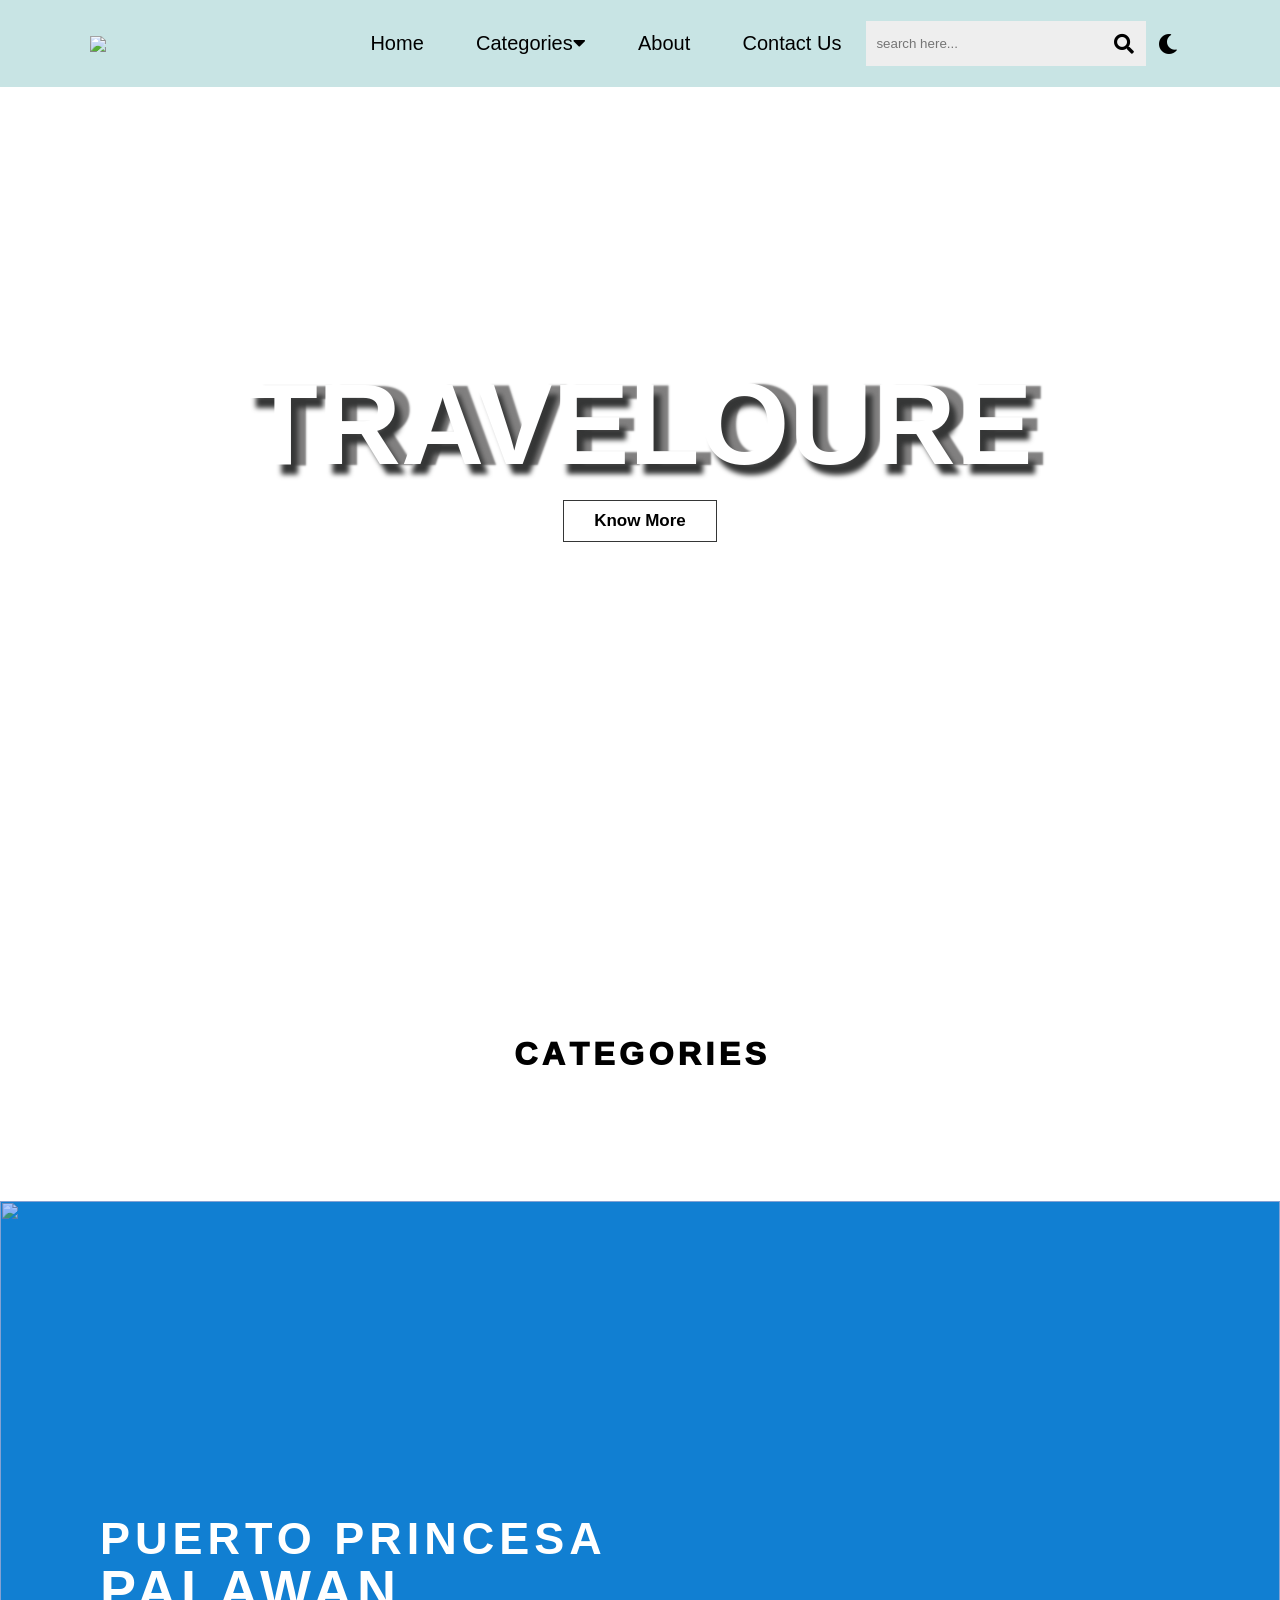
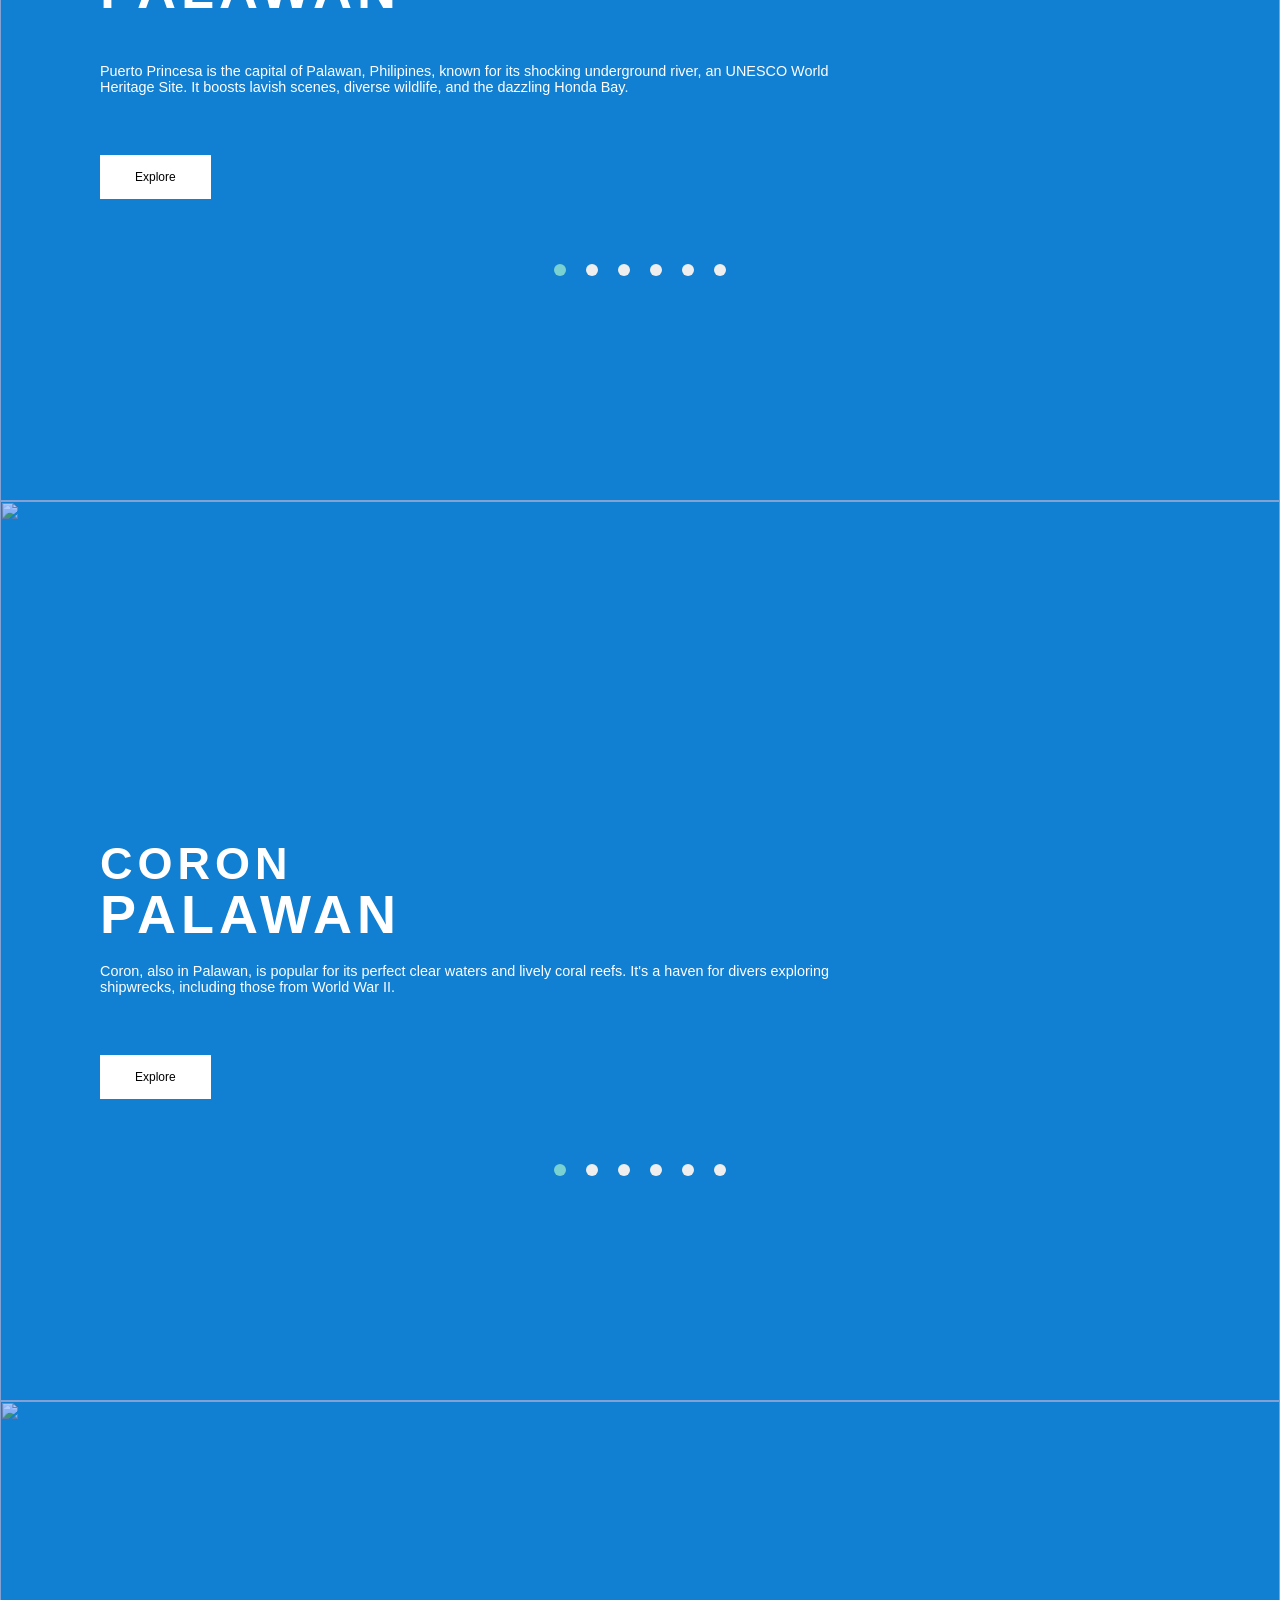
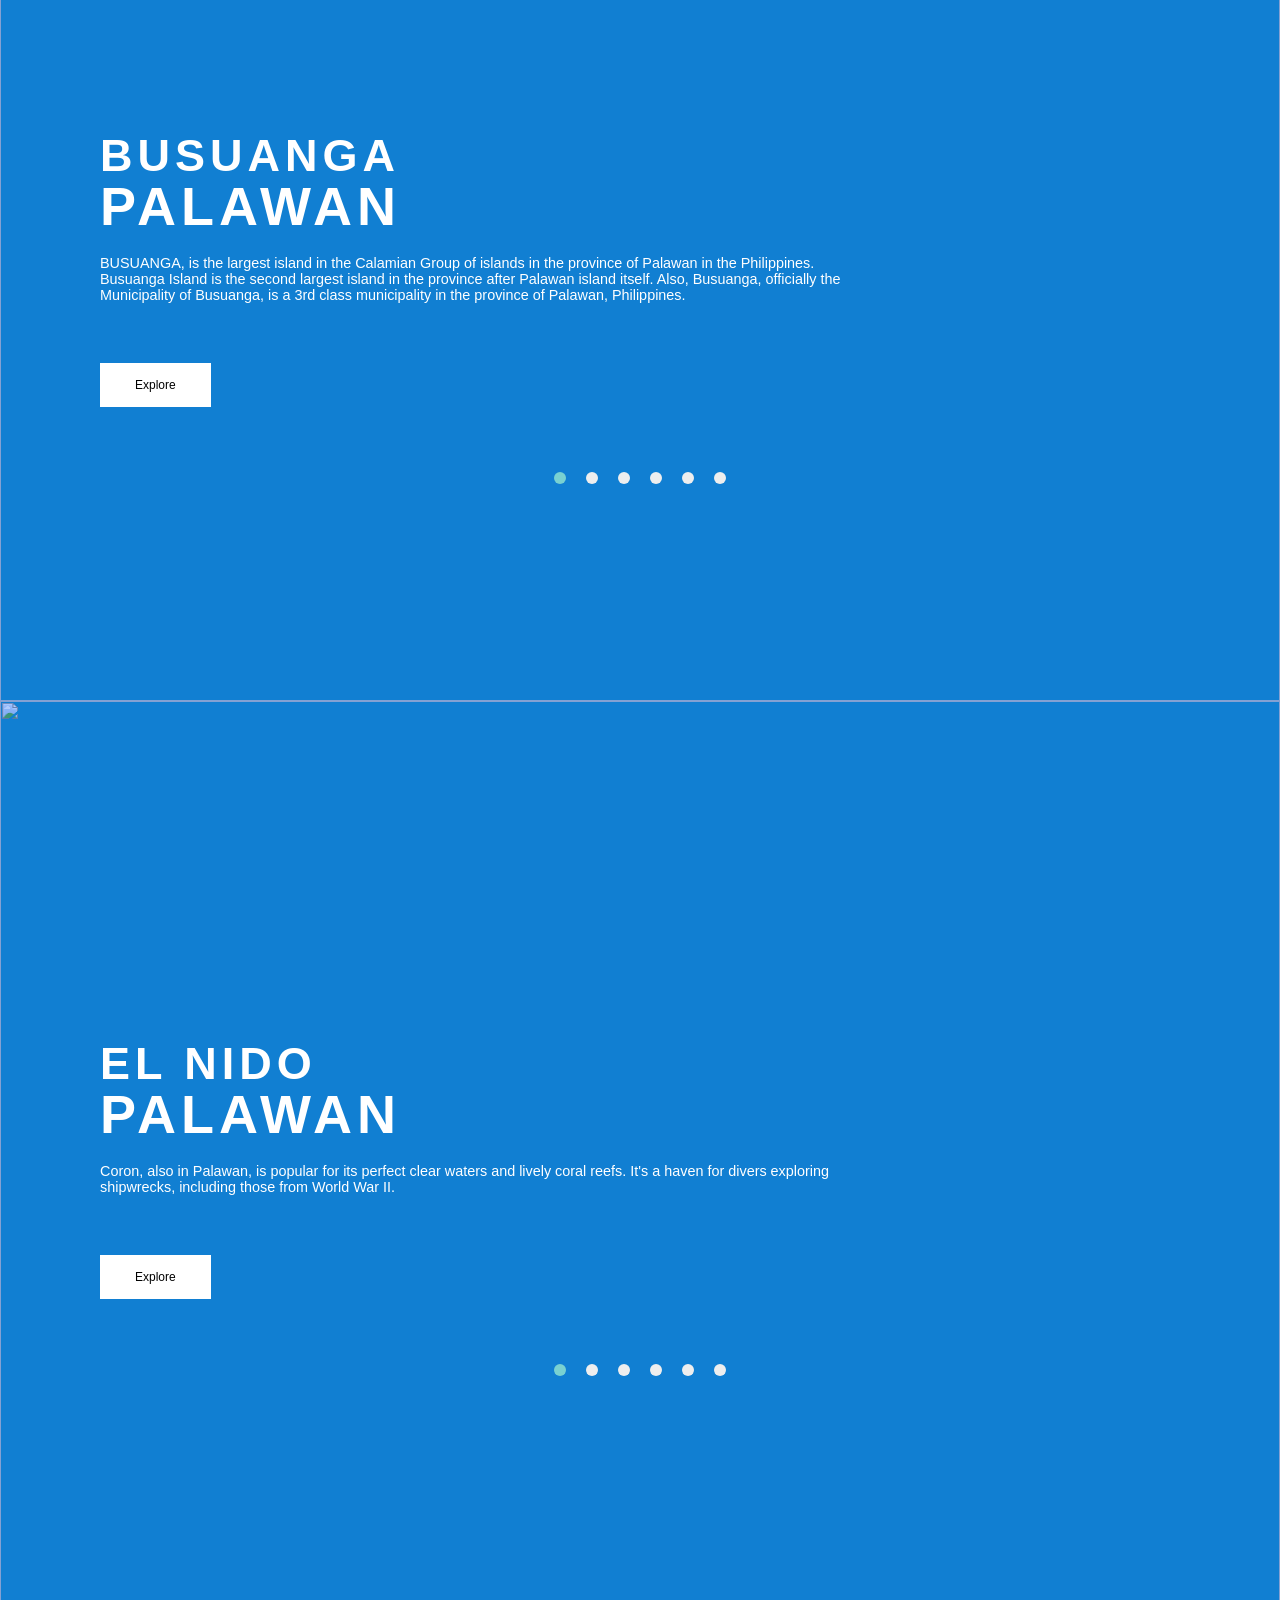
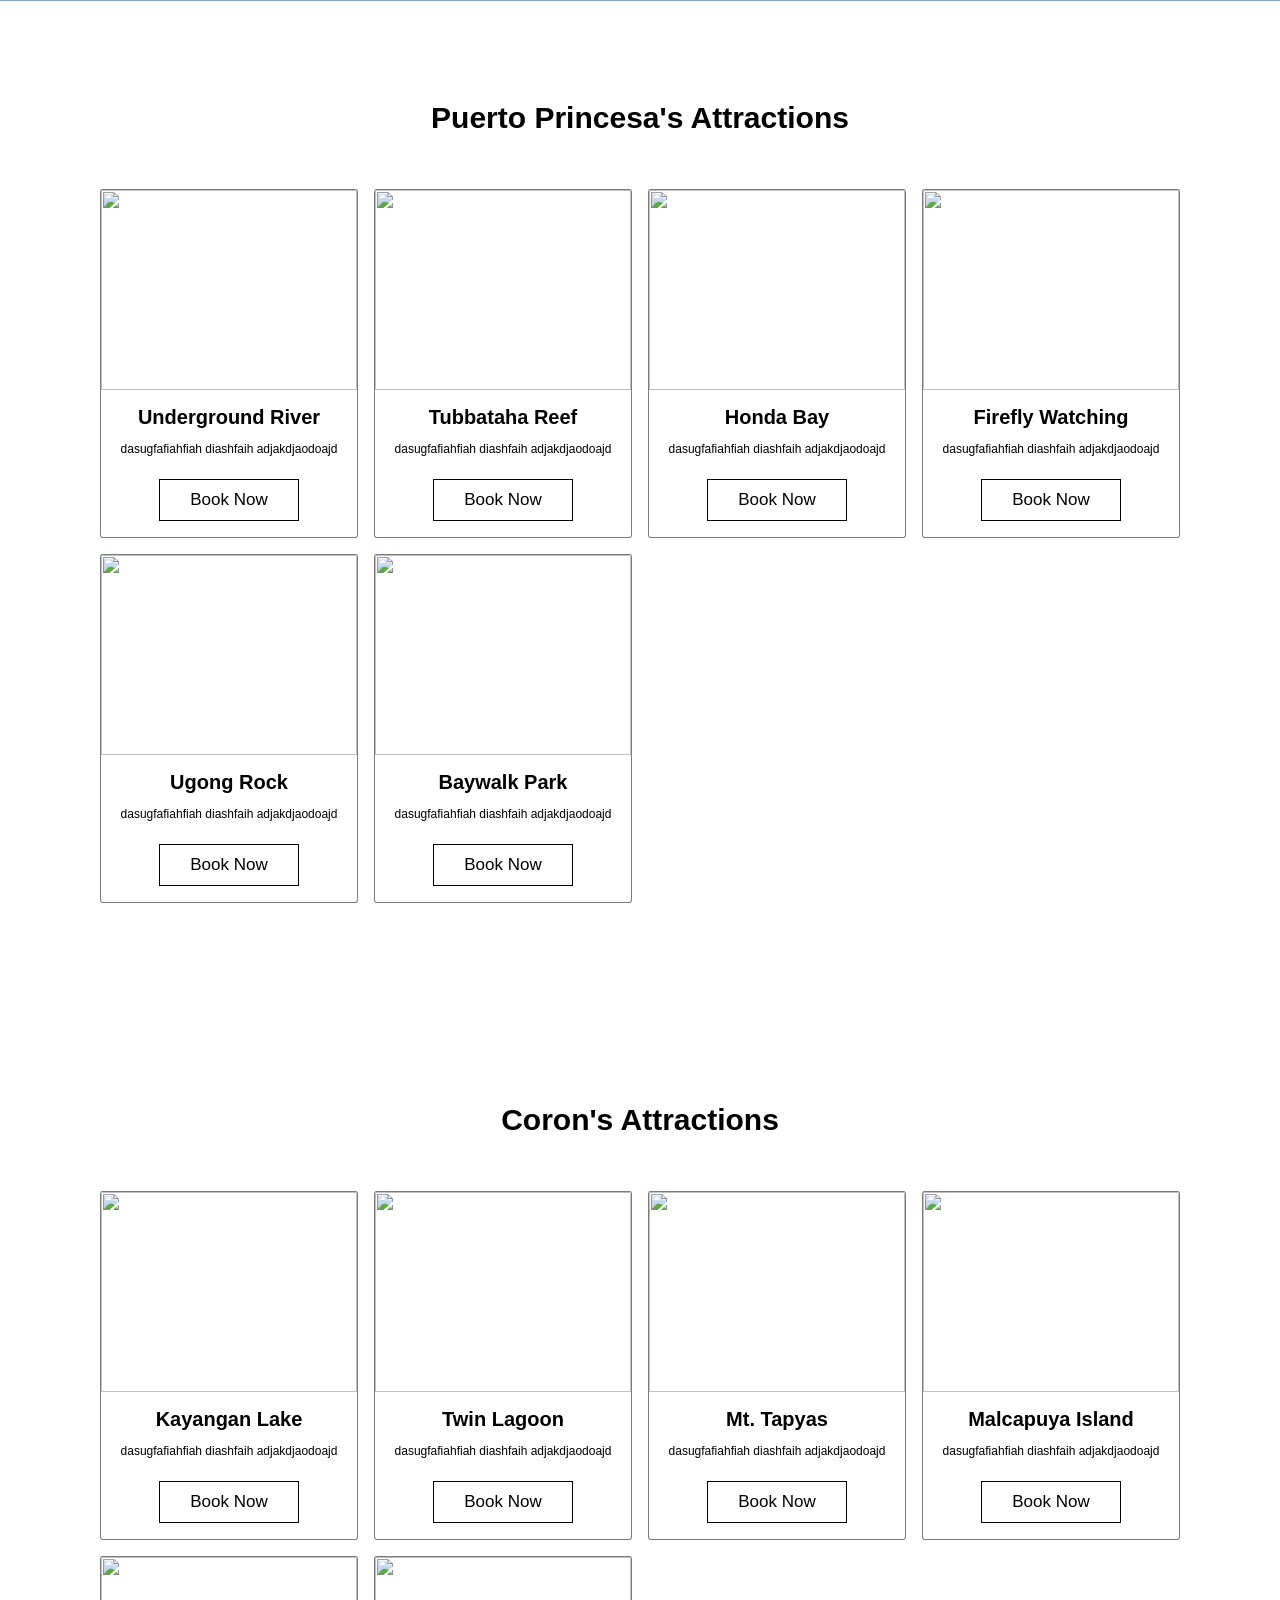
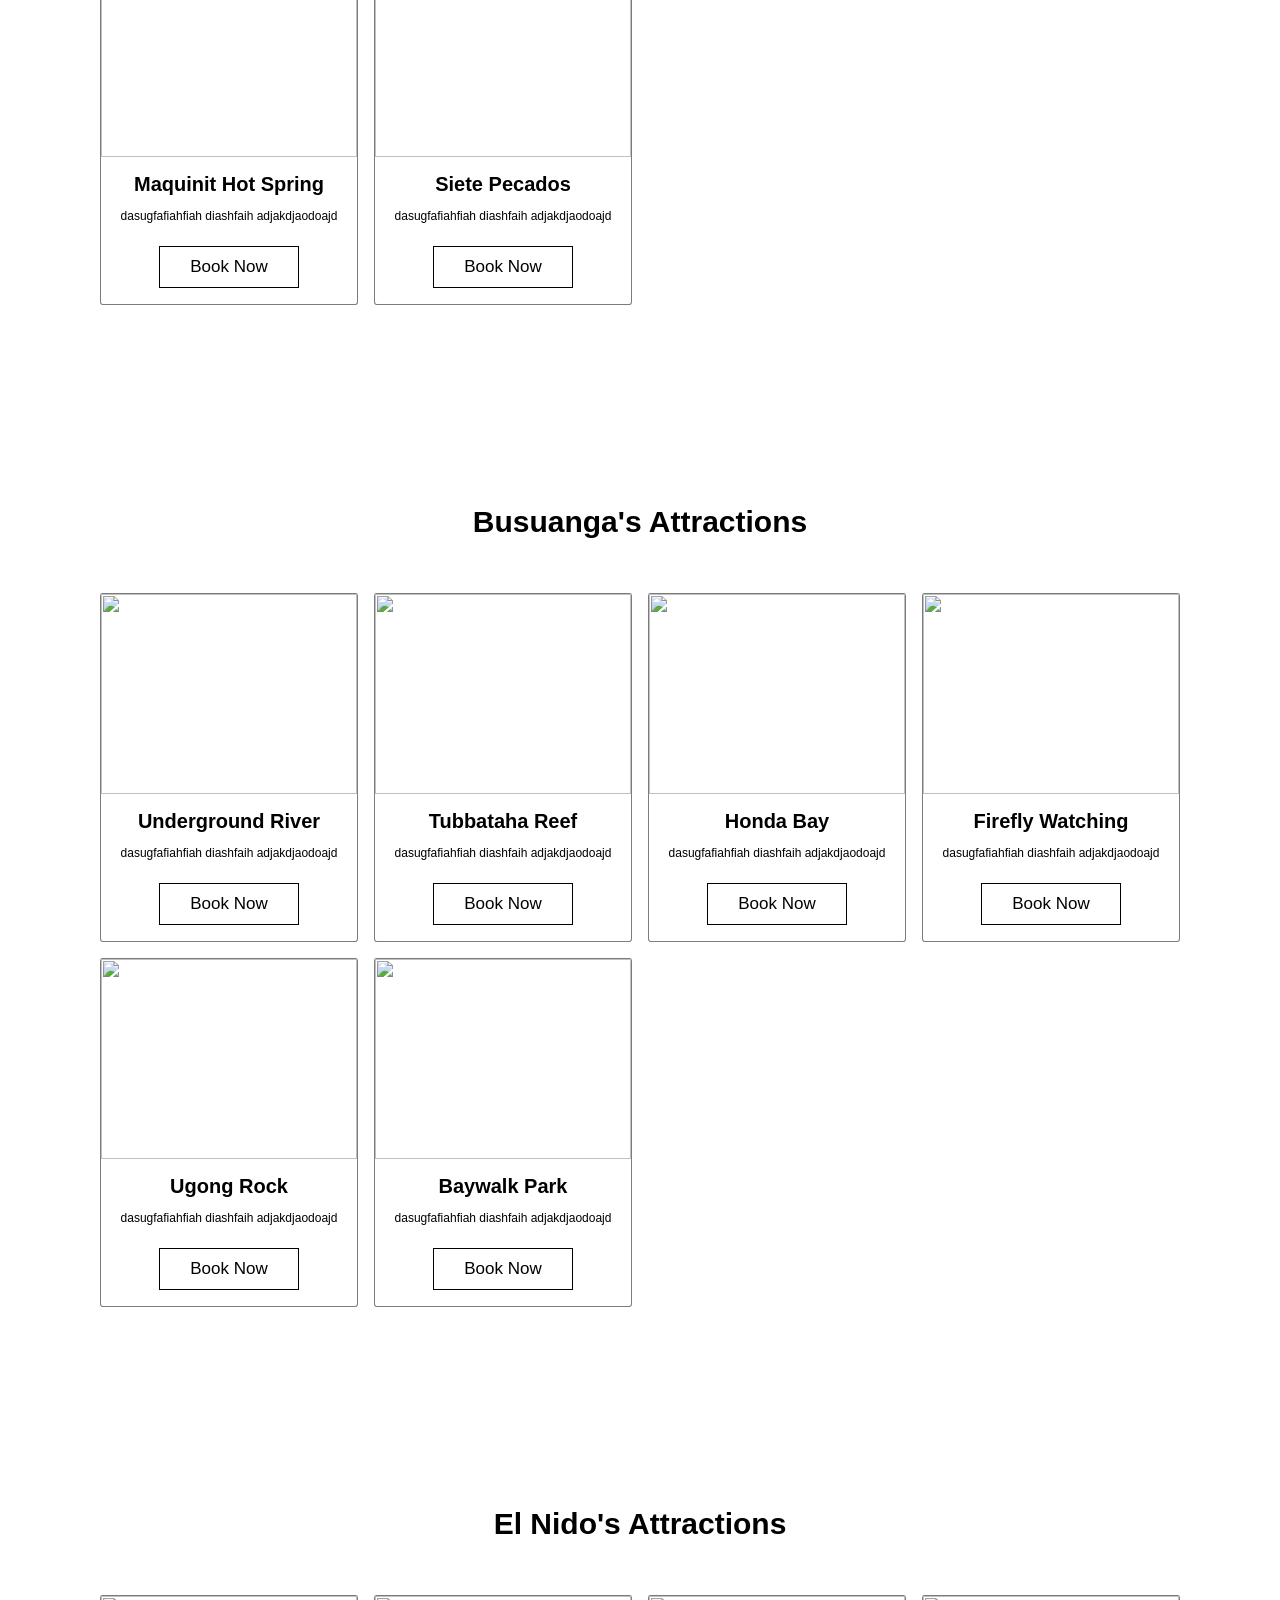
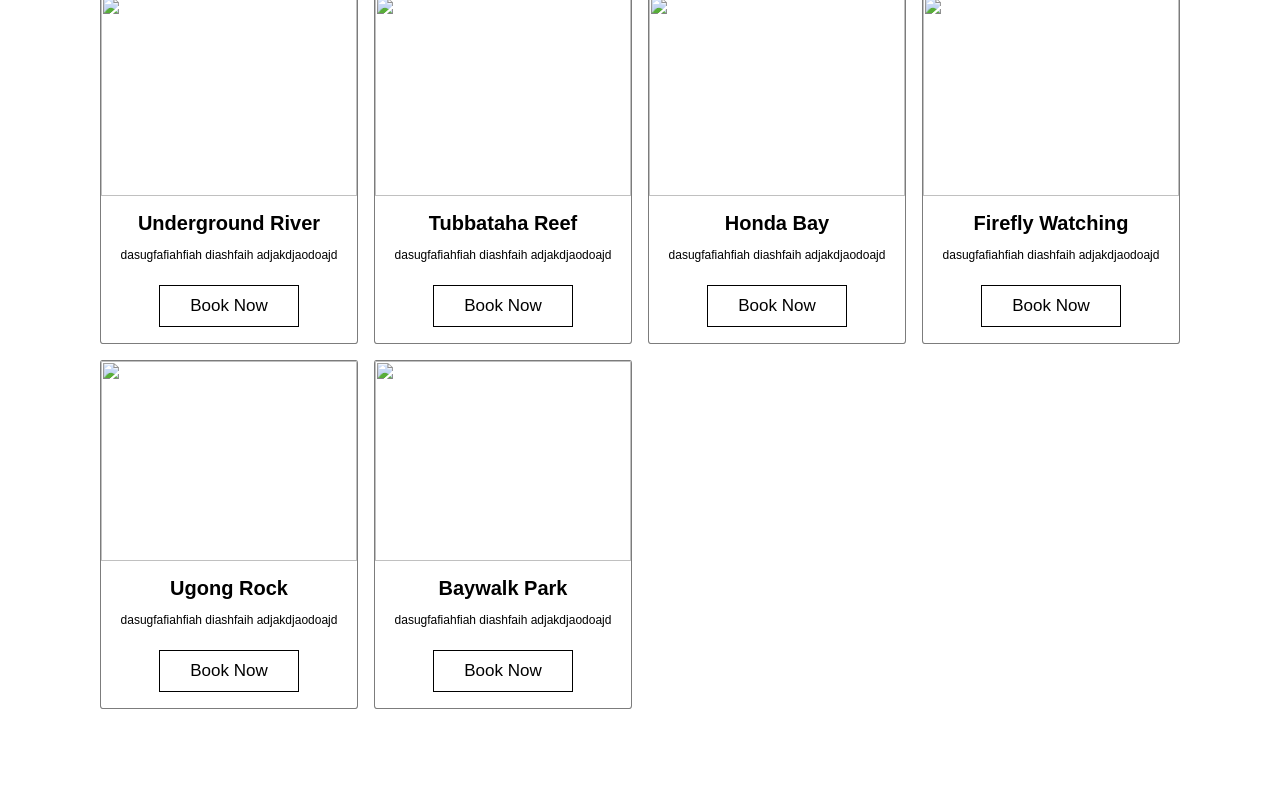
==== index.html @ b0697bf7 "Update index.html" ====
<!DOCTYPE html>
<html lang="en">
<head>
    <meta charset="UTF-8">
    <meta name="viewport" content="width=device-width, initial-scale=1.0">
    <link rel="shortcut icon" type="x-icon" href="travel_icon.jpg">
    <link rel="stylesheet" href="https://cdnjs.cloudflare.com/ajax/libs/font-awesome/5.15.3/css/all.min.css">
    <link rel="stylesheet" href="styles.css">
    <title>Traveloure</title>
</head>
<body>
         <!--Header section start-->

    <header>

        <div id="menu-bar" class="fas fa-bars"></div>

        <img src="https://i.ibb.co/8NB5yMH/traveloure-logo-2.png" class="logo">

        <nav class="navbar">
            <ul>
             <li><a href="#home">Home</a></li>
             <li>
                <a href="#categ">Categories<i class="fas fa-caret-down"></i></a></li>
                        <ul class="dropdown">
                        <li><a href="#">Puerto Princesa<i class="fas fa-caret-right"></i></a></li>
                        <li><a href="#">Coron<i class="fas fa-caret-right"></i></a></li>
                        <li><a href="#">Busuanga<i class="fas fa-caret-right"></i></a></li>
                        <li><a href="#">El Nido<i class="fas fa-caret-right"></i></a></li>
                </ul>
            </li>
             <li><a href="#about">About</a></li>
             <li><a href="#contact">Contact Us</a></li>
             </ul>
        </nav>


        <form action="" class="search-container">
            <input type ="search" id="search-box" placeholder="search here...">
            <label for="search-box" class="fas fa-search"></label>
        </form>

        <div class="icons">
            <i class="fas fa-search" id="search-btn"></i>
            <i class="fas fa-moon" id="theme-btn"></i>
        </div>

        

            

        </header>

        <!--Header section end-->

        
        <!--home section container start-->
        <section class="front" id="home">

            <div class="content">
                <h3>Traveloure</h3>
                <a href="#" class="btn">Know More</a>
            </div>
            
            <div class="video-background">
        <div class="video-wrapper">
            <iframe class="video-iframe" allow="fullscreen;autoplay" allowfullscreen src="https://streamable.com/e/9vz16x?autoplay=1&muted=1&nocontrols=1"></iframe>
        </div>
    </div>
               
        </section>

        <!--home section container end-->



        <!--Category-->

        <section class="categories" id="categ"></section>
        <h1 class="navbar-name">
            <span>C</span>
            <span>A</span>
            <span>T</span>
            <span>E</span>
            <span>G</span>
            <span>O</span>
            <span>R</span>
            <span>I</span>
            <span>E</span>
            <span>S</span>
        </h1>

       <!--Slider start-->
       
       <section class="slider1">

        <img class="image-sl1 active" src="https://i.ibb.co/VTnS3MW/PP.jpg">
        <img class="image-sl1" src="https://i.ibb.co/JRYQLL8/PP-attract.jpg"> 
        <img class="image-sl1" src="https://i.ibb.co/y0f6gQJ/PP-hotair.jpg">
        <img class="image-sl1" src="https://i.ibb.co/RYkLvFq/PP-trans.jpg">
        <img class="image-sl1" src="https://i.ibb.co/Gs2RpDX/PP-vhcren.jpg">
        <img class="image-sl1" src="https://i.ibb.co/jMRffgh/PP-fd.jpg">
        
        <div class="slcontain1 active">
            <h1>Puerto Princesa<br><span>Palawan</span></h1>
            <p>Puerto Princesa is the capital of Palawan, Philipines, known for its shocking underground river, 
               an UNESCO World Heritage Site. It boosts lavish scenes, diverse wildlife, and the dazzling Honda Bay.</p>
            <a href="#puerto">Explore</a>
        </div>

        <div class="slcontain1">
            <h1>Puerto Princesa, Palawan<br><span>ATTRACTIONS</span></h1>
            <p>Discover the magical delights of Puerto Princesa! Immerse yourself in pristine beaches, 
               explore the appeal of this tropical paradise with our guide to the city's major attractions.</p>
            <a href="#PPattract">Explore</a>
        </div>

        <div class="slcontain1">
            <h1>Puerto Princesa, Palawan<br><span>HOTELS & AIRBNB</span></h1>
            <p>Experience comfort and hospitality in Puerto Princesa! Discover a carefully chosen collection of hotels and Airbnb alternatives
                that appeal to every traveler's preferences. From magnificent resorts to cozy accommodations, 
                our guide will help you choose the ideal place to stay to enhance your Puerto Princesa experience.</p>
            <a href="#PPhotair">Explore</a>
        </div>

        <div class="slcontain1">
            <h1>Puerto Princesa, Palawan<br><span>TRANSPORTATION</span></h1>
            <p>Navigate Puerto Princesa with ease. Explore our transportation guide, which provides information on the most efficient
               and convient ways to get to this tropical sanctuary. From airports to local transportation, our recommendations assure a smooth trip to Puerto Princesa's 
               fascinating attractions.
            </p>
            <a href="#PPtrans">Explore</a>
        </div>

        <div class="slcontain1">
            <h1>Puerto Princesa, Palawan<br><span>VEHICLE RENTALS</span></h1>
            <p>With our varied automobile rental options, you can explore Puerto Princesa at your own pace. From modest vehicle to big trucks, we have the ideal
               wheels for your vacations. Navigate the city and its surrounding attractions with ease, resulting in a smooth and flexible travel
               experience. Begin your exploration of Puerto Princesa with the ideal vehicle.
            </p>
            <a href="#PPvehicle">Explore</a>
        </div>

        <div class="slcontain1">
            <h1>Puerto Princesa, Palawan<br><span>FOOD & DINING</span></h1>
            <p>Savor the tastes of Puerto Princesa. Dive on a culinary journey that includes both local and foreign delights. Our guide highlights
               the city's diverse dining scene, ranging from seafood feast to colorful street food markets, ensuring that you get the most out of
               Puerto Princesa's culinary choices. Bon appétit!
            </p>
            <a href="#PPfd">Explore</a>
        </div>

        <div class="slnav1">
            <div class="nav-btn1 active"></div>
            <div class="nav-btn1"></div>
            <div class="nav-btn1"></div>
            <div class="nav-btn1"></div>
            <div class="nav-btn1"></div>
            <div class="nav-btn1"></div>
        </div>
    </section>

     
    <section class="slider2">

        <img class="image-sl2 active" src="https://i.ibb.co/yVxxNCg/CP.jpg">
        <img class="image-sl2" src="https://i.ibb.co/6PjM3g0/CP-attract.jpg"> 
        <img class="image-sl2" src="https://i.ibb.co/5xmLLm3/CP-hotair.jpg">
        <img class="image-sl2" src="https://i.ibb.co/9Z99ZXf/CP-trans.jpg">
        <img class="image-sl2" src="https://i.ibb.co/Gs2RpDX/PP-vhcren.jpg">
        <img class="image-sl2" src="https://i.ibb.co/YZQJTNT/CP-fd.jpg">
        
        <div class="slcontain2 active">
            <h1>Coron<br><span>Palawan</span></h1>
            <p>Coron, also in Palawan, is popular for its perfect clear waters and lively coral reefs.
               It's a haven for divers exploring shipwrecks, including those from World War II.</p>
            <a href="#">Explore</a>
        </div>

        <div class="slcontain2">
            <h1>Coron, Palawan<br><span>ATTRACTIONS</span></h1>
            <p>Take a journey through Coron, Palawan's gorgeous paradise! Discover the appeal of Coron's hidden gems with our guide to the island's greatest attractions.</p>
            <a href="#CPattract">Explore</a>
        </div>

        <div class="slcontain2">
            <h1>Coron, Palawan<br><span>HOTELS & AIRBNB</span></h1>
            <p>Experience outstanding hospitality in Coron, Palawan! Browse our collection of hotels and Airbnb accommodations, which range from beachside luxury resorts to tiny island
               hideaways. Find the perfect sanctuary to enhance your Coron journey and make your stay
               as unforgettable as the destination itself.
            </p>
            <a href="#">Explore</a>
        </div>

        <div class="slcontain2">
            <h1>Coron, Palawan<br><span>TRANSPORTATION</span></h1>
            <p>Take a flawless journey to Coron, Palawan! Explore convenient transit alternatives, including planes and ferry services,
               to ensure a seamless arrival in this tropical paradise. Our guide makes travel preparation easier by offering critical information
               on the best methods to get to Coron and begin your island adventure.
            </p>
            <a href="#">Explore</a>
        </div>

        <div class="slcontain2">
            <h1>Coron, Palawan<br><span>VEHICLE RENTALS</span></h1>
            <p>Our tailored vehicle rental option allow you to explore Coron, Palawan at your own speed. Discover the flexibility of flexible
               transportation, from sturdy 4x4s to nimble scooters, allowing you to explore the island's hidden secrets on your own terms.
               Begin your Coron trip with the ideal wheels for a great journey.
            </p>
            <a href="#">Explore</a>
        </div>

        <div class="slcontain2">
            <h1>Coron, Palawan<br><span>FOOD & DINING</span></h1>
            <p>Delight your taste buds in Coron, Palawan! Explore a vibrant culinary landscape that combines traditional Palawan flavors with global
               influences. From fresh seafoods by the beach to lovely cafe's serving authentic Filipino cuisine, our guide wlecomes you to enjoy Coron's variety
               and exquisite dining experiences. Each delicious taste bring you closer to island's soul.
            </p>
            <a href="#">Explore</a>
        </div>

        <div class="slnav2">
            <div class="nav-btn2 active"></div>
            <div class="nav-btn2"></div>
            <div class="nav-btn2"></div>
            <div class="nav-btn2"></div>
            <div class="nav-btn2"></div>
            <div class="nav-btn2"></div>
        </div>
    </section>

    <section class="slider3">
        <img class="image-sl3 active" src="https://i.postimg.cc/jSXxM3tz/BP.jpg">
        <img class="image-sl3" src="https://i.postimg.cc/Wb0bkbyY/BP-attract.jpg"> 
        <img class="image-sl3" src="https://i.postimg.cc/pdL24QL3/BP-hotair.jpg">
        <img class="image-sl3" src="https://i.postimg.cc/mrpbscck/BP-trans.jpg">
        <img class="image-sl3" src="https://i.postimg.cc/T2z31WtW/BP-vhcl.jpg">
        <img class="image-sl3" src="https://i.postimg.cc/fRZWjQnz/BP-fd.webp">

        <div class="slcontain3 active">
            <h1>Busuanga<br><span>Palawan</span></h1>
            <p>BUSUANGA, is the largest island in the Calamian Group of islands in the province of Palawan in the Philippines.
            Busuanga Island is the second largest island in the province after Palawan island itself. Also, Busuanga, 
            officially the Municipality of Busuanga, is a 3rd class municipality in the province of Palawan, Philippines.</p>

            <a href="#">Explore</a>
        </div>

        <div class="slcontain3">
            <h1>Busuanga, Palawan<br><span>ATTRACTIONS</span></h1>
            <p>Take a journey through Busuanga, Palawan's gorgeous paradise! Discover the appeal of Busuanga's hidden gems with our guide to the island's greatest attractions.</p>
            <a href="#BPattract">Explore</a>
        </div>

        <div class="slcontain3">
            <h1>Busuanga, Palawan<br><span>HOTELS & AIRBNB</span></h1>
            <p>Embrace comfort and hospitality in Busuanga, Palawan! Explore a thoughtfully curated selection of hotels and
                Airbnb options that cater to every traveler's tastes. 
                Whether you seek luxurious resorts or intimate accommodations, 
                our guide is designed to assist you in selecting the perfect place to stay, elevating your overall experience in the enchanting realm of Busuanga, Palawan.</p>
            <a href="#">Explore</a>

        </div>

        <div class="slcontain3">
            <h1>Busuanga, Palawan<br><span>TRANSPORTATION</span></h1>
            <p>Effortlessly travel through the wonders of Busuanga, Palawan! Delve into our transportation guide, offering insights into the most efficient and convenient ways to reach this tropical paradise.
               Whether it's navigating airports or utilizing local transportation, our recommendations ensure a seamless journey to explore the captivating attractions of Busuanga, Palawan.</p>
            <a href="#">Explore</a>
        </div>

        <div class="slcontain3">
            <h1>Busuanga, Palawan<br><span>VEHICLE RENTALS</span></h1>
            <p>Explore the wonders of Busuanga, Palawan, on your own terms with our diverse selection of rental vehicles.
               Whether you choose a compact car or a spacious truck, we have the perfect wheels for your island adventure. Easily navigate through the city and its enchanting surroundings, ensuring a seamless and adaptable travel experience. 
               Begin your exploration of the breathtaking Busuanga, Palawan, with the ideal vehicle for your journey.
            </p>
            <a href="#">Explore</a>
        </div>

        <div class="slcontain3">
            <h1>Busuanga, Palawan<br><span>FOOD & DINING</span></h1>
            <p> Make a moment with your loved ones here at Busuanga Palawan food & dining, With the freshest seafood from to
                delicious shrimp to mouth watering lobster, our menu is a sea of flavour waiting to be explored. 
                Savor the taste of the sea at its finest, good moments start with delicious seafood.</p>
            </p>
            <a href="#">Explore</a>
        </div>
   
        <div class="slnav3">
            <div class="nav-btn3 active"></div>
            <div class="nav-btn3"></div>
            <div class="nav-btn3"></div>
            <div class="nav-btn3"></div>
            <div class="nav-btn3"></div>
            <div class="nav-btn3"></div>
        </div>
    </section>

    <section class="slider4">

        <img class="image-sl4 active" src="https://i.postimg.cc/Dyy0tbwV/EP.png">
        <img class="image-sl4" src="https://i.postimg.cc/zvqvDywg/EP-attract.webp"> 
        <img class="image-sl4" src="https://i.postimg.cc/zBZ3MtVp/EP-hotair.webp">
        <img class="image-sl4" src="https://i.postimg.cc/k4QDdQSC/EP-transpo.jpg">
        <img class="image-sl4" src="https://i.postimg.cc/5yp0Xfpk/EP-vehicle.jpg">
        <img class="image-sl4" src="https://i.postimg.cc/fWvk2vZj/EP-food.jpg">
        
        <div class="slcontain4 active">
            <h1>El Nido<br><span>Palawan</span></h1>
            <p>Coron, also in Palawan, is popular for its perfect clear waters and lively coral reefs.
               It's a haven for divers exploring shipwrecks, including those from World War II.</p>
            <a href="#">Explore</a>
        </div>

        <div class="slcontain4">
            <h1>El Nido, Palawan<br><span>ATTRACTIONS</span></h1>
            <p>Take a journey through Coron, Palawan's gorgeous paradise! Discover the appeal of Coron's hidden gems with our guide to the island's greatest attractions.</p>
            <a href="#EPattract">Explore</a>
        </div>

        <div class="slcontain4">
            <h1>El Nido, Palawan<br><span>HOTELS & AIRBNB</span></h1>
            <p>Experience outstanding hospitality in Coron, Palawan! Browse our collection of hotels and Airbnb accommodations, which range from beachside luxury resorts to tiny island
               hideaways. Find the perfect sanctuary to enhance your Coron journey and make your stay
               as unforgettable as the destination itself.
            </p>
            <a href="#">Explore</a>
        </div>

        <div class="slcontain4">
            <h1>El Nido, Palawan<br><span>TRANSPORTATION</span></h1>
            <p>Take a flawless journey to Coron, Palawan! Explore convenient transit alternatives, including planes and ferry services,
               to ensure a seamless arrival in this tropical paradise. Our guide makes travel preparation easier by offering critical information
               on the best methods to get to Coron and begin your island adventure.
            </p>
            <a href="#">Explore</a>
        </div>

        <div class="slcontain4">
            <h1>El Nido, Palawan<br><span>VEHICLE RENTALS</span></h1>
            <p>Our tailored vehicle rental option allow you to explore Coron, Palawan at your own speed. Discover the flexibility of flexible
               transportation, from sturdy 4x4s to nimble scooters, allowing you to explore the island's hidden secrets on your own terms.
               Begin your Coron trip with the ideal wheels for a great journey.
            </p>
            <a href="#">Explore</a>
        </div>

        <div class="slcontain4">
            <h1>El Nido, Palawan<br><span>FOOD & DINING</span></h1>
            <p>Delight your taste buds in Coron, Palawan! Explore a vibrant culinary landscape that combines traditional Palawan flavors with global
               influences. From fresh seafoods by the beach to lovely cafe's serving authentic Filipino cuisine, our guide wlecomes you to enjoy Coron's variety
               and exquisite dining experiences. Each delicious taste bring you closer to island's soul.
            </p>
            <a href="#">Explore</a>
        </div>

        <div class="slnav4">
            <div class="nav-btn4 active"></div>
            <div class="nav-btn4"></div>
            <div class="nav-btn4"></div>
            <div class="nav-btn4"></div>
            <div class="nav-btn4"></div>
            <div class="nav-btn4"></div>
        </div>
    </section>

    <!--Slider end-->

    <!--Puerto ATTRACTIONS start-->
    <section class="PP_Attract" id="PPattract">

        <h1 class="title_head">Puerto Princesa's Attractions</h1>
        <div class="box-container1">
            <div class="box1">
                <div class="image1">
                    <img src="https://i.ibb.co/jTJcCJ4/pp-underground.jpg">
                </div>
                <div class="PP_att_con">
                    <h3>Underground River</h3>
                    <p>dasugfafiahfiah diashfaih adjakdjaodoajd</p>
                    <a href="https://forms.gle/R3gkypXMq3bWwBbMA" class="PPattract_btn" class="PPattract_btn">Book Now</a>
                </div>
            </div>

            <div class="box1">
                <div class="image1">
                    <img src="https://i.ibb.co/RpqHSWV/PP-tubba.jpg">
                </div>
                <div class="PP_att_con">
                    <h3>Tubbataha Reef</h3>
                    <p>dasugfafiahfiah diashfaih adjakdjaodoajd</p>
                    <a href="https://forms.gle/fuRxVmeSaZvmmUZY7" class="PPattract_btn">Book Now</a>
                </div>
            </div>

            <div class="box1">
                <div class="image1">
                    <img src="https://i.ibb.co/xFZZLWp/PP-honda.jpg">
                </div>
                <div class="PP_att_con">
                    <h3>Honda Bay</h3>
                    <p>dasugfafiahfiah diashfaih adjakdjaodoajd</p>
                    <a href="https://forms.gle/XLwBqMukKZ3kp2yL7" class="PPattract_btn">Book Now</a>
                </div>
            </div>

            <div class="box1">
                <div class="image1">
                    <img src="https://i.ibb.co/HqRx9R2/PP-firefly.jpg">
                </div>
                <div class="PP_att_con">
                    <h3>Firefly Watching</h3>
                    <p>dasugfafiahfiah diashfaih adjakdjaodoajd</p>
                    <a href="https://forms.gle/TrT8tjrtupVTnq289" class="PPattract_btn">Book Now</a>
                </div>
            </div>

            <div class="box1">
                <div class="image1">
                    <img src="https://i.ibb.co/7nxYvGJ/PP-ugong.webp">
                </div>
                <div class="PP_att_con">
                    <h3>Ugong Rock</h3>
                    <p>dasugfafiahfiah diashfaih adjakdjaodoajd</p>
                    <a href="https://forms.gle/g72X21J3ZK61XxD79" class="PPattract_btn">Book Now</a>
                </div>
            </div>

            <div class="box1">
                <div class="image1">
                    <img src="https://i.ibb.co/31kLqv1/PP-bay.jpg">
                </div>
                <div class="PP_att_con">
                    <h3>Baywalk Park</h3>
                    <p>dasugfafiahfiah diashfaih adjakdjaodoajd</p>
                    <a href="https://forms.gle/ng7XSQtGc7mwhVWK6" class="PPattract_btn">Book Now</a>
                </div>
            </div>
        </div>

    </section>
    <!--Puerto ATTRACTIONS end-->


    <!--Coron ATTRACTIONS start-->
    <section class="CP_Attract" id="CPattract">

        <h1 class="title_head2">Coron's Attractions</h1>
        <div class="box-container2">
            <div class="box2">
                <div class="image2">
                    <img src="https://i.ibb.co/5hvDRg2/CP-kayangan.jpg">
                </div>
                <div class="CP_att_con">
                    <h3>Kayangan Lake</h3>
                    <p>dasugfafiahfiah diashfaih adjakdjaodoajd</p>
                    <a href="https://forms.gle/hk12A6zdgjvejZcD6" class="CPattract_btn">Book Now</a>
                </div>
            </div>

            <div class="box2">
                <div class="image2">
                    <img src="https://i.ibb.co/PhPp16L/CP-twin.jpg">
                </div>
                <div class="CP_att_con">
                    <h3>Twin Lagoon</h3>
                    <p>dasugfafiahfiah diashfaih adjakdjaodoajd</p>
                    <a href="https://forms.gle/1CRuxV2nmrAd7SXH7" class="CPattract_btn">Book Now</a>
                </div>
            </div>

            <div class="box2">
                <div class="image2">
                    <img src="https://i.ibb.co/rmgPYdj/CP-mt.jpg">
                </div>
                <div class="CP_att_con">
                    <h3>Mt. Tapyas</h3>
                    <p>dasugfafiahfiah diashfaih adjakdjaodoajd</p>
                    <a href="https://forms.gle/QM84EaKuyqKP2RDf8" class="CPattract_btn">Book Now</a>
                </div>
            </div>

            <div class="box2">
                <div class="image2">
                    <img src="https://i.ibb.co/3rkvsbf/CP-malca.jpg">
                </div>
                <div class="CP_att_con">
                    <h3>Malcapuya Island</h3>
                    <p>dasugfafiahfiah diashfaih adjakdjaodoajd</p>
                    <a href="https://forms.gle/SGQCrMyUPXjC2iq37" class="CPattract_btn">Book Now</a>
                </div>
            </div>

            <div class="box2">
                <div class="image2">
                    <img src="https://i.ibb.co/pW1vtXL/CP-maqui.jpg">
                </div>
                <div class="CP_att_con">
                    <h3>Maquinit Hot Spring</h3>
                    <p>dasugfafiahfiah diashfaih adjakdjaodoajd</p>
                    <a href="https://forms.gle/62BEgD4NafMN7o679" class="CPattract_btn">Book Now</a>
                </div>
            </div>

            <div class="box2">
                <div class="image2">
                    <img src="https://i.ibb.co/sg7pFB3/CP-siete.jpg">
                </div>
                <div class="CP_att_con">
                    <h3>Siete Pecados</h3>
                    <p>dasugfafiahfiah diashfaih adjakdjaodoajd</p>
                    <a href="https://forms.gle/Gm4E2mXYz5siEjAn8" class="CPattract_btn">Book Now</a>
                </div>
            </div>
        </div>
    </section>
    <!--Coron ATTRACTIONS end-->

        <!--Busuanga ATTRACTIONS start-->
        <section class="BP_Attract" id="BPattract">

            <h1 class="title_head3">Busuanga's Attractions</h1>
            <div class="box-container3">
                <div class="box3">
                    <div class="image3">
                        <img src="https://i.ibb.co/jTJcCJ4/pp-underground.jpg">
                    </div>
                    <div class="BP_att_con">
                        <h3>Underground River</h3>
                        <p>dasugfafiahfiah diashfaih adjakdjaodoajd</p>
                        <a href="#" class="BPattract_btn">Book Now</a>
                    </div>
                </div>
    
                <div class="box3">
                    <div class="image3">
                        <img src="https://i.ibb.co/RpqHSWV/PP-tubba.jpg">
                    </div>
                    <div class="BP_att_con">
                        <h3>Tubbataha Reef</h3>
                        <p>dasugfafiahfiah diashfaih adjakdjaodoajd</p>
                        <a href="#" class="BPattract_btn">Book Now</a>
                    </div>
                </div>
    
                <div class="box3">
                    <div class="image3">
                        <img src="https://i.ibb.co/xFZZLWp/PP-honda.jpg">
                    </div>
                    <div class="BP_att_con">
                        <h3>Honda Bay</h3>
                        <p>dasugfafiahfiah diashfaih adjakdjaodoajd</p>
                        <a href="#" class="BPattract_btn">Book Now</a>
                    </div>
                </div>
    
                <div class="box3">
                    <div class="image3">
                        <img src="https://i.ibb.co/HqRx9R2/PP-firefly.jpg">
                    </div>
                    <div class="BP_att_con">
                        <h3>Firefly Watching</h3>
                        <p>dasugfafiahfiah diashfaih adjakdjaodoajd</p>
                        <a href="#" class="BPattract_btn">Book Now</a>
                    </div>
                </div>
    
                <div class="box3">
                    <div class="image3">
                        <img src="https://i.ibb.co/7nxYvGJ/PP-ugong.webp">
                    </div>
                    <div class="BP_att_con">
                        <h3>Ugong Rock</h3>
                        <p>dasugfafiahfiah diashfaih adjakdjaodoajd</p>
                        <a href="#" class="BPattract_btn">Book Now</a>
                    </div>
                </div>
    
                <div class="box3">
                    <div class="image3">
                        <img src="https://i.ibb.co/31kLqv1/PP-bay.jpg">
                    </div>
                    <div class="BP_att_con">
                        <h3>Baywalk Park</h3>
                        <p>dasugfafiahfiah diashfaih adjakdjaodoajd</p>
                        <a href="#" class="BPattract_btn">Book Now</a>
                    </div>
                </div>
            </div>
        </section>
        
        <!--Busuanga ATTRACTIONS end-->

        <!--El Nido ATTRACTIONS start-->
        <section class="EP_Attract" id="EPattract">

            <h1 class="title_head4">El Nido's Attractions</h1>
            <div class="box-container4">
                <div class="box4">
                    <div class="image4">
                        <img src="https://i.ibb.co/jTJcCJ4/pp-underground.jpg">
                    </div>
                    <div class="EP_att_con">
                        <h3>Underground River</h3>
                        <p>dasugfafiahfiah diashfaih adjakdjaodoajd</p>
                        <a href="#" class="EPattract_btn">Book Now</a>
                    </div>
                </div>
    
                <div class="box4">
                    <div class="image4">
                        <img src="https://i.ibb.co/RpqHSWV/PP-tubba.jpg">
                    </div>
                    <div class="EP_att_con">
                        <h3>Tubbataha Reef</h3>
                        <p>dasugfafiahfiah diashfaih adjakdjaodoajd</p>
                        <a href="#" class="EPattract_btn">Book Now</a>
                    </div>
                </div>
    
                <div class="box4">
                    <div class="image4">
                        <img src="https://i.ibb.co/xFZZLWp/PP-honda.jpg">
                    </div>
                    <div class="EP_att_con">
                        <h3>Honda Bay</h3>
                        <p>dasugfafiahfiah diashfaih adjakdjaodoajd</p>
                        <a href="#" class="EPattract_btn">Book Now</a>
                    </div>
                </div>
    
                <div class="box4">
                    <div class="image4">
                        <img src="https://i.ibb.co/HqRx9R2/PP-firefly.jpg">
                    </div>
                    <div class="EP_att_con">
                        <h3>Firefly Watching</h3>
                        <p>dasugfafiahfiah diashfaih adjakdjaodoajd</p>
                        <a href="#" class="EPattract_btn">Book Now</a>
                    </div>
                </div>
    
                <div class="box4">
                    <div class="image4">
                        <img src="https://i.ibb.co/7nxYvGJ/PP-ugong.webp">
                    </div>
                    <div class="EP_att_con">
                        <h3>Ugong Rock</h3>
                        <p>dasugfafiahfiah diashfaih adjakdjaodoajd</p>
                        <a href="#" class="BPattract_btn">Book Now</a>
                    </div>
                </div>
    
                <div class="box4">
                    <div class="image4">
                        <img src="https://i.ibb.co/31kLqv1/PP-bay.jpg">
                    </div>
                    <div class="EP_att_con">
                        <h3>Baywalk Park</h3>
                        <p>dasugfafiahfiah diashfaih adjakdjaodoajd</p>
                        <a href="#" class="EPattract_btn">Book Now</a>
                    </div>
                </div>
            </div>
        </section>
        
        <!--El Nido ATTRACTIONS end-->




    <!--Footer start-->
    





    <!--Footer start-->


<script src="java.js"></script>

</body>
</html>
---- styles.css ----
:root{
    --text-color-1:#000;
    --text-color-2:#000;
    --text-color-3:#00000083;
    --bg-color-1: rgba(150, 204, 204, 0.521);
    --bg-color-2:#eee;
    --bg-color-3: rgb(150, 204, 204);
    --bg-color-4: rgba(3, 94, 251, 0.315);
    --bg-color-5: rgb(121, 209, 209);
    --bg-color-6: #fff;
    --box-shadow: 0 .5rem 1.5rem rgba(0 00 0, .1);

}

* {
    font-family: 'Poppins', sans-serif;
    margin: 0;
    padding: 0;
    box-sizing: border-box;
    outline: none;
    border: none;
    text-decoration: none;
    transition: all .2s linear;
}

html {
    font-size: 62.5%;
    scroll-padding-top: 60px;
    scroll-behavior: smooth;
    overflow-x: hidden;
}

html::-webkit-scrollbar{
    width: .8rem;
}

html::-webkit-scrollbar-track{
    background: transparent;
}


body {
    height: 300rem;
    background: var(--bg-color-6);
}

body.active{
    --text-color-1: #fff;
    --text-color-2: #000;
    --text-color-3:#fff;
    --bg-color-1: rgba(29, 58, 58, 0.849);
    --bg-color-2:#eee;
    --bg-color-3: rgb(43, 66, 66);
    --bg-color-4: rgba(3, 25, 63, 0.568);
    --bg-color-5: rgba(29, 58, 58, 0.849);
    --bg-color-6: rgb(29, 58, 58);
    --box-shadow: 0 .5rem 1.5rem rgba(0 0 0 .1);
}

header {
    position: fixed;
    top: 0;
    left: 0;
    right: 0;
    background: var(--bg-color-1);
    z-index: 1000;
    display: flex;
    align-items: center;
    justify-content: space-between;
    padding: 1.5rem 7%;
}

/*BUTTON*/
.btn {
    display: inline-block;
    margin-top: 10px;
    background: var(--bg-color-6);
    color: var(--text-color-1);
    padding: 10px 30px;
    border: .20px solid #353636;
    cursor: pointer;
    font-size: 17px;
    font-weight: 700;
}

.btn:hover {
    transform: scale(1.1);
}

section {
    padding: 100px 100px;
}

/*LOGO*/
header .logo {
    max-width: 150px;
    height: auto;
    margin-right: auto;
}

/* NAVIGATION */

header .navbar ul{
    list-style: none;
}

header .navbar a:hover {
    color: #87CEEB;
}

.navbar ul li {
    display: inline-block;
    position: relative;
}

.navbar ul li a{
    display: block;
    padding: 20px 25px;
    color: var(--text-color-1);
    text-decoration: none;
    text-align: center;
    font-size: 20px;
}

navbar li ul.dropdown li{
    display: block;
}

.navbar ul.dropdown{
    width: 100%;
    background: var(--bg-color-2);
    position: absolute;
    z-index: 999;
    display: none;
}

.navbar ul li:hover ul.dropdown{
    display: block;
}


/* SEARCH BAR */

header .search-container {
    background: var(--bg-color-2);
    display: flex;
    align-items: center;
    height: 45px;
    width: 35rem;
}

header .search-container input{
    height: 100%;
    width: 100%;
    background: none;
    padding: 10px;
    text-transform: none;
    color: var(--text-color-2);
}

header .search-container label {
    font-size: 20px;
    margin-right: 1.5rem;
    cursor: pointer;
}

header .search-container label:hover {
    color: #87CEEB;
}

#search-btn {
    display: none;
}

.video-background {
    position: absolute;
    width: 100%;
    height: 100vh;
    z-index: -1;
}

.video-wrapper {
    position: absolute;
    padding-bottom: 56.25%;
    min-height: 300px;
    width: 100%;
    height: 100%;
}

.video-iframe {
    position: absolute;
    top: 0;
    left: 0;
    z-index: -1;
    width: 100%;
    height: 100%;
    object-fit: cover;
}

/*ICONS*/

header .icons i {
    height: 4.5rem;
    width: 4.5rem;
    line-height: 4.5rem;
    font-size: 20px;
    color: var(--text-color-1);
    margin-right: .5rem;
    cursor: pointer;
    margin-left: .5rem;
    text-align: center;
}

header .icons i:hover {
    color: #87CEEB;
}

/*MENU BAR*/

#menu-bar {
    color: var(--text-color-1);
    font-size: 3rem;
    padding: .5rem 1.2rem;
    cursor: pointer;
    display: none;
}

#menu-bar:hover {
    color: #87CEEB;
}

/*HOME PAGE*/

.front {
    min-height: 100vh;
    display: flex;
    align-items: center;
    justify-content: center;
    flex-flow: column;
    position: relative;
    overflow: hidden;
}

.front .content {
    text-align: center;
}


.front .content h3 {
    font-size: 9vw;
    color: #fff;
    text-transform: uppercase;
    text-shadow: 7px 10px 5px #353636, 15px 1px 2px rgba(56, 55, 55, 0.637);
}

.front .video-container video{
    position: absolute;
    top: 0;
    left: 0;
    z-index: -1;
    width: 100%;
    height: 100%;
    object-fit: cover;

}

.categories {
    
    margin-top: -4%; 
    margin-bottom: -1%; 
}

.navbar-name {
    text-align: center;
}

.navbar-name span {
    color: var(--text-color-1);
    font-weight: 1000;
    font-size: 4rem; 
    margin-top: 100%;
}

/*slider1 start*/

.slider1{
    margin-top: 10%;
    position: relative;
    width: 100%;
    min-height: 100vh;
    display: flex;
    justify-content: center;
    flex-direction: column;
    background: #188fbe;
}

.slider1::before{
    z-index: 777;
    content: "";
    position: absolute;
    background: var(--bg-color-4);
    width: 100%;
    height: 100%;
    top: 0;
    left: 0;
}

.slider1 .slcontain1{
    z-index: 888;
    color: #fff;
    width: 70%;
    margin-top: 20px;
    display: none;
}

.slider1 .slcontain1.active{
    display: block;
}

.slider1 .slcontain1 h1{
    font-size: 5cqb;
    font-weight:  600;
    text-transform: uppercase;
    letter-spacing: 5px;
    line-height: 50px;
    margin-bottom: 45px;
}

.slider1 .slcontain1 h1 span{
    font-size: 1.2em;
    font-weight: 900;
}

.slider1 .slcontain1 p{
    font-size: 1.8em;
    margin-bottom: 10%;
}

.slider1 .slcontain1 a{
    background: var(--bg-color-6);
    padding: 15px 35px;
    color: var(--text-color-1);
    font-size: 1.5em;
    font-weight: 500;
    text-decoration: none;
}

.slider1 img{
    z-index: 000;
    position: absolute;
    top: 0;
    left: 0;
    width: 100%;
    height: 100%;
    object-fit: cover;
}

.slnav1{
    z-index: 888;
    position: relative;
    display: flex;
    justify-content: center;
    align-items: center;
    transform: translateY(80px);
    margin-bottom: 12px;
}

.slnav1 .nav-btn1{
    width: 12px;
    height: 12px;
    background: var(--bg-color-2);
    border-radius: 50%;
    cursor: pointer;
    box-shadow: var(--box-shadow);
    transition: 0.3s ease;
}

.slnav1 .nav-btn1.active{
    background: var(--bg-color-5);
}

.slnav1 .nav-btn1:not(:last-child){
    margin-right: 20px;
}

.slnav1 .nav-btn1:hover{
    transform: scale(1.2);
}

.image-sl1{
    position:absolute;
    width: 100%;
    clip-path: circle(0% at 0 50%);
}

.image-sl1.active{
    clip-path: circle(150% at 0 50%);
    transition:  2s ease;
    transition-property: clip-path;
}

/*slider1 end*/

/*slider2 start*/


.slider2{
    position: relative;
    width: 100%;
    min-height: 100vh;
    display: flex;
    justify-content: center;
    flex-direction: column;
    background: #188fbe;

}

.slider2::before{
    z-index: 777;
    content: "";
    position: absolute;
    background: var(--bg-color-4);
    width: 100%;
    height: 100%;
    top: 0;
    left: 0;
}

.slider2 .slcontain2{
    z-index: 888;
    color: #fff;
    width: 70%;
    margin-top: 45px;
    display: none;
}

.slider2 .slcontain2.active{
    display: block;
}

.slider2 .slcontain2 h1{
    font-size: 5cqb;
    font-weight:  600;
    text-transform: uppercase;
    letter-spacing: 5px;
    line-height: 50px;
    margin-bottom: 20px;
}

.slider2 .slcontain2 h1 span{
    font-size: 1.2em;
    font-weight: 900;
}

.slider2 .slcontain2 p{
    font-size: 1.8em;
    margin-bottom: 10%;
}

.slider2 .slcontain2 a{
    background: var(--bg-color-6);
    padding: 15px 35px;
    color: var(--text-color-1);
    font-size: 1.5em;
    font-weight: 500;
    text-decoration: none;
}

.slider2 img{
    z-index: 000;
    position: absolute;
    top: 0;
    left: 0;
    width: 100%;
    height: 100%;
    object-fit: cover;
}

.slnav2{
    z-index: 888;
    position: relative;
    display: flex;
    justify-content: center;
    align-items: center;
    transform: translateY(80px);
    margin-bottom: 12px;
}

.slnav2 .nav-btn2{
    width: 12px;
    height: 12px;
    background: var(--bg-color-2);
    border-radius: 50%;
    cursor: pointer;
    box-shadow: var(--box-shadow);
    transition: 0.3s ease;
}

.slnav2 .nav-btn2.active{
    background: var(--bg-color-5);
}

.slnav2 .nav-btn2:not(:last-child){
    margin-right: 20px;
}

.slnav2 .nav-btn2:hover{
    transform: scale(1.2);
}

.image-sl2{
    position:absolute;
    width: 100%;
    clip-path: circle(0% at 0 50%);
}

.image-sl2.active{
    clip-path: circle(150% at 0 50%);
    transition: 2s ease;
    transition-property: clip-path;
}
  /*end slider2*/


  /*start slider3*/

.slider3{
    position: relative;
    width: 100%;
    min-height: 100vh;
    display: flex;
    justify-content: center;
    flex-direction: column;
    background: #188fbe;
}

.slider3::before{
    z-index: 777;
    content: "";
    position: absolute;
    background: var(--bg-color-4);
    width: 100%;
    height: 100%;
    top: 0;
    left: 0;
}

.slider3 .slcontain3{
    z-index: 888;
    color: #fff;
    width: 70%;
    margin-top: 45px;
    display: none;
}

.slider3 .slcontain3.active{
    display: block;
}

.slider3 .slcontain3 h1{
    font-size: 5cqb;
    font-weight:  600;
    text-transform: uppercase;
    letter-spacing: 5px;
    line-height: 50px;
    margin-bottom: 20px;
}

.slider3 .slcontain3 h1 span{
    font-size: 1.2em;
    font-weight: 900;
}

.slider3 .slcontain3 p{
    font-size: 1.8em;
    margin-bottom: 10%;
}

.slider3 .slcontain3 a{
    background: var(--bg-color-6);
    padding: 15px 35px;
    color: var(--text-color-1);
    font-size: 1.5em;
    font-weight: 500;
    text-decoration: none;
}

.slider3 img{
    z-index: 000;
    position: absolute;
    top: 0;
    left: 0;
    width: 100%;
    height: 100%;
    object-fit: cover;
}

.slnav3{
    z-index: 888;
    position: relative;
    display: flex;
    justify-content: center;
    align-items: center;
    transform: translateY(80px);
    margin-bottom: 12px;
}

.slnav3 .nav-btn3{
    width: 12px;
    height: 12px;
    background: var(--bg-color-2);
    border-radius: 50%;
    cursor: pointer;
    box-shadow: var(--box-shadow);
    transition: 0.3s ease;
}

.slnav3 .nav-btn3.active{
    background: var(--bg-color-5);
}

.slnav3 .nav-btn3:not(:last-child){
    margin-right: 20px;
}

.slnav3 .nav-btn3:hover{
    transform: scale(1.2);
}

.image-sl3{
   position:absolute;
    width: 100%;
    clip-path: circle(0% at 0 50%);
}

.image-sl3.active{
    clip-path: circle(150% at 0 50%);
    transition: 2s ease;
    transition-property: clip-path;
}
/*slide 3 end*/

/*slider4 start*/


.slider4{
    position: relative;
    width: 100%;
    min-height: 100vh;
    display: flex;
    justify-content: center;
    flex-direction: column;
    background: #188fbe;
}

.slider4:before{
    z-index: 777;
    content: "";
    position: absolute;
    background: var(--bg-color-4);
    width: 100%;
    height: 100%;
    top: 0;
    left: 0;
}

.slider4 .slcontain4{
    z-index: 888;
    color: #fff;
    width: 70%;
    margin-top: 45px;
    display: none;
}

.slider4 .slcontain4.active{
    display: block;
}

.slider4 .slcontain4 h1{
    font-size: 5cqb;
    font-weight:  600;
    text-transform: uppercase;
    letter-spacing: 5px;
    line-height: 50px;
    margin-bottom: 20px;
}

.slider4 .slcontain4 h1 span{
    font-size: 1.2em;
    font-weight: 900;
}

.slider4 .slcontain4 p{
    font-size: 1.8em;
    margin-bottom: 10%;
}

.slider4 .slcontain4 a{
    background: var(--bg-color-6);
    padding: 15px 35px;
    color: var(--text-color-1);
    font-size: 1.5em;
    font-weight: 500;
    text-decoration: none;
}

.slider4 img{
    z-index: 000;
    position: absolute;
    top: 0;
    left: 0;
    width: 100%;
    height: 100%;
    object-fit: cover;
}

.slnav4{
    z-index: 888;
    position: relative;
    display: flex;
    justify-content: center;
    align-items: center;
    transform: translateY(80px);
    margin-bottom: 12px;
}

.slnav4 .nav-btn4{
    width: 12px;
    height: 12px;
    background: var(--bg-color-2);
    border-radius: 50%;
    cursor: pointer;
    box-shadow: var(--box-shadow);
    transition: 0.3s ease;
}

.slnav4 .nav-btn4.active{
    background: var(--bg-color-5);
}

.slnav4 .nav-btn4:not(:last-child){
    margin-right: 20px;
}

.slnav4 .nav-btn4:hover{
    transform: scale(1.2);
}

.image-sl4{
    position:absolute;
    width: 100%;
    clip-path: circle(0% at 0 50%);
}

.image-sl4.active{
    clip-path: circle(150% at 0 50%);
    transition: 2s ease;
    transition-property: clip-path;
}
  /*end slider4*/

/*PP ATTRACTION start*/

.PP_Attract{
    background: var(--bg-color-6);
}

.PP_Attract .box-container1{
    display: grid;
    grid-template-columns: repeat(auto-fit, minmax(30rem, 1fr));
    gap: 2rem;
}

.PP_Attract .box-container1 .box1{
    border: .1rem solid var(--text-color-3);
    box-shadow: 0 .5rem 1rem rgba(0 0 0 .1);
    background: var(--bg-color-6);
    border-radius: 1%;
}


.PP_Attract .box-container1 .box1 .image1{
    height: 25rem;
    overflow: hidden;
}

.PP_Attract .box-container1 .box1 .image1 img{
    height: 100%;
    width: 100%;
    object-fit: cover;
    transition: .2s linear;
}


.PP_Attract .box-container1 .box1 .PP_att_con{
    padding: 2rem;
    text-align: center;
}

.PP_Attract .box-container1 .box1 .PP_att_con h3{
    font-size: 2.5rem;
    color: var(--text-color-1);
}

.PP_Attract .box-container1 .box1 .PP_att_con p{
    font-size: 1.5rem;
    line-height: 2;
    padding: 1rem 0;
    color: var(--text-color-1);
}

.title_head{
    text-align:center;
    font-size: 30px;
    color: var(--text-color-1);
    margin-bottom: 5%;
}

.PPattract_btn{
    display: inline-block;
    margin-top: 10px;
    background: var(--bg-color-6);
    color: var(--text-color-1);
    padding: 10px 30px;
    border: .1rem solid var(--text-color-1);
    cursor: pointer;
    font-size: 17px;
    box-shadow: var(--box-shadow);
}

.PPattract_btn:hover {
    transform: scale(1.1);
}

/*PP ATTRACTION end*/


/*Coron ATTRACTION start*/

.CP_Attract{
    background: var(--bg-color-6);
}

.CP_Attract .box-container2{
    display: grid;
    grid-template-columns: repeat(auto-fit, minmax(30rem, 1fr));
    gap: 2rem;
}

.CP_Attract .box-container2 .box2{
    border: .1rem solid var(--text-color-3);
    box-shadow: 0 .5rem 1rem rgba(0 0 0 .1);
    background: var(--bg-color-6);
    border-radius: 1%;
}


.CP_Attract .box-container2 .box2 .image2{
    height: 25rem;
    overflow: hidden;
}


.CP_Attract .box-container2 .box2 .image2 img{
    height: 100%;
    width: 100%;
    object-fit: cover;
    transition: .2s linear;
}


.CP_Attract .box-container2 .box2 .CP_att_con{
    padding: 2rem;
    text-align: center;
}

.CP_Attract .box-container2 .box2 .CP_att_con h3{
    font-size: 2.5rem;
    color: var(--text-color-1);
}

.CP_Attract .box-container2 .box2 .CP_att_con p{
    font-size: 1.5rem;
    line-height: 2;
    padding: 1rem 0;
    color: var(--text-color-1);
}

.title_head2{
    text-align:center;
    font-size: 30px;
    color: var(--text-color-1);
    margin-bottom: 5%;
}

.CPattract_btn{
    display: inline-block;
    margin-top: 10px;
    background: var(--bg-color-6);
    color: var(--text-color-1);
    padding: 10px 30px;
    border: .1rem solid var(--text-color-1);
    cursor: pointer;
    font-size: 17px;
}

.CPattract_btn:hover {
    transform: scale(1.1);
}

/*Coron ATTRACTION end*/

/*Busuanga ATTRACTION start*/

.BP_Attract{
    background: var(--bg-color-6);
}

.BP_Attract .box-container3{
    display: grid;
    grid-template-columns: repeat(auto-fit, minmax(30rem, 1fr));
    gap: 2rem;
}

.BP_Attract .box-container3 .box3{
    border: .1rem solid var(--text-color-3);
    box-shadow: 0 .5rem 1rem rgba(0 0 0 .1);
    background: var(--bg-color-6);
    border-radius: 1%;
}


.BP_Attract .box-container3 .box3 .image3{
    height: 25rem;
    overflow: hidden;
}


.BP_Attract .box-container3 .box3 .image3 img{
    height: 100%;
    width: 100%;
    object-fit: cover;
    transition: .2s linear;
}


.BP_Attract .box-container3 .box3 .BP_att_con{
    padding: 2rem;
    text-align: center;
}

.BP_Attract .box-container3 .box3 .BP_att_con h3{
    font-size: 2.5rem;
    color: var(--text-color-1);
}

.BP_Attract .box-container3 .box3 .BP_att_con p{
    font-size: 1.5rem;
    line-height: 2;
    padding: 1rem 0;
    color: var(--text-color-1);
}

.title_head3{
    text-align:center;
    font-size: 30px;
    color: var(--text-color-1);
    margin-bottom: 5%;
}

.BPattract_btn{
    display: inline-block;
    margin-top: 10px;
    background: var(--bg-color-6);
    color: var(--text-color-1);
    padding: 10px 30px;
    border: .1rem solid var(--text-color-1);
    cursor: pointer;
    font-size: 17px;
}

.BPattract_btn:hover {
    transform: scale(1.1);
}

/*Busuanga ATTRACTION end*/

/*El Nido ATTRACTION start*/

.EP_Attract{
    background: var(--bg-color-6);
}

.EP_Attract .box-container4{
    display: grid;
    grid-template-columns: repeat(auto-fit, minmax(30rem, 1fr));
    gap: 2rem;
}

.EP_Attract .box-container4 .box4{
    border: .1rem solid var(--text-color-3);
    box-shadow: 0 .5rem 1rem rgba(0 0 0 .1);
    background: var(--bg-color-6);
    border-radius: 1%;
}


.EP_Attract .box-container4 .box4 .image4{
    height: 25rem;
    overflow: hidden;
}


.EP_Attract .box-container4 .box4 .image4 img{
    height: 100%;
    width: 100%;
    object-fit: cover;
    transition: .2s linear;
}


.EP_Attract .box-container4 .box4 .EP_att_con{
    padding: 2rem;
    text-align: center;
}

.EP_Attract .box-container4 .box4 .EP_att_con h3{
    font-size: 2.5rem;
    color: var(--text-color-1);
}

.EP_Attract .box-container4 .box4 .EP_att_con p{
    font-size: 1.5rem;
    line-height: 2;
    padding: 1rem 0;
    color: var(--text-color-1);
}

.title_head4{
    text-align:center;
    font-size: 30px;
    color: var(--text-color-1);
    margin-bottom: 5%;
}

.EPattract_btn{
    display: inline-block;
    margin-top: 10px;
    background: var(--bg-color-6);
    color: var(--text-color-1);
    padding: 10px 30px;
    border: .1rem solid var(--text-color-1);
    cursor: pointer;
    font-size: 17px;
}

.EPattract_btn:hover {
    transform: scale(1.1);
}

/*El Nido ATTRACTION end*/


/*footer start*/

/*footer end*/



/* media */

@media (max-width:1300px){
html {
    font-size: 50%;
}
}   

@media (max-width:1200px){
    html {
        font-size: 30%;
    }

    section {
        padding: 50px 20px;
    }

    .video-background {
        width: 300%;
        height: 300%;
    }   
 
}


@media (max-width:991px){

    html{
        font-size: 45%;
    }

    .logo {
        width: 100px;
        margin: 10px auto;
    }


    #menu-bar {
        display: initial;
    }

    header .navbar{
        position: absolute;
        top:115%;
        left: 1%;
        background: var(--bg-color-1);
        border-radius: .5rem;
        box-shadow: var(--box-shadow);
        width: 25rem;
        clip-path: polygon(0 0, 100% 0, 100% 0, 0 0);
    }

    header .navbar.active{
        clip-path: polygon(0 0, 100% 0, 100% 100%, 0 100%);
    }

    header .navbar a{
        text-align: center;
        display: block;
        margin: 1.5rem;
        padding: 1.5rem;
        font-size: 1.5rem;
        color: var(--text-color-1);
        border-radius: .5rem;
        background: var(--bg-color-3);
    
    }


    #search-btn{
        display: inline-block;
    }

    header .search-container{
        position: absolute;
        top: 115%;
        right: 2rem;
        width: 90%;
        box-shadow: var(--box-shadow);
        transform:scale(0);
        transform-origin: top right;
    }

    header .search-container.active{
        transform:scale(1);
    }

    .video-background {
        width: 300%;
        height: 300%;
    }   
 

}

@media (max-width:450px){
    html{
        font-size: 50%;
    }

    .navbar-name span{
        font-size: 2.5rem;
    }

    .video-background {
        width: 400%;
        height: 300%;
    }   
 
}
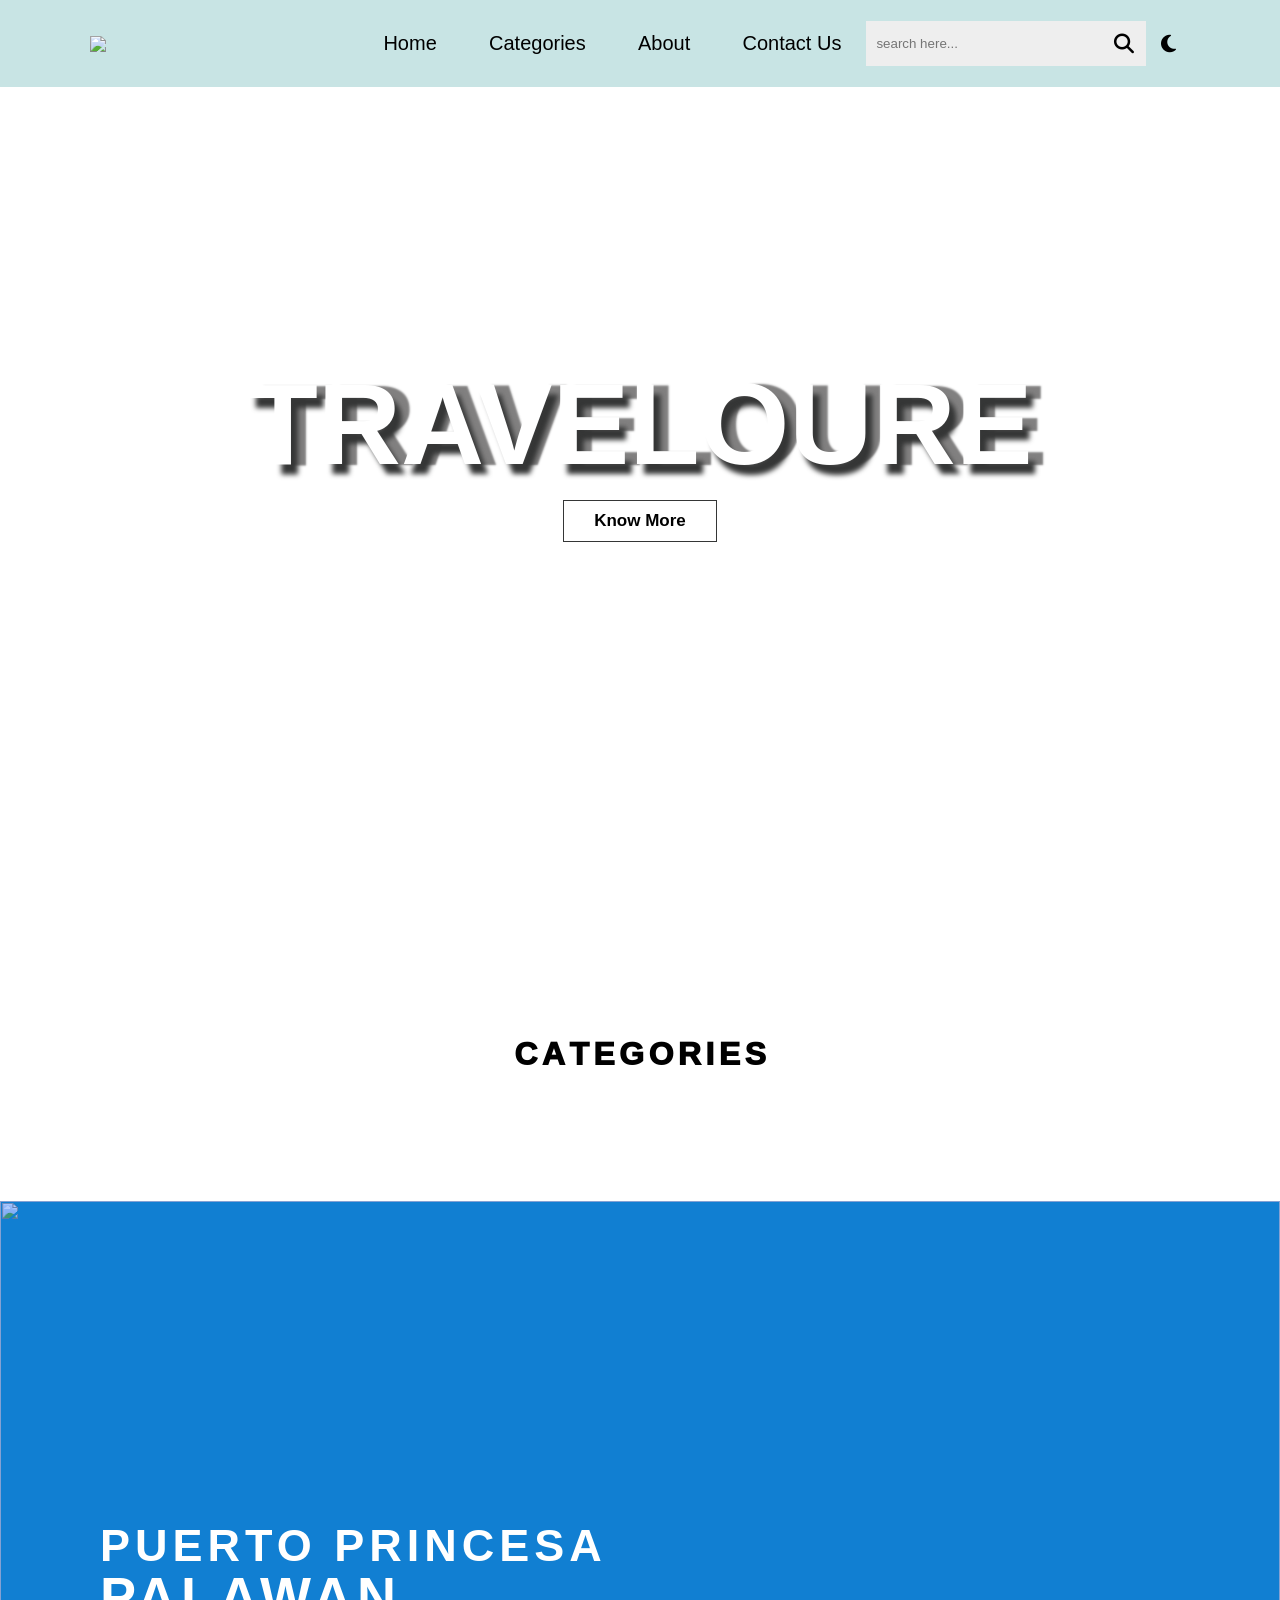
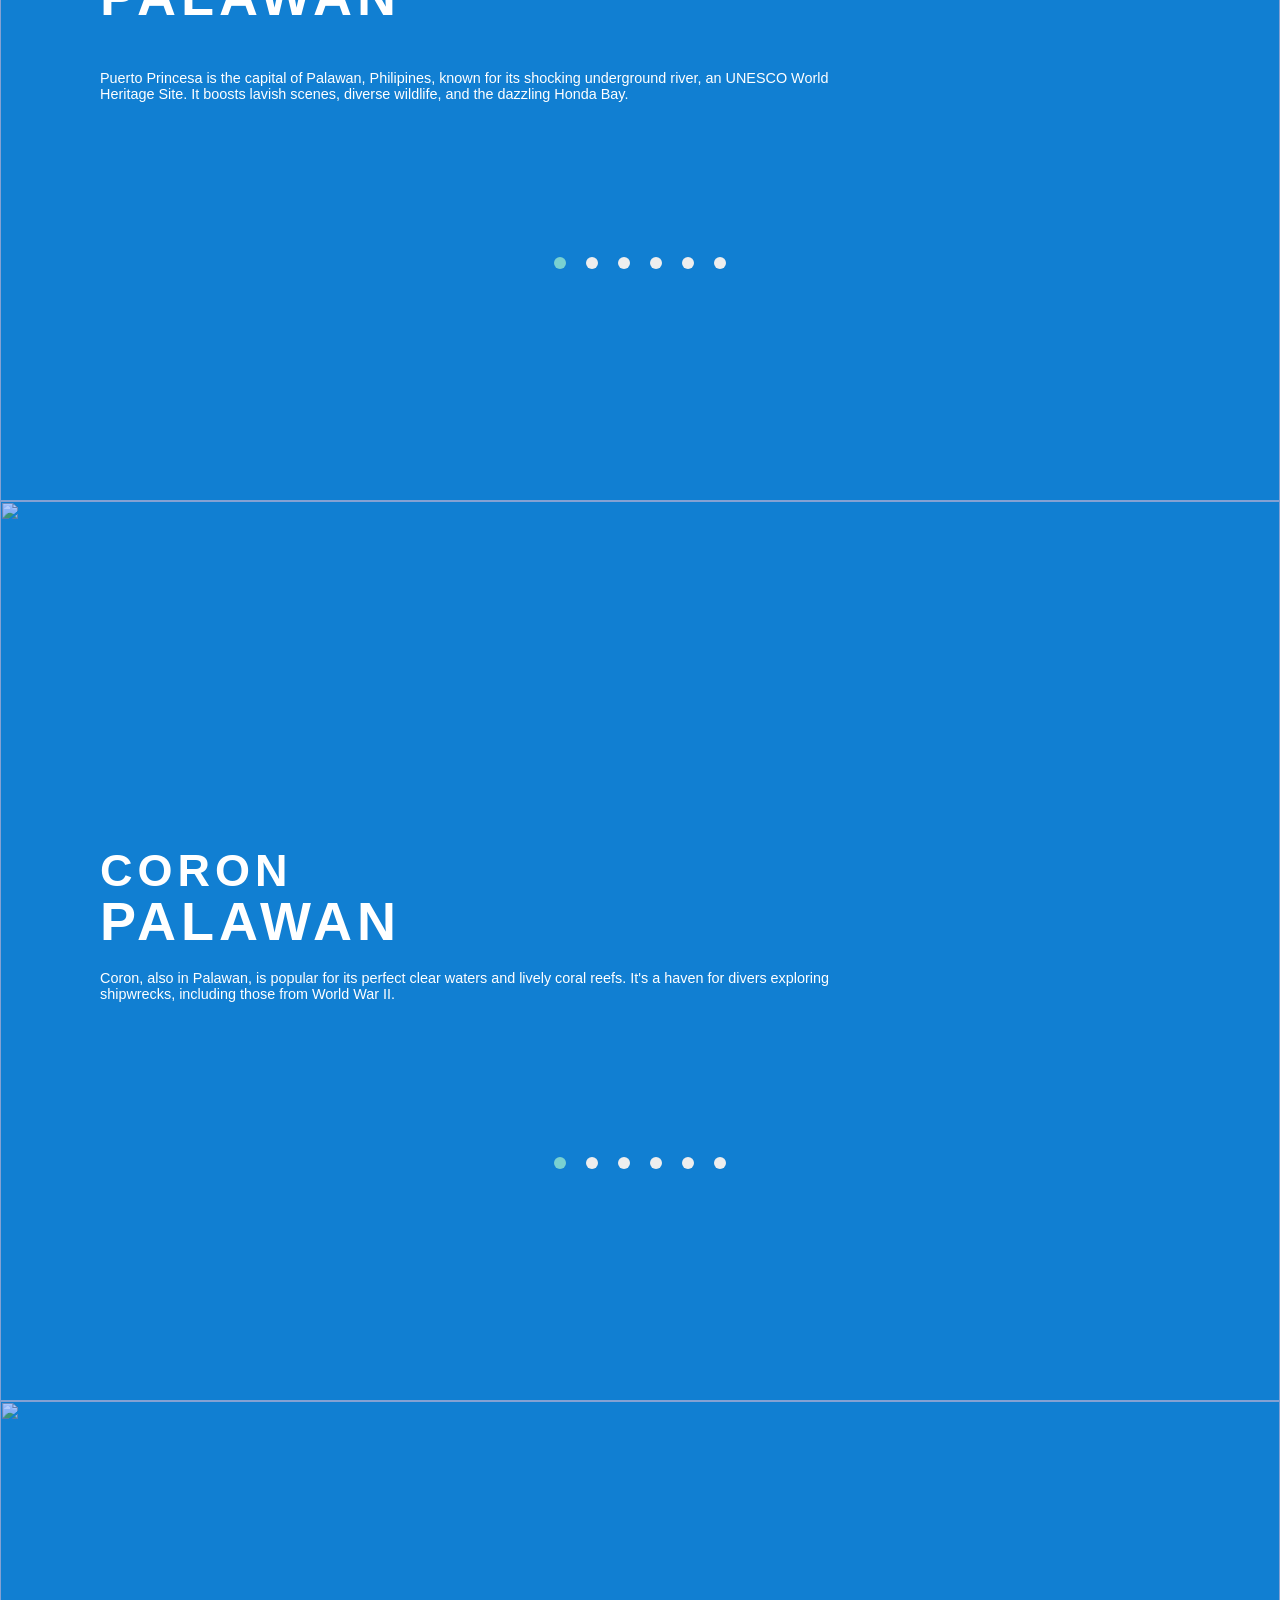
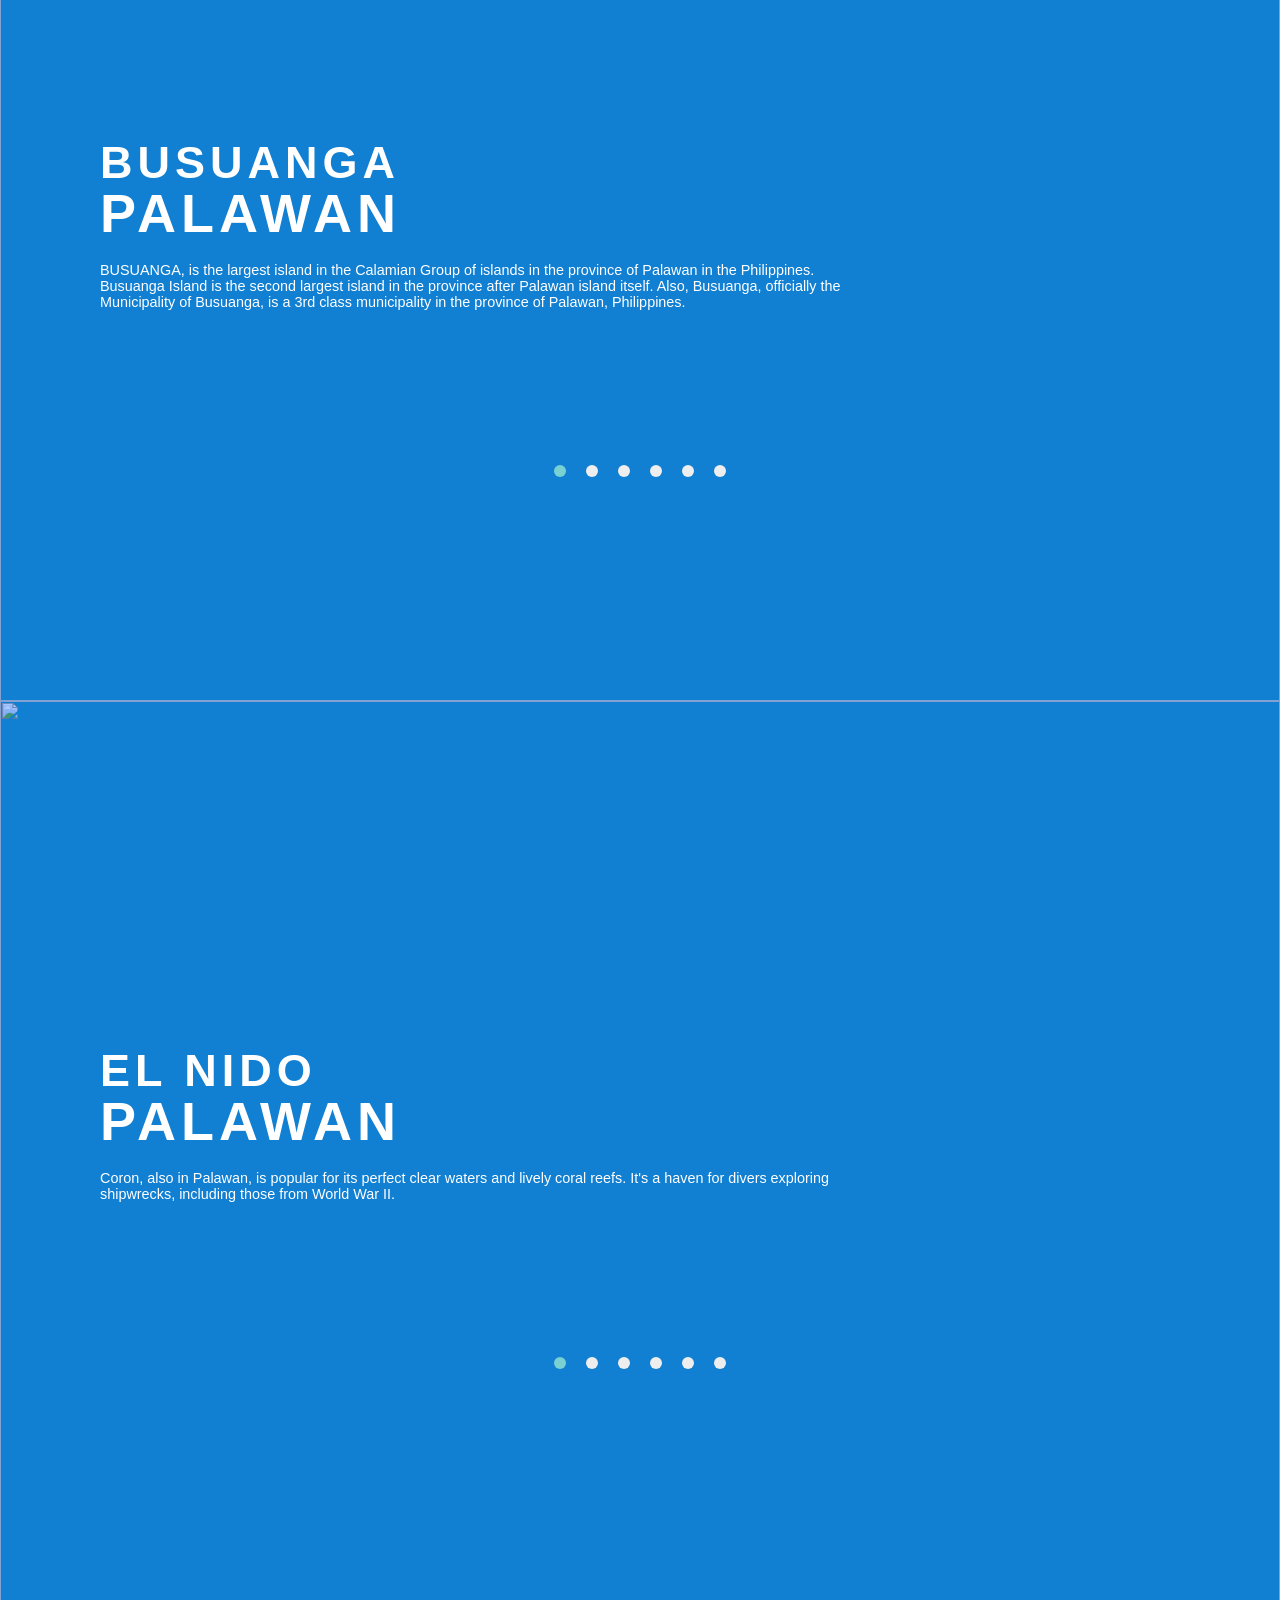
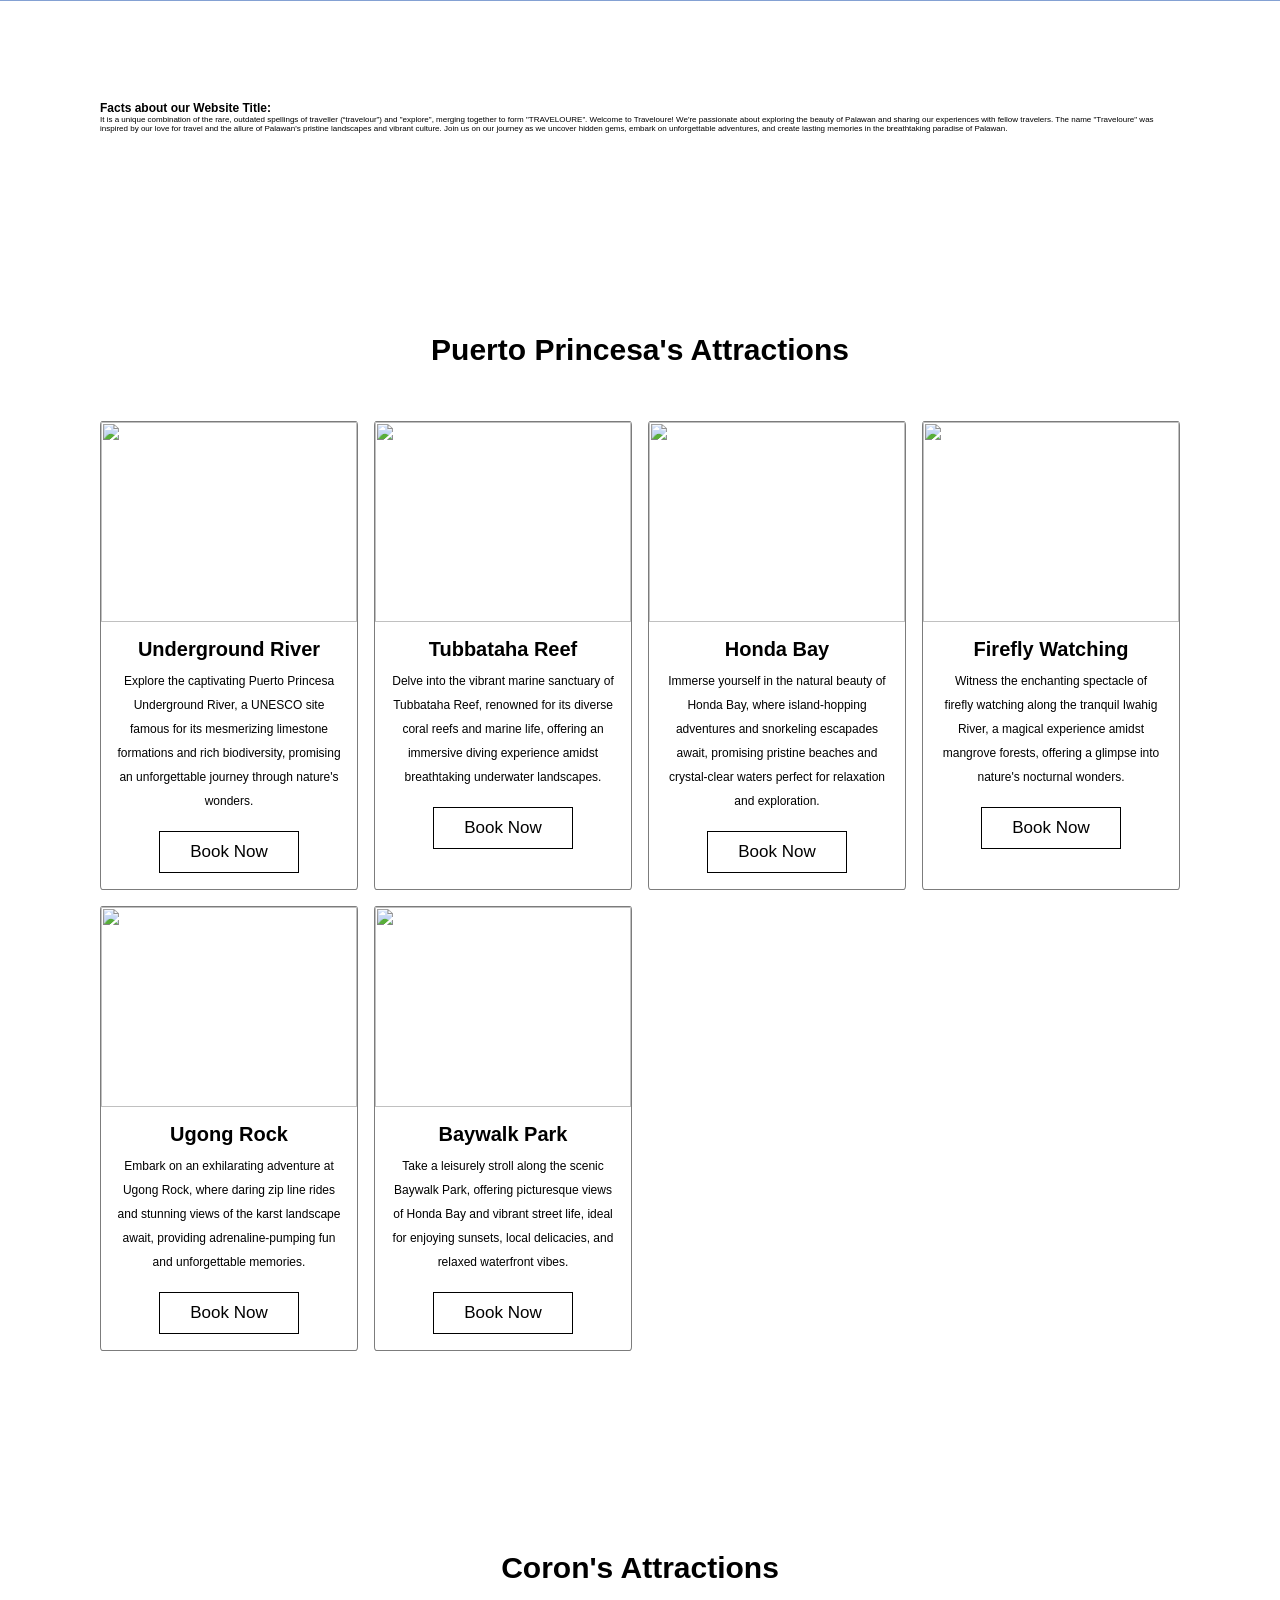
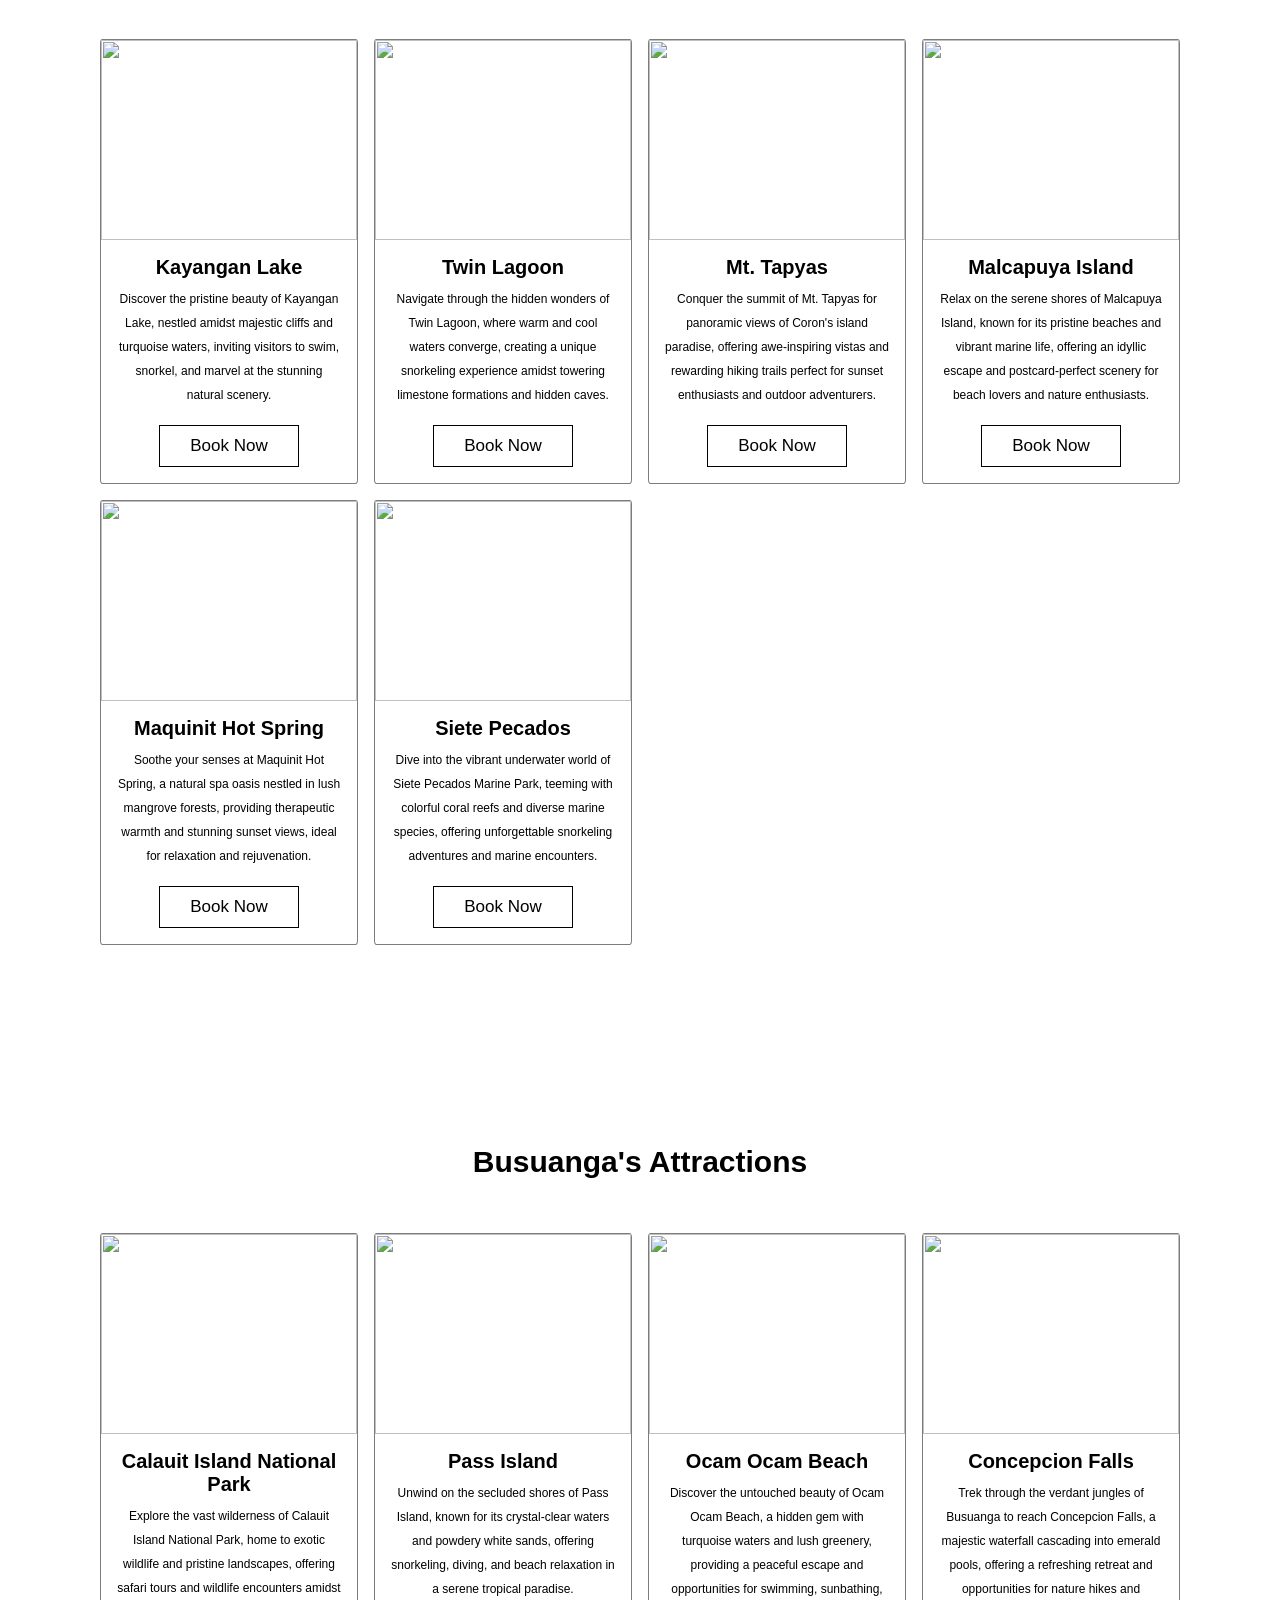
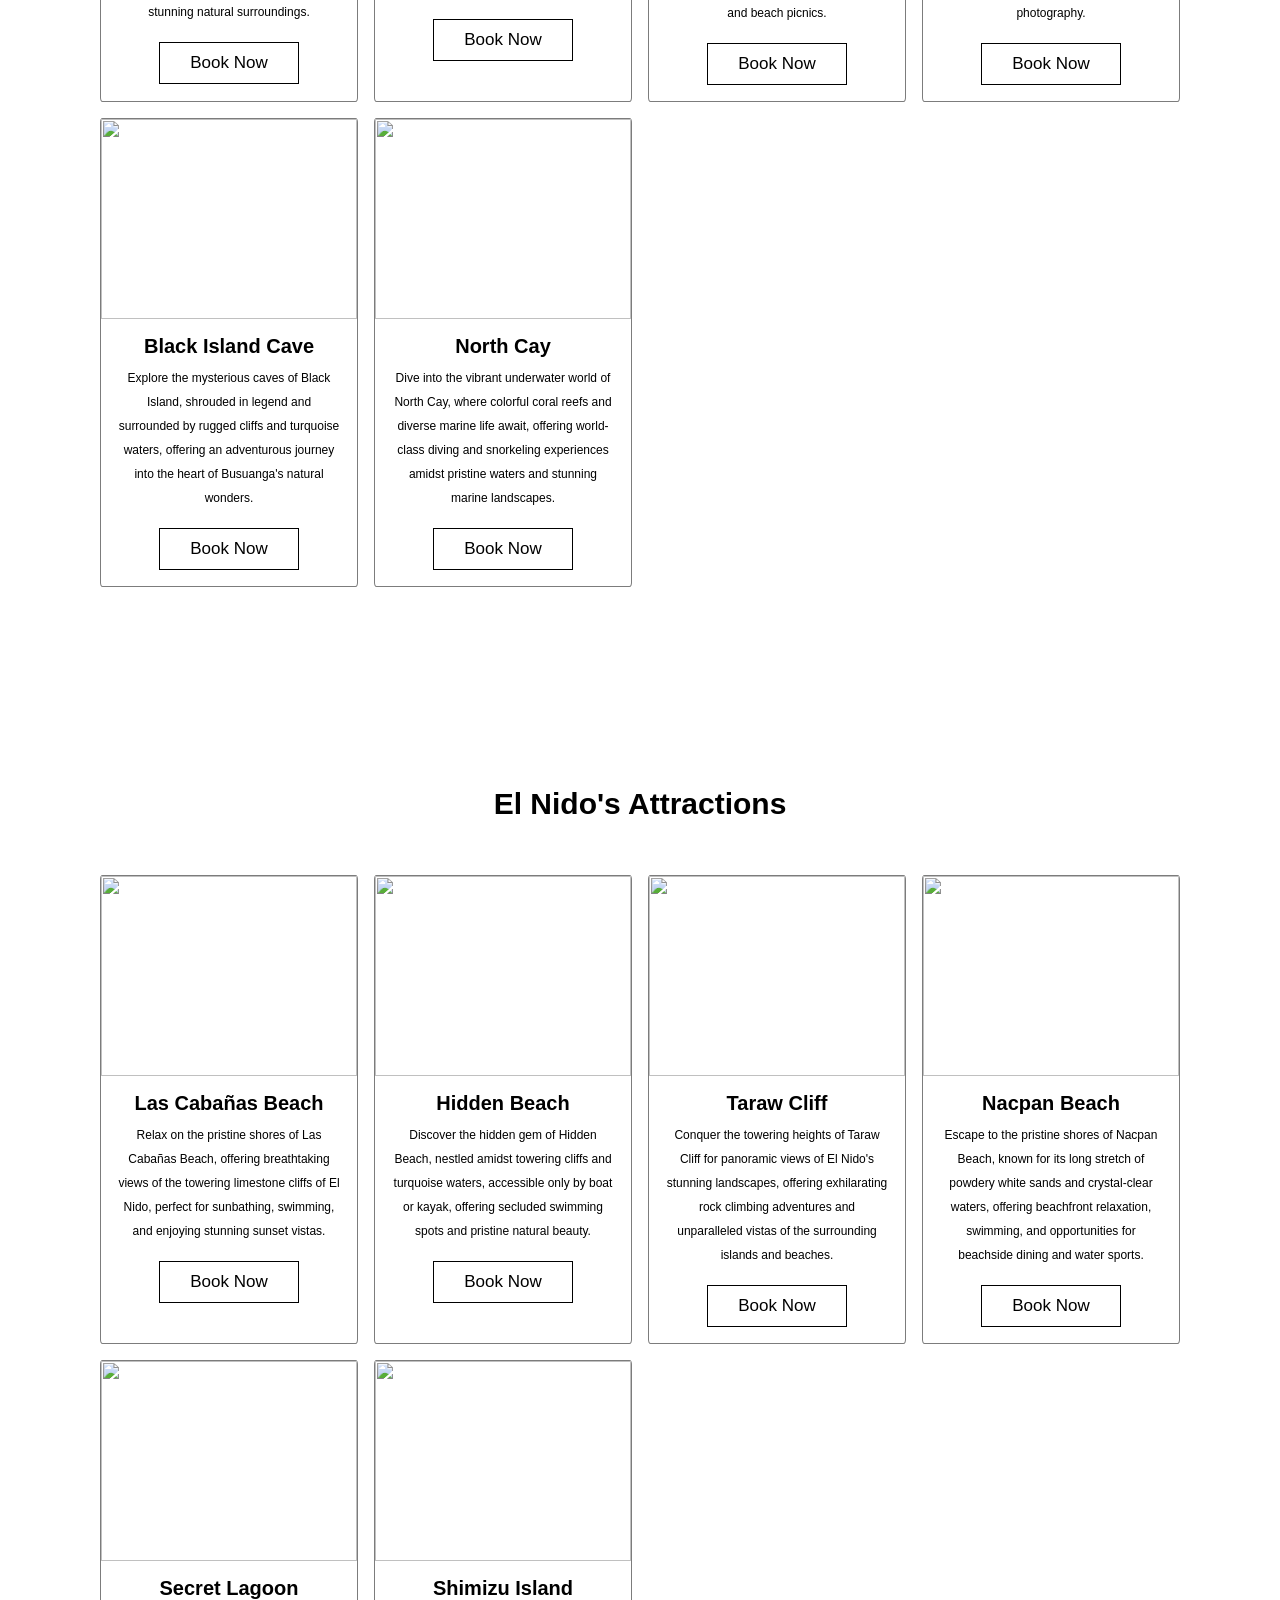
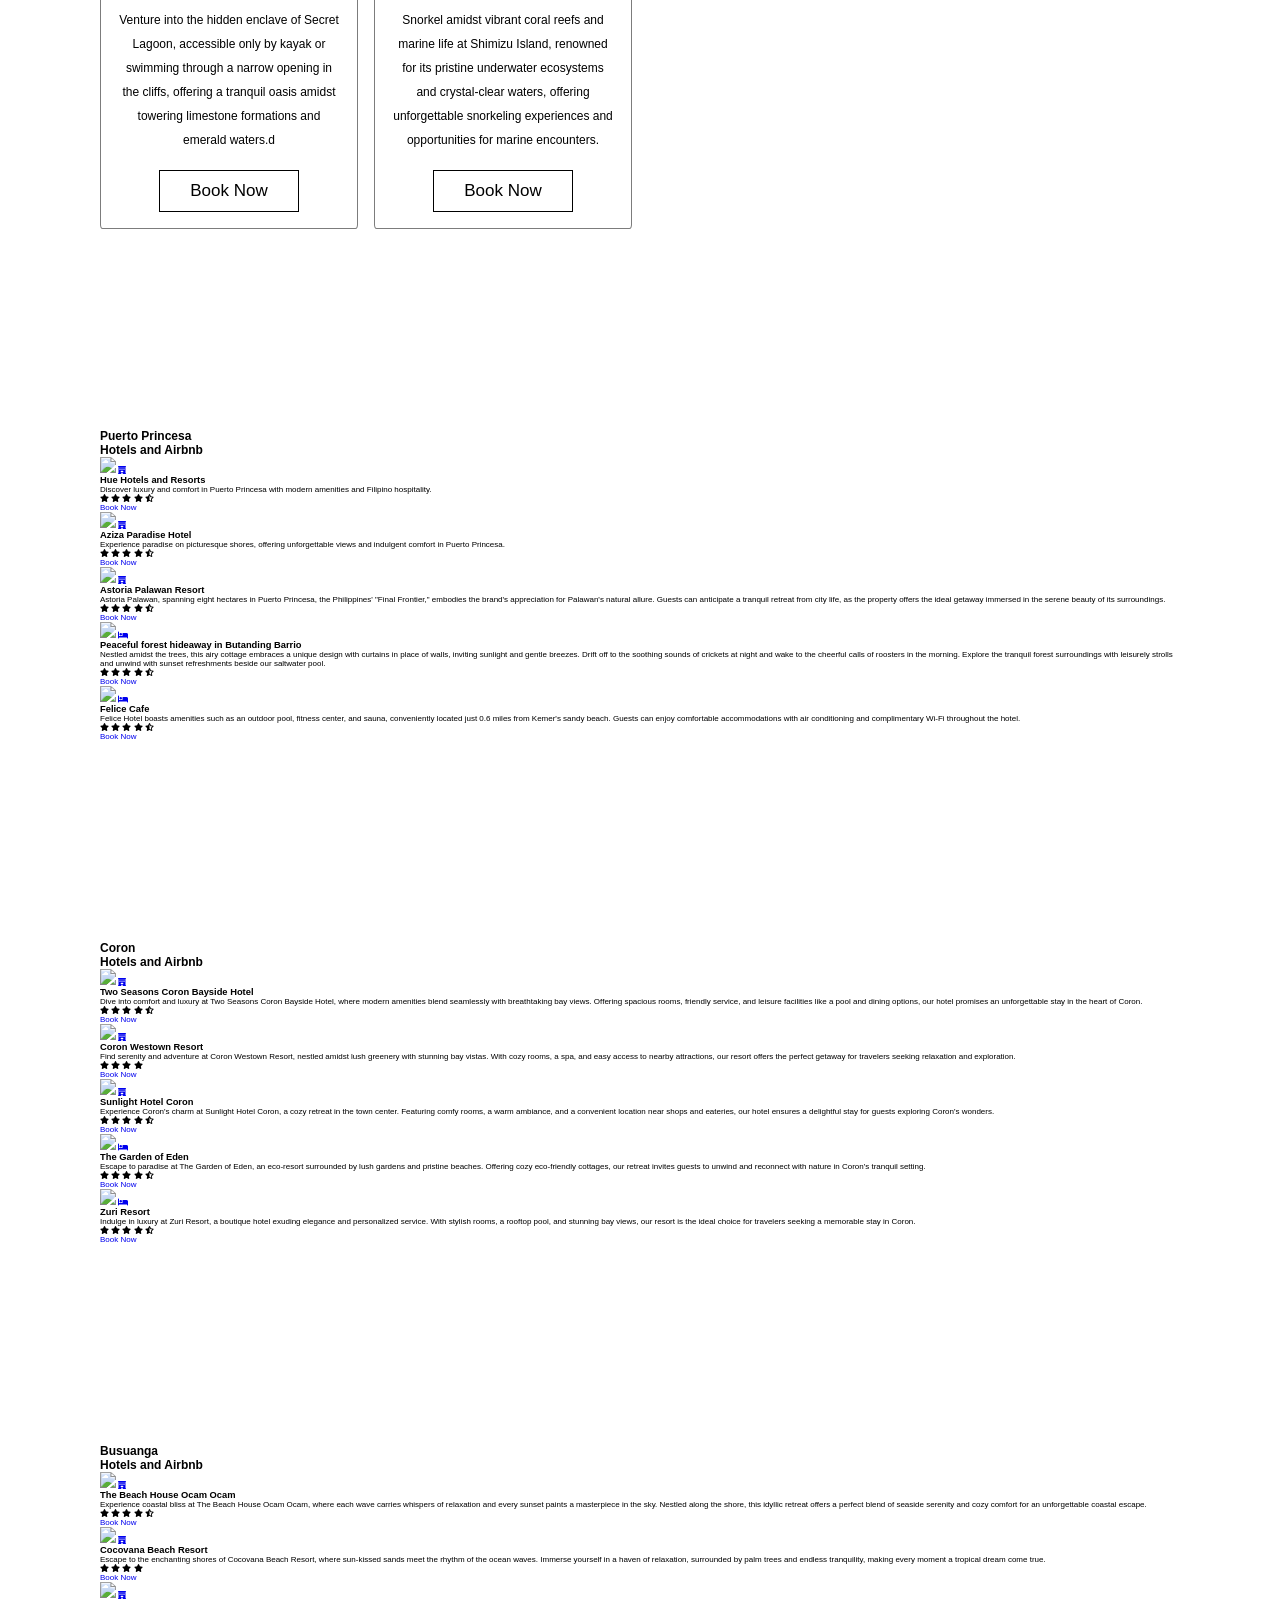
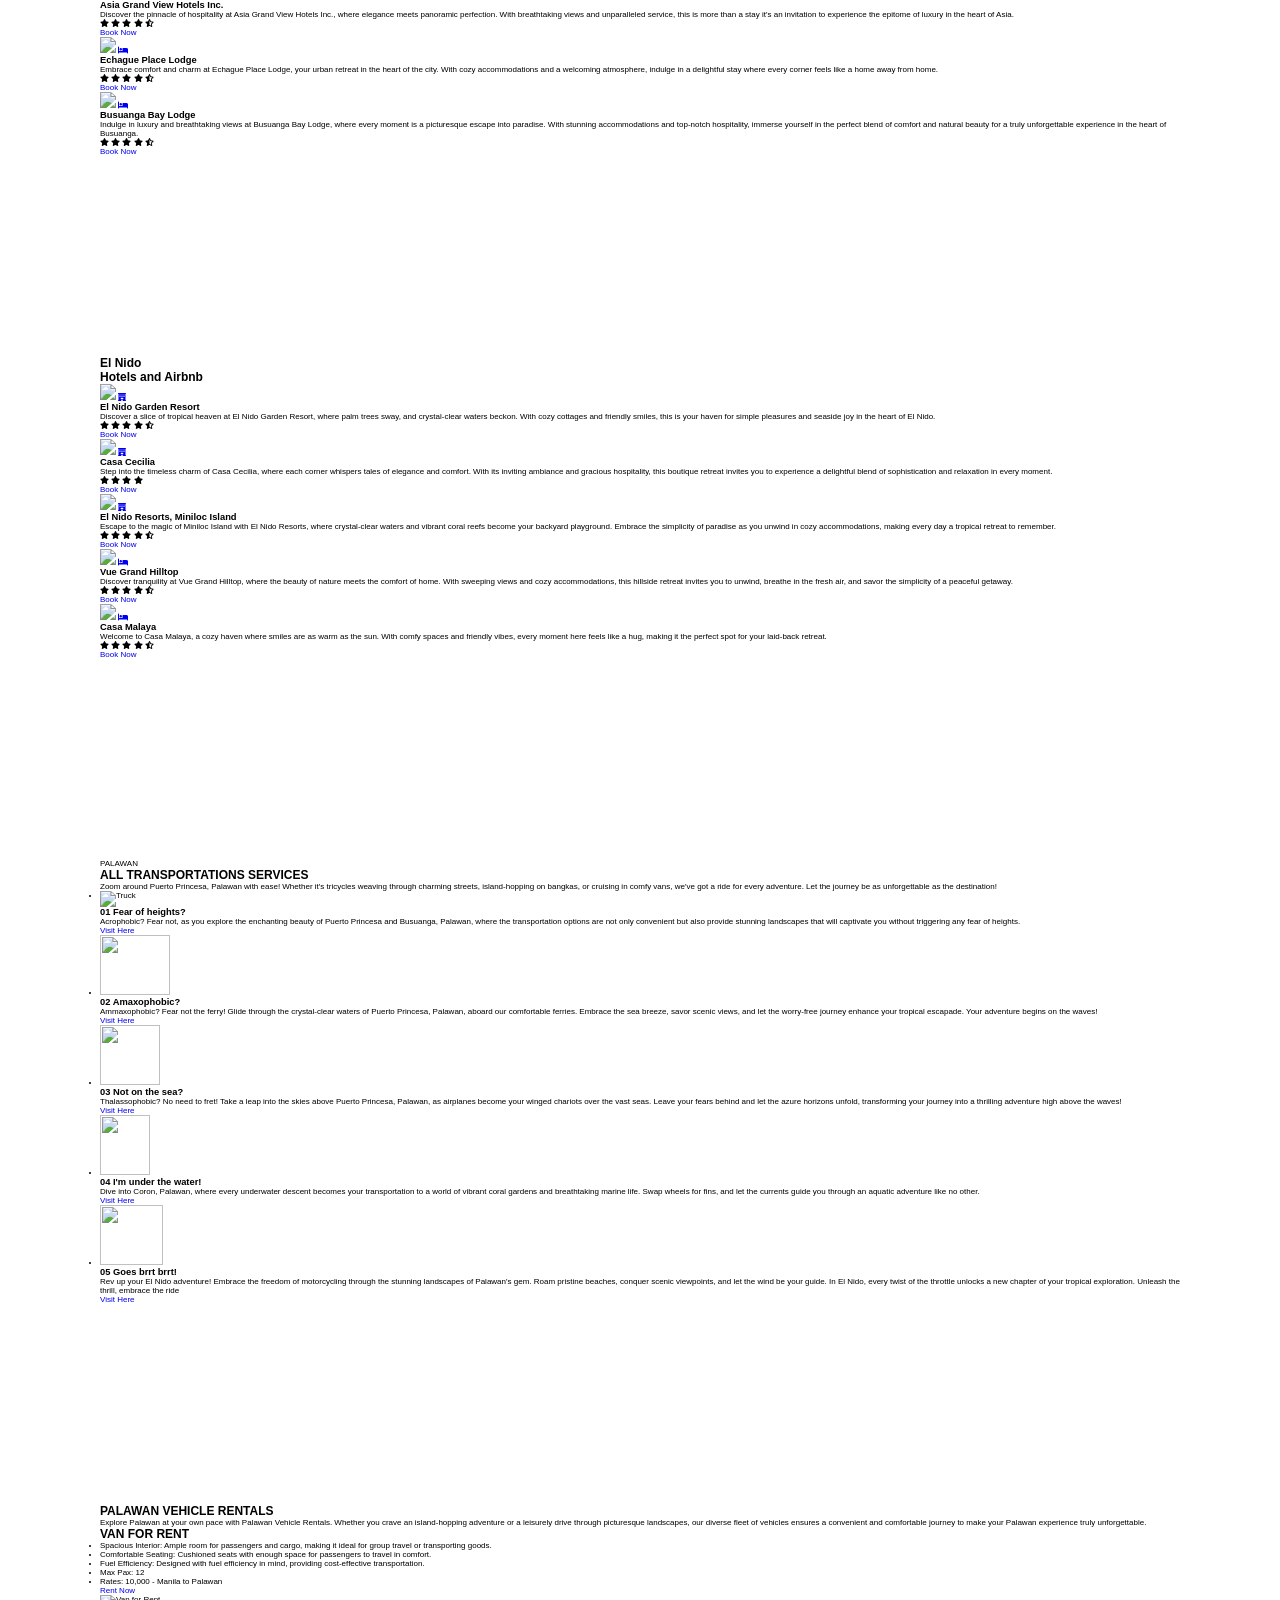
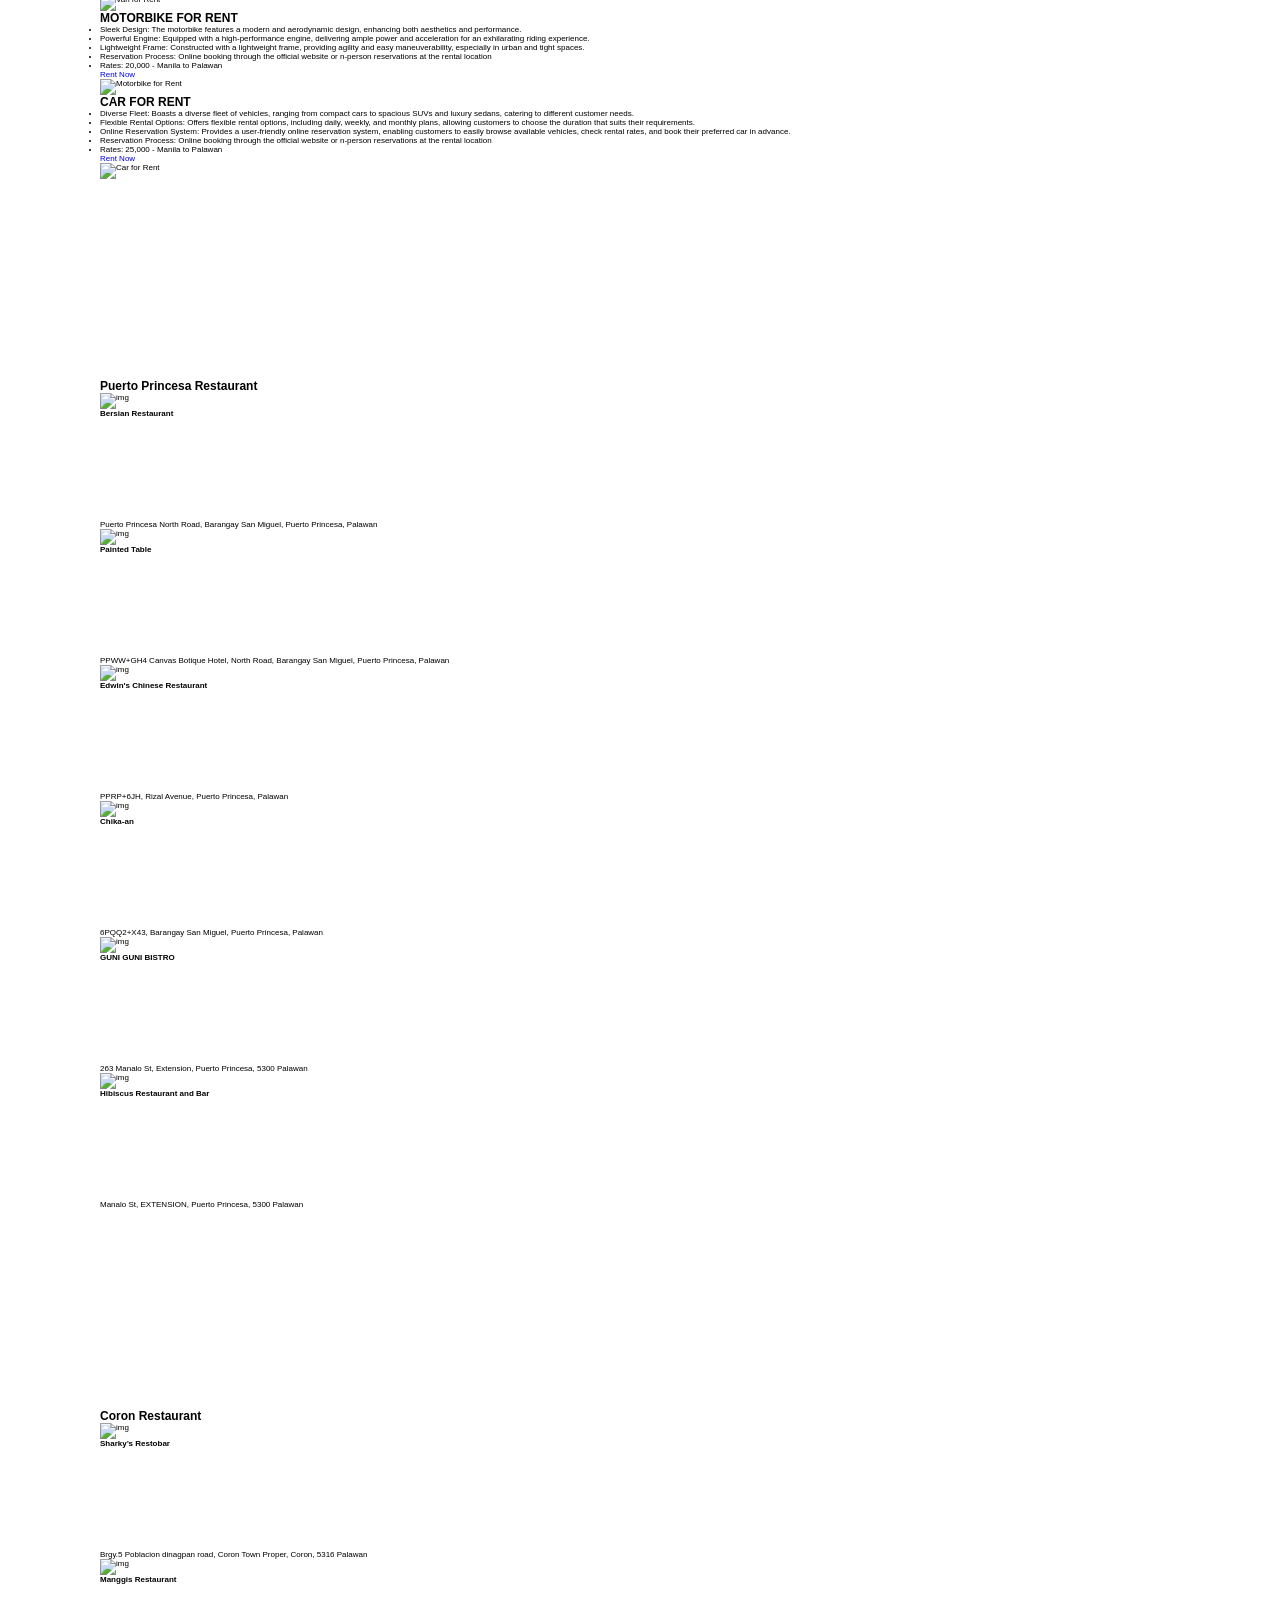
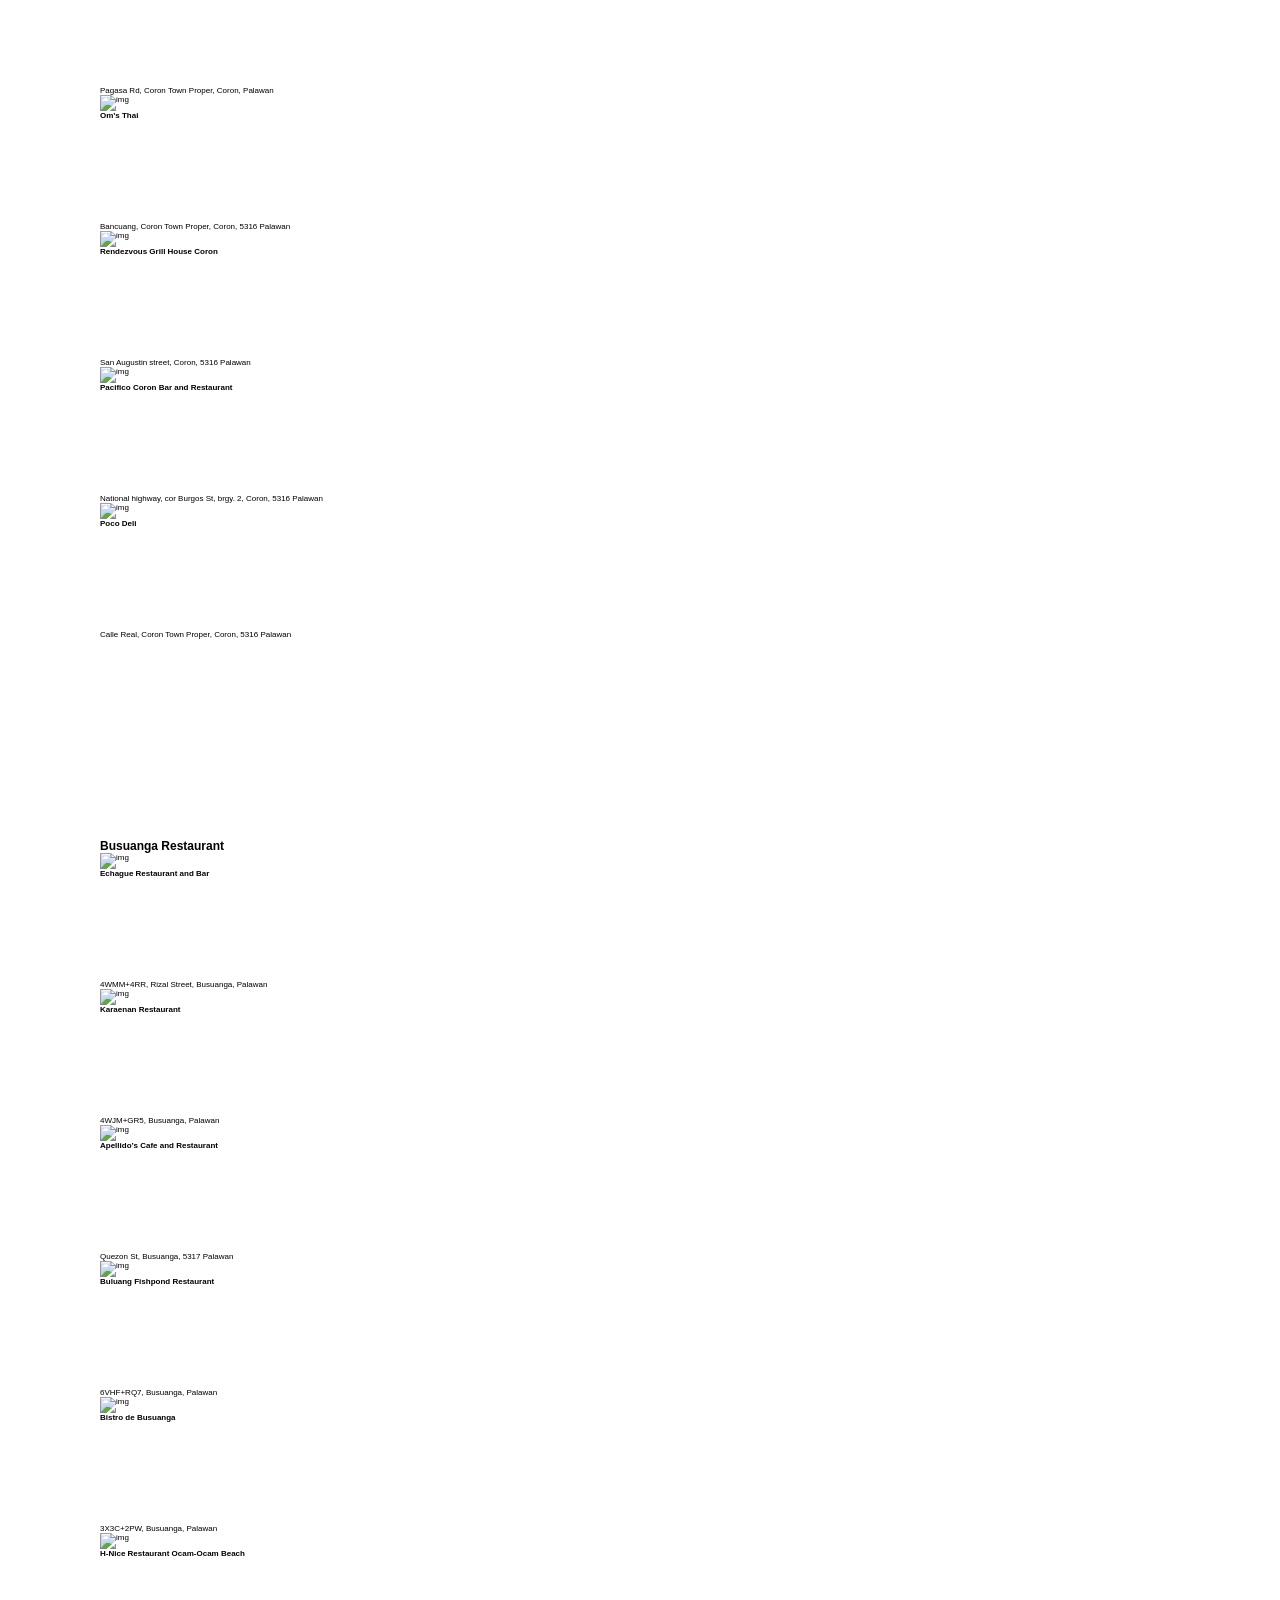
==== commit f0122480: "Update index.html" ====
--- a/index.html
+++ b/index.html
@@ -4,9 +4,11 @@
     <meta charset="UTF-8">
     <meta name="viewport" content="width=device-width, initial-scale=1.0">
     <link rel="shortcut icon" type="x-icon" href="travel_icon.jpg">
-    <link rel="stylesheet" href="https://cdnjs.cloudflare.com/ajax/libs/font-awesome/5.15.3/css/all.min.css">
+    <link rel="stylesheet" href="https://cdnjs.cloudflare.com/ajax/libs/font-awesome/6.5.1/css/all.min.css">
     <link rel="stylesheet" href="styles.css">
     <title>Traveloure</title>
+
+
 </head>
 <body>
          <!--Header section start-->
@@ -20,15 +22,7 @@
         <nav class="navbar">
             <ul>
              <li><a href="#home">Home</a></li>
-             <li>
-                <a href="#categ">Categories<i class="fas fa-caret-down"></i></a></li>
-                        <ul class="dropdown">
-                        <li><a href="#">Puerto Princesa<i class="fas fa-caret-right"></i></a></li>
-                        <li><a href="#">Coron<i class="fas fa-caret-right"></i></a></li>
-                        <li><a href="#">Busuanga<i class="fas fa-caret-right"></i></a></li>
-                        <li><a href="#">El Nido<i class="fas fa-caret-right"></i></a></li>
-                </ul>
-            </li>
+             <li><a href="#categ">Categories</a></li>
              <li><a href="#about">About</a></li>
              <li><a href="#contact">Contact Us</a></li>
              </ul>
@@ -59,7 +53,7 @@
 
             <div class="content">
                 <h3>Traveloure</h3>
-                <a href="#" class="btn">Know More</a>
+                <a href="#travel_about" class="btn">Know More</a>
             </div>
             
             <div class="video-background">
@@ -105,7 +99,6 @@
             <h1>Puerto Princesa<br><span>Palawan</span></h1>
             <p>Puerto Princesa is the capital of Palawan, Philipines, known for its shocking underground river, 
                an UNESCO World Heritage Site. It boosts lavish scenes, diverse wildlife, and the dazzling Honda Bay.</p>
-            <a href="#puerto">Explore</a>
         </div>
 
         <div class="slcontain1">
@@ -174,7 +167,6 @@
             <h1>Coron<br><span>Palawan</span></h1>
             <p>Coron, also in Palawan, is popular for its perfect clear waters and lively coral reefs.
                It's a haven for divers exploring shipwrecks, including those from World War II.</p>
-            <a href="#">Explore</a>
         </div>
 
         <div class="slcontain2">
@@ -189,7 +181,7 @@
                hideaways. Find the perfect sanctuary to enhance your Coron journey and make your stay
                as unforgettable as the destination itself.
             </p>
-            <a href="#">Explore</a>
+            <a href="#CPhotair">Explore</a>
         </div>
 
         <div class="slcontain2">
@@ -198,7 +190,7 @@
                to ensure a seamless arrival in this tropical paradise. Our guide makes travel preparation easier by offering critical information
                on the best methods to get to Coron and begin your island adventure.
             </p>
-            <a href="#">Explore</a>
+            <a href="#Ptrans">Explore</a>
         </div>
 
         <div class="slcontain2">
@@ -207,7 +199,7 @@
                transportation, from sturdy 4x4s to nimble scooters, allowing you to explore the island's hidden secrets on your own terms.
                Begin your Coron trip with the ideal wheels for a great journey.
             </p>
-            <a href="#">Explore</a>
+            <a href="#Pvehicle">Explore</a>
         </div>
 
         <div class="slcontain2">
@@ -216,7 +208,7 @@
                influences. From fresh seafoods by the beach to lovely cafe's serving authentic Filipino cuisine, our guide wlecomes you to enjoy Coron's variety
                and exquisite dining experiences. Each delicious taste bring you closer to island's soul.
             </p>
-            <a href="#">Explore</a>
+            <a href="#CPfd">Explore</a>
         </div>
 
         <div class="slnav2">
@@ -242,8 +234,6 @@
             <p>BUSUANGA, is the largest island in the Calamian Group of islands in the province of Palawan in the Philippines.
             Busuanga Island is the second largest island in the province after Palawan island itself. Also, Busuanga, 
             officially the Municipality of Busuanga, is a 3rd class municipality in the province of Palawan, Philippines.</p>
-
-            <a href="#">Explore</a>
         </div>
 
         <div class="slcontain3">
@@ -258,7 +248,7 @@
                 Airbnb options that cater to every traveler's tastes. 
                 Whether you seek luxurious resorts or intimate accommodations, 
                 our guide is designed to assist you in selecting the perfect place to stay, elevating your overall experience in the enchanting realm of Busuanga, Palawan.</p>
-            <a href="#">Explore</a>
+            <a href="#BPhotair">Explore</a>
 
         </div>
 
@@ -266,7 +256,7 @@
             <h1>Busuanga, Palawan<br><span>TRANSPORTATION</span></h1>
             <p>Effortlessly travel through the wonders of Busuanga, Palawan! Delve into our transportation guide, offering insights into the most efficient and convenient ways to reach this tropical paradise.
                Whether it's navigating airports or utilizing local transportation, our recommendations ensure a seamless journey to explore the captivating attractions of Busuanga, Palawan.</p>
-            <a href="#">Explore</a>
+            <a href="#Ptrans">Explore</a>
         </div>
 
         <div class="slcontain3">
@@ -275,7 +265,7 @@
                Whether you choose a compact car or a spacious truck, we have the perfect wheels for your island adventure. Easily navigate through the city and its enchanting surroundings, ensuring a seamless and adaptable travel experience. 
                Begin your exploration of the breathtaking Busuanga, Palawan, with the ideal vehicle for your journey.
             </p>
-            <a href="#">Explore</a>
+            <a href="#Pvehicle">Explore</a>
         </div>
 
         <div class="slcontain3">
@@ -284,7 +274,7 @@
                 delicious shrimp to mouth watering lobster, our menu is a sea of flavour waiting to be explored. 
                 Savor the taste of the sea at its finest, good moments start with delicious seafood.</p>
             </p>
-            <a href="#">Explore</a>
+            <a href="#BPfd">Explore</a>
         </div>
    
         <div class="slnav3">
@@ -310,7 +300,6 @@
             <h1>El Nido<br><span>Palawan</span></h1>
             <p>Coron, also in Palawan, is popular for its perfect clear waters and lively coral reefs.
                It's a haven for divers exploring shipwrecks, including those from World War II.</p>
-            <a href="#">Explore</a>
         </div>
 
         <div class="slcontain4">
@@ -325,7 +314,7 @@
                hideaways. Find the perfect sanctuary to enhance your Coron journey and make your stay
                as unforgettable as the destination itself.
             </p>
-            <a href="#">Explore</a>
+            <a href="#EPhotair">Explore</a>
         </div>
 
         <div class="slcontain4">
@@ -334,7 +323,7 @@
                to ensure a seamless arrival in this tropical paradise. Our guide makes travel preparation easier by offering critical information
                on the best methods to get to Coron and begin your island adventure.
             </p>
-            <a href="#">Explore</a>
+            <a href="#Ptrans">Explore</a>
         </div>
 
         <div class="slcontain4">
@@ -343,7 +332,7 @@
                transportation, from sturdy 4x4s to nimble scooters, allowing you to explore the island's hidden secrets on your own terms.
                Begin your Coron trip with the ideal wheels for a great journey.
             </p>
-            <a href="#">Explore</a>
+            <a href="#Pvehicle">Explore</a>
         </div>
 
         <div class="slcontain4">
@@ -352,7 +341,7 @@
                influences. From fresh seafoods by the beach to lovely cafe's serving authentic Filipino cuisine, our guide wlecomes you to enjoy Coron's variety
                and exquisite dining experiences. Each delicious taste bring you closer to island's soul.
             </p>
-            <a href="#">Explore</a>
+            <a href="#BPfd">Explore</a>
         </div>
 
         <div class="slnav4">
@@ -367,6 +356,18 @@
 
     <!--Slider end-->
 
+    <!--Know more about start-->
+
+    <section class="about-section">
+        <div class="container" id="travel_about">
+            <h2>Facts about our Website Title:</h2>
+            <p>It is a unique combination of the rare, outdated spellings of traveller (“travelour”) and "explore", merging together to form "TRAVELOURE”.
+                Welcome to Traveloure! We're passionate about exploring the beauty of Palawan and sharing our experiences with fellow travelers. The name "Traveloure" was inspired by our love for travel and the allure of Palawan's pristine landscapes and vibrant culture. Join us on our journey as we uncover hidden gems, embark on unforgettable adventures, and create lasting memories in the breathtaking paradise of Palawan.</p>
+        </div>
+    </section>
+
+    <!--Know more about end-->
+
     <!--Puerto ATTRACTIONS start-->
     <section class="PP_Attract" id="PPattract">
 
@@ -378,7 +379,7 @@
                 </div>
                 <div class="PP_att_con">
                     <h3>Underground River</h3>
-                    <p>dasugfafiahfiah diashfaih adjakdjaodoajd</p>
+                    <p>Explore the captivating Puerto Princesa Underground River, a UNESCO site famous for its mesmerizing limestone formations and rich biodiversity, promising an unforgettable journey through nature's wonders.</p>
                     <a href="https://forms.gle/R3gkypXMq3bWwBbMA" class="PPattract_btn" class="PPattract_btn">Book Now</a>
                 </div>
             </div>
@@ -389,7 +390,7 @@
                 </div>
                 <div class="PP_att_con">
                     <h3>Tubbataha Reef</h3>
-                    <p>dasugfafiahfiah diashfaih adjakdjaodoajd</p>
+                    <p>Delve into the vibrant marine sanctuary of Tubbataha Reef, renowned for its diverse coral reefs and marine life, offering an immersive diving experience amidst breathtaking underwater landscapes.</p>
                     <a href="https://forms.gle/fuRxVmeSaZvmmUZY7" class="PPattract_btn">Book Now</a>
                 </div>
             </div>
@@ -400,7 +401,7 @@
                 </div>
                 <div class="PP_att_con">
                     <h3>Honda Bay</h3>
-                    <p>dasugfafiahfiah diashfaih adjakdjaodoajd</p>
+                    <p>Immerse yourself in the natural beauty of Honda Bay, where island-hopping adventures and snorkeling escapades await, promising pristine beaches and crystal-clear waters perfect for relaxation and exploration.</p>
                     <a href="https://forms.gle/XLwBqMukKZ3kp2yL7" class="PPattract_btn">Book Now</a>
                 </div>
             </div>
@@ -411,7 +412,7 @@
                 </div>
                 <div class="PP_att_con">
                     <h3>Firefly Watching</h3>
-                    <p>dasugfafiahfiah diashfaih adjakdjaodoajd</p>
+                    <p>Witness the enchanting spectacle of firefly watching along the tranquil Iwahig River, a magical experience amidst mangrove forests, offering a glimpse into nature's nocturnal wonders.</p>
                     <a href="https://forms.gle/TrT8tjrtupVTnq289" class="PPattract_btn">Book Now</a>
                 </div>
             </div>
@@ -422,7 +423,7 @@
                 </div>
                 <div class="PP_att_con">
                     <h3>Ugong Rock</h3>
-                    <p>dasugfafiahfiah diashfaih adjakdjaodoajd</p>
+                    <p>Embark on an exhilarating adventure at Ugong Rock, where daring zip line rides and stunning views of the karst landscape await, providing adrenaline-pumping fun and unforgettable memories.</p>
                     <a href="https://forms.gle/g72X21J3ZK61XxD79" class="PPattract_btn">Book Now</a>
                 </div>
             </div>
@@ -433,7 +434,7 @@
                 </div>
                 <div class="PP_att_con">
                     <h3>Baywalk Park</h3>
-                    <p>dasugfafiahfiah diashfaih adjakdjaodoajd</p>
+                    <p>Take a leisurely stroll along the scenic Baywalk Park, offering picturesque views of Honda Bay and vibrant street life, ideal for enjoying sunsets, local delicacies, and relaxed waterfront vibes.</p>
                     <a href="https://forms.gle/ng7XSQtGc7mwhVWK6" class="PPattract_btn">Book Now</a>
                 </div>
             </div>
@@ -454,7 +455,7 @@
                 </div>
                 <div class="CP_att_con">
                     <h3>Kayangan Lake</h3>
-                    <p>dasugfafiahfiah diashfaih adjakdjaodoajd</p>
+                    <p>Discover the pristine beauty of Kayangan Lake, nestled amidst majestic cliffs and turquoise waters, inviting visitors to swim, snorkel, and marvel at the stunning natural scenery.</p>
                     <a href="https://forms.gle/hk12A6zdgjvejZcD6" class="CPattract_btn">Book Now</a>
                 </div>
             </div>
@@ -465,7 +466,7 @@
                 </div>
                 <div class="CP_att_con">
                     <h3>Twin Lagoon</h3>
-                    <p>dasugfafiahfiah diashfaih adjakdjaodoajd</p>
+                    <p>Navigate through the hidden wonders of Twin Lagoon, where warm and cool waters converge, creating a unique snorkeling experience amidst towering limestone formations and hidden caves.</p>
                     <a href="https://forms.gle/1CRuxV2nmrAd7SXH7" class="CPattract_btn">Book Now</a>
                 </div>
             </div>
@@ -476,7 +477,7 @@
                 </div>
                 <div class="CP_att_con">
                     <h3>Mt. Tapyas</h3>
-                    <p>dasugfafiahfiah diashfaih adjakdjaodoajd</p>
+                    <p>Conquer the summit of Mt. Tapyas for panoramic views of Coron's island paradise, offering awe-inspiring vistas and rewarding hiking trails perfect for sunset enthusiasts and outdoor adventurers.</p>
                     <a href="https://forms.gle/QM84EaKuyqKP2RDf8" class="CPattract_btn">Book Now</a>
                 </div>
             </div>
@@ -487,7 +488,7 @@
                 </div>
                 <div class="CP_att_con">
                     <h3>Malcapuya Island</h3>
-                    <p>dasugfafiahfiah diashfaih adjakdjaodoajd</p>
+                    <p>Relax on the serene shores of Malcapuya Island, known for its pristine beaches and vibrant marine life, offering an idyllic escape and postcard-perfect scenery for beach lovers and nature enthusiasts.</p>
                     <a href="https://forms.gle/SGQCrMyUPXjC2iq37" class="CPattract_btn">Book Now</a>
                 </div>
             </div>
@@ -498,7 +499,7 @@
                 </div>
                 <div class="CP_att_con">
                     <h3>Maquinit Hot Spring</h3>
-                    <p>dasugfafiahfiah diashfaih adjakdjaodoajd</p>
+                    <p>Soothe your senses at Maquinit Hot Spring, a natural spa oasis nestled in lush mangrove forests, providing therapeutic warmth and stunning sunset views, ideal for relaxation and rejuvenation.</p>
                     <a href="https://forms.gle/62BEgD4NafMN7o679" class="CPattract_btn">Book Now</a>
                 </div>
             </div>
@@ -509,7 +510,7 @@
                 </div>
                 <div class="CP_att_con">
                     <h3>Siete Pecados</h3>
-                    <p>dasugfafiahfiah diashfaih adjakdjaodoajd</p>
+                    <p>Dive into the vibrant underwater world of Siete Pecados Marine Park, teeming with colorful coral reefs and diverse marine species, offering unforgettable snorkeling adventures and marine encounters.</p>
                     <a href="https://forms.gle/Gm4E2mXYz5siEjAn8" class="CPattract_btn">Book Now</a>
                 </div>
             </div>
@@ -527,8 +528,8 @@
                         <img src="https://i.ibb.co/jTJcCJ4/pp-underground.jpg">
                     </div>
                     <div class="BP_att_con">
-                        <h3>Underground River</h3>
-                        <p>dasugfafiahfiah diashfaih adjakdjaodoajd</p>
+                        <h3>Calauit Island National Park</h3>
+                        <p>Explore the vast wilderness of Calauit Island National Park, home to exotic wildlife and pristine landscapes, offering safari tours and wildlife encounters amidst stunning natural surroundings.</p>
                         <a href="#" class="BPattract_btn">Book Now</a>
                     </div>
                 </div>
@@ -538,8 +539,8 @@
                         <img src="https://i.ibb.co/RpqHSWV/PP-tubba.jpg">
                     </div>
                     <div class="BP_att_con">
-                        <h3>Tubbataha Reef</h3>
-                        <p>dasugfafiahfiah diashfaih adjakdjaodoajd</p>
+                        <h3>Pass Island</h3>
+                        <p>Unwind on the secluded shores of Pass Island, known for its crystal-clear waters and powdery white sands, offering snorkeling, diving, and beach relaxation in a serene tropical paradise.</p>
                         <a href="#" class="BPattract_btn">Book Now</a>
                     </div>
                 </div>
@@ -549,8 +550,8 @@
                         <img src="https://i.ibb.co/xFZZLWp/PP-honda.jpg">
                     </div>
                     <div class="BP_att_con">
-                        <h3>Honda Bay</h3>
-                        <p>dasugfafiahfiah diashfaih adjakdjaodoajd</p>
+                        <h3>Ocam Ocam Beach</h3>
+                        <p> Discover the untouched beauty of Ocam Ocam Beach, a hidden gem with turquoise waters and lush greenery, providing a peaceful escape and opportunities for swimming, sunbathing, and beach picnics.</p>
                         <a href="#" class="BPattract_btn">Book Now</a>
                     </div>
                 </div>
@@ -560,8 +561,8 @@
                         <img src="https://i.ibb.co/HqRx9R2/PP-firefly.jpg">
                     </div>
                     <div class="BP_att_con">
-                        <h3>Firefly Watching</h3>
-                        <p>dasugfafiahfiah diashfaih adjakdjaodoajd</p>
+                        <h3>Concepcion Falls</h3>
+                        <p>Trek through the verdant jungles of Busuanga to reach Concepcion Falls, a majestic waterfall cascading into emerald pools, offering a refreshing retreat and opportunities for nature hikes and photography.</p>
                         <a href="#" class="BPattract_btn">Book Now</a>
                     </div>
                 </div>
@@ -571,8 +572,8 @@
                         <img src="https://i.ibb.co/7nxYvGJ/PP-ugong.webp">
                     </div>
                     <div class="BP_att_con">
-                        <h3>Ugong Rock</h3>
-                        <p>dasugfafiahfiah diashfaih adjakdjaodoajd</p>
+                        <h3>Black Island Cave</h3>
+                        <p>Explore the mysterious caves of Black Island, shrouded in legend and surrounded by rugged cliffs and turquoise waters, offering an adventurous journey into the heart of Busuanga's natural wonders.</p>
                         <a href="#" class="BPattract_btn">Book Now</a>
                     </div>
                 </div>
@@ -582,8 +583,8 @@
                         <img src="https://i.ibb.co/31kLqv1/PP-bay.jpg">
                     </div>
                     <div class="BP_att_con">
-                        <h3>Baywalk Park</h3>
-                        <p>dasugfafiahfiah diashfaih adjakdjaodoajd</p>
+                        <h3>North Cay</h3>
+                        <p>Dive into the vibrant underwater world of North Cay, where colorful coral reefs and diverse marine life await, offering world-class diving and snorkeling experiences amidst pristine waters and stunning marine landscapes.</p>
                         <a href="#" class="BPattract_btn">Book Now</a>
                     </div>
                 </div>
@@ -602,8 +603,8 @@
                         <img src="https://i.ibb.co/jTJcCJ4/pp-underground.jpg">
                     </div>
                     <div class="EP_att_con">
-                        <h3>Underground River</h3>
-                        <p>dasugfafiahfiah diashfaih adjakdjaodoajd</p>
+                        <h3>Las Cabañas Beach</h3>
+                        <p>Relax on the pristine shores of Las Cabañas Beach, offering breathtaking views of the towering limestone cliffs of El Nido, perfect for sunbathing, swimming, and enjoying stunning sunset vistas.</p>
                         <a href="#" class="EPattract_btn">Book Now</a>
                     </div>
                 </div>
@@ -613,8 +614,8 @@
                         <img src="https://i.ibb.co/RpqHSWV/PP-tubba.jpg">
                     </div>
                     <div class="EP_att_con">
-                        <h3>Tubbataha Reef</h3>
-                        <p>dasugfafiahfiah diashfaih adjakdjaodoajd</p>
+                        <h3>Hidden Beach</h3>
+                        <p>Discover the hidden gem of Hidden Beach, nestled amidst towering cliffs and turquoise waters, accessible only by boat or kayak, offering secluded swimming spots and pristine natural beauty.</p>
                         <a href="#" class="EPattract_btn">Book Now</a>
                     </div>
                 </div>
@@ -624,8 +625,8 @@
                         <img src="https://i.ibb.co/xFZZLWp/PP-honda.jpg">
                     </div>
                     <div class="EP_att_con">
-                        <h3>Honda Bay</h3>
-                        <p>dasugfafiahfiah diashfaih adjakdjaodoajd</p>
+                        <h3>Taraw Cliff</h3>
+                        <p>Conquer the towering heights of Taraw Cliff for panoramic views of El Nido's stunning landscapes, offering exhilarating rock climbing adventures and unparalleled vistas of the surrounding islands and beaches.</p>
                         <a href="#" class="EPattract_btn">Book Now</a>
                     </div>
                 </div>
@@ -635,8 +636,8 @@
                         <img src="https://i.ibb.co/HqRx9R2/PP-firefly.jpg">
                     </div>
                     <div class="EP_att_con">
-                        <h3>Firefly Watching</h3>
-                        <p>dasugfafiahfiah diashfaih adjakdjaodoajd</p>
+                        <h3>Nacpan Beach</h3>
+                        <p>Escape to the pristine shores of Nacpan Beach, known for its long stretch of powdery white sands and crystal-clear waters, offering beachfront relaxation, swimming, and opportunities for beachside dining and water sports.</p>
                         <a href="#" class="EPattract_btn">Book Now</a>
                     </div>
                 </div>
@@ -646,8 +647,8 @@
                         <img src="https://i.ibb.co/7nxYvGJ/PP-ugong.webp">
                     </div>
                     <div class="EP_att_con">
-                        <h3>Ugong Rock</h3>
-                        <p>dasugfafiahfiah diashfaih adjakdjaodoajd</p>
+                        <h3>Secret Lagoon</h3>
+                        <p>Venture into the hidden enclave of Secret Lagoon, accessible only by kayak or swimming through a narrow opening in the cliffs, offering a tranquil oasis amidst towering limestone formations and emerald waters.d</p>
                         <a href="#" class="BPattract_btn">Book Now</a>
                     </div>
                 </div>
@@ -657,8 +658,8 @@
                         <img src="https://i.ibb.co/31kLqv1/PP-bay.jpg">
                     </div>
                     <div class="EP_att_con">
-                        <h3>Baywalk Park</h3>
-                        <p>dasugfafiahfiah diashfaih adjakdjaodoajd</p>
+                        <h3>Shimizu Island</h3>
+                        <p>Snorkel amidst vibrant coral reefs and marine life at Shimizu Island, renowned for its pristine underwater ecosystems and crystal-clear waters, offering unforgettable snorkeling experiences and opportunities for marine encounters.</p>
                         <a href="#" class="EPattract_btn">Book Now</a>
                     </div>
                 </div>
@@ -667,18 +668,1013 @@
         
         <!--El Nido ATTRACTIONS end-->
 
-
-
-
-    <!--Footer start-->
-    
-
-
-
-
-
-    <!--Footer start-->
-
+        
+        <!--Puerto Hotair start-->
+
+        <section class="PP_hotair1" id="PPhotair">
+            <h1 class="heading">Puerto Princesa</h1>
+            <h2>Hotels and Airbnb</h2>
+            
+            <div class="swiper room-slider">
+                <div class="swiper-wrapper">
+                    <div class="swiper-slide slide">
+                        <div class="image1">
+                            <img src="https://i.postimg.cc/RFKLSRDC/PP-hue.jpg">
+                            <a href="#" class="fas fa-hotel"></a>
+                        </div>
+                        <div class="content">
+                            <h3>Hue Hotels and Resorts</h3>
+                            <p>Discover luxury and comfort in Puerto Princesa with modern amenities and Filipino hospitality.</p>
+                            <div class="stars">
+                                <i class="fas fa-star"></i>
+                                <i class="fas fa-star"></i>
+                                <i class="fas fa-star"></i>
+                                <i class="fas fa-star"></i>
+                                <i class="fas fa-star-half-alt"></i>
+                            </div>
+                            <a href="#" class="PPhotair_btn">Book Now</a>
+                        </div>
+                    </div>
+
+                                <div class="swiper room-slider">
+                <div class="swiper-wrapper">
+                    <div class="swiper-slide slide">
+                        <div class="image1">
+                            <img src="https://i.postimg.cc/ZnLP3qm1/PP-Aziza.jpg">
+                            <a href="#" class="fas fa-hotel"></a>
+                        </div>
+                        <div class="content">
+                            <h3>Aziza Paradise Hotel</h3>
+                            <p>Experience paradise on picturesque shores, offering unforgettable views and indulgent comfort in Puerto Princesa.</p>
+                            <div class="stars">
+                                <i class="fas fa-star"></i>
+                                <i class="fas fa-star"></i>
+                                <i class="fas fa-star"></i>
+                                <i class="fas fa-star"></i>
+                                <i class="fas fa-star-half-alt"></i>
+                            </div>
+                            <a href="#" class="PPhotair_btn">Book Now</a>
+                        </div>
+                    </div>
+
+                                <div class="swiper room-slider">
+                <div class="swiper-wrapper">
+                    <div class="swiper-slide slide">
+                        <div class="image1">
+                            <img src="https://i.postimg.cc/8cGBj62R/PP-Astoria.jpg">
+                            <a href="#" class="fas fa-hotel"></a>
+                        </div>
+                        <div class="content">
+                            <h3>Astoria Palawan Resort</h3>
+                            <p>Astoria Palawan, spanning eight hectares in Puerto Princesa, the Philippines' "Final Frontier," embodies the brand's appreciation for Palawan's natural allure. Guests can anticipate a tranquil retreat from city life, as the property offers the ideal getaway immersed in the serene beauty of its surroundings.</p>
+                            <div class="stars">
+                                <i class="fas fa-star"></i>
+                                                                     <i class="fas fa-star"></i>
+                                <i class="fas fa-star"></i>
+                                <i class="fas fa-star"></i>
+                                <i class="fas fa-star-half-alt"></i>
+                            </div>
+                            <a href="#" class="PPhotair_btn">Book Now</a>
+                        </div>
+                    </div>
+
+                                <div class="swiper room-slider">
+                <div class="swiper-wrapper">
+                    <div class="swiper-slide slide">
+                        <div class="image1">
+                            <img src="https://i.postimg.cc/zDwF4xh0/PP-hide.jpg">
+                            <a href="#" class="fas fa-bed"></a>
+                        </div>
+                        <div class="content">
+                            <h3>Peaceful forest hideaway in Butanding Barrio</h3>
+                            <p>Nestled amidst the trees, this airy cottage embraces a unique design with curtains in place of walls, inviting sunlight and gentle breezes. Drift off to the soothing sounds of crickets at night and wake to the cheerful calls of roosters in the morning. Explore the tranquil forest surroundings with leisurely strolls and unwind with sunset refreshments beside our saltwater pool.</p>
+                            <div class="stars">
+                                <i class="fas fa-star"></i>
+                                <i class="fas fa-star"></i>
+                                <i class="fas fa-star"></i>
+                                <i class="fas fa-star"></i>
+                                <i class="fas fa-star-half-alt"></i>
+                            </div>
+                            <a href="#" class="PPhotair_btn">Book Now</a>
+                        </div>
+                    </div>
+
+                                <div class="swiper room-slider">
+                <div class="swiper-wrapper">
+                    <div class="swiper-slide slide">
+                        <div class="image1">
+                            <img src="https://i.postimg.cc/c4sBWfMZ/PP-felice.jpg">
+                            <a href="#" class="fas fa-bed"></a>
+                        </div>
+                        <div class="content">
+                            <h3>Felice Cafe</h3>
+                            <p>Felice Hotel boasts amenities such as an outdoor pool, fitness center, and sauna, conveniently located just 0.6 miles from Kemer's sandy beach. Guests can enjoy comfortable accommodations with air conditioning and complimentary Wi-Fi throughout the hotel.</p>
+                            <div class="stars">
+                                <i class="fas fa-star"></i>
+                                <i class="fas fa-star"></i>
+                                <i class="fas fa-star"></i>
+                                <i class="fas fa-star"></i>
+                                <i class="fas fa-star-half-alt"></i>
+                            </div>
+                            <a href="#" class="PPhotair_btn">Book Now</a>
+                        </div>
+                    </div>
+                </div>
+
+
+            </div>
+        </section>
+        <!--Puerto Hotair end-->
+
+        <!--Coron Hotair start-->
+
+        <section class="CP_hotair1" id="CPhotair">
+            <h1 class="heading">Coron</h1>
+            <h2>Hotels and Airbnb</h2>
+            
+            <div class="swiper room-slider">
+                <div class="swiper-wrapper">
+                    <div class="swiper-slide slide">
+                        <div class="image1">
+                            <img src="https://i.postimg.cc/cJzNyQKL/CP-two.jpg">
+                            <a href="#" class="fas fa-hotel"></a>
+                        </div>
+                        <div class="content">
+                            <h3>Two Seasons Coron Bayside Hotel</h3>
+                            <p>Dive into comfort and luxury at Two Seasons Coron Bayside Hotel, where modern amenities blend seamlessly with breathtaking bay views. Offering spacious rooms, friendly service, and leisure facilities like a pool and dining options, our hotel promises an unforgettable stay in the heart of Coron.</p>
+                            <div class="stars">
+                                <i class="fas fa-star"></i>
+                                <i class="fas fa-star"></i>
+                                <i class="fas fa-star"></i>
+                                <i class="fas fa-star"></i>
+                                <i class="fas fa-star-half-alt"></i>
+                            </div>
+                            <a href="#" class="CPhotair_btn">Book Now</a>
+                        </div>
+                    </div>
+
+                                <div class="swiper room-slider">
+                <div class="swiper-wrapper">
+                    <div class="swiper-slide slide">
+                        <div class="image1">
+                            <img src="https://i.postimg.cc/K8J2QXxL/CP-Wes.jpg">
+                            <a href="#" class="fas fa-hotel"></a>
+                        </div>
+                        <div class="content">
+                            <h3>Coron Westown Resort</h3>
+                            <p>Find serenity and adventure at Coron Westown Resort, nestled amidst lush greenery with stunning bay vistas. With cozy rooms, a spa, and easy access to nearby attractions, our resort offers the perfect getaway for travelers seeking relaxation and exploration.</p>
+                            <div class="stars">
+                                <i class="fas fa-star"></i>
+                                <i class="fas fa-star"></i>
+                                <i class="fas fa-star"></i>
+                                <i class="fas fa-star"></i>
+                            </div>
+                            <a href="#" class="CPhotair_btn">Book Now</a>
+                        </div>
+                    </div>
+
+                                <div class="swiper room-slider">
+                <div class="swiper-wrapper">
+                    <div class="swiper-slide slide">
+                        <div class="image1">
+                            <img src="https://i.postimg.cc/4dhRJmtb/CP-sun.jpg">
+                            <a href="#" class="fas fa-hotel"></a>
+                        </div>
+                        <div class="content">
+                            <h3>Sunlight Hotel Coron</h3>
+                            <p>Experience Coron's charm at Sunlight Hotel Coron, a cozy retreat in the town center. Featuring comfy rooms, a warm ambiance, and a convenient location near shops and eateries, our hotel ensures a delightful stay for guests exploring Coron's wonders.</p>
+                            <div class="stars">
+                                <i class="fas fa-star"></i>
+                                <i class="fas fa-star"></i>
+                                <i class="fas fa-star"></i>
+                                <i class="fas fa-star"></i>
+                                <i class="fas fa-star-half-alt"></i>
+                            </div>
+                            <a href="#" class="CPhotair_btn">Book Now</a>
+                        </div>
+                    </div>
+
+                                <div class="swiper room-slider">
+                <div class="swiper-wrapper">
+                    <div class="swiper-slide slide">
+                        <div class="image1">
+                            <img src="https://i.postimg.cc/XYVWwNS4/CP-garden.webp">
+                            <a href="#" class="fas fa-bed"></a>
+                        </div>
+                        <div class="content">
+                            <h3>The Garden of Eden</h3>
+                            <p> Escape to paradise at The Garden of Eden, an eco-resort surrounded by lush gardens and pristine beaches. Offering cozy eco-friendly cottages, our retreat invites guests to unwind and reconnect with nature in Coron's tranquil setting.</p>
+                            <div class="stars">
+                                <i class="fas fa-star"></i>
+                                <i class="fas fa-star"></i>
+                                <i class="fas fa-star"></i>
+                                <i class="fas fa-star"></i>
+                                <i class="fas fa-star-half-alt"></i>
+                            </div>
+                            <a href="#" class="CPhotair_btn">Book Now</a>
+                        </div>
+                    </div>
+
+                                <div class="swiper room-slider">
+                <div class="swiper-wrapper">
+                    <div class="swiper-slide slide">
+                        <div class="image1">
+                            <img src="https://i.postimg.cc/wBMdGWjr/CP-zuri.jpg">
+                            <a href="#" class="fas fa-bed"></a>
+                        </div>
+                        <div class="content">
+                            <h3>Zuri Resort</h3>
+                            <p>Indulge in luxury at Zuri Resort, a boutique hotel exuding elegance and personalized service. With stylish rooms, a rooftop pool, and stunning bay views, our resort is the ideal choice for travelers seeking a memorable stay in Coron.</p>
+                            <div class="stars">
+                                <i class="fas fa-star"></i>
+                                <i class="fas fa-star"></i>
+                                <i class="fas fa-star"></i>
+                                <i class="fas fa-star"></i>
+                                <i class="fas fa-star-half-alt"></i>
+                            </div>
+                            <a href="#" class="CPhotair_btn">Book Now</a>
+                        </div>
+                    </div>
+                </div>
+
+                <div class="swiper-pagination"></div>
+
+
+
+            </div>
+        </section>
+        <!--Coron Hotair end-->
+
+        <!--Busuanga Hotair start-->
+
+        <section class="BP_hotair1" id="BPhotair">
+            <h1 class="heading">Busuanga</h1>
+            <h2>Hotels and Airbnb</h2>
+            
+            <div class="swiper room-slider">
+                <div class="swiper-wrapper">
+                    <div class="swiper-slide slide">
+                        <div class="image1">
+                            <img src="https://i.postimg.cc/cJzNyQKL/CP-two.jpg">
+                            <a href="#" class="fas fa-hotel"></a>
+                        </div>
+                        <div class="content">
+                            <h3>The Beach House Ocam Ocam</h3>
+                            <p>Experience coastal bliss at The Beach House Ocam Ocam, where each wave carries whispers of relaxation and every sunset paints a masterpiece in the sky. Nestled along the shore, this idyllic retreat offers a perfect blend of seaside serenity and cozy comfort for an unforgettable coastal escape.</p>
+                            <div class="stars">
+                                <i class="fas fa-star"></i>
+                                <i class="fas fa-star"></i>
+                                <i class="fas fa-star"></i>
+                                <i class="fas fa-star"></i>
+                                <i class="fas fa-star-half-alt"></i>
+                            </div>
+                            <a href="#" class="BPhotair_btn">Book Now</a>
+                        </div>
+                    </div>
+
+                                <div class="swiper room-slider">
+                <div class="swiper-wrapper">
+                    <div class="swiper-slide slide">
+                        <div class="image1">
+                            <img src="https://i.postimg.cc/K8J2QXxL/CP-Wes.jpg">
+                            <a href="#" class="fas fa-hotel"></a>
+                        </div>
+                        <div class="content">
+                            <h3>Cocovana Beach Resort</h3>
+                            <p>Escape to the enchanting shores of Cocovana Beach Resort, where sun-kissed sands meet the rhythm of the ocean waves. Immerse yourself in a haven of relaxation, surrounded by palm trees and endless tranquility, making every moment a tropical dream come true.</p>
+                            <div class="stars">
+                                <i class="fas fa-star"></i>
+                                <i class="fas fa-star"></i>
+                                <i class="fas fa-star"></i>
+                                <i class="fas fa-star"></i>
+                            </div>
+                            <a href="#" class="BPhotair_btn">Book Now</a>
+                        </div>
+                    </div>
+
+                                <div class="swiper room-slider">
+                <div class="swiper-wrapper">
+                    <div class="swiper-slide slide">
+                        <div class="image1">
+                            <img src="https://i.postimg.cc/4dhRJmtb/CP-sun.jpg">
+                            <a href="#" class="fas fa-hotel"></a>
+                        </div>
+                        <div class="content">
+                            <h3>Asia Grand View Hotels Inc.</h3>
+                            <p>Discover the pinnacle of hospitality at Asia Grand View Hotels Inc., where elegance meets panoramic perfection. With breathtaking views and unparalleled service, this is more than a stay it's an invitation to experience the epitome of luxury in the heart of Asia.</p>
+                            <div class="stars">
+                                <i class="fas fa-star"></i>
+                                <i class="fas fa-star"></i>
+                                <i class="fas fa-star"></i>
+                                <i class="fas fa-star"></i>
+                                <i class="fas fa-star-half-alt"></i>
+                            </div>
+                            <a href="#" class="BPhotair_btn">Book Now</a>
+                        </div>
+                    </div>
+
+                                <div class="swiper room-slider">
+                <div class="swiper-wrapper">
+                    <div class="swiper-slide slide">
+                        <div class="image1">
+                            <img src="https://i.postimg.cc/XYVWwNS4/CP-garden.webp">
+                            <a href="#" class="fas fa-bed"></a>
+                        </div>
+                        <div class="content">
+                            <h3>Echague Place Lodge</h3>
+                            <p>Embrace comfort and charm at Echague Place Lodge, your urban retreat in the heart of the city. With cozy accommodations and a welcoming atmosphere, indulge in a delightful stay where every corner feels like a home away from home.
+                            </p>
+                            <div class="stars">
+                                <i class="fas fa-star"></i>
+                                <i class="fas fa-star"></i>
+                                <i class="fas fa-star"></i>
+                                <i class="fas fa-star"></i>
+                                <i class="fas fa-star-half-alt"></i>
+                            </div>
+                            <a href="#" class="BPhotair_btn">Book Now</a>
+                        </div>
+                    </div>
+
+                                <div class="swiper room-slider">
+                <div class="swiper-wrapper">
+                    <div class="swiper-slide slide">
+                        <div class="image1">
+                            <img src="https://i.postimg.cc/wBMdGWjr/CP-zuri.jpg">
+                            <a href="#" class="fas fa-bed"></a>
+                        </div>
+                        <div class="content">
+                            <h3>Busuanga Bay Lodge</h3>
+                            <p>Indulge in luxury and breathtaking views at Busuanga Bay Lodge, where every moment is a picturesque escape into paradise. With stunning accommodations and top-notch hospitality, immerse yourself in the perfect blend of comfort and natural beauty for a truly unforgettable experience in the heart of Busuanga.</p>
+                            <div class="stars">
+                                <i class="fas fa-star"></i>
+                                <i class="fas fa-star"></i>
+                                <i class="fas fa-star"></i>
+                                <i class="fas fa-star"></i>
+                                <i class="fas fa-star-half-alt"></i>
+                            </div>
+                            <a href="#" class="BPhotair_btn">Book Now</a>
+                        </div>
+                    </div>
+                </div>
+
+                <div class="swiper-pagination"></div>
+
+
+
+            </div>
+        </section>
+        <!--Busuanga Hotair end-->
+
+        <!--El Nido Hotair start-->
+
+        <section class="EP_hotair1" id="EPhotair">
+            <h1 class="heading">El Nido</h1>
+            <h2>Hotels and Airbnb</h2>
+            
+            <div class="swiper room-slider">
+                <div class="swiper-wrapper">
+                    <div class="swiper-slide slide">
+                        <div class="image1">
+                            <img src="https://i.postimg.cc/cJzNyQKL/CP-two.jpg">
+                            <a href="#" class="fas fa-hotel"></a>
+                        </div>
+                        <div class="content">
+                            <h3>El Nido Garden Resort</h3>
+                            <p>Discover a slice of tropical heaven at El Nido Garden Resort, where palm trees sway, and crystal-clear waters beckon. With cozy cottages and friendly smiles, this is your haven for simple pleasures and seaside joy in the heart of El Nido.</p>
+                            <div class="stars">
+                                <i class="fas fa-star"></i>
+                                <i class="fas fa-star"></i>
+                                <i class="fas fa-star"></i>
+                                <i class="fas fa-star"></i>
+                                <i class="fas fa-star-half-alt"></i>
+                            </div>
+                            <a href="#" class="EPhotair_btn">Book Now</a>
+                        </div>
+                    </div>
+
+                                <div class="swiper room-slider">
+                <div class="swiper-wrapper">
+                    <div class="swiper-slide slide">
+                        <div class="image1">
+                            <img src="https://i.postimg.cc/K8J2QXxL/CP-Wes.jpg">
+                            <a href="#" class="fas fa-hotel"></a>
+                        </div>
+                        <div class="content">
+                            <h3>Casa Cecilia</h3>
+                            <p>Step into the timeless charm of Casa Cecilia, where each corner whispers tales of elegance and comfort. With its inviting ambiance and gracious hospitality, this boutique retreat invites you to experience a delightful blend of sophistication and relaxation in every moment.</p>
+                            <div class="stars">
+                                <i class="fas fa-star"></i>
+                                <i class="fas fa-star"></i>
+                                <i class="fas fa-star"></i>
+                                <i class="fas fa-star"></i>
+                            </div>
+                            <a href="#" class="EPhotair_btn">Book Now</a>
+                        </div>
+                    </div>
+
+                                <div class="swiper room-slider">
+                <div class="swiper-wrapper">
+                    <div class="swiper-slide slide">
+                        <div class="image1">
+                            <img src="https://i.postimg.cc/4dhRJmtb/CP-sun.jpg">
+                            <a href="#" class="fas fa-hotel"></a>
+                        </div>
+                        <div class="content">
+                            <h3>El Nido Resorts, Miniloc Island</h3>
+                            <p>Escape to the magic of Miniloc Island with El Nido Resorts, where crystal-clear waters and vibrant coral reefs become your backyard playground. Embrace the simplicity of paradise as you unwind in cozy accommodations, making every day a tropical retreat to remember.</p>
+                            <div class="stars">
+                                <i class="fas fa-star"></i>
+                                <i class="fas fa-star"></i>
+                                <i class="fas fa-star"></i>
+                                <i class="fas fa-star"></i>
+                                <i class="fas fa-star-half-alt"></i>
+                            </div>
+                            <a href="#" class="EPhotair_btn">Book Now</a>
+                        </div>
+                    </div>
+
+                                <div class="swiper room-slider">
+                <div class="swiper-wrapper">
+                    <div class="swiper-slide slide">
+                        <div class="image1">
+                            <img src="https://i.postimg.cc/XYVWwNS4/CP-garden.webp">
+                            <a href="#" class="fas fa-bed"></a>
+                        </div>
+                        <div class="content">
+                            <h3>Vue Grand Hilltop</h3>
+                            <p>Discover tranquility at Vue Grand Hilltop, where the beauty of nature meets the comfort of home. With sweeping views and cozy accommodations, this hillside retreat invites you to unwind, breathe in the fresh air, and savor the simplicity of a peaceful getaway.
+                            </p>
+                            <div class="stars">
+                                <i class="fas fa-star"></i>
+                                <i class="fas fa-star"></i>
+                                <i class="fas fa-star"></i>
+                                <i class="fas fa-star"></i>
+                                <i class="fas fa-star-half-alt"></i>
+                            </div>
+                            <a href="#" class="EPhotair_btn">Book Now</a>
+                        </div>
+                    </div>
+
+                                <div class="swiper room-slider">
+                <div class="swiper-wrapper">
+                    <div class="swiper-slide slide">
+                        <div class="image1">
+                            <img src="https://i.postimg.cc/wBMdGWjr/CP-zuri.jpg">
+                            <a href="#" class="fas fa-bed"></a>
+                        </div>
+                        <div class="content">
+                            <h3>Casa Malaya</h3>
+                            <p>Welcome to Casa Malaya, a cozy haven where smiles are as warm as the sun. With comfy spaces and friendly vibes, every moment here feels like a hug, making it the perfect spot for your laid-back retreat.</p>
+                            <div class="stars">
+                                <i class="fas fa-star"></i>
+                                <i class="fas fa-star"></i>
+                                <i class="fas fa-star"></i>
+                                <i class="fas fa-star"></i>
+                                <i class="fas fa-star-half-alt"></i>
+                            </div>
+                            <a href="#" class="EPhotair_btn">Book Now</a>
+                        </div>
+                    </div>
+                </div>
+                                           
+                <div class="swiper-pagination"></div
+
+            </div>
+        </section>
+        <!--El Nido Hotair end-->
+
+        <!--Palawan transpo start-->
+
+        <section class="PP_Transpo" id="Ptrans">
+            <div class="container">
+    
+                <p class="section-subtitle">PALAWAN</p>
+    
+                <h2 class="h2 section-title">ALL TRANSPORTATIONS SERVICES</h2>
+    
+                <p class="section-text">
+                    Zoom around Puerto Princesa, Palawan with ease! Whether it's tricycles weaving through charming streets, 
+                    island-hopping on bangkas, or cruising in comfy vans, we've got a ride for every adventure. 
+                    Let the journey be as unforgettable as the destination!
+                </p>
+    
+                <ul class="service-list grid-list">
+    
+                    <li>
+                      <div class="service-card">
+    
+                        <div class="card-icon">
+                            <img src="https://i.postimg.cc/902qm230/bus-icon-removebg-preview.png" width="80" height="60" loading="lazy" alt="Truck">
+                        </div>
+    
+                        <h3 class="h3 card-itle">
+                            <span class="span">01</span> Fear of heights?
+                        </h3>
+                        
+                        <p class="card-text">
+                            Acrophobic? Fear not, as you explore the enchanting beauty of Puerto Princesa and Busuanga, Palawan, 
+                            where the transportation options are not only convenient but also provide stunning landscapes that will 
+                            captivate you without triggering any fear of heights.
+                        </p>
+    
+                        <a href="#" class="btn-link">
+                            <ion-icon name="chevron-forward" aria-hidden="true"></ion-icon>
+    
+                            <span class="span">Visit Here</span>
+                        </a>
+    
+                      </div>      
+                    </li>
+    
+                    <li>
+                        <div class="service-card">
+      
+                          <div class="card-icon">
+                              <img src="https://i.postimg.cc/W17q2zTk/ferry-icon-removebg-preview.png" width="70" height="60" loading="lazy">
+                          </div>
+      
+                          <h3 class="h3 card-itle">
+                              <span class="span">02</span> Amaxophobic?
+                          </h3>
+                          
+                          <p class="card-text">
+                            Ammaxophobic? Fear not the ferry! Glide through the crystal-clear waters of Puerto Princesa, Palawan, aboard our comfortable ferries. 
+                            Embrace the sea breeze, savor scenic views, and let the worry-free journey enhance your tropical escapade. 
+                            Your adventure begins on the waves!
+                          </p>
+      
+                          <a href="#" class="btn-link">
+                              <ion-icon name="chevron-forward" aria-hidden="true"></ion-icon>
+      
+                              <span class="span">Visit Here</span>
+                          </a>
+      
+                        </div>      
+                      </li>
+    
+                      <li>
+                        <div class="service-card">
+      
+                          <div class="card-icon">
+                              <img src="https://i.postimg.cc/fTJMVFwR/airplane-icon-removebg-preview.png" width="60" height="60" loading="lazy">
+                          </div>
+      
+                          <h3 class="h3 card-itle">
+                              <span class="span">03</span> Not on the sea?
+                          </h3>
+                          
+                          <p class="card-text">
+                            Thalassophobic? No need to fret! Take a leap into the skies above Puerto Princesa, Palawan, 
+                            as airplanes become your winged chariots over the vast seas. 
+                            Leave your fears behind and let the azure horizons unfold, transforming your journey into a thrilling 
+                            adventure high above the waves!
+                          </p>
+      
+                          <a href="#" class="btn-link">
+                              <ion-icon name="chevron-forward" aria-hidden="true"></ion-icon>
+      
+                              <span class="span">Visit Here</span>
+                          </a>
+      
+                        </div>      
+                      </li>
+    
+                      <li>
+                        <div class="service-card">
+      
+                          <div class="card-icon">
+                              <img src="https://i.postimg.cc/d1w2Pj4P/diving-icon-removebg-preview.png" width="50" height="60" loading="lazy">
+                          </div>
+      
+                          <h3 class="h3 card-itle">
+                              <span class="span">04</span> I'm under the water! 
+                          </h3>
+                          
+                          <p class="card-text">
+                            Dive into Coron, Palawan, where every underwater descent becomes your transportation to a world of 
+                            vibrant coral gardens and breathtaking marine life. 
+                            Swap wheels for fins, and let the currents guide you through an aquatic adventure like no other. 
+                          </p>
+      
+                          <a href="#" class="btn-link">
+                              <ion-icon name="chevron-forward" aria-hidden="true"></ion-icon>
+      
+                              <span class="span">Visit Here</span>
+                          </a>
+      
+                        </div>      
+                      </li>
+    
+                      <li>
+                        <div class="service-card">
+      
+                          <div class="card-icon">
+                              <img src="https://i.postimg.cc/kgMrYQFz/motor-icon-removebg-preview.png" width="63" height="60" loading="lazy">
+                          </div>
+      
+                          <h3 class="h3 card-itle">
+                              <span class="span">05</span> Goes brrt brrt! 
+                          </h3>
+                          
+                          <p class="card-text">
+                            Rev up your El Nido adventure! Embrace the freedom of motorcycling through the stunning landscapes of Palawan's gem. 
+                            Roam pristine beaches, conquer scenic viewpoints, and let the wind be your guide. 
+                            In El Nido, every twist of the throttle unlocks a new chapter of your tropical exploration. 
+                            Unleash the thrill, embrace the ride
+                          </p>
+      
+                          <a href="#" class="btn-link">
+                              <ion-icon name="chevron-forward" aria-hidden="true"></ion-icon>
+      
+                              <span class="span">Visit Here</span>
+                          </a>
+      
+                        </div>      
+                      </li>
+    
+                </ul>
+    
+            </div>
+        </section>
+
+        <!--Puerto Vehicle Rentals start-->
+        <section class="PP_Rental" id="Pvehicle">
+            <div class="wrapper">
+                <div class="inner-wrapper">
+                    <h1>PALAWAN VEHICLE RENTALS</h1>
+                    <p>Explore Palawan at your own pace with Palawan Vehicle Rentals. Whether you crave an island-hopping adventure or a leisurely drive through picturesque landscapes, our diverse fleet of vehicles ensures a convenient and comfortable journey to make your Palawan experience truly unforgettable.</p>
+                </div>
+            </div>
+        
+            <div class="about">
+                <div class="col-6">
+                    <div class="desc">
+                        <h1>VAN FOR RENT</h1>
+                        <ul>
+                            <li>Spacious Interior: Ample room for passengers and cargo, making it ideal for group travel or transporting goods.</li>
+                            <li>Comfortable Seating: Cushioned seats with enough space for passengers to travel in comfort.</li>
+                            <li>Fuel Efficiency: Designed with fuel efficiency in mind, providing cost-effective transportation.</li>
+                            <li>Max Pax: 12</li>
+                            <li>Rates: 10,000 - Manila to Palawan</li>
+                        </ul>
+                        <div class="vehicle_btn">
+                            <a href="#">Rent Now</a>
+                        </div>
+                    </div>
+                </div>
+        
+                <div class="col-6">
+                    <img src="https://i.postimg.cc/sDYWChSy/van-pic-removebg-preview.png" alt="Van for Rent">
+                </div>
+            </div>
+        
+            <div class="about">
+                <div class="col-6">
+                    <div class="desc">
+                        <h1>MOTORBIKE FOR RENT</h1>
+                        <ul>
+                            <li>Sleek Design: The motorbike features a modern and aerodynamic design, enhancing both aesthetics and performance.</li>
+                            <li>Powerful Engine: Equipped with a high-performance engine, delivering ample power and acceleration for an exhilarating riding experience.</li>
+                            <li>Lightweight Frame: Constructed with a lightweight frame, providing agility and easy maneuverability, especially in urban and tight spaces.</li>
+                            <li>Reservation Process: Online booking through the official website or n-person reservations at the rental location</li>
+                            <li>Rates: 20,000 - Manila to Palawan</li>
+                        </ul>
+                        <div class="vehicle_btn">
+                            <a href="#">Rent Now</a>
+                        </div>
+                    </div>
+                </div>
+        
+                <div class="col-6">
+                    <img src="https://i.postimg.cc/fTj1Gkq9/motorbike-icon-removebg-preview.png" alt="Motorbike for Rent">
+                </div>
+            </div>
+        
+            <div class="about">
+                <div class="col-6">
+                    <div class="desc">
+                        <h1>CAR FOR RENT</h1>
+                        <ul>
+                            <li>Diverse Fleet: Boasts a diverse fleet of vehicles, ranging from compact cars to spacious SUVs and luxury sedans, catering to different customer needs.</li>
+                            <li>Flexible Rental Options: Offers flexible rental options, including daily, weekly, and monthly plans, allowing customers to choose the duration that suits their requirements.</li>
+                            <li>Online Reservation System: Provides a user-friendly online reservation system, enabling customers to easily browse available vehicles, check rental rates, and book their preferred car in advance.</li>
+                            <li>Reservation Process: Online booking through the official website or n-person reservations at the rental location</li>
+                            <li>Rates: 25,000 - Manila to Palawan</li>
+                        </ul>
+                        <div class="vehicle_btn">
+                            <a href="#">Rent Now</a>
+                        </div>
+                    </div>
+                </div>
+        
+                <div class="col-6">
+                    <img src="https://i.postimg.cc/kXHs2mH5/cars-icons-removebg-preview.png" alt="Car for Rent">
+                </div>
+            </div>
+        </section>
+        
+
+        <!--Puerto start-->
+        <section class="section__container popular__container" id="PPfd">
+            <h2 class="section__header">Puerto Princesa Restaurant</h2>
+            <div class="popular__grid">
+              <div class="popular__card">
+                <img src="https://i.postimg.cc/Lsd2ZF0L/Bersian.jpg" alt="img" />
+                <div class="popular__content">
+                  <div class="popular__card__header">
+                    <h4>Bersian Restaurant</h4>
+                    <iframe src="https://www.google.com/maps/embed?pb=!1m18!1m12!1m3!1d15728.940953790185!2d118.74669229999998!3d9.746130899999999!2m3!1f0!2f0!3f0!3m2!1i1024!2i768!4f13.1!3m3!1m2!1s0x33b56340c216007d%3A0x2fe38026eaa0e5e4!2sBersian%20Restaurant!5e0!3m2!1sen!2sph!4v1707811368020!5m2!1sen!2sph" width="150" height="100" style="border:0;" allowfullscreen="" loading="lazy" referrerpolicy="no-referrer-when-downgrade"></iframe> </div>
+                  <p>Puerto Princesa North Road, Barangay San Miguel, Puerto Princesa, Palawan</p>
+                  
+                </div>
+              </div>
+              <div class="popular__card">
+                <img src="https://i.postimg.cc/8cG7drKd/Painted.jpg" alt="img" />
+                <div class="popular__content">
+                  <div class="popular__card__header">
+                    <h4>Painted Table</h4>
+                    <iframe src="https://www.google.com/maps/embed?pb=!1m18!1m12!1m3!1d15728.934441999616!2d118.7361480173828!3d9.74626900000001!2m3!1f0!2f0!3f0!3m2!1i1024!2i768!4f13.1!3m3!1m2!1s0x33b563e8f48fd475%3A0xba20dc67a86296f3!2sPainted%20Table!5e0!3m2!1sen!2sph!4v1707811463999!5m2!1sen!2sph" width="150" height="100" style="border:0;" allowfullscreen="" loading="lazy" referrerpolicy="no-referrer-when-downgrade"></iframe> </div>
+                  <p>PPWW+GH4 Canvas Botique Hotel, North Road, Barangay San Miguel, Puerto Princesa, Palawan</p>
+                </div>
+              </div>
+              <div class="popular__card">
+                <img src="https://i.postimg.cc/yxGTYjY6/Edwin.jpg" alt="img" />
+                <div class="popular__content">
+                  <div class="popular__card__header">
+                    <h4>Edwin's Chinese Restaurant</h4>
+                    <iframe src="https://www.google.com/maps/embed?pb=!1m18!1m12!1m3!1d15728.934441999616!2d118.7361480173828!3d9.74626900000001!2m3!1f0!2f0!3f0!3m2!1i1024!2i768!4f13.1!3m3!1m2!1s0x33b563dbfd416a87%3A0x5759d1f074d057aa!2sEdwin&#39;s%20Chinese%20Restaurant!5e0!3m2!1sen!2sph!4v1707811521699!5m2!1sen!2sph" width="150" height="100" style="border:0;" allowfullscreen="" loading="lazy" referrerpolicy="no-referrer-when-downgrade"></iframe>   </div>
+                  <p>PPRP+6JH, Rizal Avenue, Puerto Princesa, Palawan</p>
+                </div>
+              </div>
+              <div class="popular__card">
+                <img src="https://i.postimg.cc/fLf8fYWD/Chika.jpg" alt="img" />
+                <div class="popular__content">
+                  <div class="popular__card__header">
+                    <h4>Chika-an</h4>
+                    <iframe src="https://www.google.com/maps/embed?pb=!1m18!1m12!1m3!1d15729.235510803952!2d118.74000591738279!3d9.739881999999996!2m3!1f0!2f0!3f0!3m2!1i1024!2i768!4f13.1!3m3!1m2!1s0x33b56325a272698b%3A0xa018b86521cf8514!2sChika-an!5e0!3m2!1sen!2sph!4v1707811643869!5m2!1sen!2sph" width="150" height="100" style="border:0;" allowfullscreen="" loading="lazy" referrerpolicy="no-referrer-when-downgrade"></iframe>   </div>
+                  <p>6PQQ2+X43, Barangay San Miguel, Puerto Princesa, Palawan</p>
+                </div>
+              </div>
+              <div class="popular__card">
+                <img src="https://i.postimg.cc/bYFxcmB4/Guni.jpg" alt="img" />
+                <div class="popular__content">
+                  <div class="popular__card__header">
+                    <h4>GUNI GUNI BISTRO</h4>
+                    <iframe src="https://www.google.com/maps/embed?pb=!1m18!1m12!1m3!1d7864.715954260063!2d118.7465869586914!3d9.735713300000006!2m3!1f0!2f0!3f0!3m2!1i1024!2i768!4f13.1!3m3!1m2!1s0x33b563f6dadf09e5%3A0xb2762ec1aa75412c!2sGUNI%20GUNI%20BISTRO!5e0!3m2!1sen!2sph!4v1707811801613!5m2!1sen!2sph" width="150" height="100" style="border:0;" allowfullscreen="" loading="lazy" referrerpolicy="no-referrer-when-downgrade"></iframe>  </div>
+                  <p>263 Manalo St, Extension, Puerto Princesa, 5300 Palawan</p>
+                </div>
+              </div>
+              <div class="popular__card">
+                <img src="https://i.postimg.cc/pdq9QTN3/Hibiscus.jpg" alt="img" />
+                <div class="popular__content">
+                  <div class="popular__card__header">
+                    <h4>Hibiscus Restaurant and Bar</h4>
+                    <iframe src="https://www.google.com/maps/embed?pb=!1m18!1m12!1m3!1d7864.718719158775!2d118.74726705869139!3d9.735595899999998!2m3!1f0!2f0!3f0!3m2!1i1024!2i768!4f13.1!3m3!1m2!1s0x33b5630624814ea9%3A0x69dfe0cc621f8e09!2sHibiscus%20Restaurant%20and%20Bar!5e0!3m2!1sen!2sph!4v1707811918877!5m2!1sen!2sph" width="150" height="100" style="border:0;" allowfullscreen="" loading="lazy" referrerpolicy="no-referrer-when-downgrade"></iframe>    </div>
+                  <p>Manalo St, EXTENSION, Puerto Princesa, 5300 Palawan</p>
+                </div>
+              </div>
+            </div>
+          </section>              
+
+        <!--Coron Fd start-->
+        <section class="section__container popular__container" id="CPfd">
+            <h2 class="section__header">Coron Restaurant</h2>
+            <div class="popular__grid">
+              <div class="popular__card">
+                <img src="https://i.postimg.cc/Jn6bh0Y1/Sharky.jpg" alt="img" />
+                <div class="popular__content">
+                  <div class="popular__card__header">
+                    <h4>Sharky’s Restobar</h4>
+                    <iframe src="https://www.google.com/maps/embed?pb=!1m18!1m12!1m3!1d31220.686734203933!2d120.17829893476562!3d12.003133699999998!2m3!1f0!2f0!3f0!3m2!1i1024!2i768!4f13.1!3m3!1m2!1s0x33ba1d19f1719843%3A0x861621bc348573f1!2sSharky%E2%80%99s%20Restobar!5e0!3m2!1sen!2sph!4v1707807479452!5m2!1sen!2sph" width="150" height="100" style="border:0;" allowfullscreen="" loading="lazy" referrerpolicy="no-referrer-when-downgrade"></iframe>
+                  </div>
+                  <p>Brgy.5 Poblacion dinagpan road, Coron Town Proper, Coron, 5316 Palawan</p>
+                  
+                </div>
+              </div>
+              <div class="popular__card">
+                <img src="https://i.postimg.cc/dt4LPpXY/Manggis.jpg" alt="img" />
+                <div class="popular__content">
+                  <div class="popular__card__header">
+                    <h4>Manggis Restaurant</h4>
+                    <iframe src="https://www.google.com/maps/embed?pb=!1m18!1m12!1m3!1d15610.225018087433!2d120.19240973380894!3d12.0051766!2m3!1f0!2f0!3f0!3m2!1i1024!2i768!4f13.1!3m3!1m2!1s0x33ba1f211f2cc4db%3A0xc061cd1d67e97293!2sManggis%20Restaurant!5e0!3m2!1sen!2sph!4v1707807676887!5m2!1sen!2sph" width="150" height="100" style="border:0;" allowfullscreen="" loading="lazy" referrerpolicy="no-referrer-when-downgrade"></iframe>
+                  </div>
+                  <p>Pagasa Rd, Coron Town Proper, Coron, Palawan</p>
+                </div>
+              </div>
+              <div class="popular__card">
+                <img src="https://i.postimg.cc/SRZq3FK1/Oms.jpg" alt="img" />
+                <div class="popular__content">
+                  <div class="popular__card__header">
+                    <h4>Om’s Thai</h4>
+                    <iframe src="https://www.google.com/maps/embed?pb=!1m18!1m12!1m3!1d7805.2640360810765!2d120.19705061690448!3d11.999944699999997!2m3!1f0!2f0!3f0!3m2!1i1024!2i768!4f13.1!3m3!1m2!1s0x33ba1da66b147075%3A0xe651466b1caa05a5!2zT23igJlzIFRoYWk!5e0!3m2!1sen!2sph!4v1707807876328!5m2!1sen!2sph" width="150" height="100" style="border:0;" allowfullscreen="" loading="lazy" referrerpolicy="no-referrer-when-downgrade"></iframe></div>
+                  <p>Bancuang, Coron Town Proper, Coron, 5316 Palawan</p>
+                </div>
+              </div>
+              <div class="popular__card">
+                <img src="https://i.postimg.cc/c1tpNnb4/Rendezvous.jpg" alt="img" />
+                <div class="popular__content">
+                  <div class="popular__card__header">
+                    <h4>Rendezvous Grill House Coron</h4>
+                    <iframe src="https://www.google.com/maps/embed?pb=!1m18!1m12!1m3!1d3902.640879778244!2d120.20108927934568!3d11.999332599999997!2m3!1f0!2f0!3f0!3m2!1i1024!2i768!4f13.1!3m3!1m2!1s0x33ba1d5faac66f81%3A0x51c6731af308b086!2sRendezvous%20Grill%20House%20Coron!5e0!3m2!1sen!2sph!4v1707808123401!5m2!1sen!2sph" width="150" height="100" style="border:0;" allowfullscreen="" loading="lazy" referrerpolicy="no-referrer-when-downgrade"></iframe></div>
+                  <p>San Augustin street, Coron, 5316 Palawan</p>
+                </div>
+              </div>
+              <div class="popular__card">
+                <img src="https://i.postimg.cc/k4KvTqT9/Pacifico.jpg" alt="img" />
+                <div class="popular__content">
+                  <div class="popular__card__header">
+                    <h4>Pacifico Coron Bar and Restaurant</h4>
+                    <iframe src="https://www.google.com/maps/embed?pb=!1m18!1m12!1m3!1d3902.6463911751234!2d120.20207387934569!3d11.99895190000001!2m3!1f0!2f0!3f0!3m2!1i1024!2i768!4f13.1!3m3!1m2!1s0x33ba1d72d15fcdb7%3A0x8ec627127ceb2dfb!2sPACIFICO%20CORON%20BAR%20AND%20RESTAURANT!5e0!3m2!1sen!2sph!4v1707808272521!5m2!1sen!2sph" width="150" height="100" style="border:0;" allowfullscreen="" loading="lazy" referrerpolicy="no-referrer-when-downgrade"></iframe></div>
+                  <p>National highway, cor Burgos St, brgy. 2, Coron, 5316 Palawan</p>
+                </div>
+              </div>
+              <div class="popular__card">
+                <img src="https://i.postimg.cc/yYQcXD7c/Poco.jpg" alt="img" />
+                <div class="popular__content">
+                  <div class="popular__card__header">
+                    <h4>Poco Deli</h4>
+                    <iframe src="https://www.google.com/maps/embed?pb=!1m18!1m12!1m3!1d3902.653655474424!2d120.20214237934569!3d11.998450100000007!2m3!1f0!2f0!3f0!3m2!1i1024!2i768!4f13.1!3m3!1m2!1s0x33ba1d4df3097eb5%3A0x555f4cf96ae4bd89!2sPoco%20Deli!5e0!3m2!1sen!2sph!4v1707808440930!5m2!1sen!2sph" width="150" height="100" style="border:0;" allowfullscreen="" loading="lazy" referrerpolicy="no-referrer-when-downgrade"></iframe></div>
+                  <p>Calle Real, Coron Town Proper, Coron, 5316 Palawan</p>
+                </div>
+              </div>
+            </div>
+          </section>              
+
+
+      <!--Coron fd end-->
+
+
+         <!--Busuanga fd start-->
+
+        <section class="section__container popular__container" id="BPfd">
+            <h2 class="section__header">Busuanga Restaurant</h2>
+            <div class="popular__grid">
+              <div class="popular__card">
+                <img src="https://i.postimg.cc/vT7M8wTv/Echague.jpg" alt="img" />
+                <div class="popular__content">
+                  <div class="popular__card__header">
+                    <h4>Echague Restaurant and Bar</h4>
+                    <iframe src="https://www.google.com/maps/embed?pb=!1m18!1m12!1m3!1d7801.437945372263!2d119.9302925839072!3d12.131370658284!2m3!1f0!2f0!3f0!3m2!1i1024!2i768!4f13.1!3m3!1m2!1s0x33b993922d635f93%3A0x7e2f56407b1f1687!2sEchague%20Restaurant%20and%20Bar!5e0!3m2!1sen!2sph!4v1707805052275!5m2!1sen!2sph" width="150" height="100" style="border:0;" allowfullscreen="" loading="lazy" referrerpolicy="no-referrer-when-downgrade"></iframe>
+                  </div>
+                  <p>4WMM+4RR, Rizal Street, Busuanga, Palawan</p>
+                  
+                </div>
+              </div>
+              <div class="popular__card">
+                <img src="https://i.postimg.cc/wvL3NP31/Karaenan.jpg" alt="img" />
+                <div class="popular__content">
+                  <div class="popular__card__header">
+                    <h4>Karaenan Restaurant</h4>
+                    <iframe src="https://www.google.com/maps/embed?pb=!1m18!1m12!1m3!1d3900.7203081390253!2d119.92974218546351!3d12.131279402108422!2m3!1f0!2f0!3f0!3m2!1i1024!2i768!4f13.1!3m3!1m2!1s0x33b992dbe9711f01%3A0x11ecf151895e55ec!2sKaraenan%20Restaurant!5e0!3m2!1sen!2sph!4v1707805225433!5m2!1sen!2sph" width="150" height="100" style="border:0;" allowfullscreen="" loading="lazy" referrerpolicy="no-referrer-when-downgrade"></iframe>
+                  </div>
+                  <p>4WJM+GR5, Busuanga, Palawan</p>
+                </div>
+              </div>
+              <div class="popular__card">
+                <img src="https://i.postimg.cc/J4BYk559/Apellido.png" alt="img" />
+                <div class="popular__content">
+                  <div class="popular__card__header">
+                    <h4>Apellido’s Cafe and Restaurant</h4>
+                    <iframe src="https://www.google.com/maps/embed?pb=!1m18!1m12!1m3!1d3900.71521204063!2d119.93260367591658!3d12.131627632735379!2m3!1f0!2f0!3f0!3m2!1i1024!2i768!4f13.1!3m3!1m2!1s0x33b992db92136b59%3A0xee65151038ef76a0!2sApellido%E2%80%99s%20Cafe%20and%20Restaurant!5e0!3m2!1sen!2sph!4v1707805276278!5m2!1sen!2sph" width="150" height="100" style="border:0;" allowfullscreen="" loading="lazy" referrerpolicy="no-referrer-when-downgrade"></iframe>
+                  </div>
+                  <p>Quezon St, Busuanga, 5317 Palawan</p>
+                </div>
+              </div>
+              <div class="popular__card">
+                <img src="https://i.postimg.cc/GmdwQf2W/Fishpond.png" alt="img" />
+                <div class="popular__content">
+                  <div class="popular__card__header">
+                    <h4>Buluang Fishpond Restaurant</h4>
+                    <iframe src="https://www.google.com/maps/embed?pb=!1m18!1m12!1m3!1d3899.2767553196054!2d119.87183407591738!3d12.229530930711212!2m3!1f0!2f0!3f0!3m2!1i1024!2i768!4f13.1!3m3!1m2!1s0x33b9910d55f387ad%3A0x363ff89ea5c9b1d0!2sBuluang%20Fishpond%20Restaurant!5e0!3m2!1sen!2sph!4v1707805310885!5m2!1sen!2sph" width="150" height="100" style="border:0;" allowfullscreen="" loading="lazy" referrerpolicy="no-referrer-when-downgrade"></iframe>
+                  </div>
+                  <p>6VHF+RQ7, Busuanga, Palawan</p>
+                </div>
+              </div>
+              <div class="popular__card">
+                <img src="https://i.postimg.cc/FRWH54fk/Bistro.jpg" alt="img" />
+                <div class="popular__content">
+                  <div class="popular__card__header">
+                    <h4>Bistro de Busuanga</h4>
+                    <iframe src="https://www.google.com/maps/embed?pb=!1m18!1m12!1m3!1d3901.867601141697!2d119.96696308545738!3d12.052629403910238!2m3!1f0!2f0!3f0!3m2!1i1024!2i768!4f13.1!3m3!1m2!1s0x33b9ed8add39b831%3A0x2ffd169983d14101!2sBistro%20de%20Busuanga!5e0!3m2!1sen!2sph!4v1707805360599!5m2!1sen!2sph" width="150" height="100" style="border:0;" allowfullscreen="" loading="lazy" referrerpolicy="no-referrer-when-downgrade"></iframe>
+                  </div>
+                  <p>3X3C+2PW, Busuanga, Palawan</p>
+                </div>
+              </div>
+              <div class="popular__card">
+                <img src="https://i.postimg.cc/NFB7VRHj/Hnice.jpg" alt="img" />
+                <div class="popular__content">
+                  <div class="popular__card__header">
+                    <h4>H-Nice Restaurant Ocam-Ocam Beach</h4>
+                    <iframe src="https://www.google.com/maps/embed?pb=!1m18!1m12!1m3!1d3899.787471519191!2d119.86237157591704!3d12.19485953142984!2m3!1f0!2f0!3f0!3m2!1i1024!2i768!4f13.1!3m3!1m2!1s0x33b99410cfe84fe5%3A0xc758647319e60c15!2sH-Nice%20Restaurant%20Ocam-Ocam%20Beach!5e0!3m2!1sen!2sph!4v1707805387093!5m2!1sen!2sph" width="150" height="100" style="border:0;" allowfullscreen="" loading="lazy" referrerpolicy="no-referrer-when-downgrade"></iframe>
+                  </div>
+                  <p>Ocam Ocam Beach, New, Busuanga, Palawan</p>
+                </div>
+              </div>
+            </div>
+          </section>              
+        </body>
+      </html>
+
+       <!--Busuanga fd end-->
+
+       <!--El Nido fd start-->
+       <section class="section__container popular__container" id="EPfd">
+        <h2 class="section__header">El Nido Restaurant</h2>
+        <div class="popular__grid">
+          <div class="popular__card">
+            <img src="https://i.postimg.cc/0Ns93CfS/Thery.jpg" alt="img" />
+            <div class="popular__content">
+              <div class="popular__card__header">
+                <h4>Thery's Burgers, Fries & Shakes</h4>
+                <iframe src="https://www.google.com/maps/embed?pb=!1m18!1m12!1m3!1d62629.57022819729!2d119.37396138829875!3d11.16183850000001!2m3!1f0!2f0!3f0!3m2!1i1024!2i768!4f13.1!3m3!1m2!1s0x33b655744b410007%3A0xa309c6cd06abd677!2sTHERY&#39;S%20Burgers%2C%20Fries%20%26%20Shakes!5e0!3m2!1sen!2sph!4v1707808718097!5m2!1sen!2sph" width="150" height="100" style="border:0;" allowfullscreen="" loading="lazy" referrerpolicy="no-referrer-when-downgrade"></iframe></div>
+              <p>Taytay elnido highway, Barangay Buena Suerte, El Nido, 5313 Palawan</p>
+              
+            </div>
+          </div>
+          <div class="popular__card">
+            <img src="https://i.postimg.cc/xqV02y2B/Nanay.jpg" alt="img" />
+            <div class="popular__content">
+              <div class="popular__card__header">
+                <h4>Nanay's Elnido</h4>
+                <iframe src="https://www.google.com/maps/embed?pb=!1m18!1m12!1m3!1d31314.62924183153!2d119.3769712347656!3d11.163283799999993!2m3!1f0!2f0!3f0!3m2!1i1024!2i768!4f13.1!3m3!1m2!1s0x33b6552f5675555d%3A0x3086fd80c8231b9a!2sNanay&#39;s%20Elnido!5e0!3m2!1sen!2sph!4v1707808955338!5m2!1sen!2sph" width="150" height="100" style="border:0;" allowfullscreen="" loading="lazy" referrerpolicy="no-referrer-when-downgrade"></iframe></div>
+              <p>pops district district, Barangay Corong Corong, El Nido, 5313 Palawan</p>
+            </div>
+          </div>
+          <div class="popular__card">
+            <img src="https://i.postimg.cc/PrMbPd3v/Happiness.jpg" alt="img" />
+            <div class="popular__content">
+              <div class="popular__card__header">
+                <h4>Happiness Beach Bar</h4>
+                <iframe src="https://www.google.com/maps/embed?pb=!1m18!1m12!1m3!1d7828.201386909014!2d119.38400601690445!3d11.180180000000004!2m3!1f0!2f0!3f0!3m2!1i1024!2i768!4f13.1!3m3!1m2!1s0x33b6559efcae3ba5%3A0xabbc18a6f3b410a!2sHappiness%20Beach%20Bar!5e0!3m2!1sen!2sph!4v1707809228803!5m2!1sen!2sph" width="150" height="100" style="border:0;" allowfullscreen="" loading="lazy" referrerpolicy="no-referrer-when-downgrade"></iframe></div>
+              <p>Serena St, Barangay Buena Suerte, El Nido, Palawan</p>
+            </div>
+          </div>
+          <div class="popular__card">
+            <img src="https://i.postimg.cc/MTNw0k9y/Jarace.jpg" alt="img" />
+            <div class="popular__content">
+              <div class="popular__card__header">
+                <h4>Jarace Grill</h4>
+                <iframe src="https://www.google.com/maps/embed?pb=!1m18!1m12!1m3!1d7828.193866219823!2d119.38398625869137!3d11.180458500000011!2m3!1f0!2f0!3f0!3m2!1i1024!2i768!4f13.1!3m3!1m2!1s0x33b65515dfcb65a1%3A0xfe014b6fe9cc12be!2sJarace%20Grill!5e0!3m2!1sen!2sph!4v1707809399514!5m2!1sen!2sph" width="150" height="100" style="border:0;" allowfullscreen="" loading="lazy" referrerpolicy="no-referrer-when-downgrade"></iframe></div>
+              <p>Rizal St, Barangay Buena Suerte, El Nido, Palawan</p>
+            </div>
+          </div>
+          <div class="popular__card">
+            <img src="https://i.postimg.cc/nrGdFB9C/Big.jpg" alt="img" />
+            <div class="popular__content">
+              <div class="popular__card__header">
+                <h4>Big Bad Thai</h4>
+                <iframe src="https://www.google.com/maps/embed?pb=!1m18!1m12!1m3!1d7828.172796503539!2d119.38588685869139!3d11.1812387!2m3!1f0!2f0!3f0!3m2!1i1024!2i768!4f13.1!3m3!1m2!1s0x33b655158f61eb8f%3A0xf11be65e79146b76!2sBig%20Bad%20Thai!5e0!3m2!1sen!2sph!4v1707809612323!5m2!1sen!2sph" width="150" height="100" style="border:0;" allowfullscreen="" loading="lazy" referrerpolicy="no-referrer-when-downgrade"></iframe></div>
+              <p>C. Hama, Barangay Buena Suerte, El Nido, 5313 Palawan</p>
+            </div>
+          </div>
+          <div class="popular__card">
+            <img src="https://i.postimg.cc/vT2VtZp0/Basil.jpg" alt="img" />
+            <div class="popular__content">
+              <div class="popular__card__header">
+                <h4>Basil' Pizza & Pasta El Nido</h4>
+                <iframe src="https://www.google.com/maps/embed?pb=!1m18!1m12!1m3!1d978.5209881992594!2d119.39090536983642!3d11.1814198!2m3!1f0!2f0!3f0!3m2!1i1024!2i768!4f13.1!3m3!1m2!1s0x33b6555bfa29e16d%3A0xbafb3657c2be5a3!2sBasil&#39;%20Pizza%20%26%20Pasta%20El%20Nido!5e0!3m2!1sen!2sph!4v1707809783419!5m2!1sen!2sph" width="150" height="100" style="border:0;" allowfullscreen="" loading="lazy" referrerpolicy="no-referrer-when-downgrade"></iframe></div>
+              <p>C. Hama, Barangay Buena Suerte, El Nido, Palawan</p>
+            </div>
+          </div>
+        </div>
+      </section>
+
+     <!--Footer start-->
+
+     <footer>
+        <div class="container" id="contact">
+        <div class="footer-content"> 
+            <h3>Contact Us</h3>
+            <p>Gmail: traveloure@gmail.com</p>
+            <p>Phone: +63 965 329 5927</p>
+            <p>FB Page: Traveloure</p>
+        </div>
+        <div class="footer-content">
+            <h3>Quick Links</h3>
+            <div class="list">
+                <a href="#home">HOME</a>
+                <a href="#categ">CATEGORIES</a>
+                <a href="#about">ABOUT</a></li>
+                <a href="#about">PRIVACY POLICY</a>
+                <a href="https://docs.google.com/forms/d/13ZupLmX9sJMUD70LCc5hta9HTza2u9XxpGdblxUS0PY/edit">FEED BACK</a>
+            </div>
+        </div>
+        <div class="footer-content">
+        <ul class="social-icons"> 
+            <h3>Follow Us</h3>
+            <li><a href=""><i class="fa-brands fa-facebook"></i></a></li>
+            <li><a href=""><i class="fa-brands fa-instagram"></i></a></li>
+            <li><a href=""><i class="fa-brands fa-twitter"></i></a></li>
+            <li><a href=""><i class="fa-brands fa-linkedin"></i></a></li>
+        </ul>
+        </div>
+        </div>
+        <div class="bottom-bar">
+            <p> &copy; 2024, Traveloure || All Rights Reserved </p>
+        </div>
+    </footer>
+
+<!--Footer end-->
 
 <script src="java.js"></script>
 
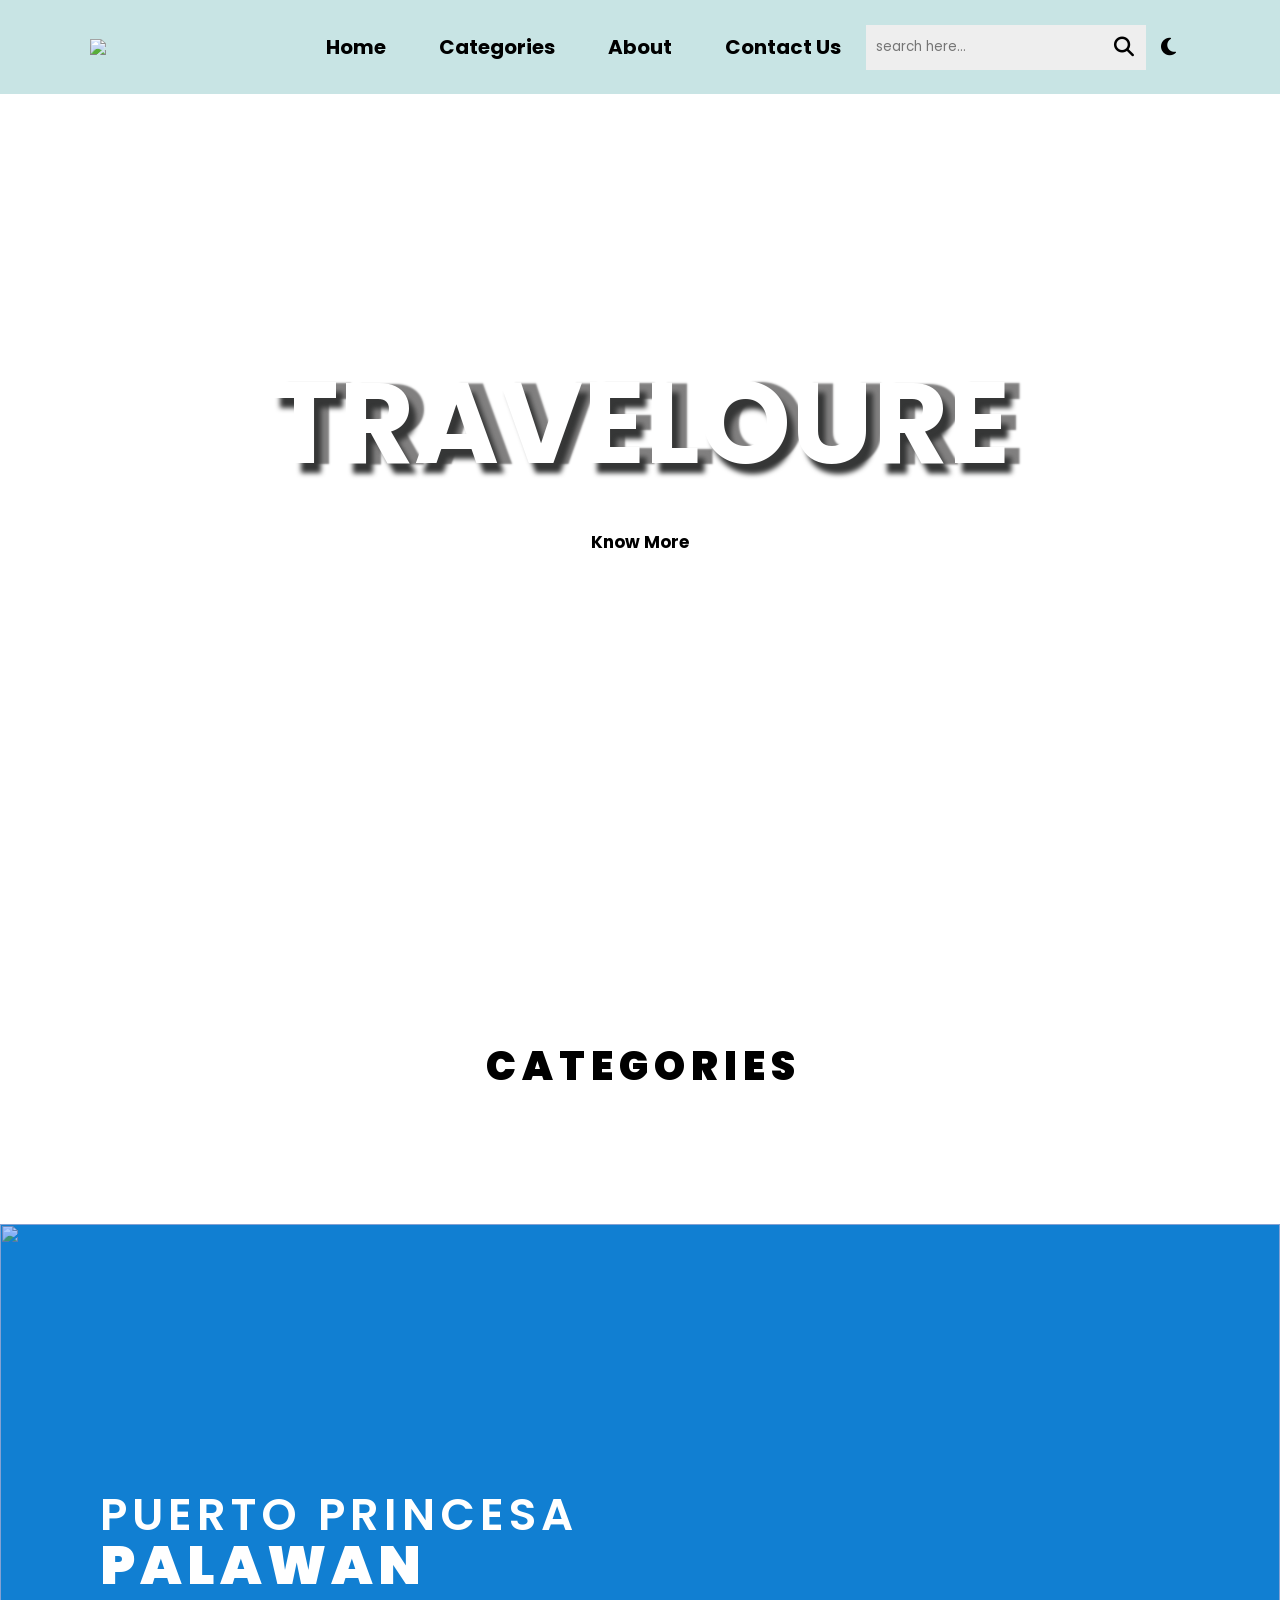
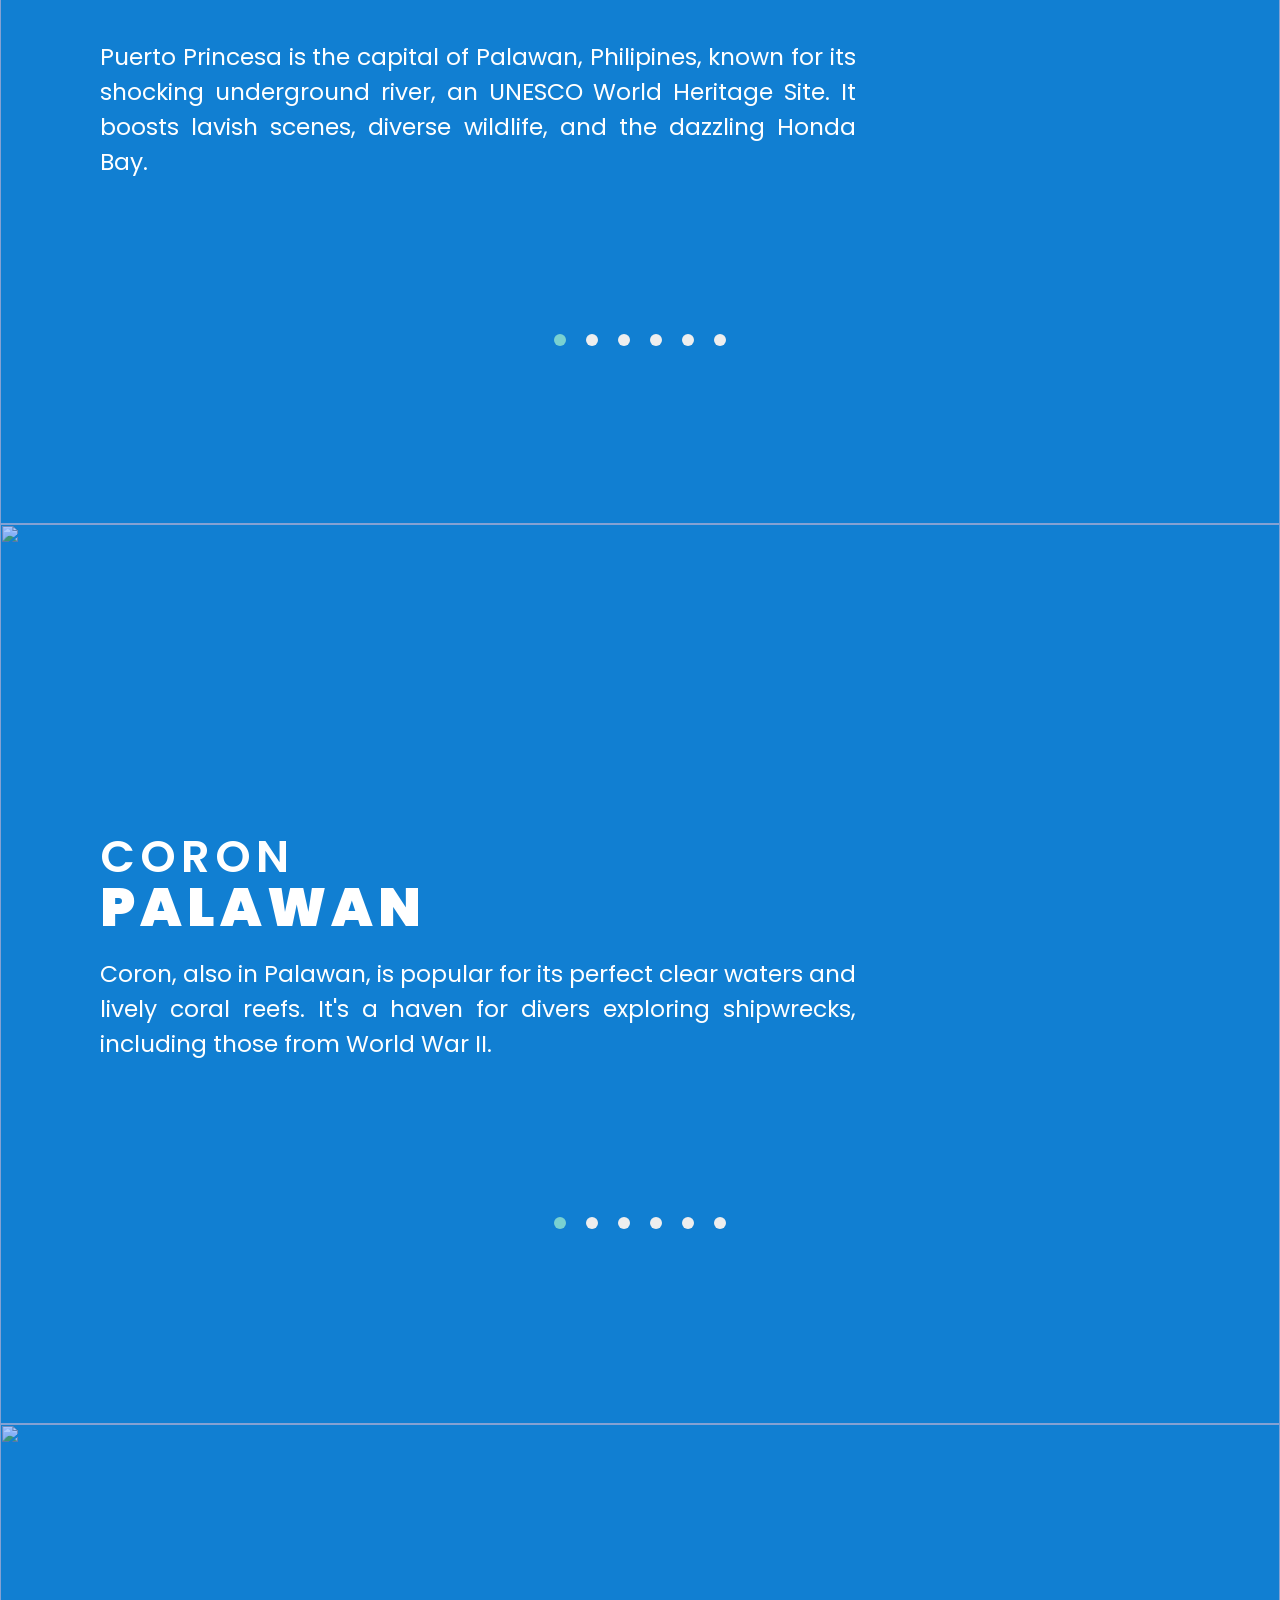
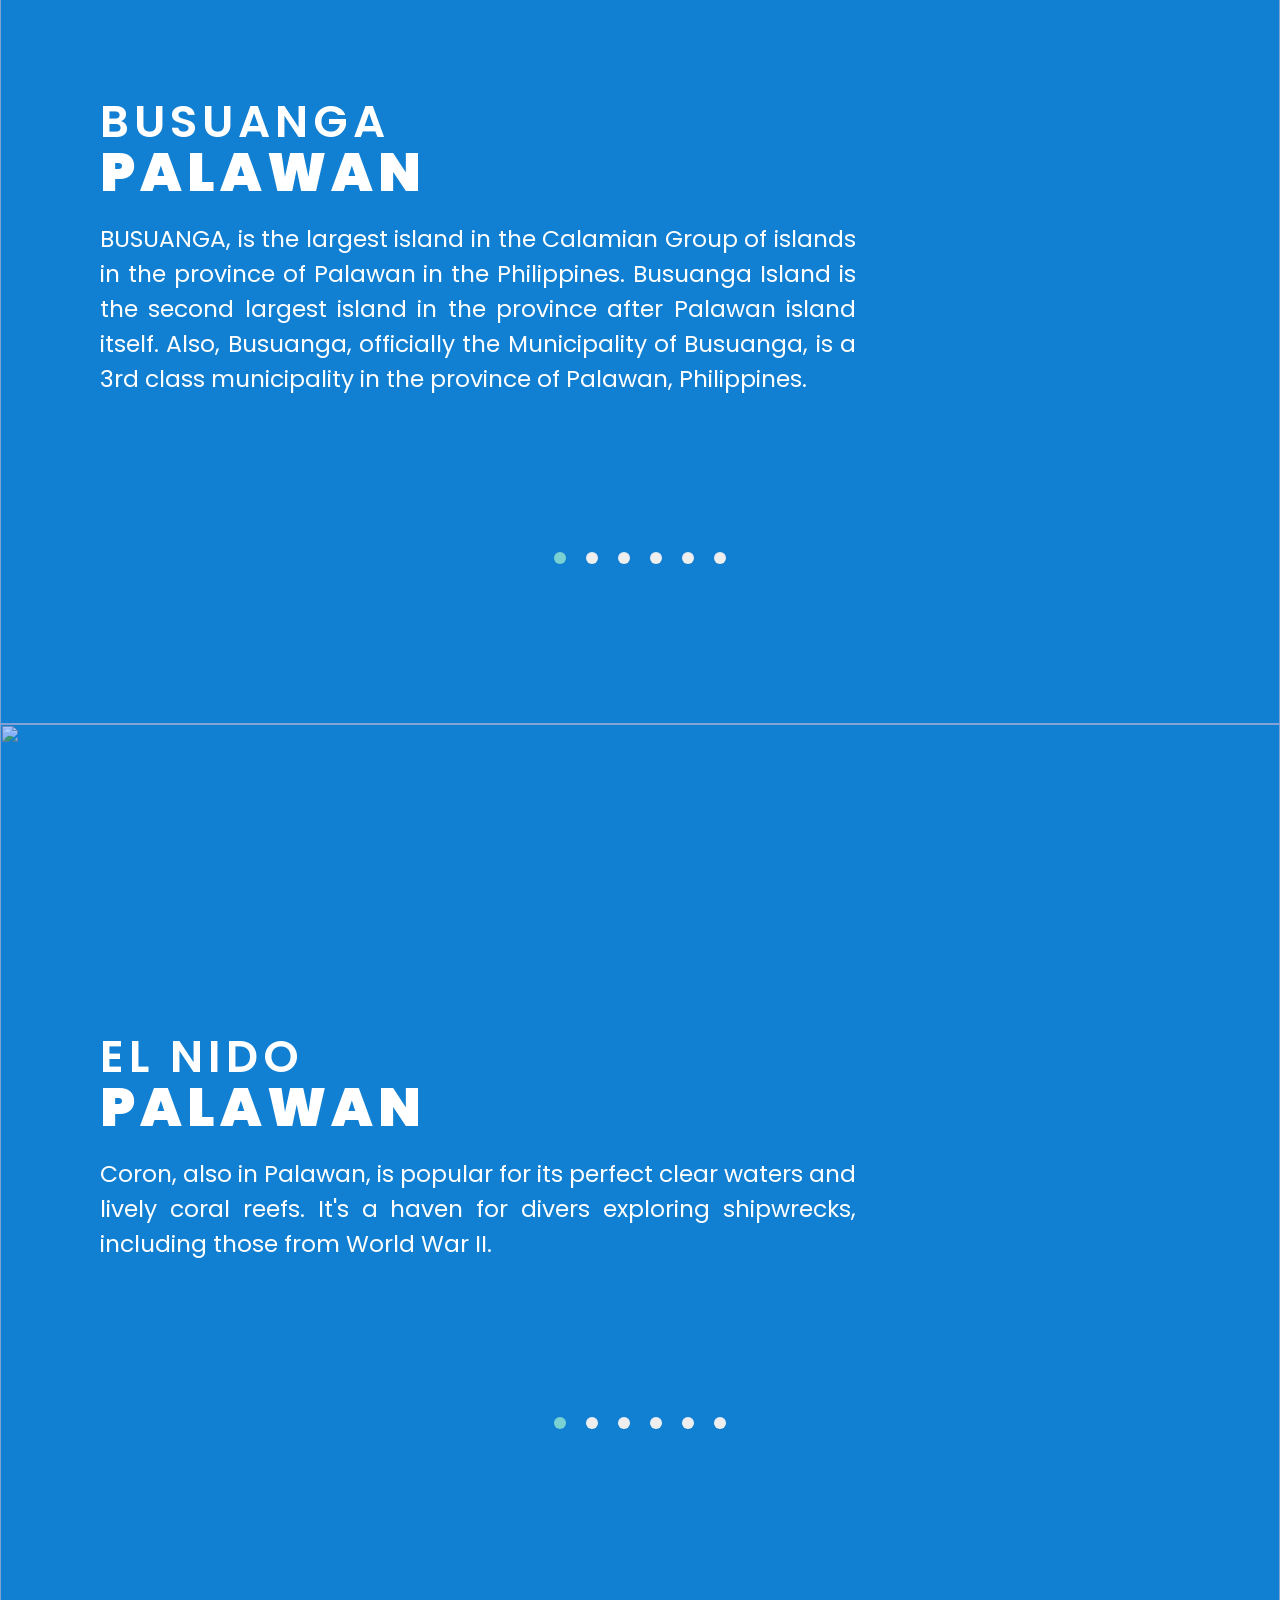
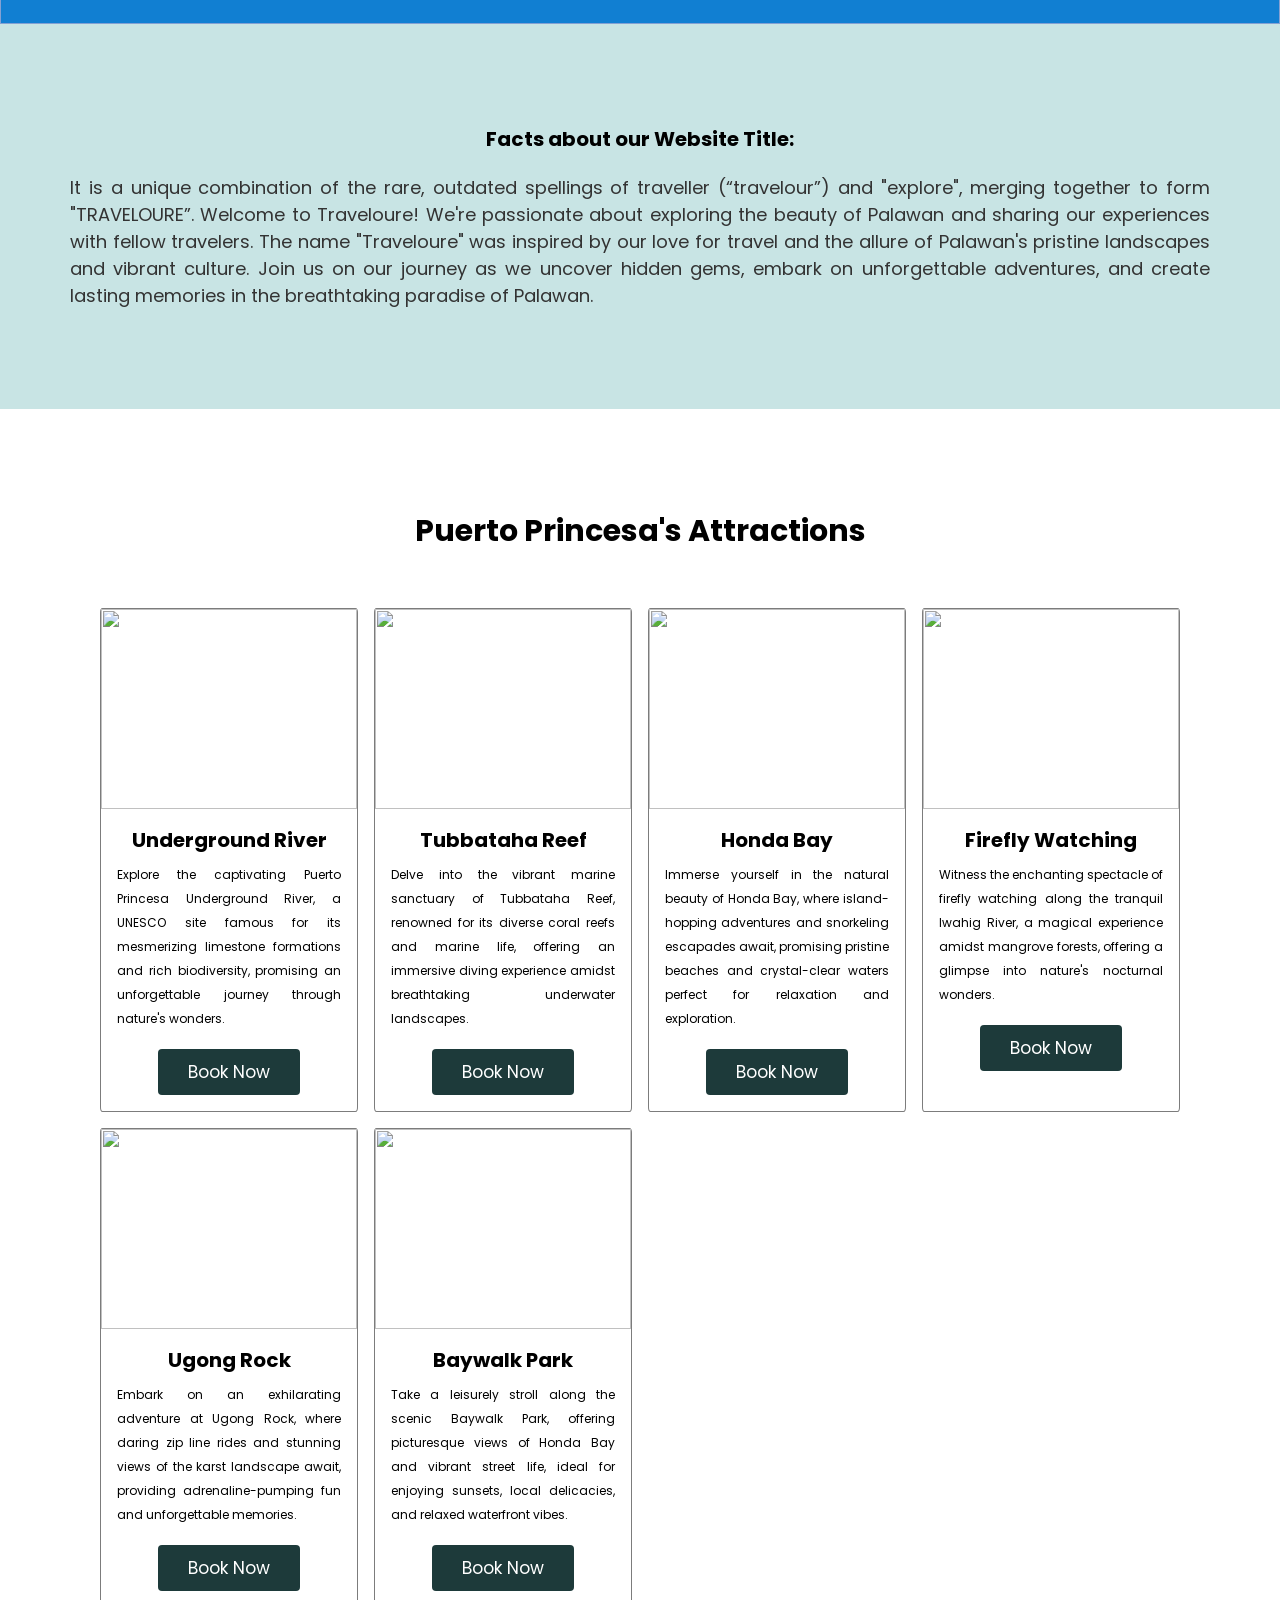
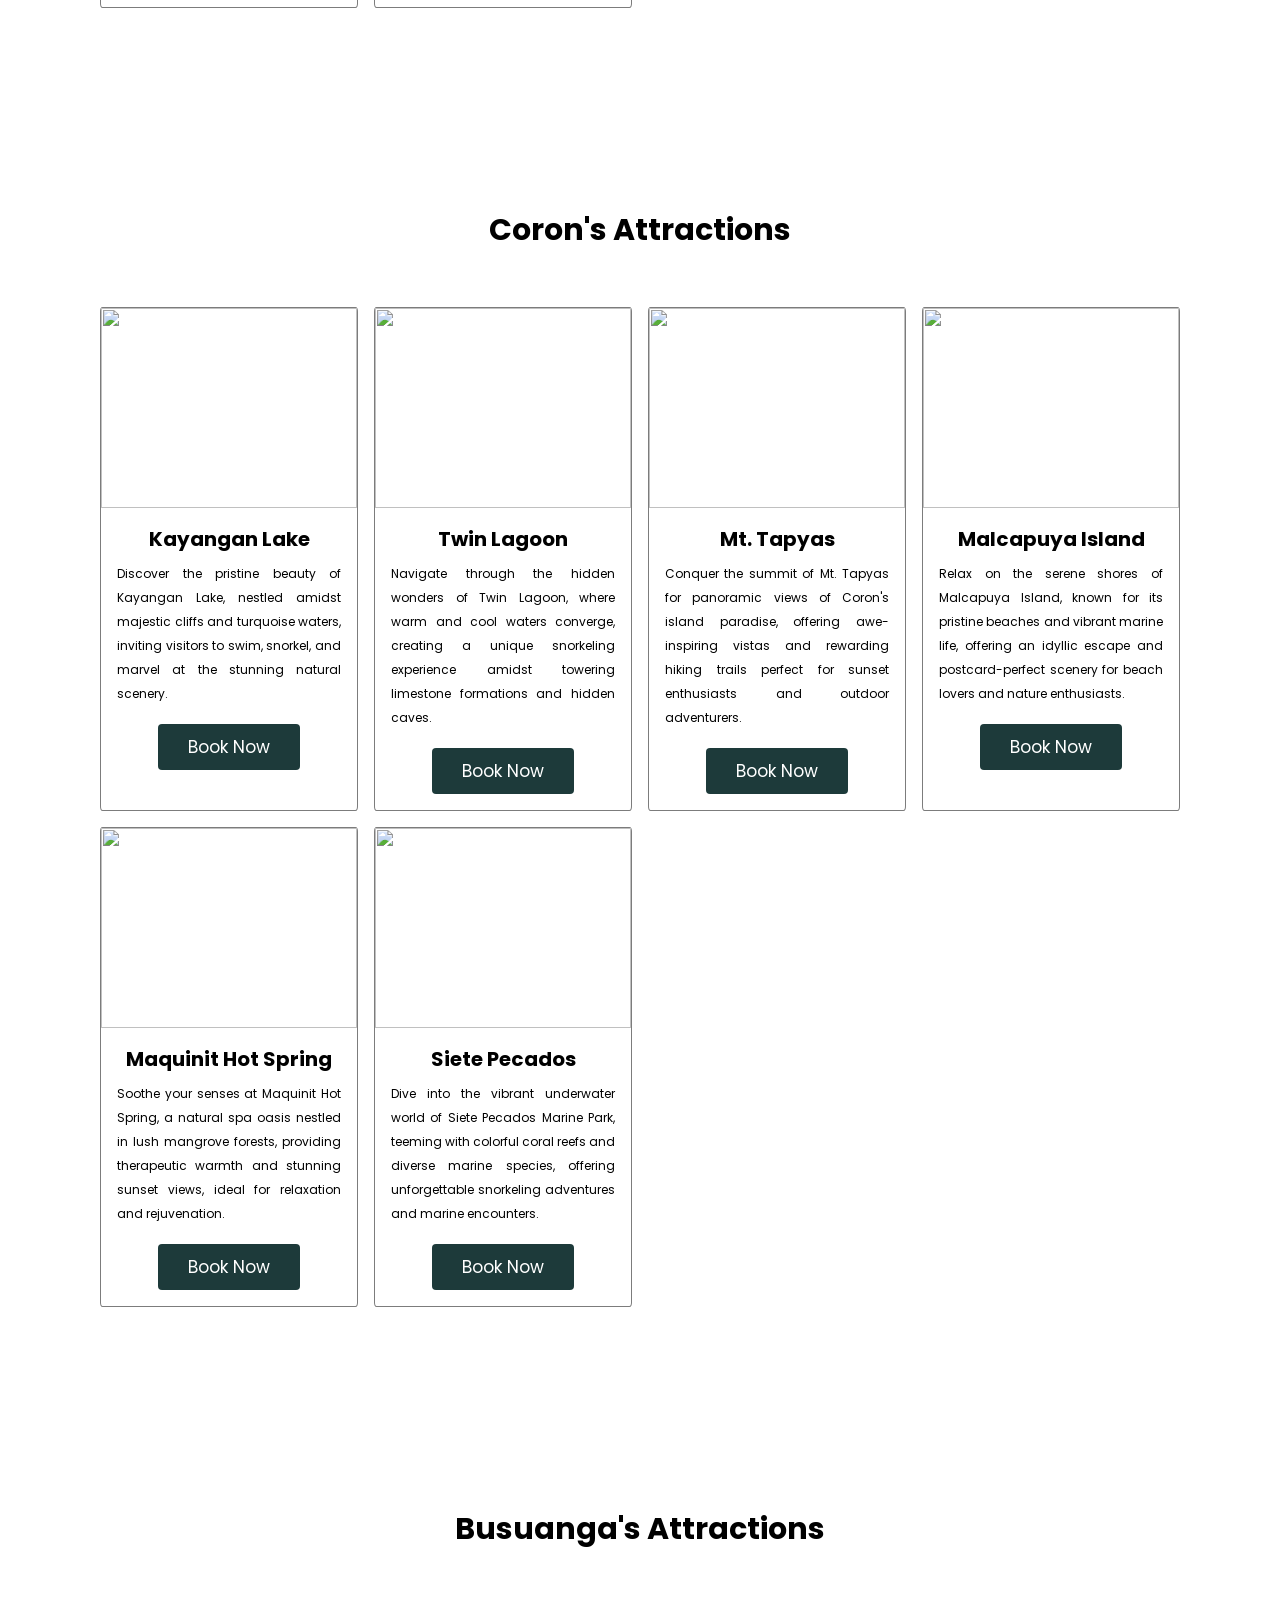
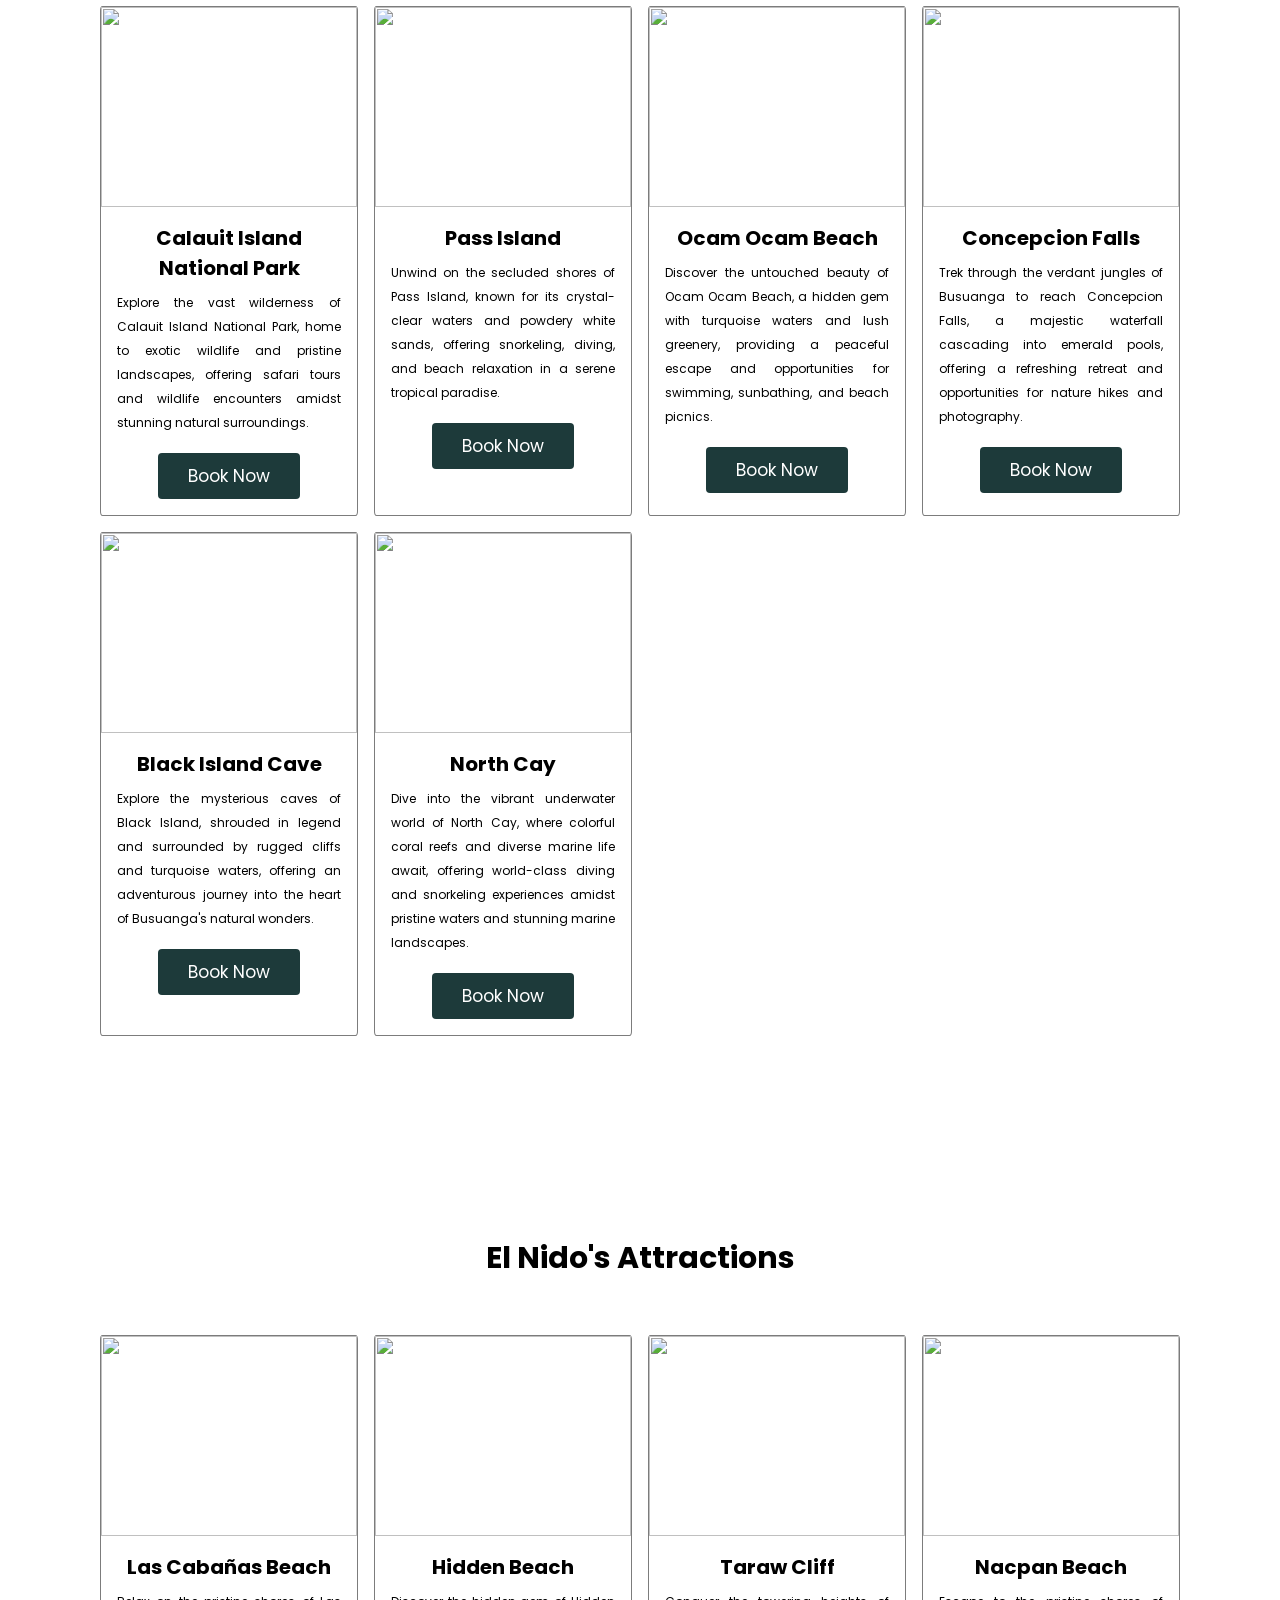
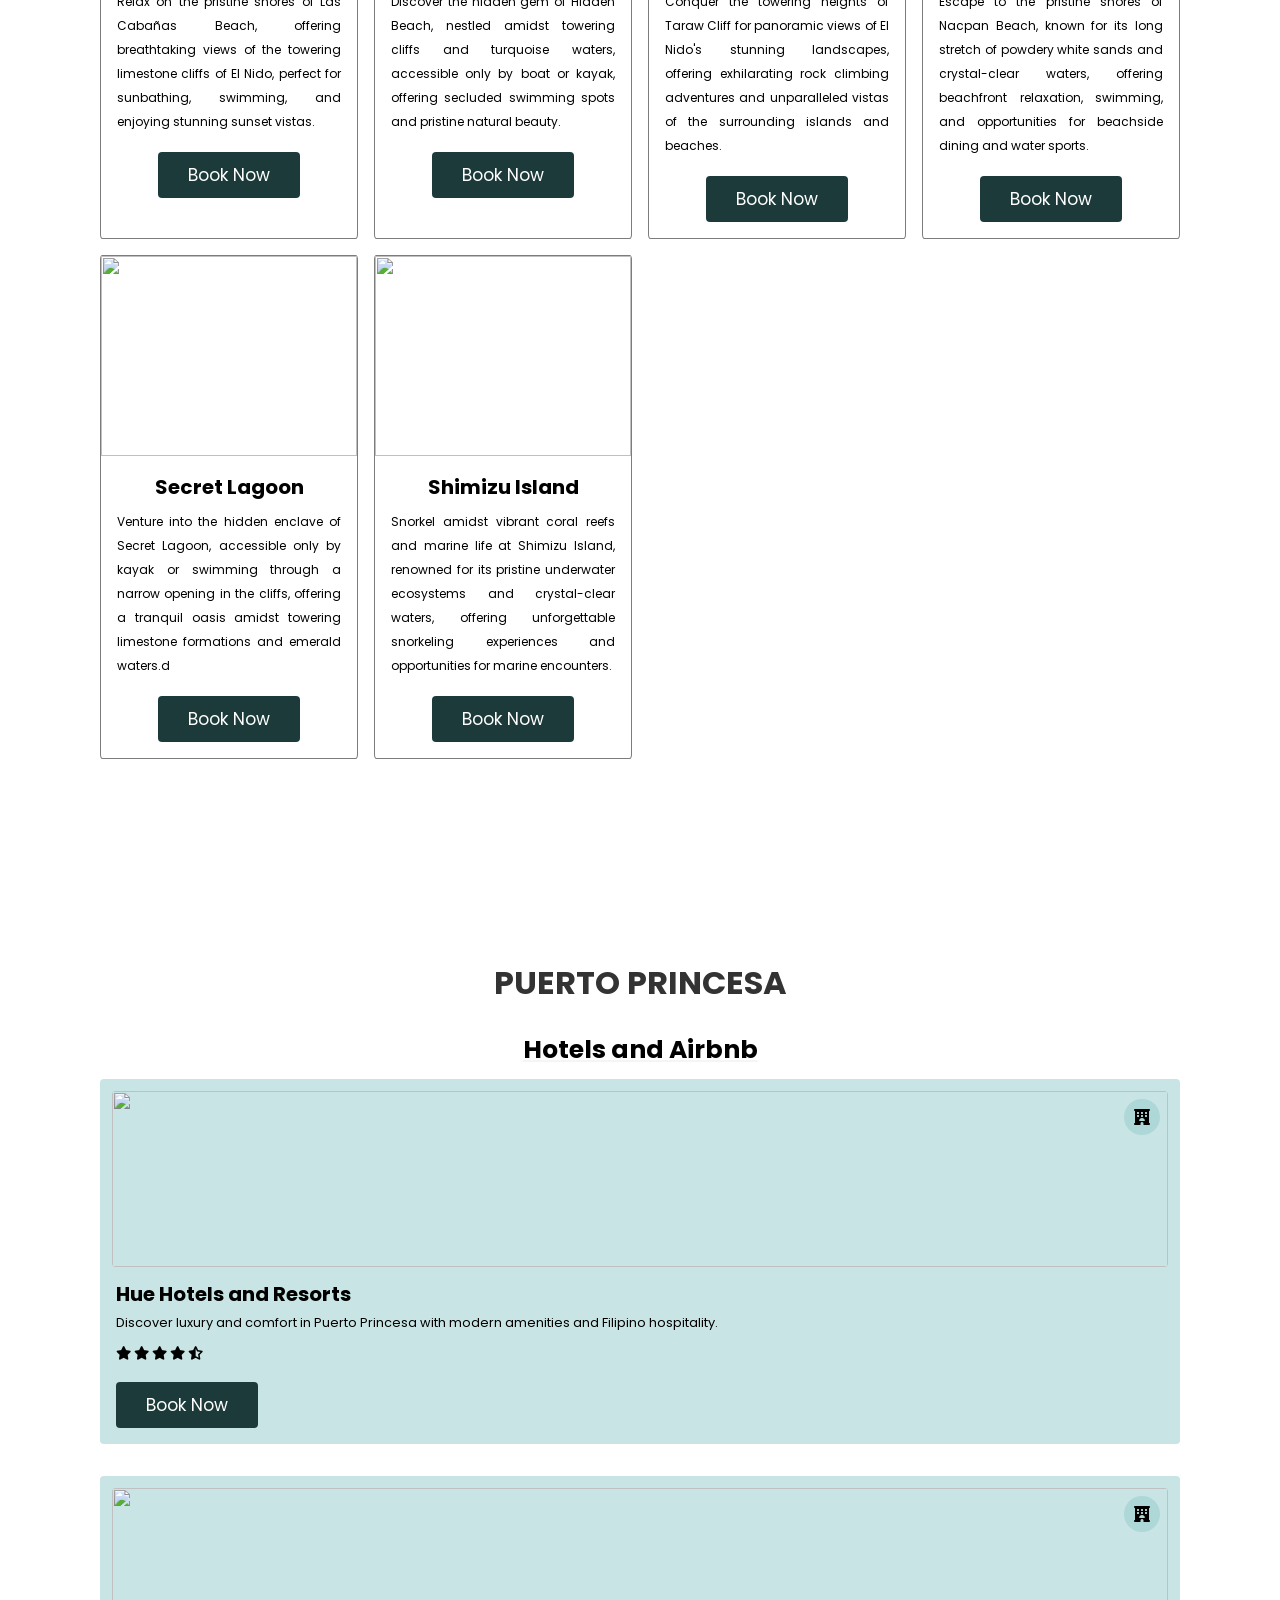
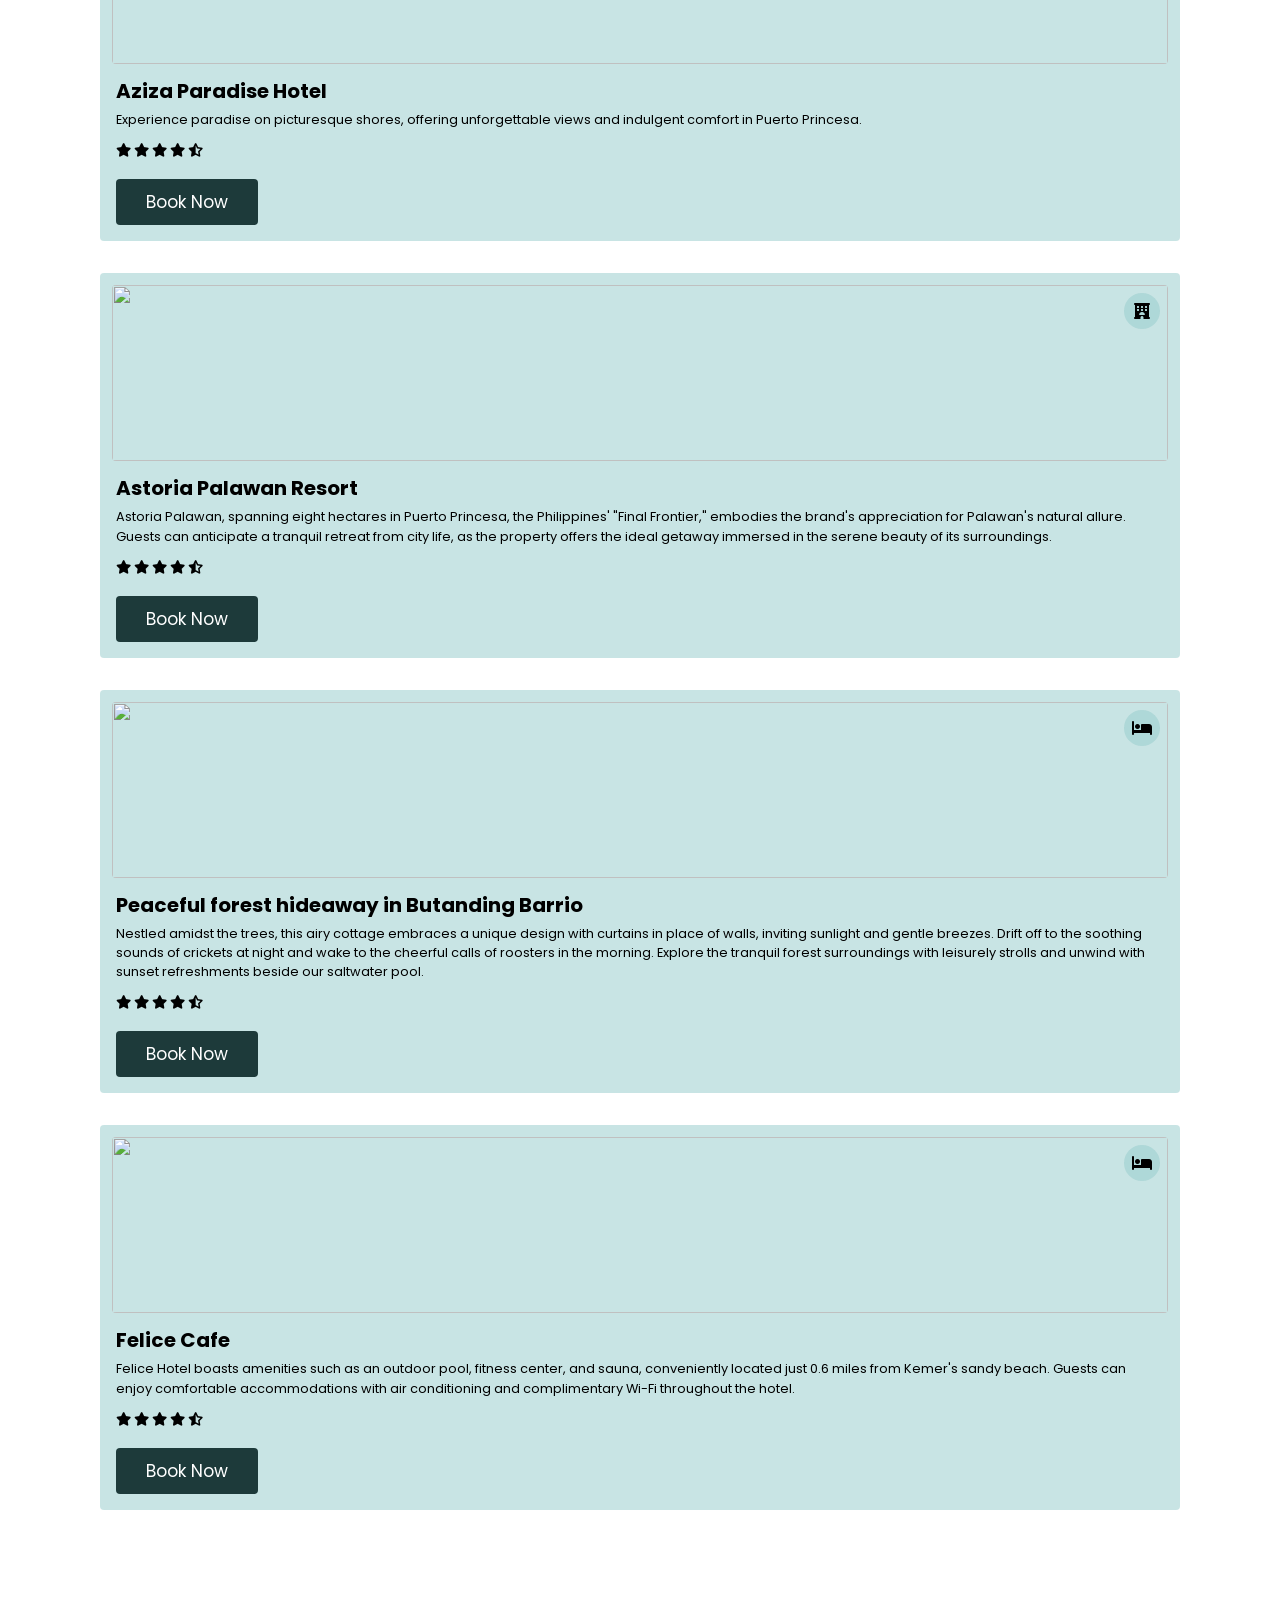
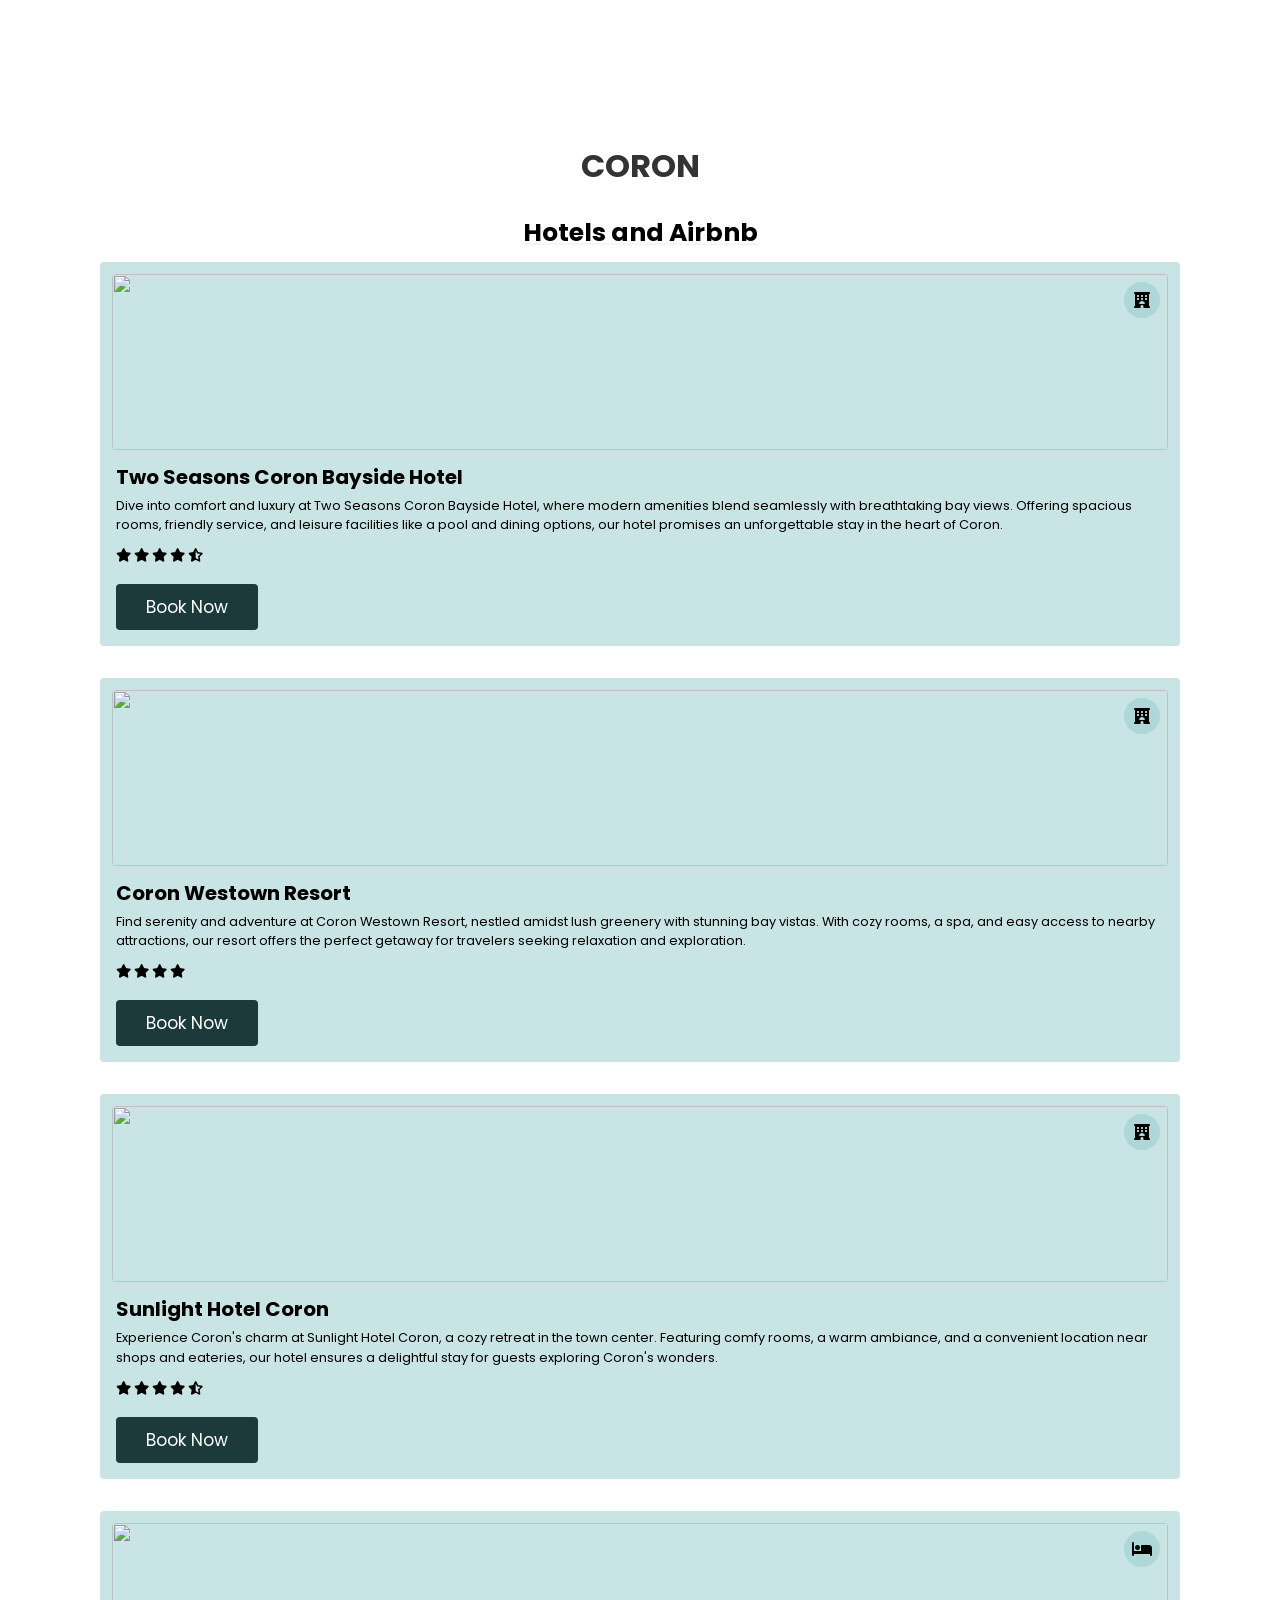
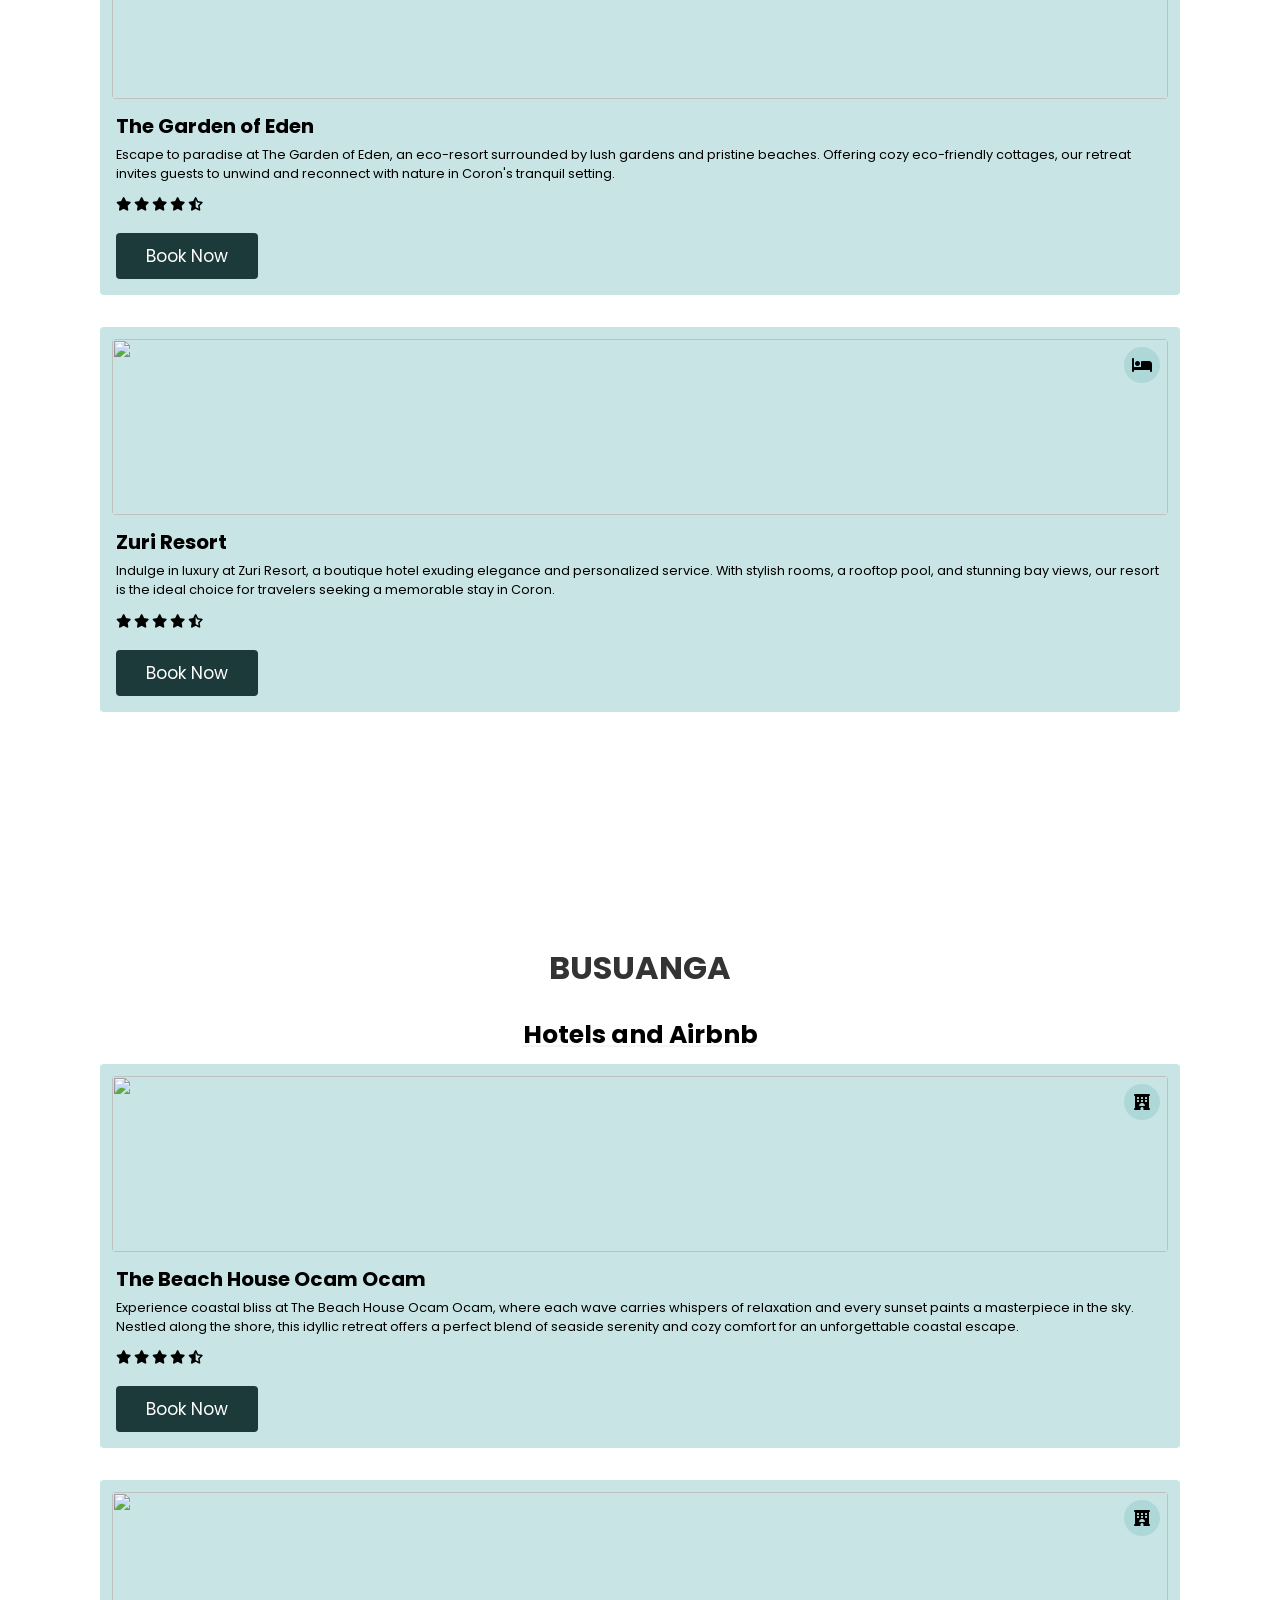
==== commit ec68789f: "Update index.html" ====
--- a/index.html
+++ b/index.html
@@ -122,7 +122,7 @@
                and convient ways to get to this tropical sanctuary. From airports to local transportation, our recommendations assure a smooth trip to Puerto Princesa's 
                fascinating attractions.
             </p>
-            <a href="#PPtrans">Explore</a>
+            <a href="#Ptrans">Explore</a>
         </div>
 
         <div class="slcontain1">
@@ -131,7 +131,7 @@
                wheels for your vacations. Navigate the city and its surrounding attractions with ease, resulting in a smooth and flexible travel
                experience. Begin your exploration of Puerto Princesa with the ideal vehicle.
             </p>
-            <a href="#PPvehicle">Explore</a>
+            <a href="#Pvehicle">Explore</a>
         </div>
 
         <div class="slcontain1">
--- a/styles.css
+++ b/styles.css
@@ -1,15 +1,18 @@
 
+@import url("https://fonts.googleapis.com/css2?family=Poppins:wght@400;500;600;700;800&display=swap");
 :root{
     --text-color-1:#000;
     --text-color-2:#000;
     --text-color-3:#00000083;
+    --text-color-4:#fff;
     --bg-color-1: rgba(150, 204, 204, 0.521);
     --bg-color-2:#eee;
     --bg-color-3: rgb(150, 204, 204);
     --bg-color-4: rgba(3, 94, 251, 0.315);
     --bg-color-5: rgb(121, 209, 209);
     --bg-color-6: #fff;
-    --box-shadow: 0 .5rem 1.5rem rgba(0 00 0, .1);
+    --bg-color-7: rgb(29, 58, 58);
+    --box-shadow: 0 .5rem 1.5rem rgba(0 00 0, 0.1);
 
 }
 
@@ -24,6 +27,8 @@
     transition: all .2s linear;
 }
 
+
+
 html {
     font-size: 62.5%;
     scroll-padding-top: 60px;
@@ -49,12 +54,15 @@
     --text-color-1: #fff;
     --text-color-2: #000;
     --text-color-3:#fff;
+    --text-color-4:#000;
     --bg-color-1: rgba(29, 58, 58, 0.849);
     --bg-color-2:#eee;
     --bg-color-3: rgb(43, 66, 66);
     --bg-color-4: rgba(3, 25, 63, 0.568);
     --bg-color-5: rgba(29, 58, 58, 0.849);
     --bg-color-6: rgb(29, 58, 58);
+    --bg-color-7: #fff;
+
     --box-shadow: 0 .5rem 1.5rem rgba(0 0 0 .1);
 }
 
@@ -78,7 +86,7 @@
     background: var(--bg-color-6);
     color: var(--text-color-1);
     padding: 10px 30px;
-    border: .20px solid #353636;
+    border-radius: .5rem;
     cursor: pointer;
     font-size: 17px;
     font-weight: 700;
@@ -90,6 +98,16 @@
 
 section {
     padding: 100px 100px;
+}
+
+.heading{
+    opacity: 0.8;
+    font-size: 4rem;
+    color: var(--text-color-1);
+    text-align: center;
+    text-transform: uppercase;
+    font-weight: bolder;
+    margin-bottom: 3rem;
 }
 
 /*LOGO*/
@@ -121,23 +139,9 @@
     text-decoration: none;
     text-align: center;
     font-size: 20px;
-}
-
-navbar li ul.dropdown li{
-    display: block;
-}
-
-.navbar ul.dropdown{
-    width: 100%;
-    background: var(--bg-color-2);
-    position: absolute;
-    z-index: 999;
-    display: none;
-}
-
-.navbar ul li:hover ul.dropdown{
-    display: block;
-}
+    font-weight: bolder;
+}
+
 
 
 /* SEARCH BAR */
@@ -278,7 +282,7 @@
 .navbar-name span {
     color: var(--text-color-1);
     font-weight: 1000;
-    font-size: 4rem; 
+    font-size: 5rem; 
     margin-top: 100%;
 }
 
@@ -333,6 +337,7 @@
 }
 
 .slider1 .slcontain1 p{
+    text-align: justify;
     font-size: 1.8em;
     margin-bottom: 10%;
 }
@@ -454,6 +459,7 @@
 }
 
 .slider2 .slcontain2 p{
+    text-align: justify;
     font-size: 1.8em;
     margin-bottom: 10%;
 }
@@ -573,6 +579,7 @@
 }
 
 .slider3 .slcontain3 p{
+    text-align: justify;
     font-size: 1.8em;
     margin-bottom: 10%;
 }
@@ -692,6 +699,7 @@
 }
 
 .slider4 .slcontain4 p{
+    text-align: justify;
     font-size: 1.8em;
     margin-bottom: 10%;
 }
@@ -760,6 +768,29 @@
 }
   /*end slider4*/
 
+
+  /*start know more about*/
+  
+
+.about-section {
+    background: var(--bg-color-1);
+    padding: 100px 0;
+    text-align: center;
+}
+
+.about-section h2 {
+    font-size: 20px;
+    margin-bottom: 20px;
+}
+
+.about-section p {
+    text-align: justify;
+    font-size: 18px;
+    color: #333;
+}
+  /*end know more about*/
+
+
 /*PP ATTRACTION start*/
 
 .PP_Attract{
@@ -804,6 +835,7 @@
 }
 
 .PP_Attract .box-container1 .box1 .PP_att_con p{
+    text-align: justify;
     font-size: 1.5rem;
     line-height: 2;
     padding: 1rem 0;
@@ -820,10 +852,10 @@
 .PPattract_btn{
     display: inline-block;
     margin-top: 10px;
-    background: var(--bg-color-6);
-    color: var(--text-color-1);
+    background: var(--bg-color-7);
+    color: var(--text-color-4);
     padding: 10px 30px;
-    border: .1rem solid var(--text-color-1);
+    border-radius: .5rem;
     cursor: pointer;
     font-size: 17px;
     box-shadow: var(--box-shadow);
@@ -831,7 +863,9 @@
 
 .PPattract_btn:hover {
     transform: scale(1.1);
-}
+    color: #188fbe;
+}
+
 
 /*PP ATTRACTION end*/
 
@@ -881,6 +915,7 @@
 }
 
 .CP_Attract .box-container2 .box2 .CP_att_con p{
+    text-align: justify;
     font-size: 1.5rem;
     line-height: 2;
     padding: 1rem 0;
@@ -897,16 +932,17 @@
 .CPattract_btn{
     display: inline-block;
     margin-top: 10px;
-    background: var(--bg-color-6);
-    color: var(--text-color-1);
+    background: var(--bg-color-7);
+    color: var(--text-color-4);
     padding: 10px 30px;
-    border: .1rem solid var(--text-color-1);
+    border-radius: .5rem;
     cursor: pointer;
     font-size: 17px;
 }
 
 .CPattract_btn:hover {
     transform: scale(1.1);
+    color: #188fbe;
 }
 
 /*Coron ATTRACTION end*/
@@ -956,6 +992,7 @@
 }
 
 .BP_Attract .box-container3 .box3 .BP_att_con p{
+    text-align: justify;
     font-size: 1.5rem;
     line-height: 2;
     padding: 1rem 0;
@@ -972,16 +1009,17 @@
 .BPattract_btn{
     display: inline-block;
     margin-top: 10px;
-    background: var(--bg-color-6);
-    color: var(--text-color-1);
+    background: var(--bg-color-7);
+    color: var(--text-color-4);
     padding: 10px 30px;
-    border: .1rem solid var(--text-color-1);
+    border-radius: .5rem;
     cursor: pointer;
     font-size: 17px;
 }
 
 .BPattract_btn:hover {
     transform: scale(1.1);
+    color:#188fbe;
 }
 
 /*Busuanga ATTRACTION end*/
@@ -1031,6 +1069,7 @@
 }
 
 .EP_Attract .box-container4 .box4 .EP_att_con p{
+    text-align: justify;
     font-size: 1.5rem;
     line-height: 2;
     padding: 1rem 0;
@@ -1047,22 +1086,1022 @@
 .EPattract_btn{
     display: inline-block;
     margin-top: 10px;
-    background: var(--bg-color-6);
-    color: var(--text-color-1);
+    background: var(--bg-color-7);
+    color: var(--text-color-4);
     padding: 10px 30px;
-    border: .1rem solid var(--text-color-1);
+    border-radius: .5rem;
     cursor: pointer;
     font-size: 17px;
 }
 
 .EPattract_btn:hover {
     transform: scale(1.1);
+    color:#188fbe;
 }
 
 /*El Nido ATTRACTION end*/
 
+/*Puerto HOTAIR start*/
+.PP_hotair1 h2{
+    margin-bottom: 10px;
+    text-align: center;
+    font-size: 25px;
+    color: var(--text-color-1);
+    text-decoration: underline whitesmoke;
+}
+
+.PP_hotair1 .slide{
+    background: var(--bg-color-1);
+    border: .1rem solid rgba(0 0 0 0.2);
+    border-radius: .5rem;
+    box-shadow: var(--box-shadow);
+    margin-bottom: 4rem;
+}
+
+.PP_hotair1 .slide .image1{
+    height: 25rem;
+    width: 100;
+    padding: 1.5rem;
+    overflow: hidden;
+    position: relative;
+}
+
+.PP_hotair1 .slide .image1 img{
+    width: 100%;
+    height: 100%;
+    border-radius: .5rem;
+    object-fit: cover; 
+}
+
+.PP_hotair1 .slide .image1 .fa-hotel{
+    position: absolute;
+    top: 2.5rem; right: 2.5rem;
+    height: 4.5rem;
+    width: 4.5rem;
+    line-height: 4.5rem;
+    text-align: center;
+    font-size: 2rem;
+    background: var(--bg-color-1);
+    color: var(--text-color-1);
+    border-radius: 50%;
+}
+
+.PP_hotair1 .slide .image1 .fa-bed{
+    position: absolute;
+    top: 2.5rem; right: 2.5rem;
+    height: 4.5rem;
+    width: 4.5rem;
+    line-height: 4.5rem;
+    text-align: center;
+    font-size: 2rem;
+    background: var(--bg-color-1);
+    color: var(--text-color-1);
+    border-radius: 50%;
+}
+
+.PP_hotair1 .PPhotair_btn{
+    display: inline-block;
+    margin-top: 10px;
+    background: var(--bg-color-7);
+    color: var(--text-color-4);
+    padding: 10px 30px;
+    border-radius: .5rem;
+    cursor: pointer;
+    font-size: 17px;
+    box-shadow: var(--box-shadow);
+}
+
+.PP_hotair1 .PPhotair_btn:hover{
+    transform: scale(1.1);
+    color:#188fbe;
+}
+
+.PP_hotair1 .slide .content{
+    padding: 2rem;
+    padding-top: 0;
+
+}
+
+.PP_hotair1 .slide .content h3{
+    font-size: 2.5rem;
+    color: var(--text-color-1);
+
+}
+
+.PP_hotair1 .slide .content p{
+    font-size: 1.6rem;
+    color: var(--text-color-1);
+    padding: .5rem 0;
+    line-height: 1.5;
+}
+
+.PP_hotair1 .slide .content .stars{
+    padding: 1rem 0;
+}
+
+.PP_hotair1 .slide .content .stars i{
+    font-size: 1.7rem;
+    color: var(--text-color-1);
+}
+
+/*Puerto HOTAIR end*/
+
+/*Puerto HOTAIR start*/
+.CP_hotair1 h2{
+    margin-bottom: 10px;
+    text-align: center;
+    font-size: 25px;
+    color: var(--text-color-1);
+    text-decoration: underline whitesmoke;
+}
+
+.CP_hotair1 .slide{
+    background: var(--bg-color-1);
+    border: .1rem solid rgba(0 0 0 0.2);
+    border-radius: .5rem;
+    box-shadow: var(--box-shadow);
+    margin-bottom: 4rem;
+}
+
+.CP_hotair1 .slide .image1{
+    height: 25rem;
+    width: 100;
+    padding: 1.5rem;
+    overflow: hidden;
+    position: relative;
+}
+
+.CP_hotair1 .slide .image1 img{
+    width: 100%;
+    height: 100%;
+    border-radius: .5rem;
+    object-fit: cover; 
+}
+
+.CP_hotair1 .slide .image1 .fa-hotel{
+    position: absolute;
+    top: 2.5rem; right: 2.5rem;
+    height: 4.5rem;
+    width: 4.5rem;
+    line-height: 4.5rem;
+    text-align: center;
+    font-size: 2rem;
+    background: var(--bg-color-1);
+    color: var(--text-color-1);
+    border-radius: 50%;
+}
+
+.CP_hotair1 .slide .image1 .fa-bed{
+    position: absolute;
+    top: 2.5rem; right: 2.5rem;
+    height: 4.5rem;
+    width: 4.5rem;
+    line-height: 4.5rem;
+    text-align: center;
+    font-size: 2rem;
+    background: var(--bg-color-1);
+    color: var(--text-color-1);
+    border-radius: 50%;
+}
+
+.CP_hotair1 .CPhotair_btn{
+    display: inline-block;
+    margin-top: 10px;
+    background: var(--bg-color-7);
+    color: var(--text-color-4);
+    padding: 10px 30px;
+    border-radius: .5rem;
+    cursor: pointer;
+    font-size: 17px;
+    box-shadow: var(--box-shadow);
+}
+
+.CP_hotair1 .CPhotair_btn:hover{
+    transform: scale(1.1);
+    color:#188fbe;
+}
+
+.CP_hotair1 .slide .content{
+    padding: 2rem;
+    padding-top: 0;
+
+}
+
+.CP_hotair1 .slide .content h3{
+    font-size: 2.5rem;
+    color: var(--text-color-1);
+
+}
+
+.CP_hotair1 .slide .content p{
+    font-size: 1.6rem;
+    color: var(--text-color-1);
+    padding: .5rem 0;
+    line-height: 1.5;
+}
+
+.CP_hotair1 .slide .content .stars{
+    padding: 1rem 0;
+}
+
+.CP_hotair1 .slide .content .stars i{
+    font-size: 1.7rem;
+    color: var(--text-color-1);
+}
+
+/*Puerto HOTAIR end*/
+
+/*Busuanga HOTAIR start*/
+.BP_hotair1 h2{
+    margin-bottom: 10px;
+    text-align: center;
+    font-size: 25px;
+    color: var(--text-color-1);
+    text-decoration: underline whitesmoke;
+}
+
+.BP_hotair1 .slide{
+    background: var(--bg-color-1);
+    border: .1rem solid rgba(0 0 0 0.2);
+    border-radius: .5rem;
+    box-shadow: var(--box-shadow);
+    margin-bottom: 4rem;
+}
+
+.BP_hotair1 .slide .image1{
+    height: 25rem;
+    width: 100;
+    padding: 1.5rem;
+    overflow: hidden;
+    position: relative;
+}
+
+.BP_hotair1 .slide .image1 img{
+    width: 100%;
+    height: 100%;
+    border-radius: .5rem;
+    object-fit: cover; 
+}
+
+.BP_hotair1 .slide .image1 .fa-hotel{
+    position: absolute;
+    top: 2.5rem; right: 2.5rem;
+    height: 4.5rem;
+    width: 4.5rem;
+    line-height: 4.5rem;
+    text-align: center;
+    font-size: 2rem;
+    background: var(--bg-color-1);
+    color: var(--text-color-1);
+    border-radius: 50%;
+}
+
+.BP_hotair1 .slide .image1 .fa-bed{
+    position: absolute;
+    top: 2.5rem; right: 2.5rem;
+    height: 4.5rem;
+    width: 4.5rem;
+    line-height: 4.5rem;
+    text-align: center;
+    font-size: 2rem;
+    background: var(--bg-color-1);
+    color: var(--text-color-1);
+    border-radius: 50%;
+}
+
+.BP_hotair1 .BPhotair_btn{
+    display: inline-block;
+    margin-top: 10px;
+    background: var(--bg-color-7);
+    color: var(--text-color-4);
+    padding: 10px 30px;
+    border-radius: .5rem;
+    cursor: pointer;
+    font-size: 17px;
+    box-shadow: var(--box-shadow);
+}
+
+.BP_hotair1 .BPhotair_btn:hover{
+    transform: scale(1.1);
+    color:#188fbe;
+}
+
+.BP_hotair1 .slide .content{
+    padding: 2rem;
+    padding-top: 0;
+
+}
+
+.BP_hotair1 .slide .content h3{
+    font-size: 2.5rem;
+    color: var(--text-color-1);
+
+}
+
+.BP_hotair1 .slide .content p{
+    font-size: 1.6rem;
+    color: var(--text-color-1);
+    padding: .5rem 0;
+    line-height: 1.5;
+}
+
+.BP_hotair1 .slide .content .stars{
+    padding: 1rem 0;
+}
+
+.BP_hotair1 .slide .content .stars i{
+    font-size: 1.7rem;
+    color: var(--text-color-1);
+}
+
+/*Puerto HOTAIR end*/
+
+/*Puerto HOTAIR start*/
+.EP_hotair1 h2{
+    margin-bottom: 10px;
+    text-align: center;
+    font-size: 25px;
+    color: var(--text-color-1);
+    text-decoration: underline whitesmoke;
+}
+
+.EP_hotair1 .slide{
+    background: var(--bg-color-1);
+    border: .1rem solid rgba(0 0 0 0.2);
+    border-radius: .5rem;
+    box-shadow: var(--box-shadow);
+    margin-bottom: 4rem;
+}
+
+.EP_hotair1 .slide .image1{
+    height: 25rem;
+    width: 100;
+    padding: 1.5rem;
+    overflow: hidden;
+    position: relative;
+}
+
+.EP_hotair1 .slide .image1 img{
+    width: 100%;
+    height: 100%;
+    border-radius: .5rem;
+    object-fit: cover; 
+}
+
+.EP_hotair1 .slide .image1 .fa-hotel{
+    position: absolute;
+    top: 2.5rem; right: 2.5rem;
+    height: 4.5rem;
+    width: 4.5rem;
+    line-height: 4.5rem;
+    text-align: center;
+    font-size: 2rem;
+    background: var(--bg-color-1);
+    color: var(--text-color-1);
+    border-radius: 50%;
+}
+
+.EP_hotair1 .slide .image1 .fa-bed{
+    position: absolute;
+    top: 2.5rem; right: 2.5rem;
+    height: 4.5rem;
+    width: 4.5rem;
+    line-height: 4.5rem;
+    text-align: center;
+    font-size: 2rem;
+    background: var(--bg-color-1);
+    color: var(--text-color-1);
+    border-radius: 50%;
+}
+
+.EP_hotair1 .EPhotair_btn{
+    display: inline-block;
+    margin-top: 10px;
+    background: var(--bg-color-7);
+    color: var(--text-color-4);
+    padding: 10px 30px;
+    border-radius: .5rem;
+    cursor: pointer;
+    font-size: 17px;
+    box-shadow: var(--box-shadow);
+}
+
+.EP_hotair1 .EPhotair_btn:hover{
+    transform: scale(1.1);
+    color:#188fbe;
+}
+
+.EP_hotair1 .slide .content{
+    padding: 2rem;
+    padding-top: 0;
+
+}
+
+.EP_hotair1 .slide .content h3{
+    font-size: 2.5rem;
+    color: var(--text-color-1);
+
+}
+
+.EP_hotair1 .slide .content p{
+    font-size: 1.6rem;
+    color: var(--text-color-1);
+    padding: .5rem 0;
+    line-height: 1.5;
+}
+
+.EP_hotair1 .slide .content .stars{
+    padding: 1rem 0;
+}
+
+.EP_hotair1 .slide .content .stars i{
+    font-size: 1.7rem;
+    color: var(--text-color-1);
+}
+
+/*El Nido HOTAIR end*/
+
+/*Palawan Transpo*/
+.service {background-color: var(--alice-blue); 
+}
+
+.section-subtitle, .section-title, .section-text { text-align: center; margin: 20px; } 
+
+.service .section-title { margin-block-end: 20px; } 
+
+.service .section-text {margin-block-end: 50px; }
+ul{
+    list-style-type: none;
+}
+.service-list {
+    display: grid;
+    gap: 30px;
+    text-align: justify;
+    grid-template-columns: 1fr 1fr;
+}
+
+.service-card {
+    background-color: var(--white);
+    padding: 30px;
+    border: 20px solid var(--cultured-3);
+    transition: var(--transition);
+}
+
+/*Vehicle starts*/
+.wrapper {
+    background: rgb(255, 144, 53);
+}
+
+.inner-wrapper {
+    width: 100%; /* Adjusted width for better visibility */
+    margin: 0 auto;
+    color: #FFF;
+    padding: 40px;
+    font-size: 15px;
+    text-align: justify;
+}
+
+.inner-wrapper h1 {
+    padding: 20px;
+    text-align: center;
+    font-size: 300;
+}
+
+.about {
+    display: flex;
+    justify-content: center;
+    align-items: center;
+    flex-wrap: wrap; 
+}
+
+.col-6 img{
+    width: 50%;
+            height: auto;
+            object-fit: cover;
+}
+
+.desc {
+    padding: 0 50px; /* Adjusted padding for better alignment */
+    text-align: left; /* Align text to the left */
+}
+
+
+.desc h1 {
+    padding: 20px;
+}
+
+.desc ul {
+    padding-left: 20px; 
+}
+
+.desc ul li {
+    text-align: left;
+    font-size: 10px; 
+}
+
+.vehicle_btn {
+    text-align: left; 
+}
+
+.vehicle_btn a {
+    display: inline-block;
+    margin-top: 10px;
+    background: var(--bg-color-7);
+    color: var(--text-color-4);
+    padding: 10px 30px;
+    border-radius: .5rem;
+    cursor: pointer;
+    font-size: 17px;
+    box-shadow: var(--box-shadow);
+}
+
+.btn a:hover {
+    background-color: #0056b3;
+}
+
+/*Vehicle starts*/
+.wrapper {
+    background: rgb(255, 144, 53);
+}
+
+.inner-wrapper {
+    width: 100%; /* Adjusted width for better visibility */
+    margin: 0 auto;
+    color: #FFF;
+    padding: 40px;
+    font-size: 15px;
+    text-align: justify;
+}
+
+.inner-wrapper h1 {
+    padding: 20px;
+    text-align: center;
+    font-size: 300;
+}
+
+.about {
+    display: flex;
+    justify-content: center;
+    align-items: center;
+    flex-wrap: wrap; 
+}
+
+.col-6 img{
+    width: 50%;
+            height: auto;
+            object-fit: cover;
+}
+
+.desc {
+    padding: 0 50px; /* Adjusted padding for better alignment */
+    text-align: left; /* Align text to the left */
+}
+
+
+.desc h1 {
+    padding: 20px;
+}
+
+.desc ul {
+    padding-left: 20px; 
+}
+
+.desc ul li {
+    text-align: left;
+    font-size: 10px; 
+}
+
+.vehicle_btn {
+    text-align: left; 
+}
+
+.vehicle_btn a {
+    display: inline-block;
+    margin-top: 10px;
+    background: var(--bg-color-7);
+    color: var(--text-color-4);
+    padding: 10px 30px;
+    border-radius: .5rem;
+    cursor: pointer;
+    font-size: 17px;
+    box-shadow: var(--box-shadow);
+}
+
+.btn a:hover {
+    background-color: #0056b3;
+}
+
+
+
+
+/*Puerto fd start*/
+.section__container {
+    max-width: var(--max-width);
+    margin: auto;
+    padding: 5rem 1rem;
+  }
+  
+  .section__header {
+    font-size: 3rem;
+    font-weight: 600;
+    color: var(--text-dark);
+    text-align: center;
+  }
+  
+  a {
+    text-decoration: none;
+  }
+  
+  img {
+    width: 100%;
+    display: flex;
+  }
+  
+  
+  .popular__grid {
+    margin-top: 4rem;
+    display: grid;
+    grid-template-columns: repeat(3, 1fr);
+    gap: 2rem;
+  }
+  
+  .popular__card {
+    overflow: hidden;
+    border-radius: 1rem;
+    box-shadow: 5px 5px 20px rgba(0, 0, 0, 0.1);
+  }
+  
+  .popular__content {
+    padding: 1rem;
+  }
+  
+  .popular__card__header {
+    display: flex;
+    align-items: center;
+    justify-content: space-between;
+    gap: 1rem;
+    margin-bottom: 0.5rem;
+  }
+  
+  .popular__card__header h4 {
+    font-size: 1.2rem;
+    font-weight: 600;
+    color: var(--text-color-1);
+  }
+  
+  .popular__content p {
+    color: var(--text-color-1);
+  }
+
+/*Coron fd start*/
+section__container {
+    max-width: var(--max-width);
+    margin: auto;
+    padding: 5rem 1rem;
+  }
+  
+  .section__header {
+    font-size: 3rem;
+    font-weight: 600;
+    color: var(--text-dark);
+    text-align: center;
+  }
+  
+  a {
+    text-decoration: none;
+  }
+  
+  img {
+    width: 100%;
+    display: flex;
+  }
+
+.popular__grid {
+    margin-top: 4rem;
+    display: grid;
+    grid-template-columns: repeat(3, 1fr);
+    gap: 2rem;
+  }
+  
+  .popular__card {
+    overflow: hidden;
+    border-radius: 1rem;
+    box-shadow: 5px 5px 20px rgba(0, 0, 0, 0.1);
+  }
+  
+  .popular__content {
+    padding: 1rem;
+  }
+  
+  .popular__card__header {
+    display: flex;
+    align-items: center;
+    justify-content: space-between;
+    gap: 1rem;
+    margin-bottom: 0.5rem;
+  }
+  
+  .popular__card__header h4 {
+    font-size: 1.2rem;
+    font-weight: 600;
+    color: var(--text-color-1);
+  }
+  
+  .popular__content p {
+    color: var(--text-color-1);
+  }
+
+/*Coron fd end*/
+
+/*Busuanga fd start*/
+
+.section__container {
+    max-width: var(--max-width);
+    margin: auto;
+    padding: 5rem 1rem;
+  }
+  
+  .section__header {
+    font-size: 3rem;
+    font-weight: 600;
+    color: var(--text-dark);
+    text-align: center;
+  }
+  
+  a {
+    text-decoration: none;
+  }
+  
+  img {
+    width: 100%;
+    display: flex;
+  }
+  
+  .popular__grid {
+    margin-top: 4rem;
+    display: grid;
+    grid-template-columns: repeat(3, 1fr);
+    gap: 2rem;
+  }
+  
+  .popular__card {
+    overflow: hidden;
+    border-radius: 1rem;
+    box-shadow: 5px 5px 20px rgba(0, 0, 0, 0.1);
+  }
+  
+  .popular__content {
+    padding: 1rem;
+  }
+  
+  .popular__card__header {
+    display: flex;
+    align-items: center;
+    justify-content: space-between;
+    gap: 1rem;
+    margin-bottom: 0.5rem;
+  }
+  
+  .popular__card__header h4 {
+    font-size: 1.2rem;
+    font-weight: 600;
+    color: var(--text-color-1);
+  }
+  
+  .popular__content p {
+    color: var(--text-color-1);
+  }
+/*Busuanga fd end*/
+
+
+/*elnido fd start*/
+.section__container {
+    max-width: var(--max-width);
+    margin: auto;
+    padding: 5rem 1rem;
+  }
+  
+  .section__header {
+    font-size: 3rem;
+    font-weight: 600;
+    color: var(--text-dark);
+    text-align: center;
+  }
+  
+  a {
+    text-decoration: none;
+  }
+  
+  img {
+    width: 100%;
+    display: flex;
+  }
+  
+  body {
+    font-family: "Poppins", sans-serif;
+    font-size: 13px;
+  }
+  
+  .popular__grid {
+    margin-top: 4rem;
+    display: grid;
+    grid-template-columns: repeat(3, 1fr);
+    gap: 2rem;
+  }
+  
+  .popular__card {
+    overflow: hidden;
+    border-radius: 1rem;
+    box-shadow: 5px 5px 20px rgba(0, 0, 0, 0.1);
+  }
+  
+  .popular__content {
+    padding: 1rem;
+  }
+  
+  .popular__card__header {
+    display: flex;
+    align-items: center;
+    justify-content: space-between;
+    gap: 1rem;
+    margin-bottom: 0.5rem;
+  }
+  
+  .popular__card__header h4 {
+    font-size: 1.2rem;
+    font-weight: 600;
+    color: var(--text-color-1);
+  }
+  
+  .popular__content p {
+    color: var(--text-color-1);
+  }
+/*Elnido fd end*/
+
+.about{
+    width: 100;
+    padding: 78px 0px;
+    background-color: aqua;
+}
+.about img{
+height: auto;
+width: 420px;
+}
+.about-text{
+width: 550px;
+}
+.main{
+width: 1130px;
+max-width: 95%;
+margin: 0 auto;
+display: flex;
+align-items: center;
+justify-content: space-around;
+}
+.about-text h1{
+color: black;
+font-size: 80px;
+text-transform: capitalize;
+margin-bottom: 20px;
+}
+.about-text p{
+text-align: justify;
+color: black;
+letter-spacing: 1px;
+line-height: 28px;
+font-size: 18px;
+margin-bottom: 45px;
+}
+
+
+
+
+
+
 
 /*footer start*/
+
+footer {
+    background: var(--bg-color-1);
+    padding-top: 25px;
+}
+
+.container {
+    max-width: 1140px;
+    margin: auto;
+    display: flex;
+    justify-content: center;
+    flex-wrap: wrap;
+}
+
+.footer-content{
+    width: 100%;
+    max-width: 400px;
+    margin: 20px auto;
+    text-align: center;
+
+
+}
+
+@font-face {
+    font-family: "Playball";
+    src:url("Font-Playball/Playball-Regular.ttf")
+}
+
+.footer-content h3 {
+    font-size: 24px;
+    margin-bottom: 15px;
+    text-align: center;
+    color: var(--text-color-1);
+    font-family: Playball;
+}
+
+
+.footer-content p{
+    width: 100;
+    padding: 10px;
+    font-size: 14px;
+    color: var(--text-color-1);
+}
+
+.footer-content p i {
+    margin-left : 2px;
+}
+
+.footer-content ul {
+    padding: 0;
+}
+
+.list {
+    padding: 0;
+}
+
+.list a {
+    display: block;
+    text-align: center;
+    padding: 7px;
+    text-decoration: none;
+    position: relative;
+    font-size: 14px;
+}
+
+.list a::before {
+    content: '';
+    position: absolute;
+    transform: translate(-50%, -50%);
+    left: 50%;
+    top: 100%;
+    width: 0;
+    height: 2px;
+    background: #333;
+    transition-duration: .5s;
+}
+
+.list a:hover::before {
+    width: 70px;
+}
+
+.social-icons {
+    text-align: center;
+    padding: 1px;
+
+}
+
+.social-icons li {
+    display: inline-block;
+    text-align: center;
+    padding: 5px;
+}
+
+.social-icons i {
+    color: var(--text-color-1);
+    font-size: 30px;
+}
+
+a {
+    text-decoration: none;
+}
+
+a:hover {
+    color: #00FFEF;
+}
+
+.social-icons i:hover {
+    color: #1E90FF;
+}
+
+.bottom-bar {
+    background: #87CEEB;
+    text-align: center;
+    padding: 10px 0;
+    margin-top: 50px;
+}
+
+.bottom-bar p {
+    color: #1560BD;
+    margin: 0;
+    font-size: 14px;
+}
 
 /*footer end*/
 
@@ -1116,7 +2155,7 @@
         background: var(--bg-color-1);
         border-radius: .5rem;
         box-shadow: var(--box-shadow);
-        width: 25rem;
+        width: 20rem;
         clip-path: polygon(0 0, 100% 0, 100% 0, 0 0);
     }
 
@@ -1124,12 +2163,12 @@
         clip-path: polygon(0 0, 100% 0, 100% 100%, 0 100%);
     }
 
-    header .navbar a{
+    header .navbar ul li a{
         text-align: center;
         display: block;
         margin: 1.5rem;
-        padding: 1.5rem;
-        font-size: 1.5rem;
+        padding: 18px;
+        font-size: 15px;
         color: var(--text-color-1);
         border-radius: .5rem;
         background: var(--bg-color-3);
@@ -1159,9 +2198,20 @@
         width: 300%;
         height: 300%;
     }   
- 
-
-}
+
+    .footer-content {
+        width: 33.3%; 
+        max-width: none; 
+        margin: 0; 
+        text-align: left; 
+
+
+}
+
+.inner-wrapper,
+    .about {
+        width: 90%; /* Adjusted width for smaller screens */
+    }
 
 @media (max-width:450px){
     html{
@@ -1179,6 +2229,6 @@
  
 }
 
-
-
-
+}
+
+
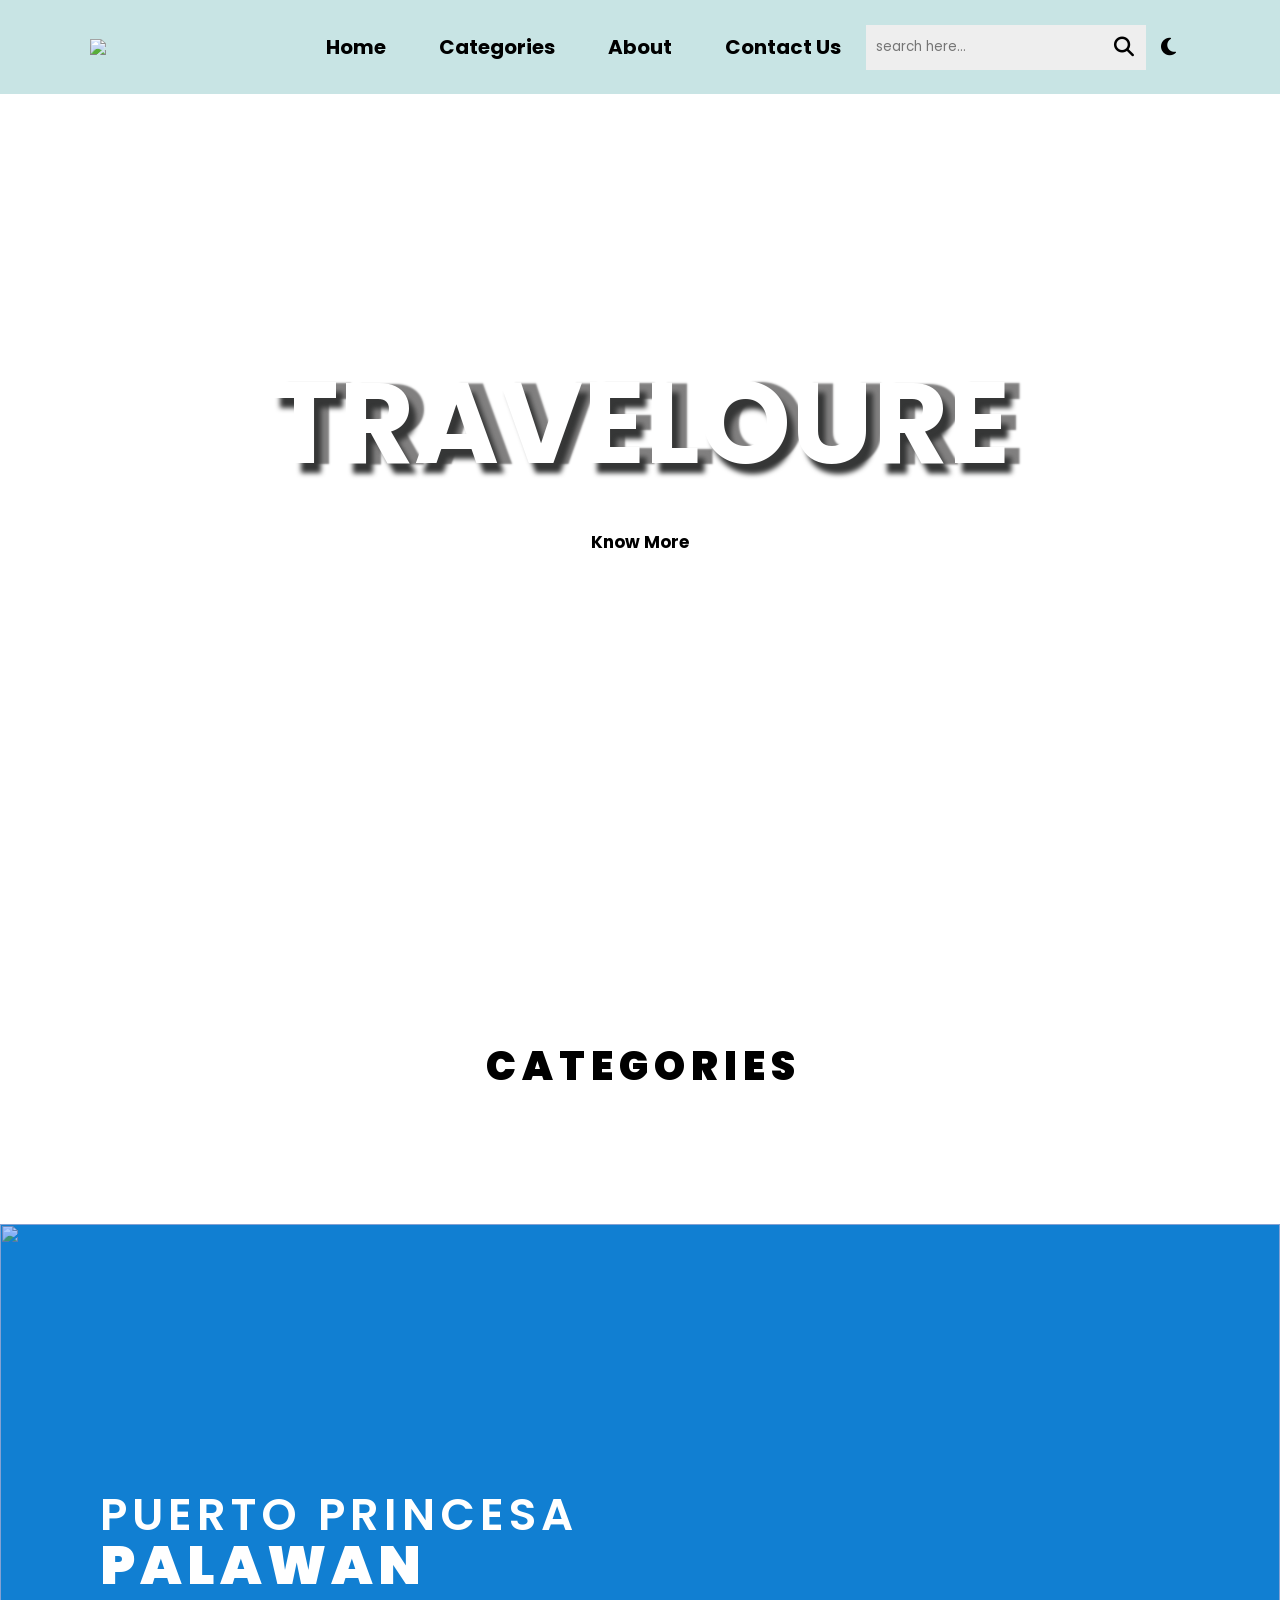
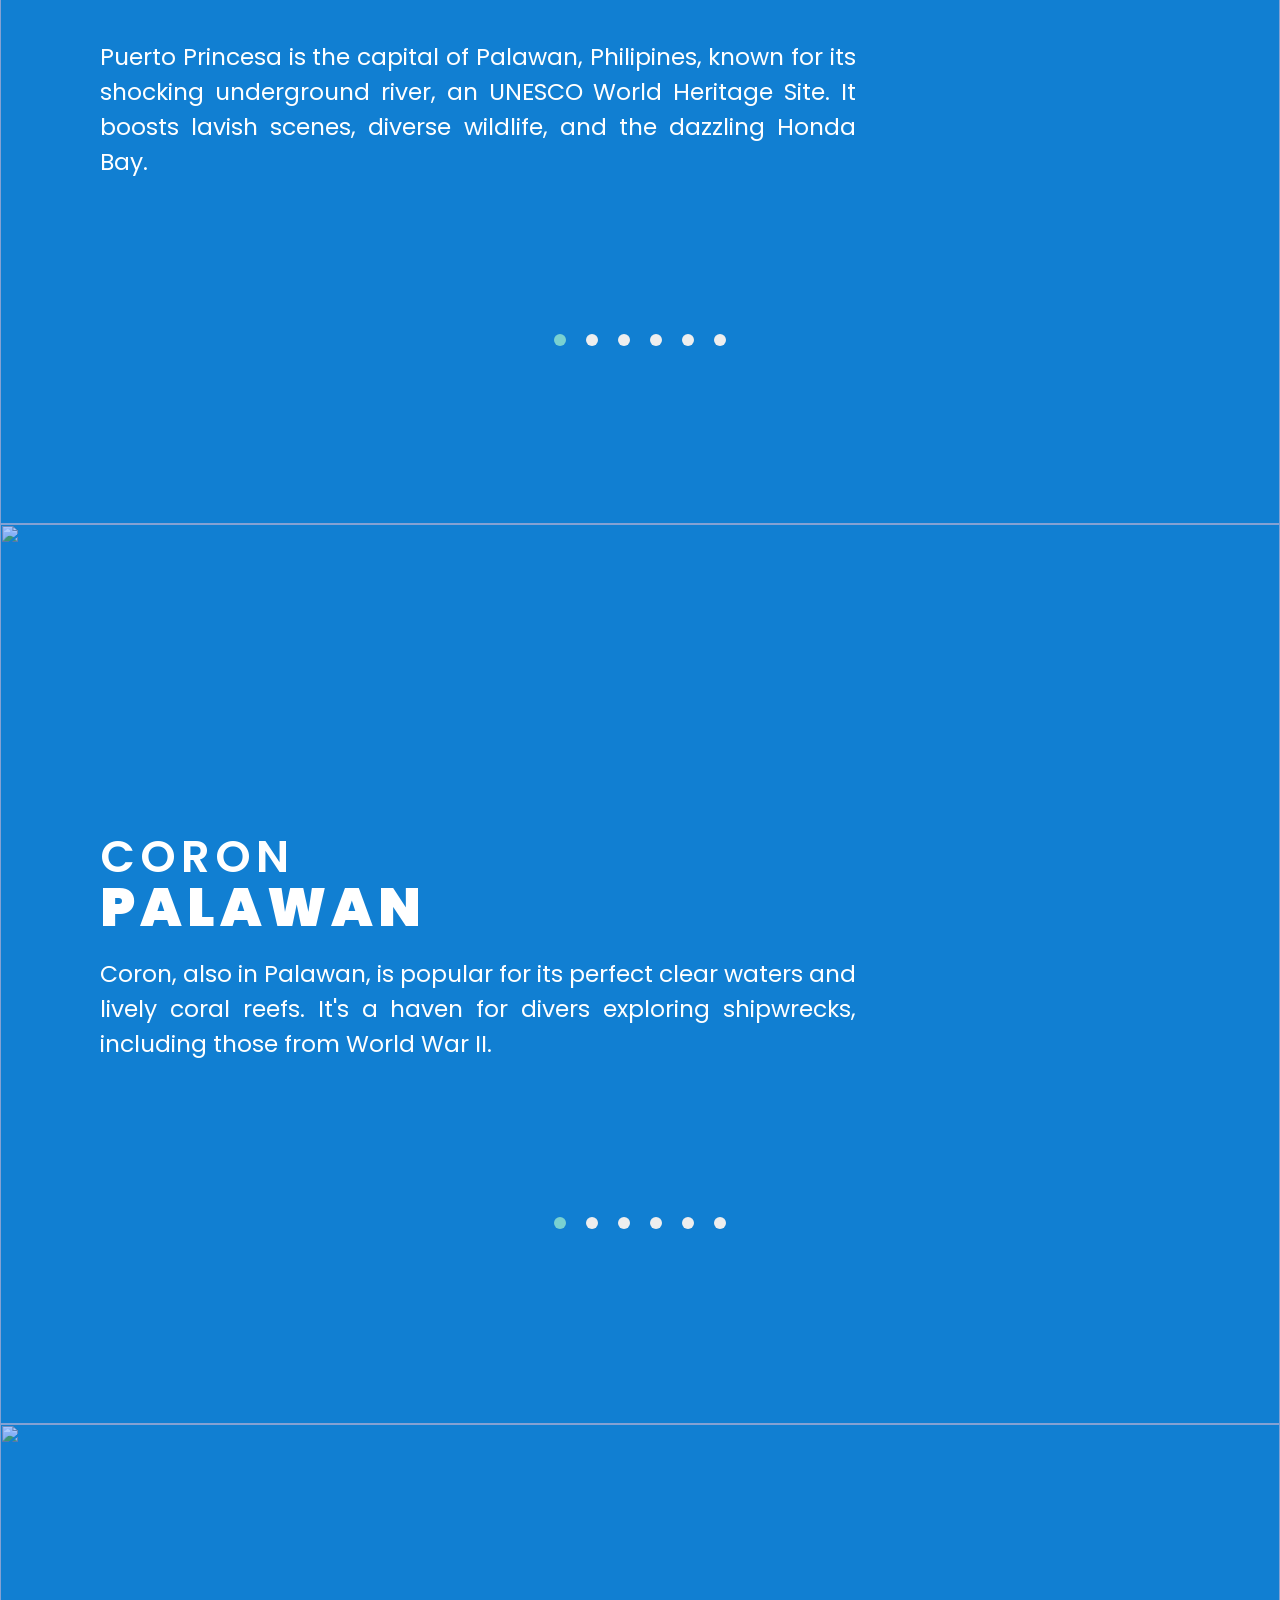
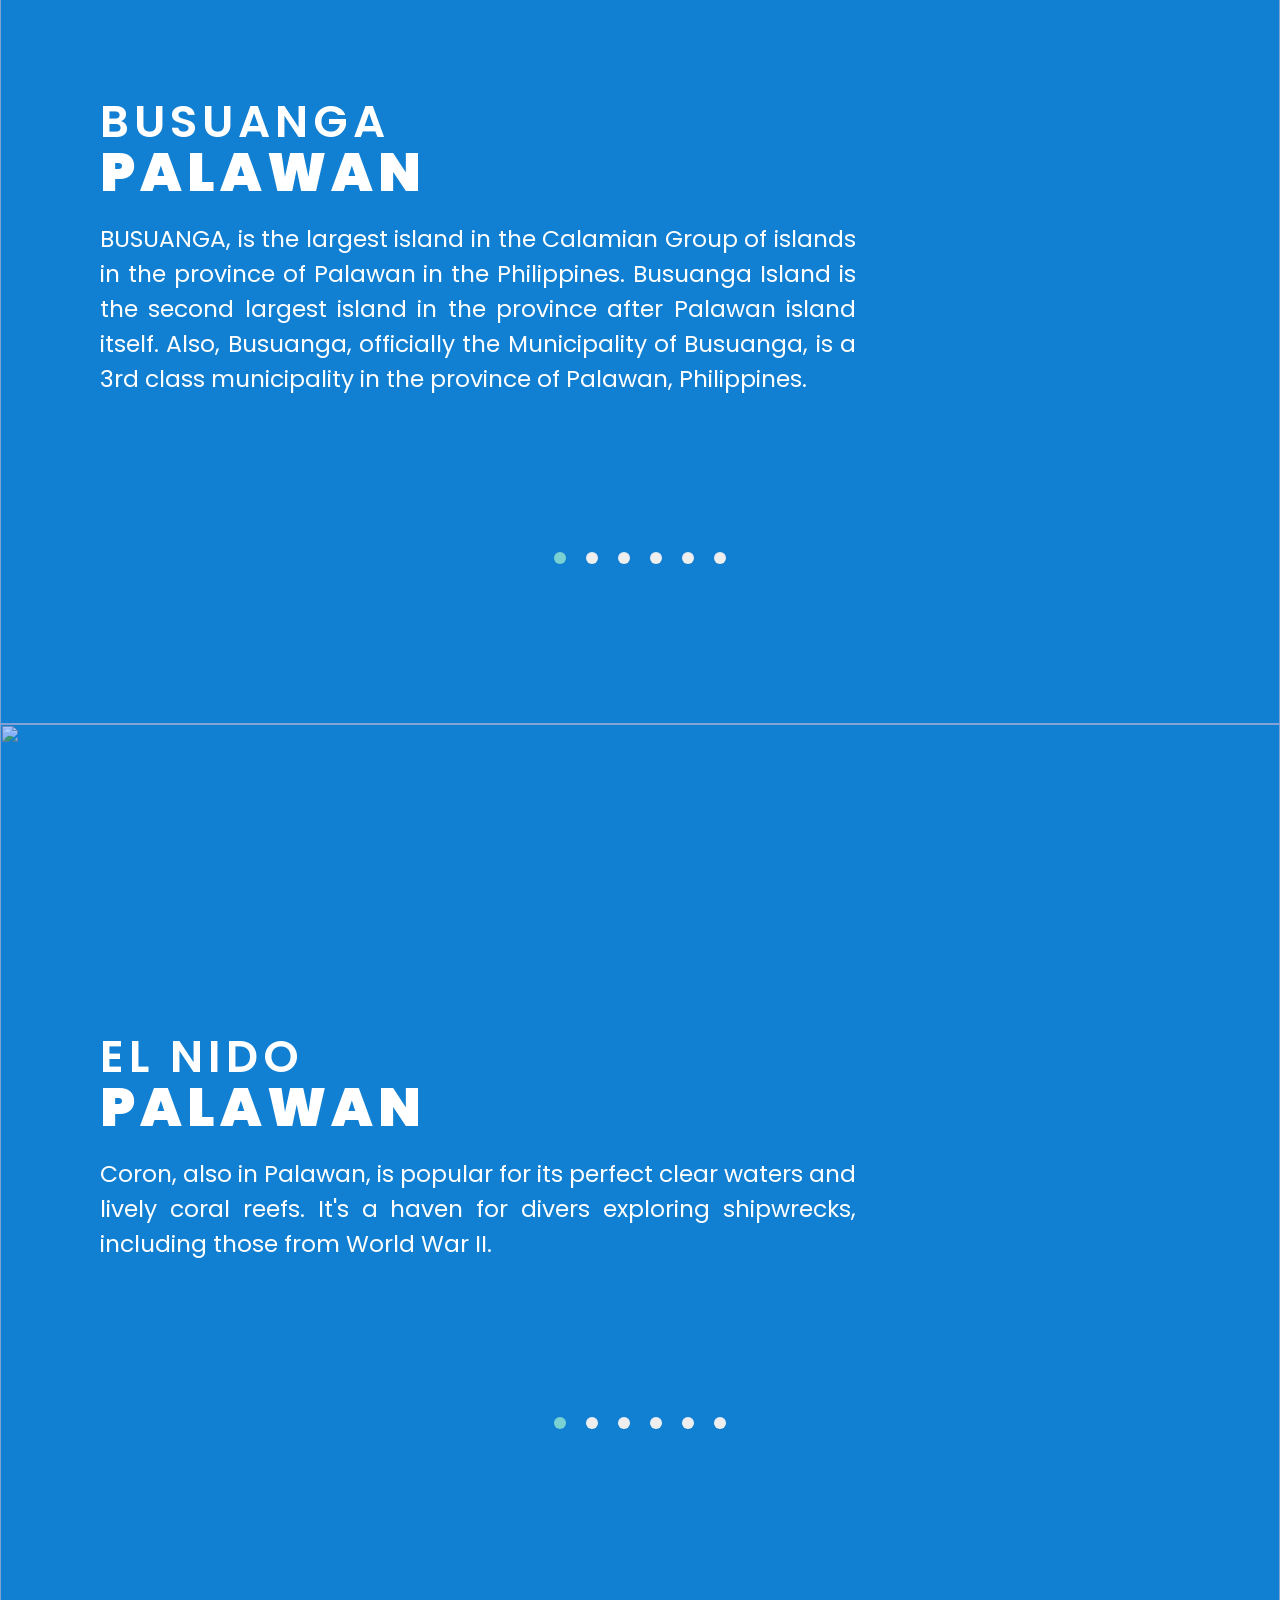
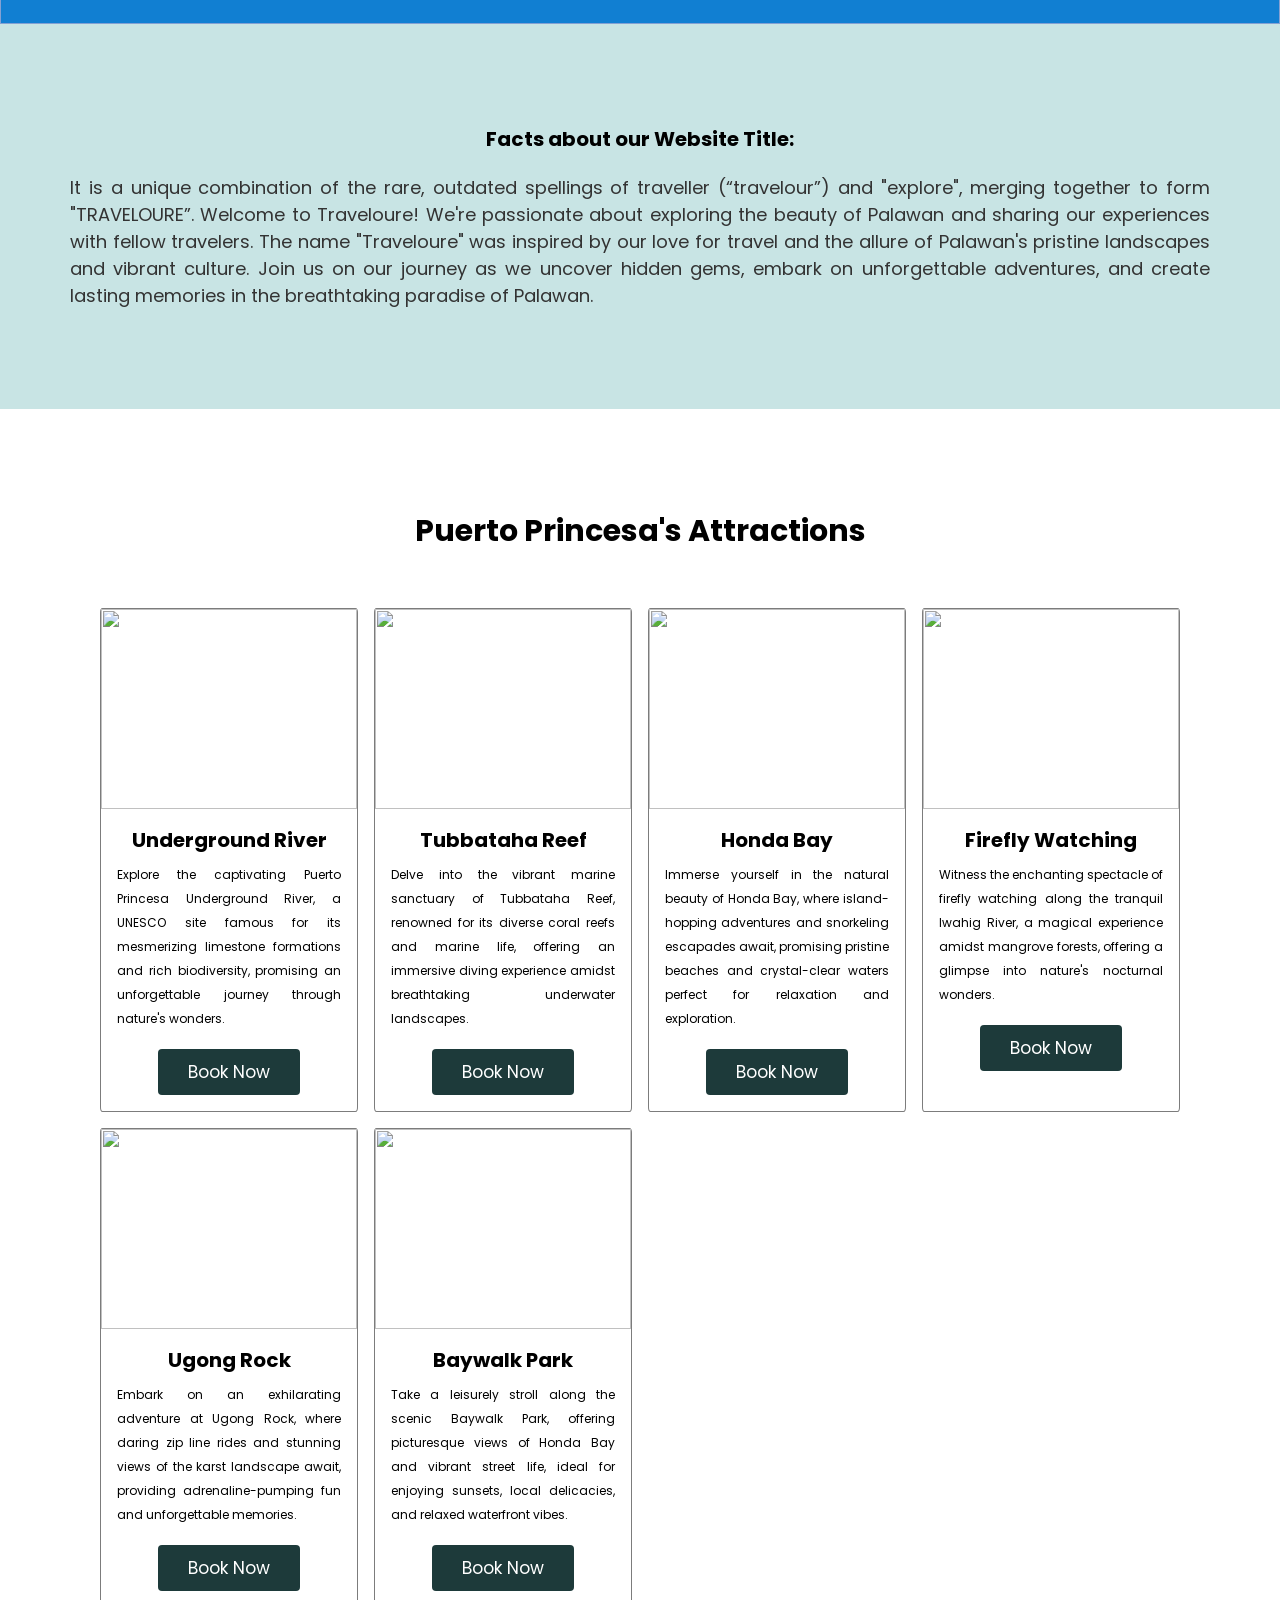
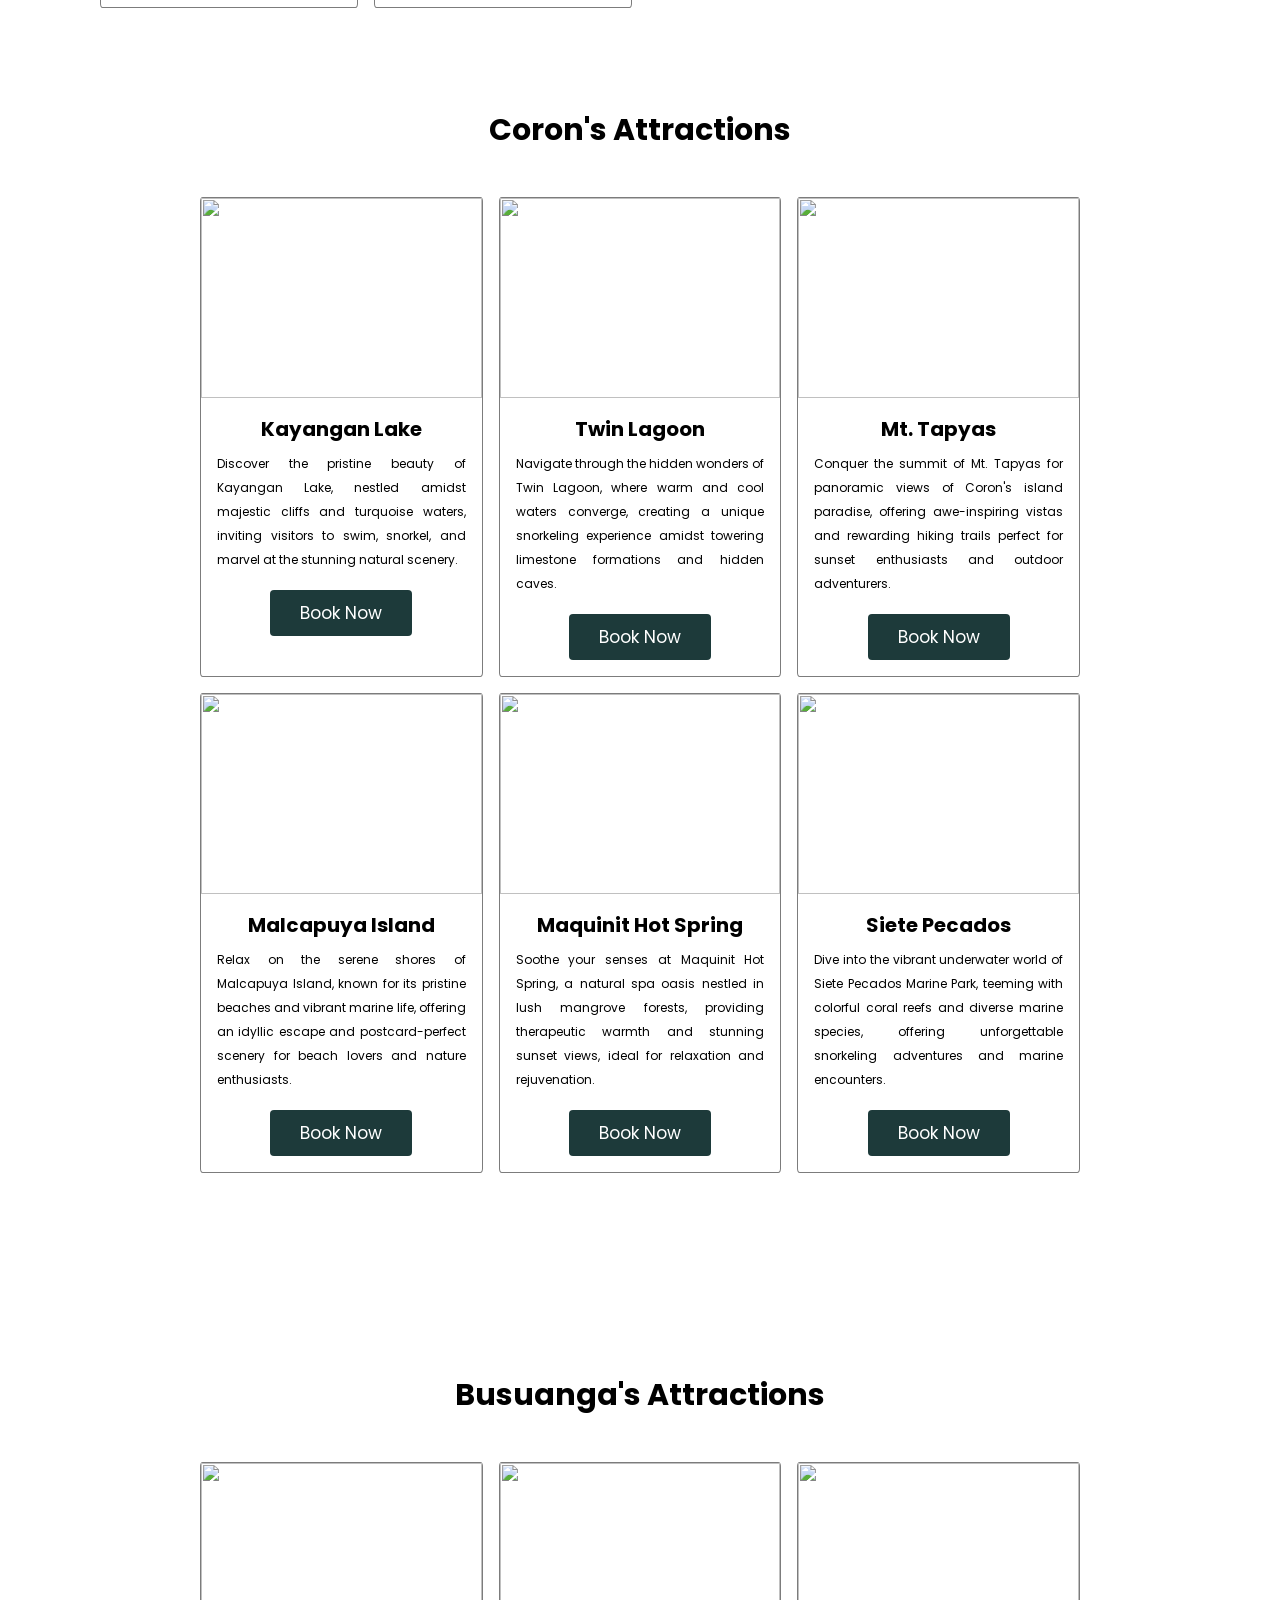
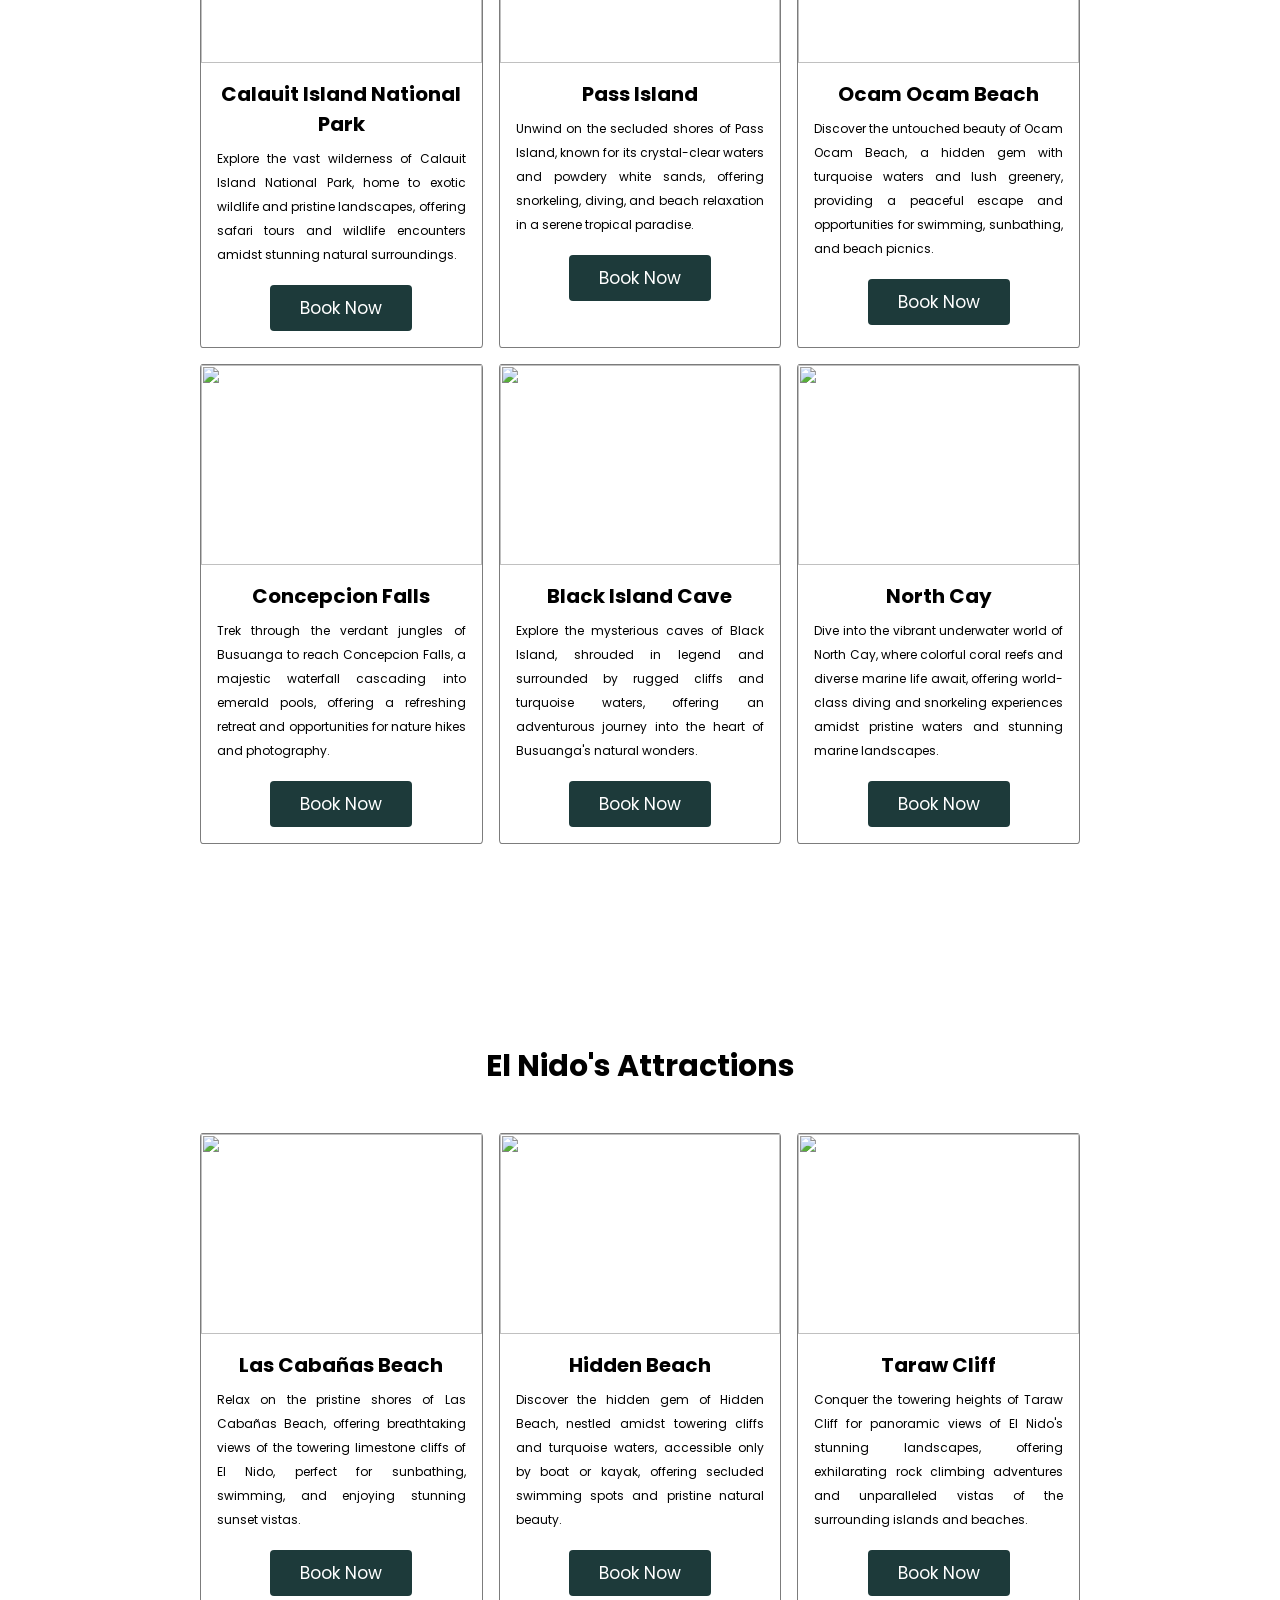
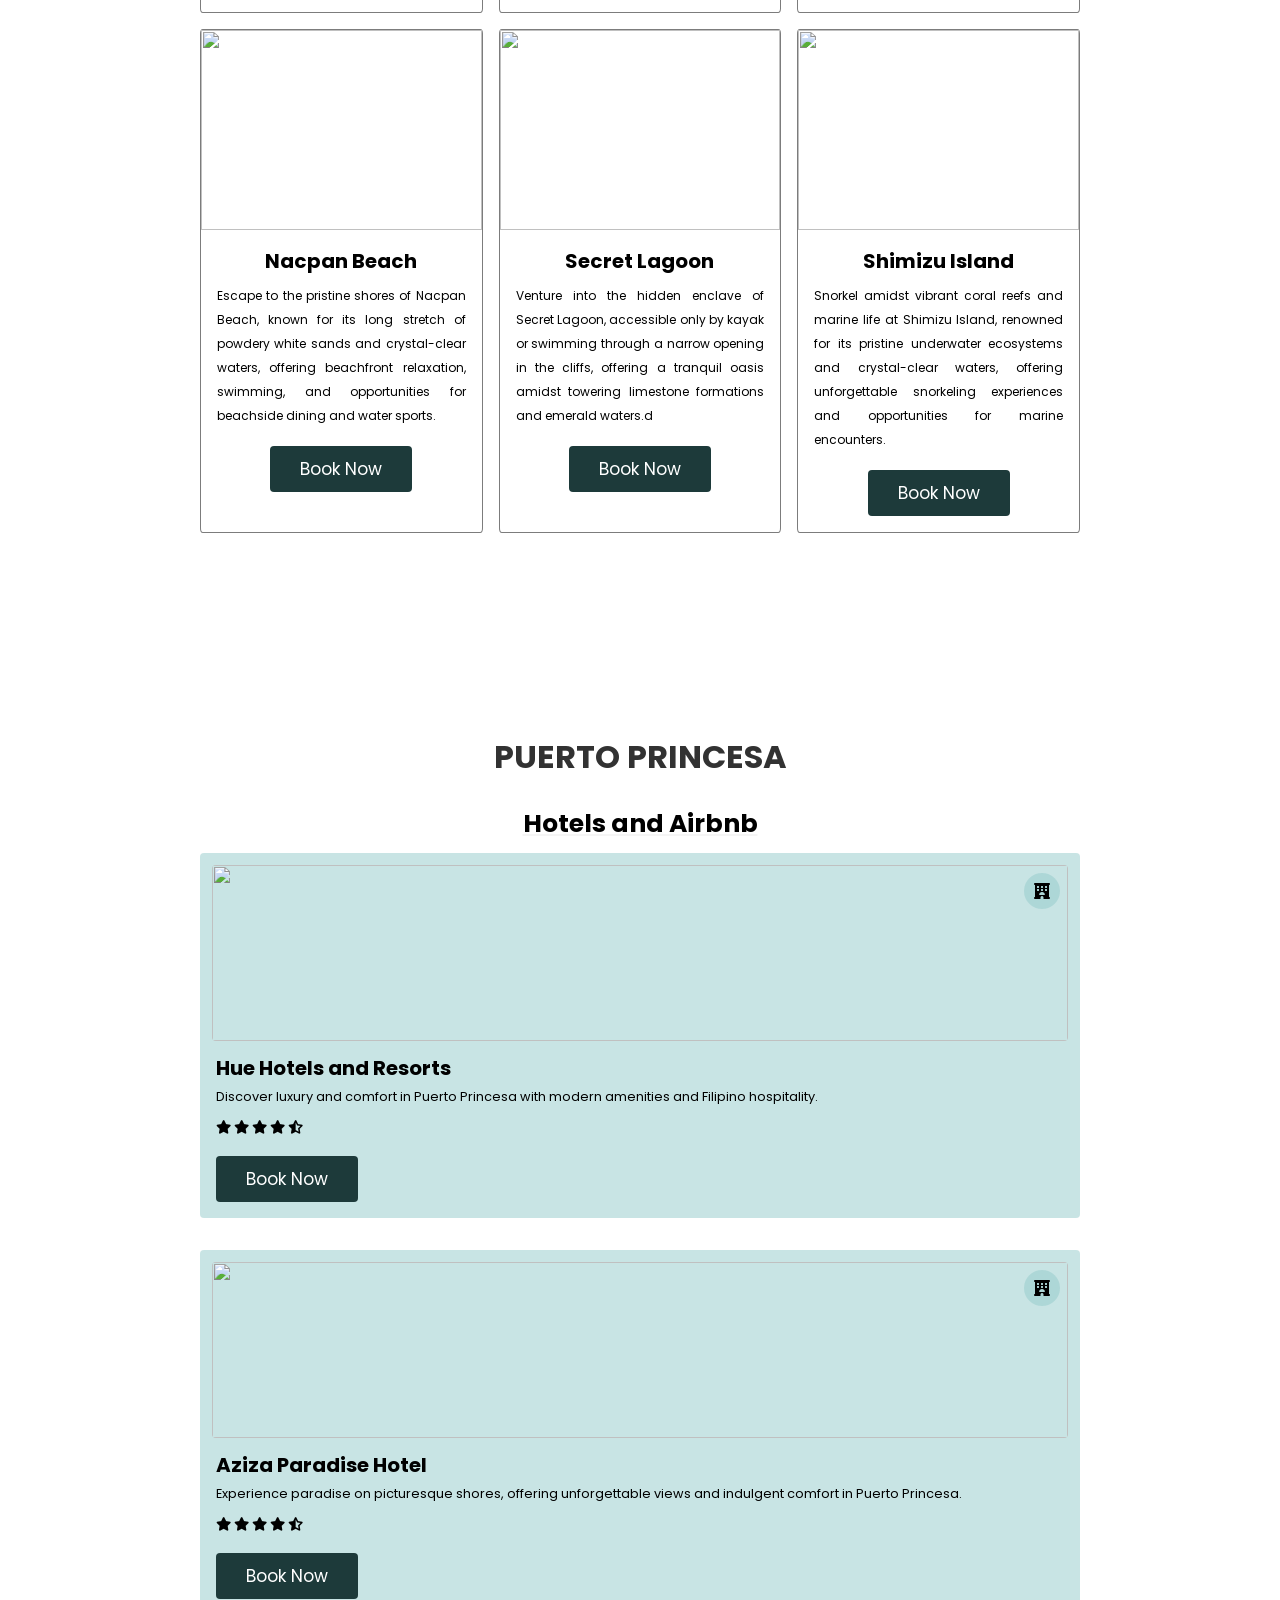
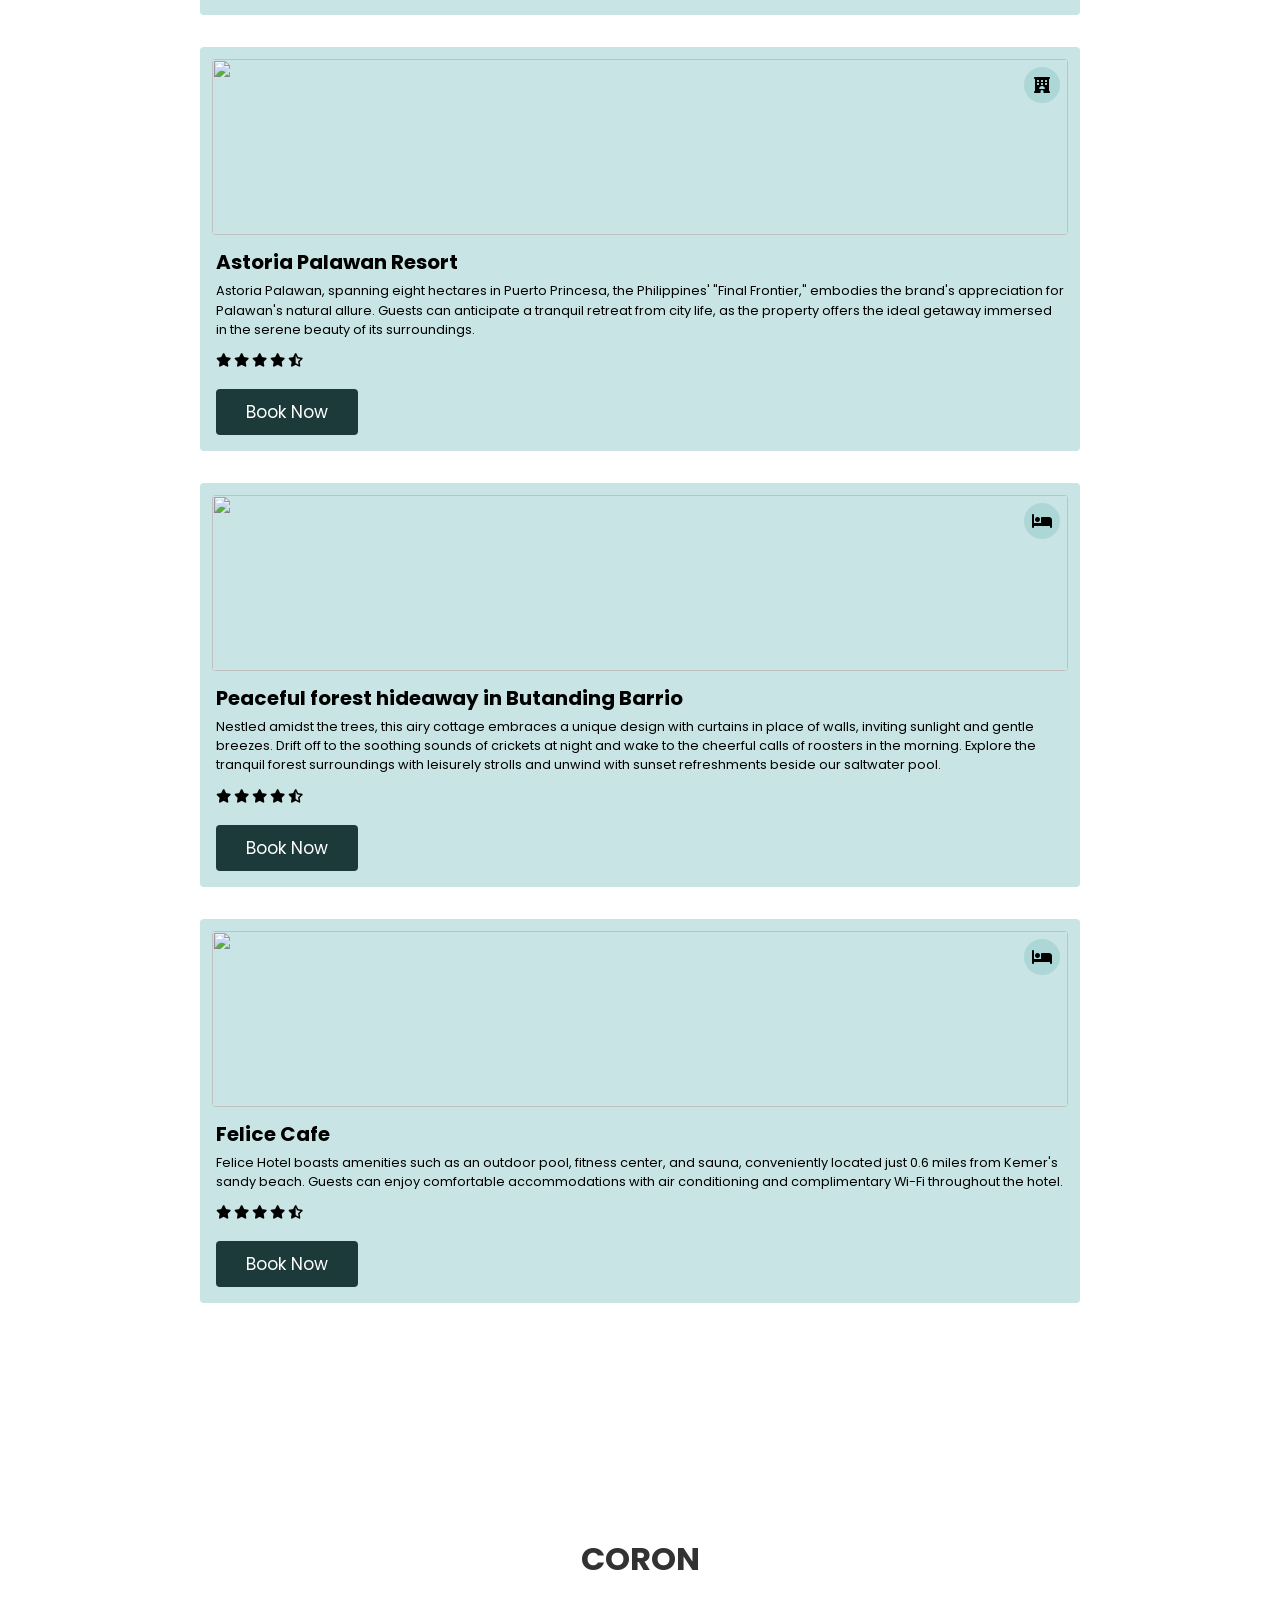
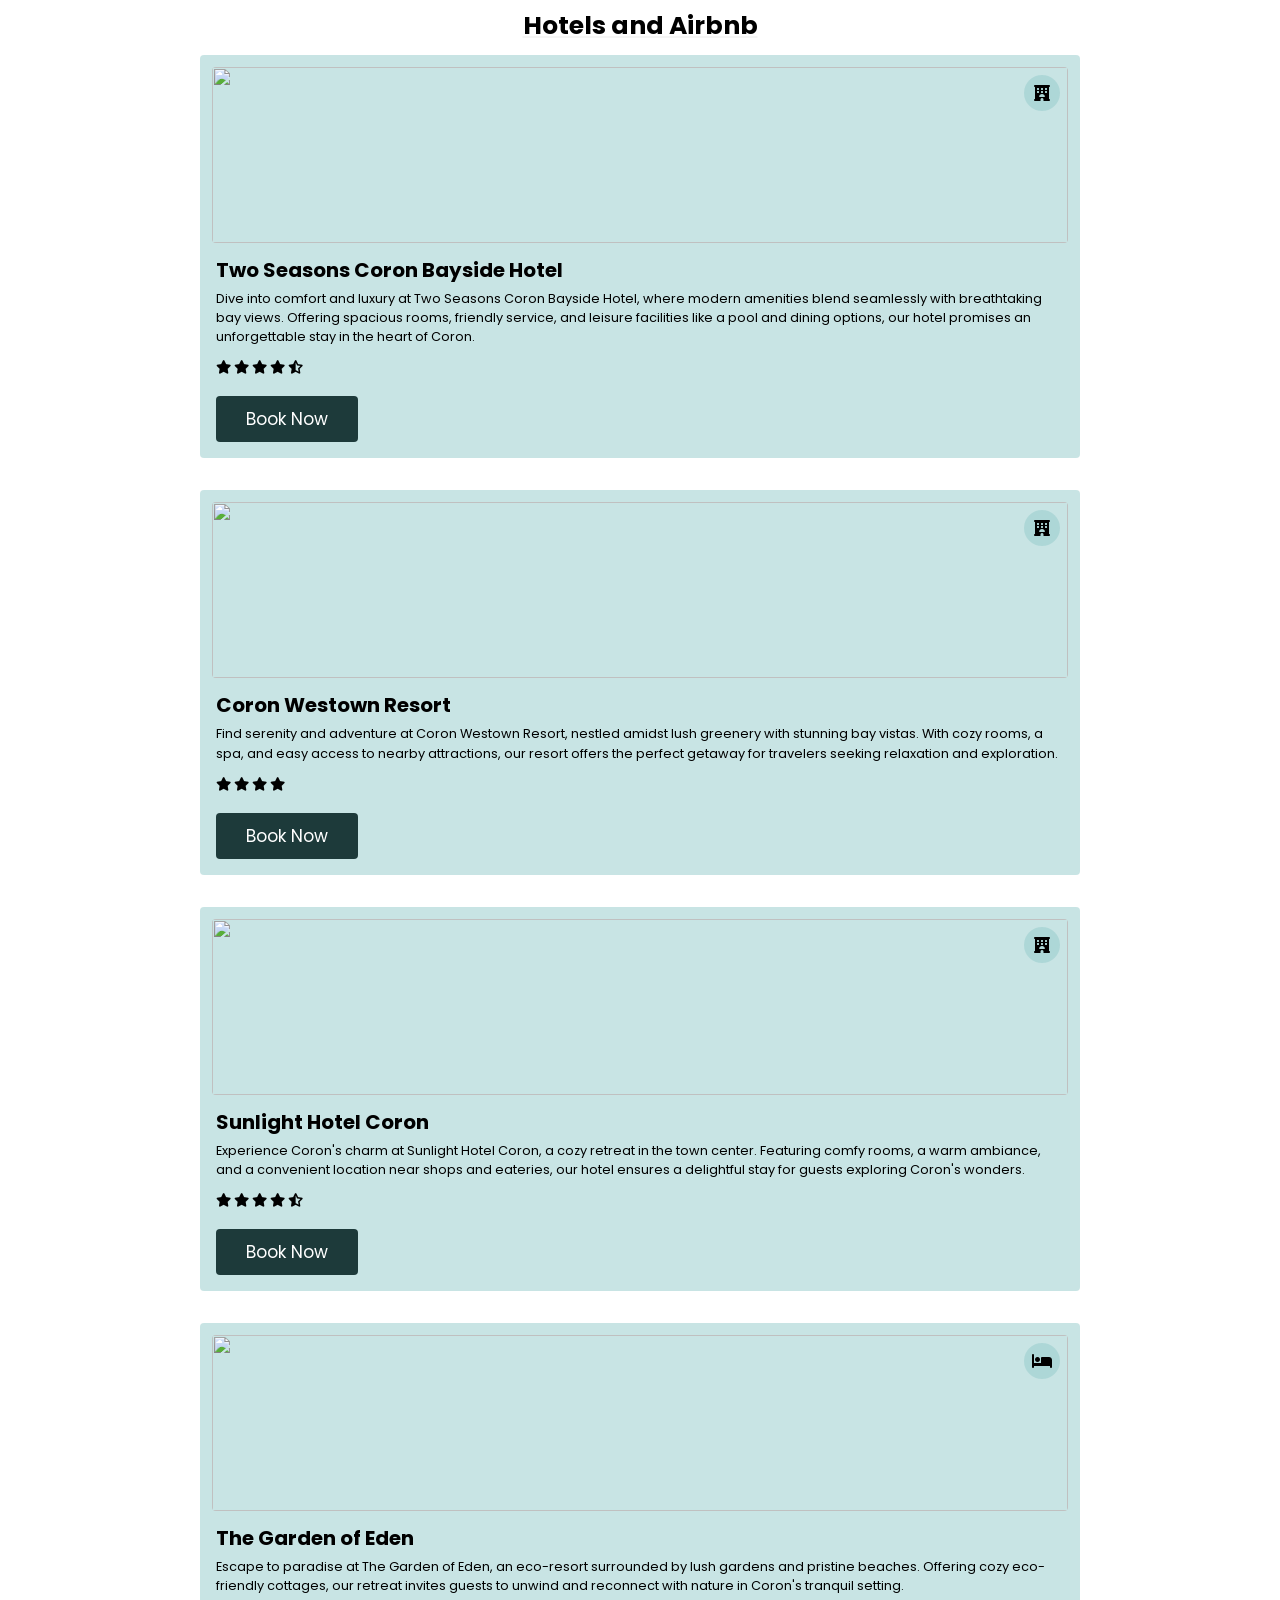
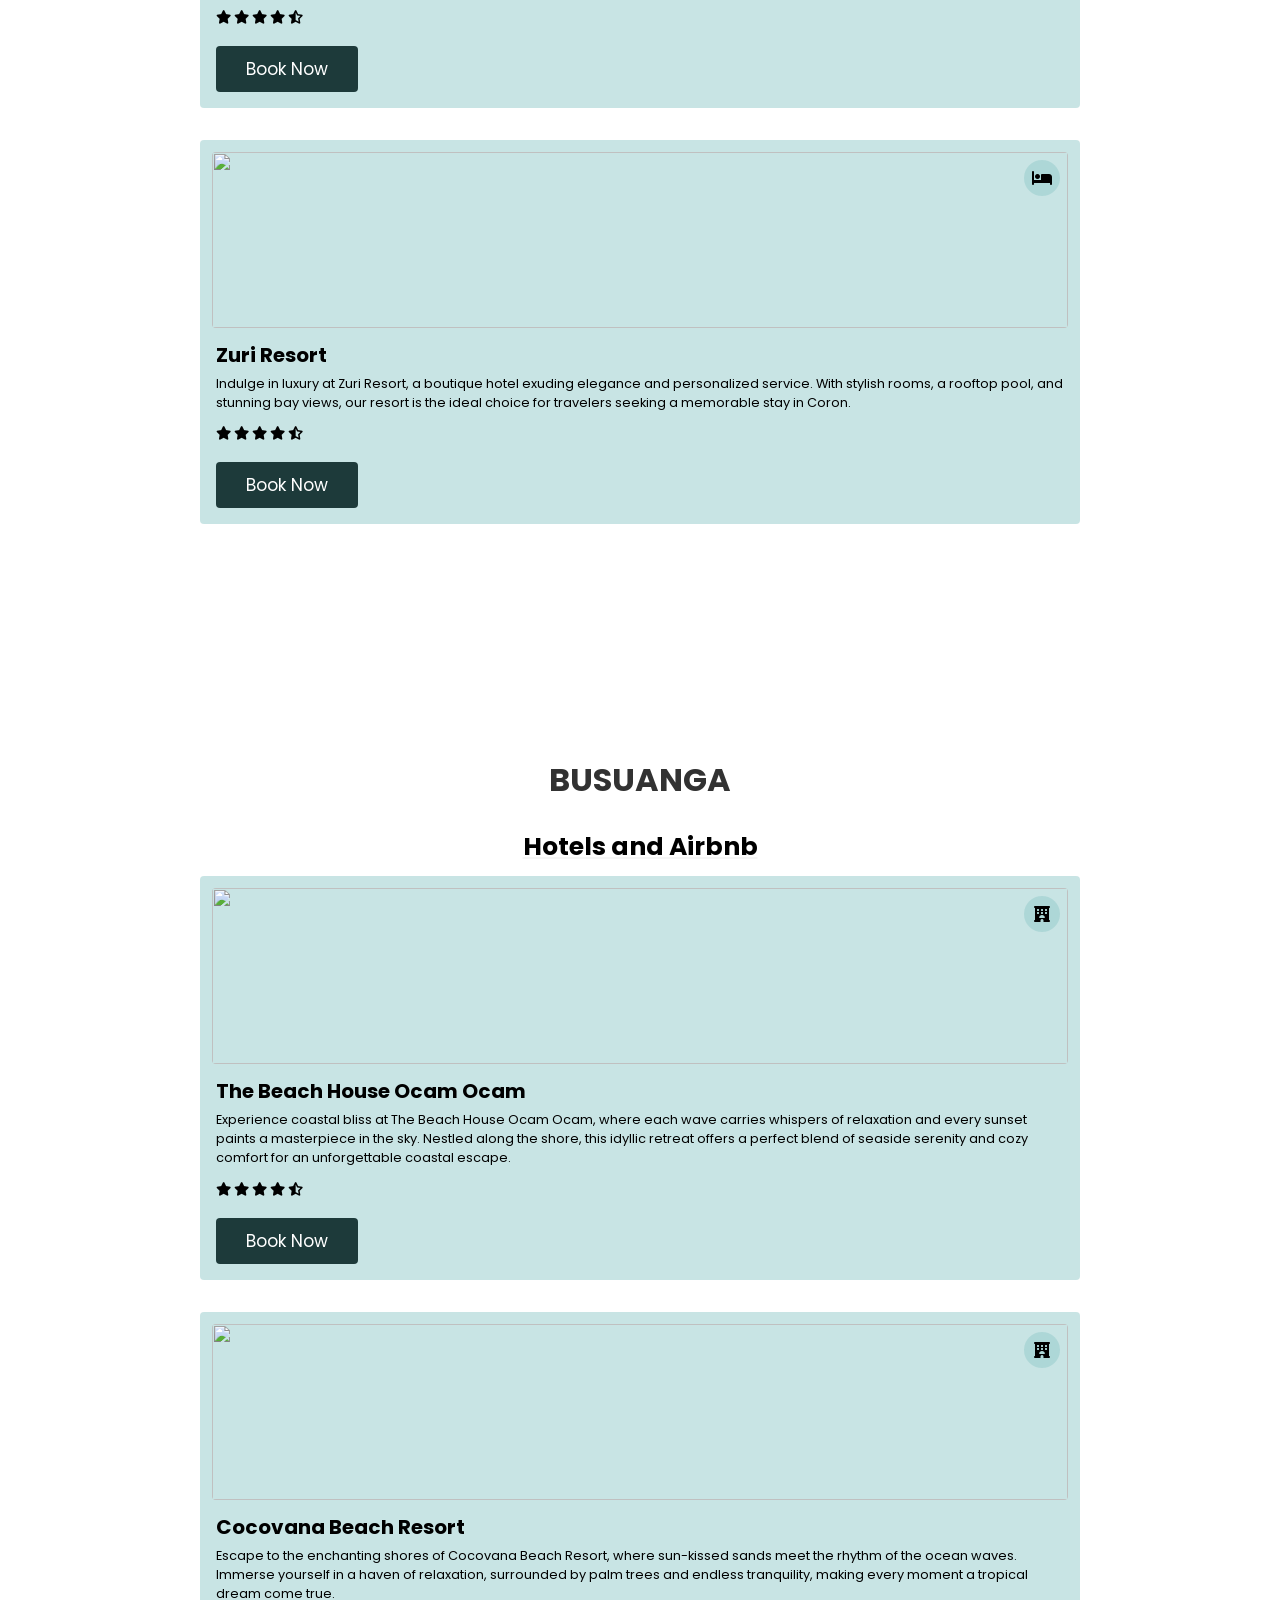
==== commit b65820c8: "Update index.html" ====
--- a/index.html
+++ b/index.html
@@ -28,10 +28,10 @@
              </ul>
         </nav>
 
-
         <form action="" class="search-container">
-            <input type ="search" id="search-box" placeholder="search here...">
-            <label for="search-box" class="fas fa-search"></label>
+            <input type ="search" id="search-box" placeholder="search here..." autocomplete="off">
+            <label for="search-box" class="fas fa-search"> </label>
+            <div id="autocomplete-list"> </div>
         </form>
 
         <div class="icons">
@@ -370,7 +370,7 @@
 
     <!--Puerto ATTRACTIONS start-->
     <section class="PP_Attract" id="PPattract">
-
+        
         <h1 class="title_head">Puerto Princesa's Attractions</h1>
         <div class="box-container1">
             <div class="box1">
@@ -440,10 +440,6 @@
             </div>
         </div>
 
-    </section>
-    <!--Puerto ATTRACTIONS end-->
-
-
     <!--Coron ATTRACTIONS start-->
     <section class="CP_Attract" id="CPattract">
 
@@ -530,7 +526,7 @@
                     <div class="BP_att_con">
                         <h3>Calauit Island National Park</h3>
                         <p>Explore the vast wilderness of Calauit Island National Park, home to exotic wildlife and pristine landscapes, offering safari tours and wildlife encounters amidst stunning natural surroundings.</p>
-                        <a href="#" class="BPattract_btn">Book Now</a>
+                        <a href="https://forms.gle/aKEejjEgYvLYSedw8" class="BPattract_btn">Book Now</a>
                     </div>
                 </div>
     
@@ -541,7 +537,7 @@
                     <div class="BP_att_con">
                         <h3>Pass Island</h3>
                         <p>Unwind on the secluded shores of Pass Island, known for its crystal-clear waters and powdery white sands, offering snorkeling, diving, and beach relaxation in a serene tropical paradise.</p>
-                        <a href="#" class="BPattract_btn">Book Now</a>
+                        <a href="https://forms.gle/3qemR9Vr2QFopspR7" class="BPattract_btn">Book Now</a>
                     </div>
                 </div>
     
@@ -552,7 +548,7 @@
                     <div class="BP_att_con">
                         <h3>Ocam Ocam Beach</h3>
                         <p> Discover the untouched beauty of Ocam Ocam Beach, a hidden gem with turquoise waters and lush greenery, providing a peaceful escape and opportunities for swimming, sunbathing, and beach picnics.</p>
-                        <a href="#" class="BPattract_btn">Book Now</a>
+                        <a href="https://forms.gle/2SZJ8p6micnWjzzk7" class="BPattract_btn">Book Now</a>
                     </div>
                 </div>
     
@@ -563,7 +559,7 @@
                     <div class="BP_att_con">
                         <h3>Concepcion Falls</h3>
                         <p>Trek through the verdant jungles of Busuanga to reach Concepcion Falls, a majestic waterfall cascading into emerald pools, offering a refreshing retreat and opportunities for nature hikes and photography.</p>
-                        <a href="#" class="BPattract_btn">Book Now</a>
+                        <a href="https://forms.gle/L9mB1a2DDdfd32L36" class="BPattract_btn">Book Now</a>
                     </div>
                 </div>
     
@@ -574,7 +570,7 @@
                     <div class="BP_att_con">
                         <h3>Black Island Cave</h3>
                         <p>Explore the mysterious caves of Black Island, shrouded in legend and surrounded by rugged cliffs and turquoise waters, offering an adventurous journey into the heart of Busuanga's natural wonders.</p>
-                        <a href="#" class="BPattract_btn">Book Now</a>
+                        <a href="https://forms.gle/C69bvDpqKGbiCiAe8" class="BPattract_btn">Book Now</a>
                     </div>
                 </div>
     
@@ -585,7 +581,7 @@
                     <div class="BP_att_con">
                         <h3>North Cay</h3>
                         <p>Dive into the vibrant underwater world of North Cay, where colorful coral reefs and diverse marine life await, offering world-class diving and snorkeling experiences amidst pristine waters and stunning marine landscapes.</p>
-                        <a href="#" class="BPattract_btn">Book Now</a>
+                        <a href="https://forms.gle/Z7V3HVeDJUdmyDN9A" class="BPattract_btn">Book Now</a>
                     </div>
                 </div>
             </div>
@@ -605,7 +601,7 @@
                     <div class="EP_att_con">
                         <h3>Las Cabañas Beach</h3>
                         <p>Relax on the pristine shores of Las Cabañas Beach, offering breathtaking views of the towering limestone cliffs of El Nido, perfect for sunbathing, swimming, and enjoying stunning sunset vistas.</p>
-                        <a href="#" class="EPattract_btn">Book Now</a>
+                        <a href="https://forms.gle/qk2HPv49K8p6Sa3A6" class="EPattract_btn">Book Now</a>
                     </div>
                 </div>
     
@@ -616,7 +612,7 @@
                     <div class="EP_att_con">
                         <h3>Hidden Beach</h3>
                         <p>Discover the hidden gem of Hidden Beach, nestled amidst towering cliffs and turquoise waters, accessible only by boat or kayak, offering secluded swimming spots and pristine natural beauty.</p>
-                        <a href="#" class="EPattract_btn">Book Now</a>
+                        <a href="https://forms.gle/JKBHxzMJszFPkfK17" class="EPattract_btn">Book Now</a>
                     </div>
                 </div>
     
@@ -627,7 +623,7 @@
                     <div class="EP_att_con">
                         <h3>Taraw Cliff</h3>
                         <p>Conquer the towering heights of Taraw Cliff for panoramic views of El Nido's stunning landscapes, offering exhilarating rock climbing adventures and unparalleled vistas of the surrounding islands and beaches.</p>
-                        <a href="#" class="EPattract_btn">Book Now</a>
+                        <a href="https://forms.gle/89Mkf45qrFGbudp19" class="EPattract_btn">Book Now</a>
                     </div>
                 </div>
     
@@ -638,7 +634,7 @@
                     <div class="EP_att_con">
                         <h3>Nacpan Beach</h3>
                         <p>Escape to the pristine shores of Nacpan Beach, known for its long stretch of powdery white sands and crystal-clear waters, offering beachfront relaxation, swimming, and opportunities for beachside dining and water sports.</p>
-                        <a href="#" class="EPattract_btn">Book Now</a>
+                        <a href="https://forms.gle/T9eYY39hJZmVR7N49" class="EPattract_btn">Book Now</a>
                     </div>
                 </div>
     
@@ -649,7 +645,7 @@
                     <div class="EP_att_con">
                         <h3>Secret Lagoon</h3>
                         <p>Venture into the hidden enclave of Secret Lagoon, accessible only by kayak or swimming through a narrow opening in the cliffs, offering a tranquil oasis amidst towering limestone formations and emerald waters.d</p>
-                        <a href="#" class="BPattract_btn">Book Now</a>
+                        <a href="https://forms.gle/nnpeF2vDn5uRynZVA" class="BPattract_btn">Book Now</a>
                     </div>
                 </div>
     
@@ -660,7 +656,7 @@
                     <div class="EP_att_con">
                         <h3>Shimizu Island</h3>
                         <p>Snorkel amidst vibrant coral reefs and marine life at Shimizu Island, renowned for its pristine underwater ecosystems and crystal-clear waters, offering unforgettable snorkeling experiences and opportunities for marine encounters.</p>
-                        <a href="#" class="EPattract_btn">Book Now</a>
+                        <a href="https://forms.gle/7UhXSuvmZ5Z6qibg9" class="EPattract_btn">Book Now</a>
                     </div>
                 </div>
             </div>
@@ -692,7 +688,7 @@
                                 <i class="fas fa-star"></i>
                                 <i class="fas fa-star-half-alt"></i>
                             </div>
-                            <a href="#" class="PPhotair_btn">Book Now</a>
+                            <a href="https://forms.gle/1HEWuHd8G7qA8QcR8" class="PPhotair_btn">Book Now</a>
                         </div>
                     </div>
 
@@ -713,7 +709,7 @@
                                 <i class="fas fa-star"></i>
                                 <i class="fas fa-star-half-alt"></i>
                             </div>
-                            <a href="#" class="PPhotair_btn">Book Now</a>
+                            <a href="https://forms.gle/tCpaG84dfKcmhuiN9" class="PPhotair_btn">Book Now</a>
                         </div>
                     </div>
 
@@ -734,7 +730,7 @@
                                 <i class="fas fa-star"></i>
                                 <i class="fas fa-star-half-alt"></i>
                             </div>
-                            <a href="#" class="PPhotair_btn">Book Now</a>
+                            <a href="https://forms.gle/DX57Fd8GPjeYREc96" class="PPhotair_btn">Book Now</a>
                         </div>
                     </div>
 
@@ -755,7 +751,7 @@
                                 <i class="fas fa-star"></i>
                                 <i class="fas fa-star-half-alt"></i>
                             </div>
-                            <a href="#" class="PPhotair_btn">Book Now</a>
+                            <a href="https://forms.gle/6qc2dMBa3endu9HL7" class="PPhotair_btn">Book Now</a>
                         </div>
                     </div>
 
@@ -776,7 +772,7 @@
                                 <i class="fas fa-star"></i>
                                 <i class="fas fa-star-half-alt"></i>
                             </div>
-                            <a href="#" class="PPhotair_btn">Book Now</a>
+                            <a href="https://forms.gle/9WGzu4CgQ2CLSZ8b7" class="PPhotair_btn">Book Now</a>
                         </div>
                     </div>
                 </div>
@@ -809,7 +805,7 @@
                                 <i class="fas fa-star"></i>
                                 <i class="fas fa-star-half-alt"></i>
                             </div>
-                            <a href="#" class="CPhotair_btn">Book Now</a>
+                            <a href="https://forms.gle/mDMrap8j8SsUzMny8" class="CPhotair_btn">Book Now</a>
                         </div>
                     </div>
 
@@ -829,7 +825,7 @@
                                 <i class="fas fa-star"></i>
                                 <i class="fas fa-star"></i>
                             </div>
-                            <a href="#" class="CPhotair_btn">Book Now</a>
+                            <a href="https://forms.gle/vmqSjKrdhY78oxoJA" class="CPhotair_btn">Book Now</a>
                         </div>
                     </div>
 
@@ -850,7 +846,7 @@
                                 <i class="fas fa-star"></i>
                                 <i class="fas fa-star-half-alt"></i>
                             </div>
-                            <a href="#" class="CPhotair_btn">Book Now</a>
+                            <a href="https://forms.gle/QFFqe4JAUBZxM3m3A" class="CPhotair_btn">Book Now</a>
                         </div>
                     </div>
 
@@ -871,7 +867,7 @@
                                 <i class="fas fa-star"></i>
                                 <i class="fas fa-star-half-alt"></i>
                             </div>
-                            <a href="#" class="CPhotair_btn">Book Now</a>
+                            <a href="https://forms.gle/SpFUJr6XB8Jfem4R7" class="CPhotair_btn">Book Now</a>
                         </div>
                     </div>
 
@@ -892,7 +888,7 @@
                                 <i class="fas fa-star"></i>
                                 <i class="fas fa-star-half-alt"></i>
                             </div>
-                            <a href="#" class="CPhotair_btn">Book Now</a>
+                            <a href="https://forms.gle/aFn9hQ4p9qxNCWBU8" class="CPhotair_btn">Book Now</a>
                         </div>
                     </div>
                 </div>
@@ -928,7 +924,7 @@
                                 <i class="fas fa-star"></i>
                                 <i class="fas fa-star-half-alt"></i>
                             </div>
-                            <a href="#" class="BPhotair_btn">Book Now</a>
+                            <a href="https://forms.gle/bCN6yM5uEitUPhAx5" class="BPhotair_btn">Book Now</a>
                         </div>
                     </div>
 
@@ -948,7 +944,7 @@
                                 <i class="fas fa-star"></i>
                                 <i class="fas fa-star"></i>
                             </div>
-                            <a href="#" class="BPhotair_btn">Book Now</a>
+                            <a href="https://forms.gle/SqM8UdPYiasPEFA69" class="BPhotair_btn">Book Now</a>
                         </div>
                     </div>
 
@@ -969,7 +965,7 @@
                                 <i class="fas fa-star"></i>
                                 <i class="fas fa-star-half-alt"></i>
                             </div>
-                            <a href="#" class="BPhotair_btn">Book Now</a>
+                            <a href="https://forms.gle/sLj6VjWfv8CjS3Vs5" class="BPhotair_btn">Book Now</a>
                         </div>
                     </div>
 
@@ -991,7 +987,7 @@
                                 <i class="fas fa-star"></i>
                                 <i class="fas fa-star-half-alt"></i>
                             </div>
-                            <a href="#" class="BPhotair_btn">Book Now</a>
+                            <a href="https://forms.gle/veBEBTF6Csdr3V8u6" class="BPhotair_btn">Book Now</a>
                         </div>
                     </div>
 
@@ -1012,7 +1008,7 @@
                                 <i class="fas fa-star"></i>
                                 <i class="fas fa-star-half-alt"></i>
                             </div>
-                            <a href="#" class="BPhotair_btn">Book Now</a>
+                            <a href="https://forms.gle/Pjni3fKNQcpqnsSM6" class="BPhotair_btn">Book Now</a>
                         </div>
                     </div>
                 </div>
@@ -1048,7 +1044,7 @@
                                 <i class="fas fa-star"></i>
                                 <i class="fas fa-star-half-alt"></i>
                             </div>
-                            <a href="#" class="EPhotair_btn">Book Now</a>
+                            <a href="https://forms.gle/iL9mSyHzzRqYMDiw8" class="EPhotair_btn">Book Now</a>
                         </div>
                     </div>
 
@@ -1068,7 +1064,7 @@
                                 <i class="fas fa-star"></i>
                                 <i class="fas fa-star"></i>
                             </div>
-                            <a href="#" class="EPhotair_btn">Book Now</a>
+                            <a href="https://forms.gle/bVVKHDYBTh915fNS8" class="EPhotair_btn">Book Now</a>
                         </div>
                     </div>
 
@@ -1089,7 +1085,7 @@
                                 <i class="fas fa-star"></i>
                                 <i class="fas fa-star-half-alt"></i>
                             </div>
-                            <a href="#" class="EPhotair_btn">Book Now</a>
+                            <a href="https://forms.gle/VoQ564PVHRQ5ZdXZ7" class="EPhotair_btn">Book Now</a>
                         </div>
                     </div>
 
@@ -1111,7 +1107,7 @@
                                 <i class="fas fa-star"></i>
                                 <i class="fas fa-star-half-alt"></i>
                             </div>
-                            <a href="#" class="EPhotair_btn">Book Now</a>
+                            <a href="https://forms.gle/mGsV8gq4mpnLkj78A" class="EPhotair_btn">Book Now</a>
                         </div>
                     </div>
 
@@ -1132,12 +1128,12 @@
                                 <i class="fas fa-star"></i>
                                 <i class="fas fa-star-half-alt"></i>
                             </div>
-                            <a href="#" class="EPhotair_btn">Book Now</a>
+                            <a href="https://forms.gle/kUoTs4xZZPduzT4C7" class="EPhotair_btn">Book Now</a>
                         </div>
                     </div>
                 </div>
                                            
-                <div class="swiper-pagination"></div
+                <div class="swiper-pagination"></div>
 
             </div>
         </section>
@@ -1147,8 +1143,6 @@
 
         <section class="PP_Transpo" id="Ptrans">
             <div class="container">
-    
-                <p class="section-subtitle">PALAWAN</p>
     
                 <h2 class="h2 section-title">ALL TRANSPORTATIONS SERVICES</h2>
     
@@ -1374,8 +1368,9 @@
         </section>
         
 
-        <!--Puerto start-->
-        <section class="section__container popular__container" id="PPfd">
+        <!--Puerto fd start-->
+
+        <section class="section__container popular__container">
             <h2 class="section__header">Puerto Princesa Restaurant</h2>
             <div class="popular__grid">
               <div class="popular__card">
@@ -1383,7 +1378,10 @@
                 <div class="popular__content">
                   <div class="popular__card__header">
                     <h4>Bersian Restaurant</h4>
-                    <iframe src="https://www.google.com/maps/embed?pb=!1m18!1m12!1m3!1d15728.940953790185!2d118.74669229999998!3d9.746130899999999!2m3!1f0!2f0!3f0!3m2!1i1024!2i768!4f13.1!3m3!1m2!1s0x33b56340c216007d%3A0x2fe38026eaa0e5e4!2sBersian%20Restaurant!5e0!3m2!1sen!2sph!4v1707811368020!5m2!1sen!2sph" width="150" height="100" style="border:0;" allowfullscreen="" loading="lazy" referrerpolicy="no-referrer-when-downgrade"></iframe> </div>
+                    <a href="https://www.google.com/maps/place/Bersian+Restaurant/@9.7473104,118.7472157,17z/data=!3m1!4b1!4m6!3m5!1s0x33b56340c216007d:0x2fe38026eaa0e5e4!8m2!3d9.7473104!4d118.7472157!16s%2Fg%2F11h5s36cnn?entry=ttu">
+                      <i class="fa-solid fa-map-location-dot icon"></i>
+                      </a>
+                  </div>
                   <p>Puerto Princesa North Road, Barangay San Miguel, Puerto Princesa, Palawan</p>
                   
                 </div>
@@ -1393,16 +1391,22 @@
                 <div class="popular__content">
                   <div class="popular__card__header">
                     <h4>Painted Table</h4>
-                    <iframe src="https://www.google.com/maps/embed?pb=!1m18!1m12!1m3!1d15728.934441999616!2d118.7361480173828!3d9.74626900000001!2m3!1f0!2f0!3f0!3m2!1i1024!2i768!4f13.1!3m3!1m2!1s0x33b563e8f48fd475%3A0xba20dc67a86296f3!2sPainted%20Table!5e0!3m2!1sen!2sph!4v1707811463999!5m2!1sen!2sph" width="150" height="100" style="border:0;" allowfullscreen="" loading="lazy" referrerpolicy="no-referrer-when-downgrade"></iframe> </div>
-                  <p>PPWW+GH4 Canvas Botique Hotel, North Road, Barangay San Miguel, Puerto Princesa, Palawan</p>
-                </div>
-              </div>
-              <div class="popular__card">
-                <img src="https://i.postimg.cc/yxGTYjY6/Edwin.jpg" alt="img" />
-                <div class="popular__content">
-                  <div class="popular__card__header">
-                    <h4>Edwin's Chinese Restaurant</h4>
-                    <iframe src="https://www.google.com/maps/embed?pb=!1m18!1m12!1m3!1d15728.934441999616!2d118.7361480173828!3d9.74626900000001!2m3!1f0!2f0!3f0!3m2!1i1024!2i768!4f13.1!3m3!1m2!1s0x33b563dbfd416a87%3A0x5759d1f074d057aa!2sEdwin&#39;s%20Chinese%20Restaurant!5e0!3m2!1sen!2sph!4v1707811521699!5m2!1sen!2sph" width="150" height="100" style="border:0;" allowfullscreen="" loading="lazy" referrerpolicy="no-referrer-when-downgrade"></iframe>   </div>
+                    <a href="https://www.google.com/maps/place/Painted+Table/@9.746269,118.7438728,17z/data=!3m1!4b1!4m6!3m5!1s0x33b563e8f48fd475:0xba20dc67a86296f3!8m2!3d9.746269!4d118.7464477!16s%2Fg%2F11clwbg4wy?entry=ttu">
+                      <i class="fa-solid fa-map-location-dot icon"></i>
+                    </a>
+                      </div>
+                      <p>PPWW+GH4 Canvas Botique Hotel, North Road, Barangay San Miguel, Puerto Princesa, Palawan</p>
+                    </div>
+                  </div>
+                  <div class="popular__card">
+                    <img src="https://i.postimg.cc/yxGTYjY6/Edwin.jpg" alt="img" />
+                    <div class="popular__content">
+                      <div class="popular__card__header">
+                        <h4>Edwin's Chinese Restaurant</h4>
+                    <a href="https://www.google.com/maps/place/Edwin's+Chinese+Restaurant/@9.746269,118.7438728,17z/data=!4m6!3m5!1s0x33b563dbfd416a87:0x5759d1f074d057aa!8m2!3d9.7405593!4d118.7365939!16s%2Fg%2F1hc3rk841?entry=ttu">
+                      <i class="fa-solid fa-map-location-dot icon"></i>
+                    </a>
+                  </div>
                   <p>PPRP+6JH, Rizal Avenue, Puerto Princesa, Palawan</p>
                 </div>
               </div>
@@ -1411,33 +1415,40 @@
                 <div class="popular__content">
                   <div class="popular__card__header">
                     <h4>Chika-an</h4>
-                    <iframe src="https://www.google.com/maps/embed?pb=!1m18!1m12!1m3!1d15729.235510803952!2d118.74000591738279!3d9.739881999999996!2m3!1f0!2f0!3f0!3m2!1i1024!2i768!4f13.1!3m3!1m2!1s0x33b56325a272698b%3A0xa018b86521cf8514!2sChika-an!5e0!3m2!1sen!2sph!4v1707811643869!5m2!1sen!2sph" width="150" height="100" style="border:0;" allowfullscreen="" loading="lazy" referrerpolicy="no-referrer-when-downgrade"></iframe>   </div>
-                  <p>6PQQ2+X43, Barangay San Miguel, Puerto Princesa, Palawan</p>
+                    <a href="https://www.google.com/maps/place/Chika-an/@9.739882,118.7477307,17z/data=!3m1!4b1!4m6!3m5!1s0x33b56325a272698b:0xa018b86521cf8514!8m2!3d9.739882!4d118.7503056!16s%2Fg%2F11ghqb_8qq?entry=ttu">
+                      <i class="fa-solid fa-map-location-dot icon"></i>
+                    </a>   </div>
+                    <p>6PQQ2+X43, Barangay San Miguel, Puerto Princesa, Palawan</p>
+                  </div>
+                </div>
+                <div class="popular__card">
+                  <img src="https://i.postimg.cc/bYFxcmB4/Guni.jpg" alt="img" />
+                  <div class="popular__content">
+                    <div class="popular__card__header">
+                      <h4>GUNI GUNI BISTRO</h4>
+                    <a href="https://www.google.com/maps/place/GUNI+GUNI+BISTRO/@9.7357133,118.7491619,17z/data=!3m1!4b1!4m6!3m5!1s0x33b563f6dadf09e5:0xb2762ec1aa75412c!8m2!3d9.7357133!4d118.7517368!16s%2Fg%2F11qn61cn5j?entry=ttu">
+                      <i class="fa-solid fa-map-location-dot icon"></i>
+                    </a> </div>
+                    <p>263 Manalo St, Extension, Puerto Princesa, 5300 Palawan</p>
+                  </div>
+                </div>
+                <div class="popular__card">
+                  <img src="https://i.postimg.cc/pdq9QTN3/Hibiscus.jpg" alt="img" />
+                  <div class="popular__content">
+                    <div class="popular__card__header">
+                      <h4>Hibiscus Restaurant and Bar</h4>
+                    <a href="https://www.google.com/maps/place/Hibiscus+Restaurant+and+Bar/@9.7355959,118.749842,17z/data=!3m1!4b1!4m6!3m5!1s0x33b5630624814ea9:0x69dfe0cc621f8e09!8m2!3d9.7355959!4d118.7524169!16s%2Fg%2F11ty45s1yh?entry=ttu">
+                      <i class="fa-solid fa-map-location-dot icon"></i>
+                    </a>
+                   </div>
+                   <p>Manalo St, EXTENSION, Puerto Princesa, 5300 Palawan</p>
                 </div>
               </div>
-              <div class="popular__card">
-                <img src="https://i.postimg.cc/bYFxcmB4/Guni.jpg" alt="img" />
-                <div class="popular__content">
-                  <div class="popular__card__header">
-                    <h4>GUNI GUNI BISTRO</h4>
-                    <iframe src="https://www.google.com/maps/embed?pb=!1m18!1m12!1m3!1d7864.715954260063!2d118.7465869586914!3d9.735713300000006!2m3!1f0!2f0!3f0!3m2!1i1024!2i768!4f13.1!3m3!1m2!1s0x33b563f6dadf09e5%3A0xb2762ec1aa75412c!2sGUNI%20GUNI%20BISTRO!5e0!3m2!1sen!2sph!4v1707811801613!5m2!1sen!2sph" width="150" height="100" style="border:0;" allowfullscreen="" loading="lazy" referrerpolicy="no-referrer-when-downgrade"></iframe>  </div>
-                  <p>263 Manalo St, Extension, Puerto Princesa, 5300 Palawan</p>
-                </div>
-              </div>
-              <div class="popular__card">
-                <img src="https://i.postimg.cc/pdq9QTN3/Hibiscus.jpg" alt="img" />
-                <div class="popular__content">
-                  <div class="popular__card__header">
-                    <h4>Hibiscus Restaurant and Bar</h4>
-                    <iframe src="https://www.google.com/maps/embed?pb=!1m18!1m12!1m3!1d7864.718719158775!2d118.74726705869139!3d9.735595899999998!2m3!1f0!2f0!3f0!3m2!1i1024!2i768!4f13.1!3m3!1m2!1s0x33b5630624814ea9%3A0x69dfe0cc621f8e09!2sHibiscus%20Restaurant%20and%20Bar!5e0!3m2!1sen!2sph!4v1707811918877!5m2!1sen!2sph" width="150" height="100" style="border:0;" allowfullscreen="" loading="lazy" referrerpolicy="no-referrer-when-downgrade"></iframe>    </div>
-                  <p>Manalo St, EXTENSION, Puerto Princesa, 5300 Palawan</p>
-                </div>
-              </div>
             </div>
           </section>              
 
         <!--Coron Fd start-->
-        <section class="section__container popular__container" id="CPfd">
+        <section class="section__container popular__container">
             <h2 class="section__header">Coron Restaurant</h2>
             <div class="popular__grid">
               <div class="popular__card">
@@ -1445,7 +1456,9 @@
                 <div class="popular__content">
                   <div class="popular__card__header">
                     <h4>Sharky’s Restobar</h4>
-                    <iframe src="https://www.google.com/maps/embed?pb=!1m18!1m12!1m3!1d31220.686734203933!2d120.17829893476562!3d12.003133699999998!2m3!1f0!2f0!3f0!3m2!1i1024!2i768!4f13.1!3m3!1m2!1s0x33ba1d19f1719843%3A0x861621bc348573f1!2sSharky%E2%80%99s%20Restobar!5e0!3m2!1sen!2sph!4v1707807479452!5m2!1sen!2sph" width="150" height="100" style="border:0;" allowfullscreen="" loading="lazy" referrerpolicy="no-referrer-when-downgrade"></iframe>
+                    <a href="https://www.google.com/maps/place/Sharky%E2%80%99s+Restobar/@12.0031389,120.1963234,17z/data=!3m1!4b1!4m6!3m5!1s0x33ba1d19f1719843:0x861621bc348573f1!8m2!3d12.0031337!4d120.1988983!16s%2Fg%2F11f7bjyp7y?entry=ttu">
+                      <i class="fa-solid fa-map-location-dot icon"></i>
+                      </a>
                   </div>
                   <p>Brgy.5 Poblacion dinagpan road, Coron Town Proper, Coron, 5316 Palawan</p>
                   
@@ -1456,17 +1469,22 @@
                 <div class="popular__content">
                   <div class="popular__card__header">
                     <h4>Manggis Restaurant</h4>
-                    <iframe src="https://www.google.com/maps/embed?pb=!1m18!1m12!1m3!1d15610.225018087433!2d120.19240973380894!3d12.0051766!2m3!1f0!2f0!3f0!3m2!1i1024!2i768!4f13.1!3m3!1m2!1s0x33ba1f211f2cc4db%3A0xc061cd1d67e97293!2sManggis%20Restaurant!5e0!3m2!1sen!2sph!4v1707807676887!5m2!1sen!2sph" width="150" height="100" style="border:0;" allowfullscreen="" loading="lazy" referrerpolicy="no-referrer-when-downgrade"></iframe>
+                    <a href="https://www.google.com/maps/place/Manggis+Restaurant/@12.0031389,120.1963234,17z/data=!4m6!3m5!1s0x33ba1f211f2cc4db:0xc061cd1d67e97293!8m2!3d12.0051766!4d120.2010707!16s%2Fg%2F11fj7x3f69?entry=ttu">
+                      <i class="fa-solid fa-map-location-dot icon"></i>
+                    </a>
+                      </div>
+                      <p>Pagasa Rd, Coron Town Proper, Coron, Palawan</p>
+                    </div>
                   </div>
-                  <p>Pagasa Rd, Coron Town Proper, Coron, Palawan</p>
-                </div>
-              </div>
-              <div class="popular__card">
-                <img src="https://i.postimg.cc/SRZq3FK1/Oms.jpg" alt="img" />
-                <div class="popular__content">
-                  <div class="popular__card__header">
-                    <h4>Om’s Thai</h4>
-                    <iframe src="https://www.google.com/maps/embed?pb=!1m18!1m12!1m3!1d7805.2640360810765!2d120.19705061690448!3d11.999944699999997!2m3!1f0!2f0!3f0!3m2!1i1024!2i768!4f13.1!3m3!1m2!1s0x33ba1da66b147075%3A0xe651466b1caa05a5!2zT23igJlzIFRoYWk!5e0!3m2!1sen!2sph!4v1707807876328!5m2!1sen!2sph" width="150" height="100" style="border:0;" allowfullscreen="" loading="lazy" referrerpolicy="no-referrer-when-downgrade"></iframe></div>
+                  <div class="popular__card">
+                    <img src="https://i.postimg.cc/SRZq3FK1/Oms.jpg" alt="img" />
+                    <div class="popular__content">
+                      <div class="popular__card__header">
+                        <h4>Om’s Thai</h4>
+                    <a href="https://www.google.com/maps/place/Om%E2%80%99s+Thai/@11.9999499,120.1965102,17z/data=!3m1!4b1!4m6!3m5!1s0x33ba1da66b147075:0xe651466b1caa05a5!8m2!3d11.9999447!4d120.2013811!16s%2Fg%2F11fp1qw8hs?entry=ttu">
+                      <i class="fa-solid fa-map-location-dot icon"></i>
+                    </a>
+                  </div>
                   <p>Bancuang, Coron Town Proper, Coron, 5316 Palawan</p>
                 </div>
               </div>
@@ -1475,38 +1493,44 @@
                 <div class="popular__content">
                   <div class="popular__card__header">
                     <h4>Rendezvous Grill House Coron</h4>
-                    <iframe src="https://www.google.com/maps/embed?pb=!1m18!1m12!1m3!1d3902.640879778244!2d120.20108927934568!3d11.999332599999997!2m3!1f0!2f0!3f0!3m2!1i1024!2i768!4f13.1!3m3!1m2!1s0x33ba1d5faac66f81%3A0x51c6731af308b086!2sRendezvous%20Grill%20House%20Coron!5e0!3m2!1sen!2sph!4v1707808123401!5m2!1sen!2sph" width="150" height="100" style="border:0;" allowfullscreen="" loading="lazy" referrerpolicy="no-referrer-when-downgrade"></iframe></div>
-                  <p>San Augustin street, Coron, 5316 Palawan</p>
+                    <a href="https://www.google.com/maps/place/Rendezvous+Grill+House+Coron/@11.9993378,120.2010893,17z/data=!3m1!4b1!4m6!3m5!1s0x33ba1d5faac66f81:0x51c6731af308b086!8m2!3d11.9993326!4d120.2036642!16s%2Fg%2F11t3vk7cfk?entry=ttu">
+                      <i class="fa-solid fa-map-location-dot icon"></i>
+                    </a>   </div>
+                    <p>San Augustin street, Coron, 5316 Palawan</p>
+                  </div>
+                </div>
+                <div class="popular__card">
+                  <img src="https://i.postimg.cc/k4KvTqT9/Pacifico.jpg" alt="img" />
+                  <div class="popular__content">
+                    <div class="popular__card__header">
+                      <h4>Pacifico Coron Bar and Restaurant</h4>
+                    <a href="https://www.google.com/maps/place/PACIFICO+CORON+BAR+AND+RESTAURANT/@11.9989571,120.2020739,17z/data=!3m1!4b1!4m6!3m5!1s0x33ba1d72d15fcdb7:0x8ec627127ceb2dfb!8m2!3d11.9989519!4d120.2046488!16s%2Fg%2F11pkflxtqh?entry=ttu">
+                      <i class="fa-solid fa-map-location-dot icon"></i>
+                    </a> </div>
+                    <p>National highway, cor Burgos St, brgy. 2, Coron, 5316 Palawan</p>
+                  </div>
+                </div>
+                <div class="popular__card">
+                  <img src="https://i.postimg.cc/yYQcXD7c/Poco.jpg" alt="img" />
+                  <div class="popular__content">
+                    <div class="popular__card__header">
+                      <h4>Poco Deli</h4>
+                    <a href="https://www.google.com/maps/place/Poco+Deli/@11.9984501,120.2021424,17z/data=!3m1!4b1!4m6!3m5!1s0x33ba1d4df3097eb5:0x555f4cf96ae4bd89!8m2!3d11.9984501!4d120.2047173!16s%2Fg%2F11g0q68qfc?entry=ttu">
+                      <i class="fa-solid fa-map-location-dot icon"></i>
+                    </a>
+                   </div>
+                   <p>Calle Real, Coron Town Proper, Coron, 5316 Palawan</p>
                 </div>
               </div>
-              <div class="popular__card">
-                <img src="https://i.postimg.cc/k4KvTqT9/Pacifico.jpg" alt="img" />
-                <div class="popular__content">
-                  <div class="popular__card__header">
-                    <h4>Pacifico Coron Bar and Restaurant</h4>
-                    <iframe src="https://www.google.com/maps/embed?pb=!1m18!1m12!1m3!1d3902.6463911751234!2d120.20207387934569!3d11.99895190000001!2m3!1f0!2f0!3f0!3m2!1i1024!2i768!4f13.1!3m3!1m2!1s0x33ba1d72d15fcdb7%3A0x8ec627127ceb2dfb!2sPACIFICO%20CORON%20BAR%20AND%20RESTAURANT!5e0!3m2!1sen!2sph!4v1707808272521!5m2!1sen!2sph" width="150" height="100" style="border:0;" allowfullscreen="" loading="lazy" referrerpolicy="no-referrer-when-downgrade"></iframe></div>
-                  <p>National highway, cor Burgos St, brgy. 2, Coron, 5316 Palawan</p>
-                </div>
-              </div>
-              <div class="popular__card">
-                <img src="https://i.postimg.cc/yYQcXD7c/Poco.jpg" alt="img" />
-                <div class="popular__content">
-                  <div class="popular__card__header">
-                    <h4>Poco Deli</h4>
-                    <iframe src="https://www.google.com/maps/embed?pb=!1m18!1m12!1m3!1d3902.653655474424!2d120.20214237934569!3d11.998450100000007!2m3!1f0!2f0!3f0!3m2!1i1024!2i768!4f13.1!3m3!1m2!1s0x33ba1d4df3097eb5%3A0x555f4cf96ae4bd89!2sPoco%20Deli!5e0!3m2!1sen!2sph!4v1707808440930!5m2!1sen!2sph" width="150" height="100" style="border:0;" allowfullscreen="" loading="lazy" referrerpolicy="no-referrer-when-downgrade"></iframe></div>
-                  <p>Calle Real, Coron Town Proper, Coron, 5316 Palawan</p>
-                </div>
-              </div>
             </div>
           </section>              
 
-
       <!--Coron fd end-->
 
 
          <!--Busuanga fd start-->
 
-        <section class="section__container popular__container" id="BPfd">
+         <section class="section__container popular__container">
             <h2 class="section__header">Busuanga Restaurant</h2>
             <div class="popular__grid">
               <div class="popular__card">
@@ -1514,7 +1538,9 @@
                 <div class="popular__content">
                   <div class="popular__card__header">
                     <h4>Echague Restaurant and Bar</h4>
-                    <iframe src="https://www.google.com/maps/embed?pb=!1m18!1m12!1m3!1d7801.437945372263!2d119.9302925839072!3d12.131370658284!2m3!1f0!2f0!3f0!3m2!1i1024!2i768!4f13.1!3m3!1m2!1s0x33b993922d635f93%3A0x7e2f56407b1f1687!2sEchague%20Restaurant%20and%20Bar!5e0!3m2!1sen!2sph!4v1707805052275!5m2!1sen!2sph" width="150" height="100" style="border:0;" allowfullscreen="" loading="lazy" referrerpolicy="no-referrer-when-downgrade"></iframe>
+                    <a href="https://www.google.com/maps/place/Echague+Restaurant+and+Bar/@12.1328617,119.9319333,17z/data=!3m1!4b1!4m10!3m9!1s0x33b993922d635f93:0x7e2f56407b1f1687!5m3!1s2024-03-02!4m1!1i2!8m2!3d12.1328565!4d119.9345082!16s%2Fg%2F11h7vk5hcz?entry=ttu">
+                      <i class="fa-solid fa-map-location-dot icon"></i>
+                      </a>
                   </div>
                   <p>4WMM+4RR, Rizal Street, Busuanga, Palawan</p>
                   
@@ -1525,8 +1551,10 @@
                 <div class="popular__content">
                   <div class="popular__card__header">
                     <h4>Karaenan Restaurant</h4>
-                    <iframe src="https://www.google.com/maps/embed?pb=!1m18!1m12!1m3!1d3900.7203081390253!2d119.92974218546351!3d12.131279402108422!2m3!1f0!2f0!3f0!3m2!1i1024!2i768!4f13.1!3m3!1m2!1s0x33b992dbe9711f01%3A0x11ecf151895e55ec!2sKaraenan%20Restaurant!5e0!3m2!1sen!2sph!4v1707805225433!5m2!1sen!2sph" width="150" height="100" style="border:0;" allowfullscreen="" loading="lazy" referrerpolicy="no-referrer-when-downgrade"></iframe>
-                  </div>
+                    <a href="https://www.google.com/maps/place/Karaenan+Restaurant/@12.1312794,119.9297422,17z/data=!3m1!4b1!4m6!3m5!1s0x33b992dbe9711f01:0x11ecf151895e55ec!8m2!3d12.1312742!4d119.9346131!16s%2Fg%2F11c6stg62s?entry=ttu">
+                      <i class="fa-solid fa-map-location-dot icon"></i>
+                    </a>
+                      </div>
                   <p>4WJM+GR5, Busuanga, Palawan</p>
                 </div>
               </div>
@@ -1535,7 +1563,9 @@
                 <div class="popular__content">
                   <div class="popular__card__header">
                     <h4>Apellido’s Cafe and Restaurant</h4>
-                    <iframe src="https://www.google.com/maps/embed?pb=!1m18!1m12!1m3!1d3900.71521204063!2d119.93260367591658!3d12.131627632735379!2m3!1f0!2f0!3f0!3m2!1i1024!2i768!4f13.1!3m3!1m2!1s0x33b992db92136b59%3A0xee65151038ef76a0!2sApellido%E2%80%99s%20Cafe%20and%20Restaurant!5e0!3m2!1sen!2sph!4v1707805276278!5m2!1sen!2sph" width="150" height="100" style="border:0;" allowfullscreen="" loading="lazy" referrerpolicy="no-referrer-when-downgrade"></iframe>
+                    <a href="https://www.google.com/maps/place/Apellido%E2%80%99s+Cafe+and+Restaurant/@12.1316276,119.9326037,17z/data=!3m1!4b1!4m6!3m5!1s0x33b992db92136b59:0xee65151038ef76a0!8m2!3d12.1316224!4d119.9351786!16s%2Fg%2F11df04yck7?entry=ttu">
+                      <i class="fa-solid fa-map-location-dot icon"></i>
+                    </a>
                   </div>
                   <p>Quezon St, Busuanga, 5317 Palawan</p>
                 </div>
@@ -1545,8 +1575,9 @@
                 <div class="popular__content">
                   <div class="popular__card__header">
                     <h4>Buluang Fishpond Restaurant</h4>
-                    <iframe src="https://www.google.com/maps/embed?pb=!1m18!1m12!1m3!1d3899.2767553196054!2d119.87183407591738!3d12.229530930711212!2m3!1f0!2f0!3f0!3m2!1i1024!2i768!4f13.1!3m3!1m2!1s0x33b9910d55f387ad%3A0x363ff89ea5c9b1d0!2sBuluang%20Fishpond%20Restaurant!5e0!3m2!1sen!2sph!4v1707805310885!5m2!1sen!2sph" width="150" height="100" style="border:0;" allowfullscreen="" loading="lazy" referrerpolicy="no-referrer-when-downgrade"></iframe>
-                  </div>
+                    <a href="https://www.google.com/maps/place/Buluang+Fishpond+Restaurant/@12.2295309,119.8718341,17z/data=!3m1!4b1!4m6!3m5!1s0x33b9910d55f387ad:0x363ff89ea5c9b1d0!8m2!3d12.2295257!4d119.874409!16s%2Fg%2F11f64hd9p9?entry=ttu">
+                      <i class="fa-solid fa-map-location-dot icon"></i>
+                    </a>   </div>
                   <p>6VHF+RQ7, Busuanga, Palawan</p>
                 </div>
               </div>
@@ -1555,8 +1586,9 @@
                 <div class="popular__content">
                   <div class="popular__card__header">
                     <h4>Bistro de Busuanga</h4>
-                    <iframe src="https://www.google.com/maps/embed?pb=!1m18!1m12!1m3!1d3901.867601141697!2d119.96696308545738!3d12.052629403910238!2m3!1f0!2f0!3f0!3m2!1i1024!2i768!4f13.1!3m3!1m2!1s0x33b9ed8add39b831%3A0x2ffd169983d14101!2sBistro%20de%20Busuanga!5e0!3m2!1sen!2sph!4v1707805360599!5m2!1sen!2sph" width="150" height="100" style="border:0;" allowfullscreen="" loading="lazy" referrerpolicy="no-referrer-when-downgrade"></iframe>
-                  </div>
+                    <a href="https://www.google.com/maps/place/Bistro+de+Busuanga/@12.0526294,119.9692591,17z/data=!3m1!4b1!4m6!3m5!1s0x33b9ed8add39b831:0x2ffd169983d14101!8m2!3d12.0526242!4d119.971834!16s%2Fg%2F11cmcslvdx?entry=ttu">
+                      <i class="fa-solid fa-map-location-dot icon"></i>
+                    </a> </div>
                   <p>3X3C+2PW, Busuanga, Palawan</p>
                 </div>
               </div>
@@ -1565,20 +1597,20 @@
                 <div class="popular__content">
                   <div class="popular__card__header">
                     <h4>H-Nice Restaurant Ocam-Ocam Beach</h4>
-                    <iframe src="https://www.google.com/maps/embed?pb=!1m18!1m12!1m3!1d3899.787471519191!2d119.86237157591704!3d12.19485953142984!2m3!1f0!2f0!3f0!3m2!1i1024!2i768!4f13.1!3m3!1m2!1s0x33b99410cfe84fe5%3A0xc758647319e60c15!2sH-Nice%20Restaurant%20Ocam-Ocam%20Beach!5e0!3m2!1sen!2sph!4v1707805387093!5m2!1sen!2sph" width="150" height="100" style="border:0;" allowfullscreen="" loading="lazy" referrerpolicy="no-referrer-when-downgrade"></iframe>
-                  </div>
+                    <a href="https://www.google.com/maps/place/H-Nice+Restaurant+Ocam-Ocam+Beach/@12.1948595,119.8623716,17z/data=!3m1!4b1!4m6!3m5!1s0x33b99410cfe84fe5:0xc758647319e60c15!8m2!3d12.1948543!4d119.8649465!16s%2Fg%2F11hckb9wlp?entry=ttu">
+                      <i class="fa-solid fa-map-location-dot icon"></i>
+                    </a>
+                   </div>
                   <p>Ocam Ocam Beach, New, Busuanga, Palawan</p>
                 </div>
               </div>
             </div>
           </section>              
-        </body>
-      </html>
 
        <!--Busuanga fd end-->
 
        <!--El Nido fd start-->
-       <section class="section__container popular__container" id="EPfd">
+       <section class="section__container popular__container">
         <h2 class="section__header">El Nido Restaurant</h2>
         <div class="popular__grid">
           <div class="popular__card">
@@ -1586,7 +1618,10 @@
             <div class="popular__content">
               <div class="popular__card__header">
                 <h4>Thery's Burgers, Fries & Shakes</h4>
-                <iframe src="https://www.google.com/maps/embed?pb=!1m18!1m12!1m3!1d62629.57022819729!2d119.37396138829875!3d11.16183850000001!2m3!1f0!2f0!3f0!3m2!1i1024!2i768!4f13.1!3m3!1m2!1s0x33b655744b410007%3A0xa309c6cd06abd677!2sTHERY&#39;S%20Burgers%2C%20Fries%20%26%20Shakes!5e0!3m2!1sen!2sph!4v1707808718097!5m2!1sen!2sph" width="150" height="100" style="border:0;" allowfullscreen="" loading="lazy" referrerpolicy="no-referrer-when-downgrade"></iframe></div>
+                <a href="https://www.google.com/maps/place/THERY'S+Burgers,+Fries+%26+Shakes/@11.1618438,119.3958834,17z/data=!3m1!4b1!4m6!3m5!1s0x33b655744b410007:0xa309c6cd06abd677!8m2!3d11.1618385!4d119.3984583!16s%2Fg%2F11gdkk58fd?entry=ttu">
+                  <i class="fa-solid fa-map-location-dot icon"></i>
+                  </a>
+              </div>
               <p>Taytay elnido highway, Barangay Buena Suerte, El Nido, 5313 Palawan</p>
               
             </div>
@@ -1596,7 +1631,10 @@
             <div class="popular__content">
               <div class="popular__card__header">
                 <h4>Nanay's Elnido</h4>
-                <iframe src="https://www.google.com/maps/embed?pb=!1m18!1m12!1m3!1d31314.62924183153!2d119.3769712347656!3d11.163283799999993!2m3!1f0!2f0!3f0!3m2!1i1024!2i768!4f13.1!3m3!1m2!1s0x33b6552f5675555d%3A0x3086fd80c8231b9a!2sNanay&#39;s%20Elnido!5e0!3m2!1sen!2sph!4v1707808955338!5m2!1sen!2sph" width="150" height="100" style="border:0;" allowfullscreen="" loading="lazy" referrerpolicy="no-referrer-when-downgrade"></iframe></div>
+                <a href="https://www.google.com/maps/place/Nanay's+Elnido/@11.1632838,119.3949957,17z/data=!3m1!4b1!4m6!3m5!1s0x33b6552f5675555d:0x3086fd80c8231b9a!8m2!3d11.1632838!4d119.3975706!16s%2Fg%2F11tmklvp2y?entry=ttu">
+                  <i class="fa-solid fa-map-location-dot icon"></i>
+                </a>
+                  </div>
               <p>pops district district, Barangay Corong Corong, El Nido, 5313 Palawan</p>
             </div>
           </div>
@@ -1605,7 +1643,10 @@
             <div class="popular__content">
               <div class="popular__card__header">
                 <h4>Happiness Beach Bar</h4>
-                <iframe src="https://www.google.com/maps/embed?pb=!1m18!1m12!1m3!1d7828.201386909014!2d119.38400601690445!3d11.180180000000004!2m3!1f0!2f0!3f0!3m2!1i1024!2i768!4f13.1!3m3!1m2!1s0x33b6559efcae3ba5%3A0xabbc18a6f3b410a!2sHappiness%20Beach%20Bar!5e0!3m2!1sen!2sph!4v1707809228803!5m2!1sen!2sph" width="150" height="100" style="border:0;" allowfullscreen="" loading="lazy" referrerpolicy="no-referrer-when-downgrade"></iframe></div>
+                <a href="https://www.google.com/maps/place/Happiness+Beach+Bar/@11.1447635,119.3388438,12.5z/data=!4m10!3m9!1s0x33b6559efcae3ba5:0xabbc18a6f3b410a!5m3!1s2024-03-02!4m1!1i2!8m2!3d11.18018!4d119.3883365!16s%2Fg%2F11cnd5mk42?entry=ttu">
+                  <i class="fa-solid fa-map-location-dot icon"></i>
+                </a>
+              </div>
               <p>Serena St, Barangay Buena Suerte, El Nido, Palawan</p>
             </div>
           </div>
@@ -1614,7 +1655,9 @@
             <div class="popular__content">
               <div class="popular__card__header">
                 <h4>Jarace Grill</h4>
-                <iframe src="https://www.google.com/maps/embed?pb=!1m18!1m12!1m3!1d7828.193866219823!2d119.38398625869137!3d11.180458500000011!2m3!1f0!2f0!3f0!3m2!1i1024!2i768!4f13.1!3m3!1m2!1s0x33b65515dfcb65a1%3A0xfe014b6fe9cc12be!2sJarace%20Grill!5e0!3m2!1sen!2sph!4v1707809399514!5m2!1sen!2sph" width="150" height="100" style="border:0;" allowfullscreen="" loading="lazy" referrerpolicy="no-referrer-when-downgrade"></iframe></div>
+                <a href="https://www.google.com/maps/place/Jarace+Grill/@11.1804585,119.3865612,17z/data=!3m1!4b1!4m10!3m9!1s0x33b65515dfcb65a1:0xfe014b6fe9cc12be!5m3!1s2024-03-02!4m1!1i2!8m2!3d11.1804585!4d119.3891361!16s%2Fg%2F11cmg6tlvg?entry=ttu">
+                  <i class="fa-solid fa-map-location-dot icon"></i>
+                </a>   </div>
               <p>Rizal St, Barangay Buena Suerte, El Nido, Palawan</p>
             </div>
           </div>
@@ -1623,7 +1666,9 @@
             <div class="popular__content">
               <div class="popular__card__header">
                 <h4>Big Bad Thai</h4>
-                <iframe src="https://www.google.com/maps/embed?pb=!1m18!1m12!1m3!1d7828.172796503539!2d119.38588685869139!3d11.1812387!2m3!1f0!2f0!3f0!3m2!1i1024!2i768!4f13.1!3m3!1m2!1s0x33b655158f61eb8f%3A0xf11be65e79146b76!2sBig%20Bad%20Thai!5e0!3m2!1sen!2sph!4v1707809612323!5m2!1sen!2sph" width="150" height="100" style="border:0;" allowfullscreen="" loading="lazy" referrerpolicy="no-referrer-when-downgrade"></iframe></div>
+                <a href="https://www.google.com/maps/place/Big+Bad+Thai/@11.1812387,119.3884618,17z/data=!3m1!4b1!4m10!3m9!1s0x33b655158f61eb8f:0xf11be65e79146b76!5m3!1s2024-03-02!4m1!1i2!8m2!3d11.1812387!4d119.3910367!16s%2Fg%2F11f2b0kj1b?entry=ttu">
+                  <i class="fa-solid fa-map-location-dot icon"></i>
+                </a> </div>
               <p>C. Hama, Barangay Buena Suerte, El Nido, 5313 Palawan</p>
             </div>
           </div>
@@ -1632,49 +1677,109 @@
             <div class="popular__content">
               <div class="popular__card__header">
                 <h4>Basil' Pizza & Pasta El Nido</h4>
-                <iframe src="https://www.google.com/maps/embed?pb=!1m18!1m12!1m3!1d978.5209881992594!2d119.39090536983642!3d11.1814198!2m3!1f0!2f0!3f0!3m2!1i1024!2i768!4f13.1!3m3!1m2!1s0x33b6555bfa29e16d%3A0xbafb3657c2be5a3!2sBasil&#39;%20Pizza%20%26%20Pasta%20El%20Nido!5e0!3m2!1sen!2sph!4v1707809783419!5m2!1sen!2sph" width="150" height="100" style="border:0;" allowfullscreen="" loading="lazy" referrerpolicy="no-referrer-when-downgrade"></iframe></div>
+                <a href="https://www.google.com/maps/place/Basil'+Pizza+%26+Pasta+El+Nido/@11.1812387,119.3884618,17z/data=!4m10!3m9!1s0x33b6555bfa29e16d:0xbafb3657c2be5a3!5m3!1s2024-03-02!4m1!1i2!8m2!3d11.1814198!4d119.3915491!16s%2Fg%2F11h5lvld9j?entry=ttu">
+                  <i class="fa-solid fa-map-location-dot icon"></i>
+                </a>
+               </div>
               <p>C. Hama, Barangay Buena Suerte, El Nido, Palawan</p>
             </div>
           </div>
         </div>
-      </section>
+      </section>              
+       <!--El Nido fd end-->
+
+       <!--Contact Page-->
+
+    <div class="contact-container">
+        <h1><br>CONNECT WITH US</h1>
+        <p>We would love to respond to your queries and help you succeed.<br>Feel free to get in touch with us.</p>
+        <div class="contact-box">
+            <div class="contact-left">
+                <h3>Send your request</h3>
+                <form>
+                    <div class="input-row">
+                        <div class="input-group">
+                            <label>Name</label>
+                            <input type="text" placeholder="Ron Lester">
+                        </div>
+                        <div class="input-group">
+                            <label>Phone</label>
+                            <input type="email" placeholder="+63 987 654 3210">
+                        </div>
+                    </div>
+                    <div class="input-row">
+                        <div class="input-group">
+                            <label>Email</label>
+                            <input type="text" placeholder="Cutiepatotieee@gmail.com">
+                        </div>
+                        <div class="input-group">
+                            <label>Subject</label>
+                            <input type="text" placeholder="Product Demo">
+                        </div>
+                    </div>
+
+                    <label>Message</label>
+                    <textarea rows="5" placeholder="Your Message"></textarea>
+                    <button type="submit">Send</button>
+
+
+                </form>
+
+            </div>
+            <div class="contact-right">
+                <h3>Reach Us</h3>
+
+                <table>
+                    <tr>
+                        <td><i class="fa-solid fa-envelope"> Email:</i></td>
+                        <td>traveloure@gmail.com</td>
+                    </tr>
+                    <tr>
+                        <td><i class="fa-solid fa-phone"> Phone:</i></td>
+                        <td>+63 965 329 5927</td>
+                    </tr>
+                    <tr>
+                        <td><i class="fa-solid fa-location-dot"> Address:</i></td>
+                        <td>Nagtahan St, Sampaloc, Manila, 1008 Metro Manila</td>
+                    </tr>
+
+                </table>
+
+            </div>
+     </div>
+    </div>
+    <!--Contact end-->
+
 
      <!--Footer start-->
 
-     <footer>
-        <div class="container" id="contact">
-        <div class="footer-content"> 
-            <h3>Contact Us</h3>
-            <p>Gmail: traveloure@gmail.com</p>
-            <p>Phone: +63 965 329 5927</p>
-            <p>FB Page: Traveloure</p>
-        </div>
-        <div class="footer-content">
-            <h3>Quick Links</h3>
-            <div class="list">
-                <a href="#home">HOME</a>
-                <a href="#categ">CATEGORIES</a>
-                <a href="#about">ABOUT</a></li>
-                <a href="#about">PRIVACY POLICY</a>
-                <a href="https://docs.google.com/forms/d/13ZupLmX9sJMUD70LCc5hta9HTza2u9XxpGdblxUS0PY/edit">FEED BACK</a>
-            </div>
-        </div>
-        <div class="footer-content">
-        <ul class="social-icons"> 
-            <h3>Follow Us</h3>
-            <li><a href=""><i class="fa-brands fa-facebook"></i></a></li>
-            <li><a href=""><i class="fa-brands fa-instagram"></i></a></li>
-            <li><a href=""><i class="fa-brands fa-twitter"></i></a></li>
-            <li><a href=""><i class="fa-brands fa-linkedin"></i></a></li>
-        </ul>
-        </div>
-        </div>
-        <div class="bottom-bar">
-            <p> &copy; 2024, Traveloure || All Rights Reserved </p>
+     <footer class="footer">
+        <div class="inner-footer">
+            <div class="social-links">
+                <ul>
+                    <li class="social-items"><a href="https://www.facebook.com/profile.php?id=61556671730644"><i class="fa-brands fa-facebook"></i></a></li>
+                    <li class="social-items"><a href="https://www.instagram.com/"><i class="fa-brands fa-square-instagram"></i></a></li>
+                    <li class="social-items"><a href="https://twitter.com/?lang=en"><i class="fa-brands fa-twitter"></i></a></li>
+                    <li class="social-items"><a href="https://www.linkedin.com/login"><i class="fa-brands fa-linkedin"></i></a></li>
+                </ul>
+            </div>
+
+            <div class="quick-links">
+                <ul>
+                    <li class="quick-items"><a href="#home">HOME</a></li>
+                    <li class="quick-items"><a href="#categ">CATEGORIES</a></li>
+                    <li class="quick-items"><a href="#about">ABOUT</a></li>
+                    <li class="quick-items"><a href="#contact">CONTACT</a></li>
+                </ul>
+            </div>
+        </div>
+
+        <div class="outer-footer">
+            Copyright &copy; 2024; Traveloure || All Rights Reserved
         </div>
     </footer>
 
-<!--Footer end-->
+    <!--Footer end-->
 
 <script src="java.js"></script>
 
--- a/styles.css
+++ b/styles.css
@@ -15,7 +15,9 @@
     --box-shadow: 0 .5rem 1.5rem rgba(0 00 0, 0.1);
 
 }
-
+.card-icon > img {
+    margin: 0px auto 0px auto;    
+}
 * {
     font-family: 'Poppins', sans-serif;
     margin: 0;
@@ -1938,45 +1940,40 @@
   }
 /*Elnido fd end*/
 
+/*about us*/
 .about{
-    width: 100;
-    padding: 78px 0px;
-    background-color: aqua;
+        width: 100;
+        padding: 78px 0px;
+        background-color: aqua;
 }
 .about img{
-height: auto;
-width: 420px;
+    height: auto;
+    width: 420px;
 }
 .about-text{
-width: 550px;
+    width: 550px;
 }
 .main{
-width: 1130px;
-max-width: 95%;
-margin: 0 auto;
-display: flex;
-align-items: center;
-justify-content: space-around;
+    width: 1130px;
+    max-width: 95%;
+    margin: 0 auto;
+    display: flex;
+    align-items: center;
+    justify-content: space-around;
 }
 .about-text h1{
-color: black;
-font-size: 80px;
-text-transform: capitalize;
-margin-bottom: 20px;
+    color: black;
+    font-size: 80px;
+    text-transform: capitalize;
+    margin-bottom: 20px;
 }
 .about-text p{
-text-align: justify;
-color: black;
-letter-spacing: 1px;
-line-height: 28px;
-font-size: 18px;
-margin-bottom: 45px;
-}
-
-
-
-
-
+    color: black;
+    letter-spacing: 1px;
+    line-height: 28px;
+    font-size: 18px;
+    margin-bottom: 45px;
+}
 
 
 /*footer start*/
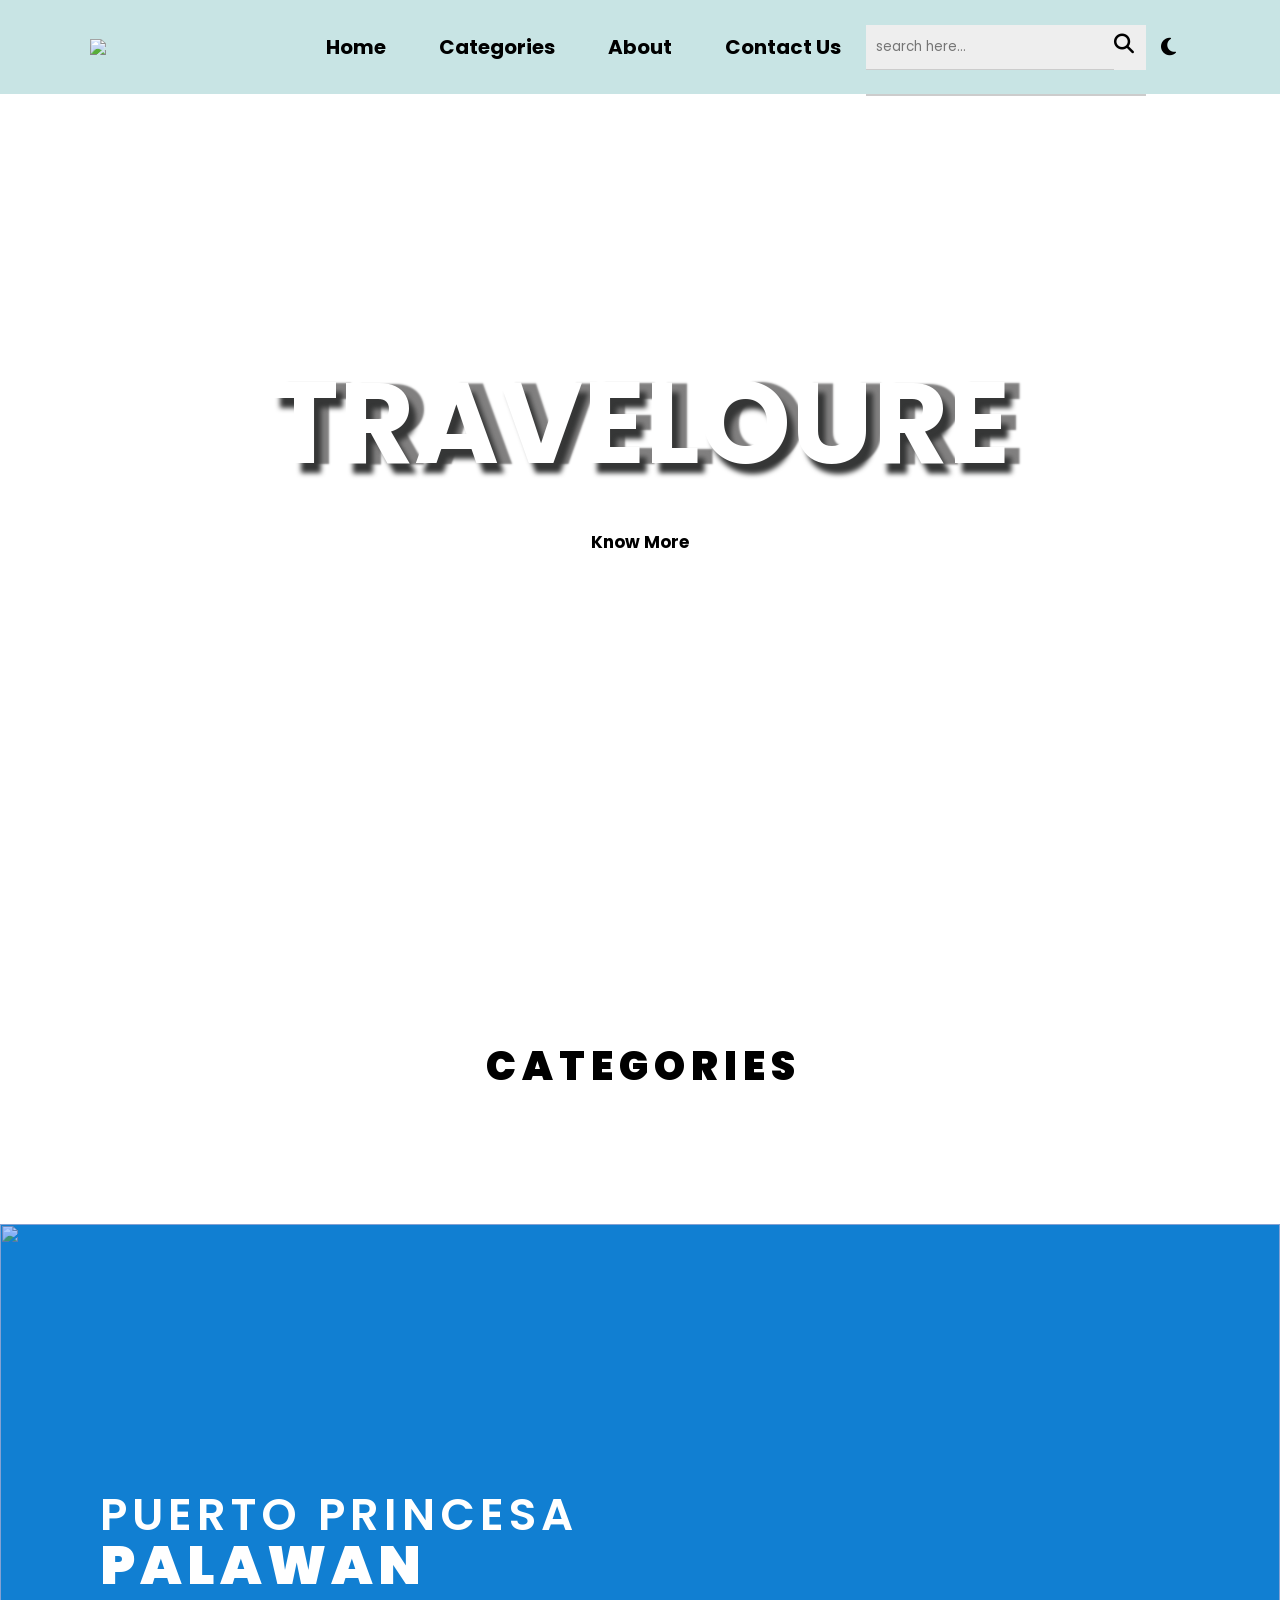
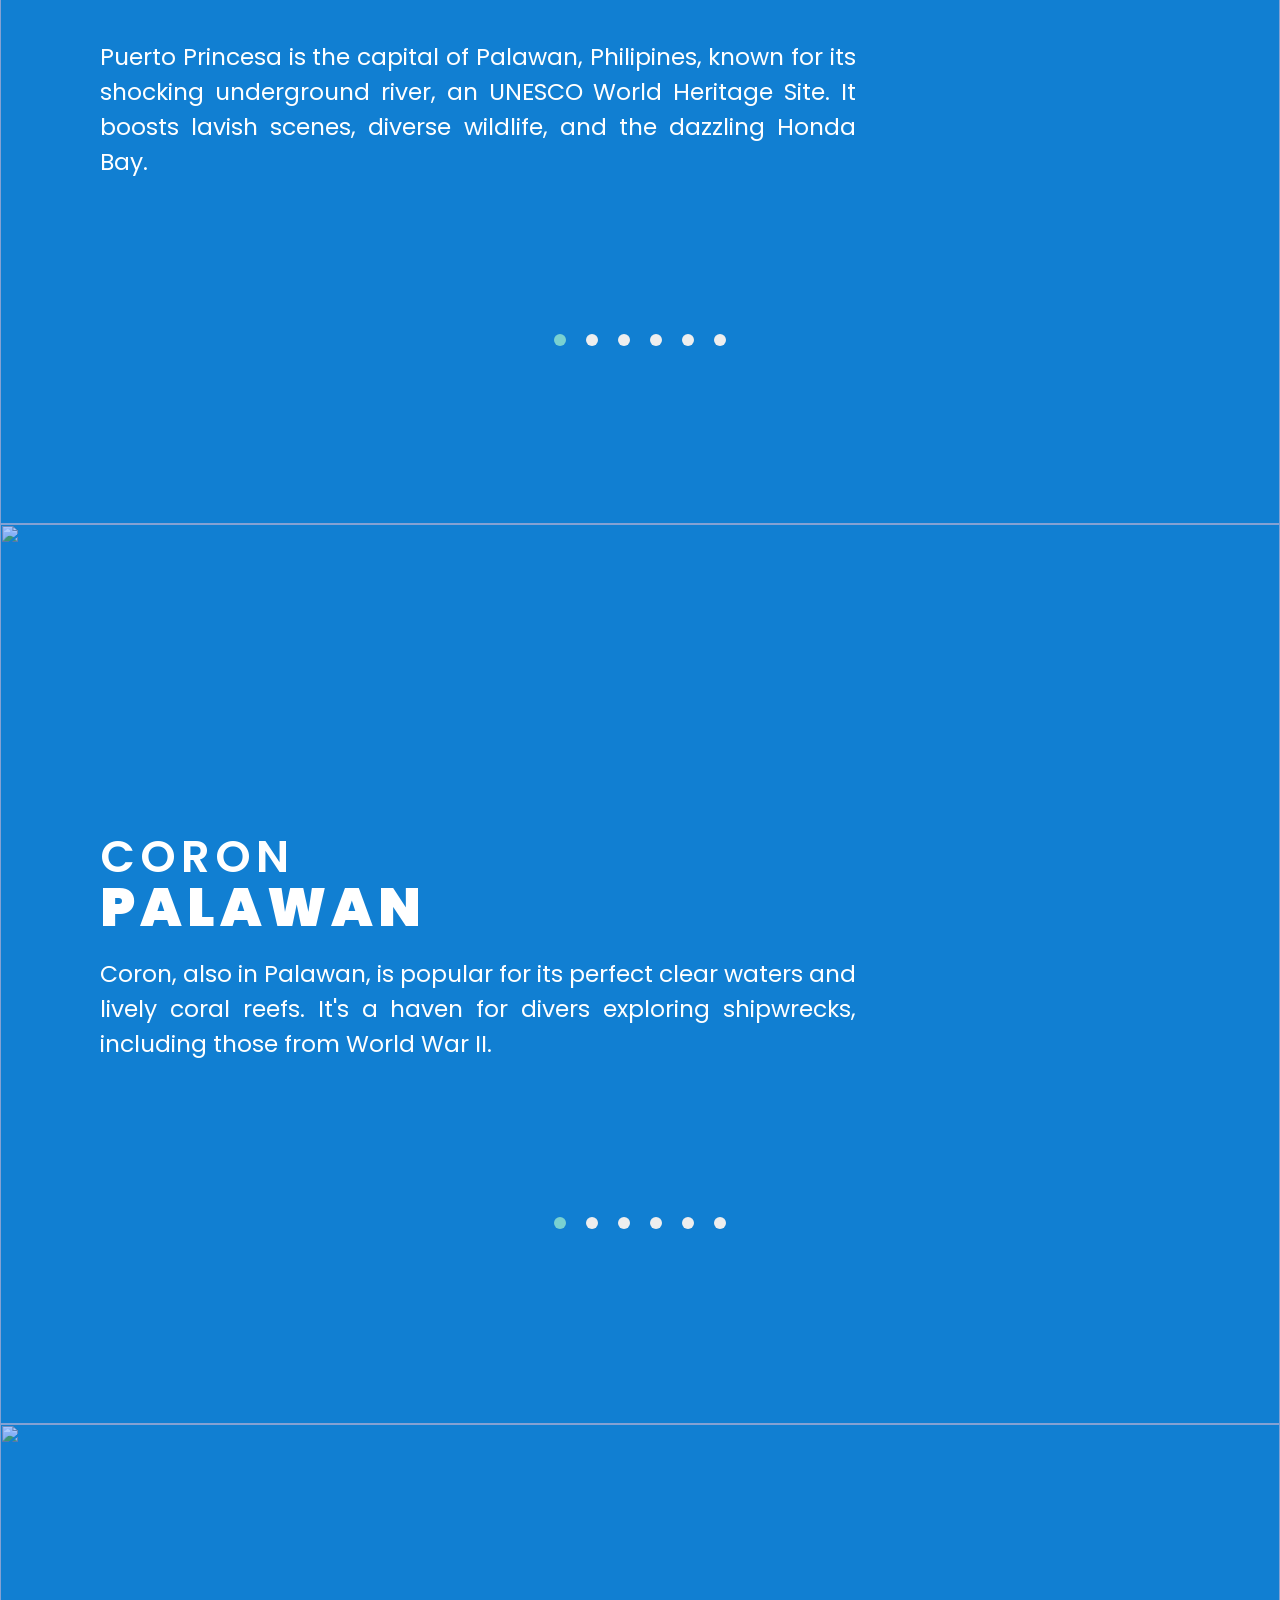
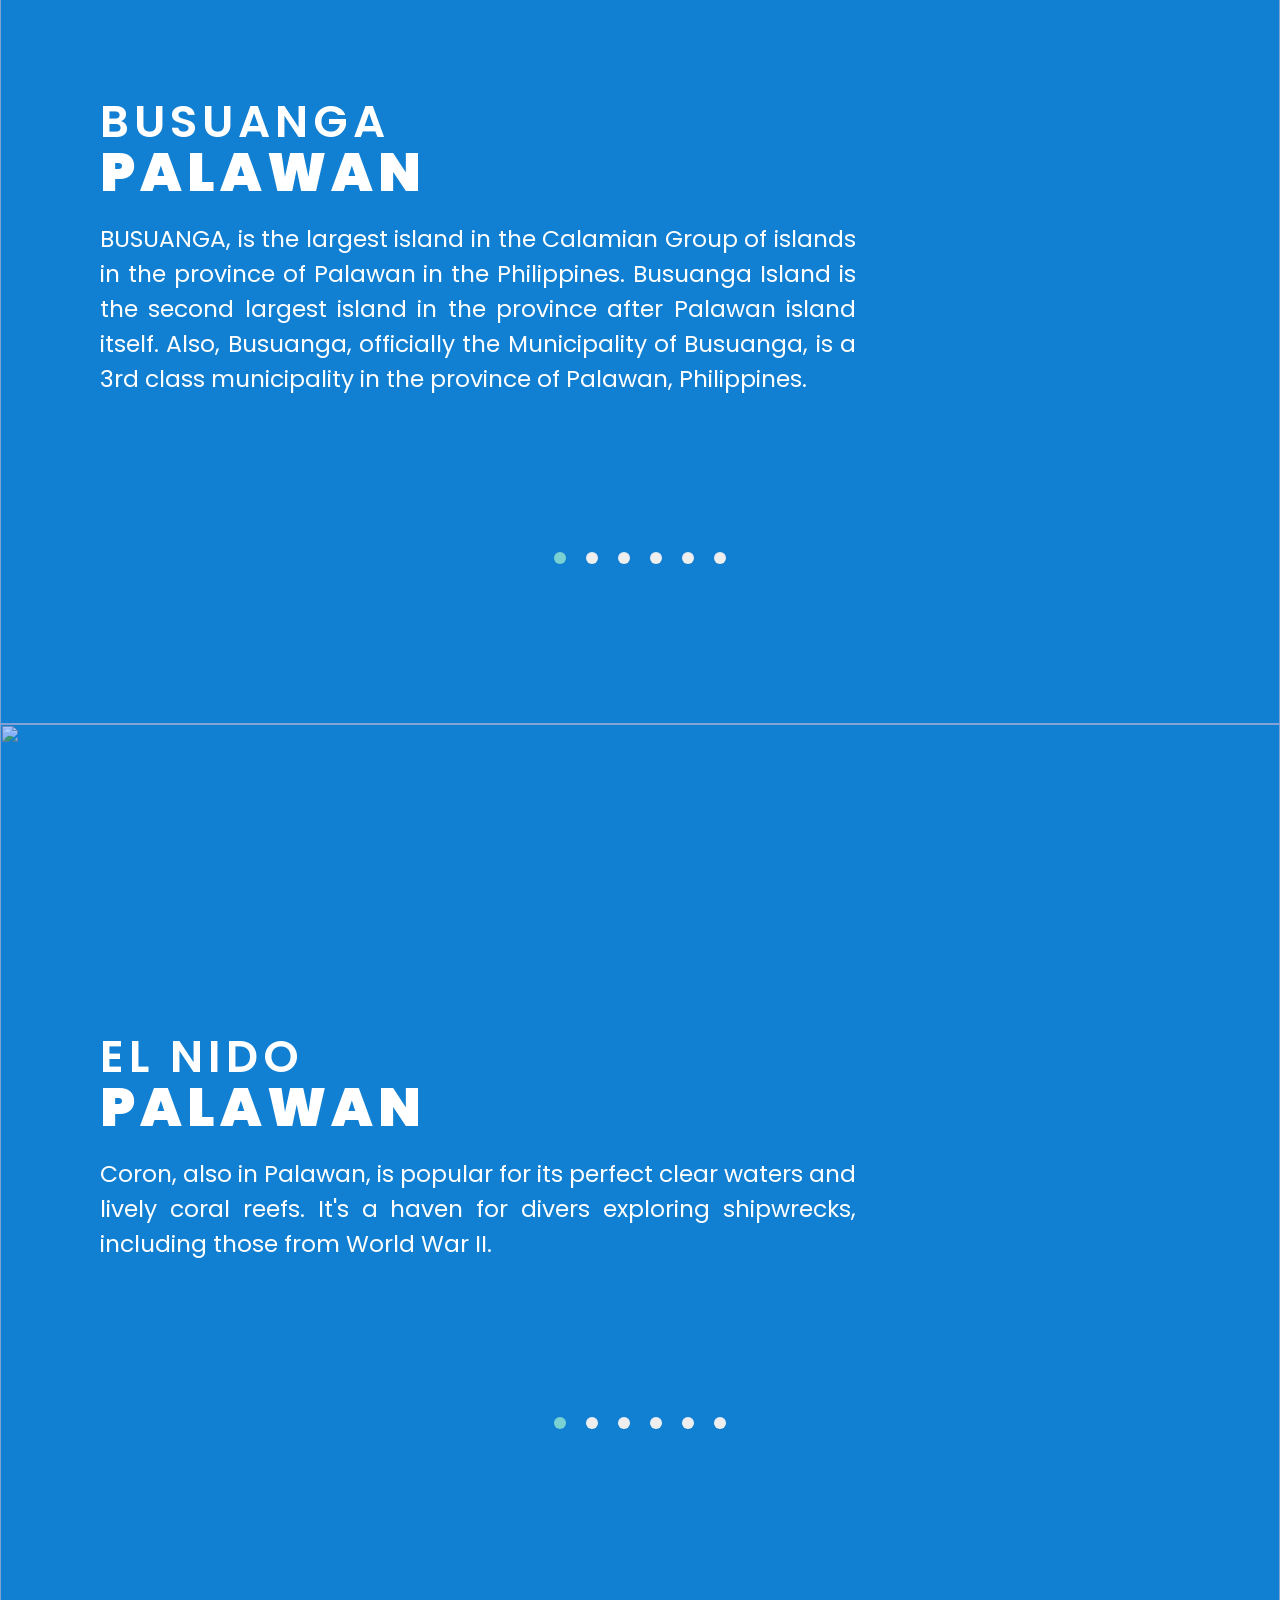
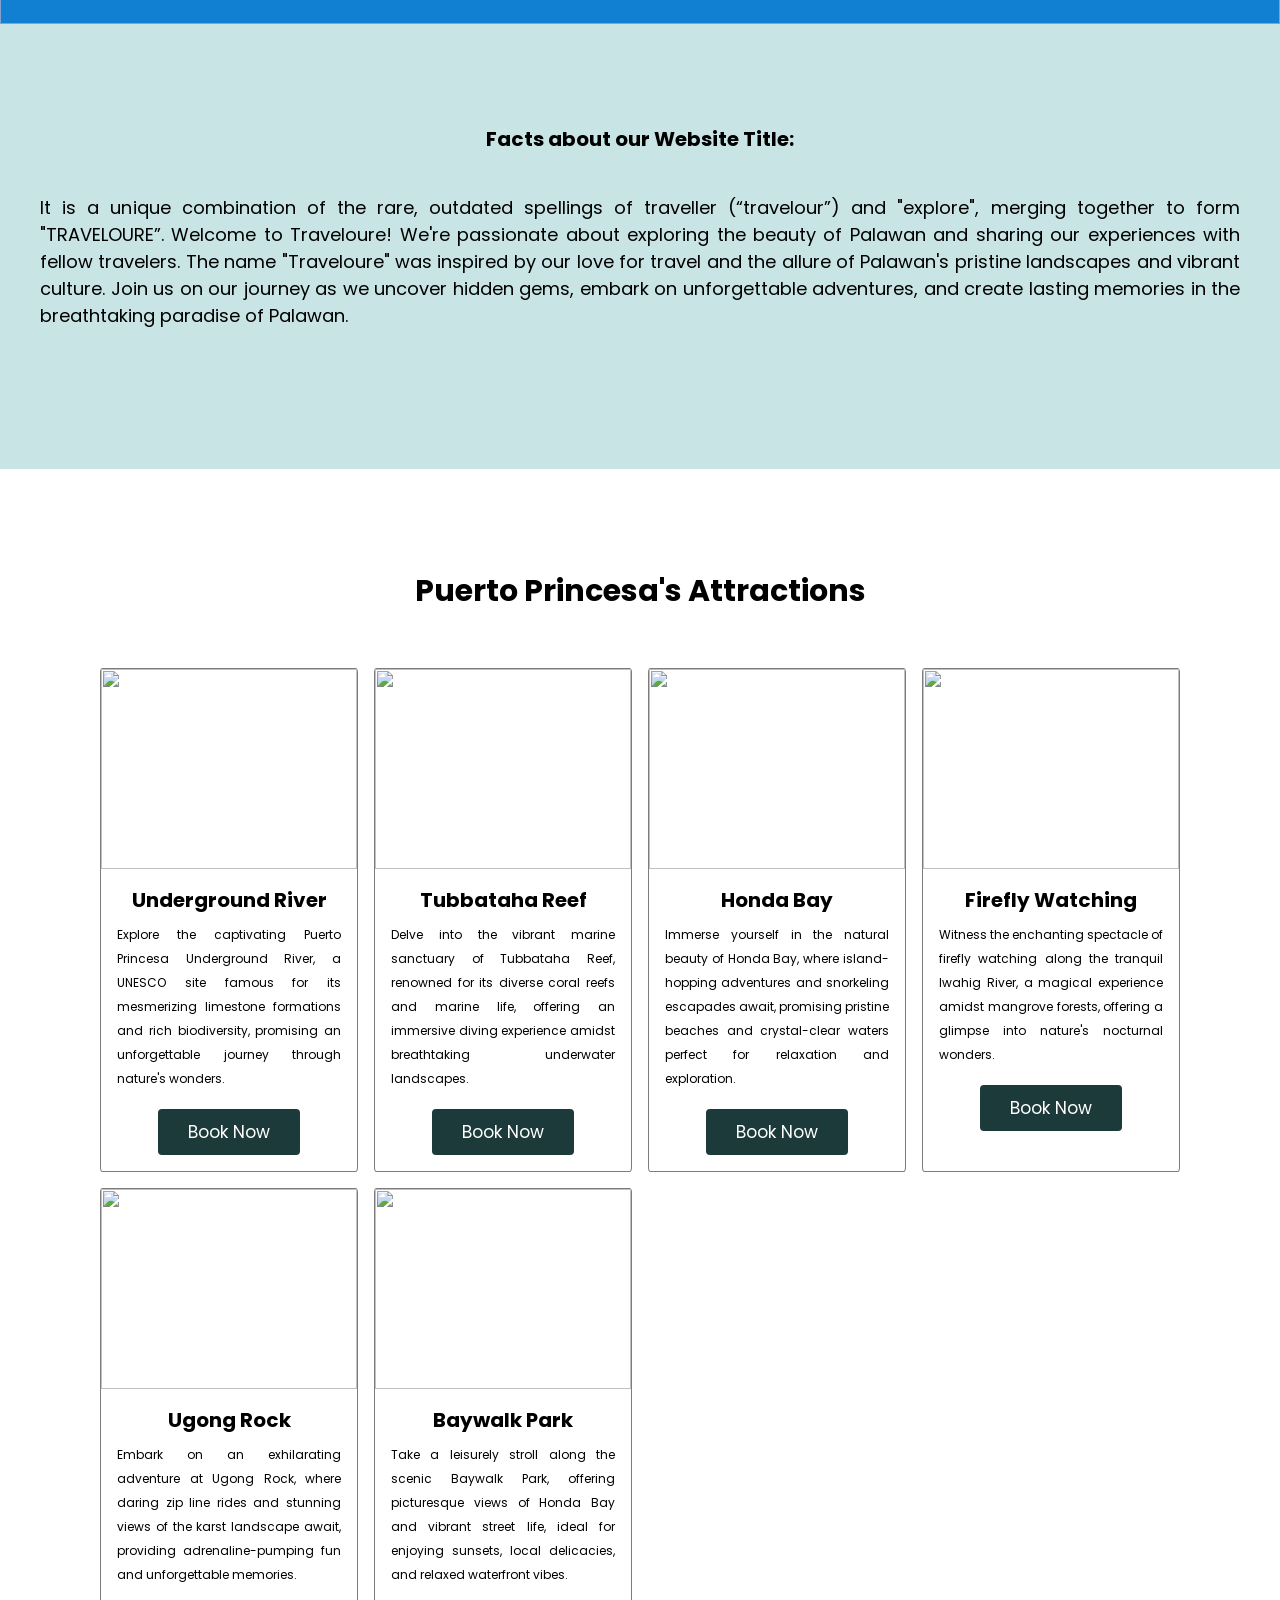
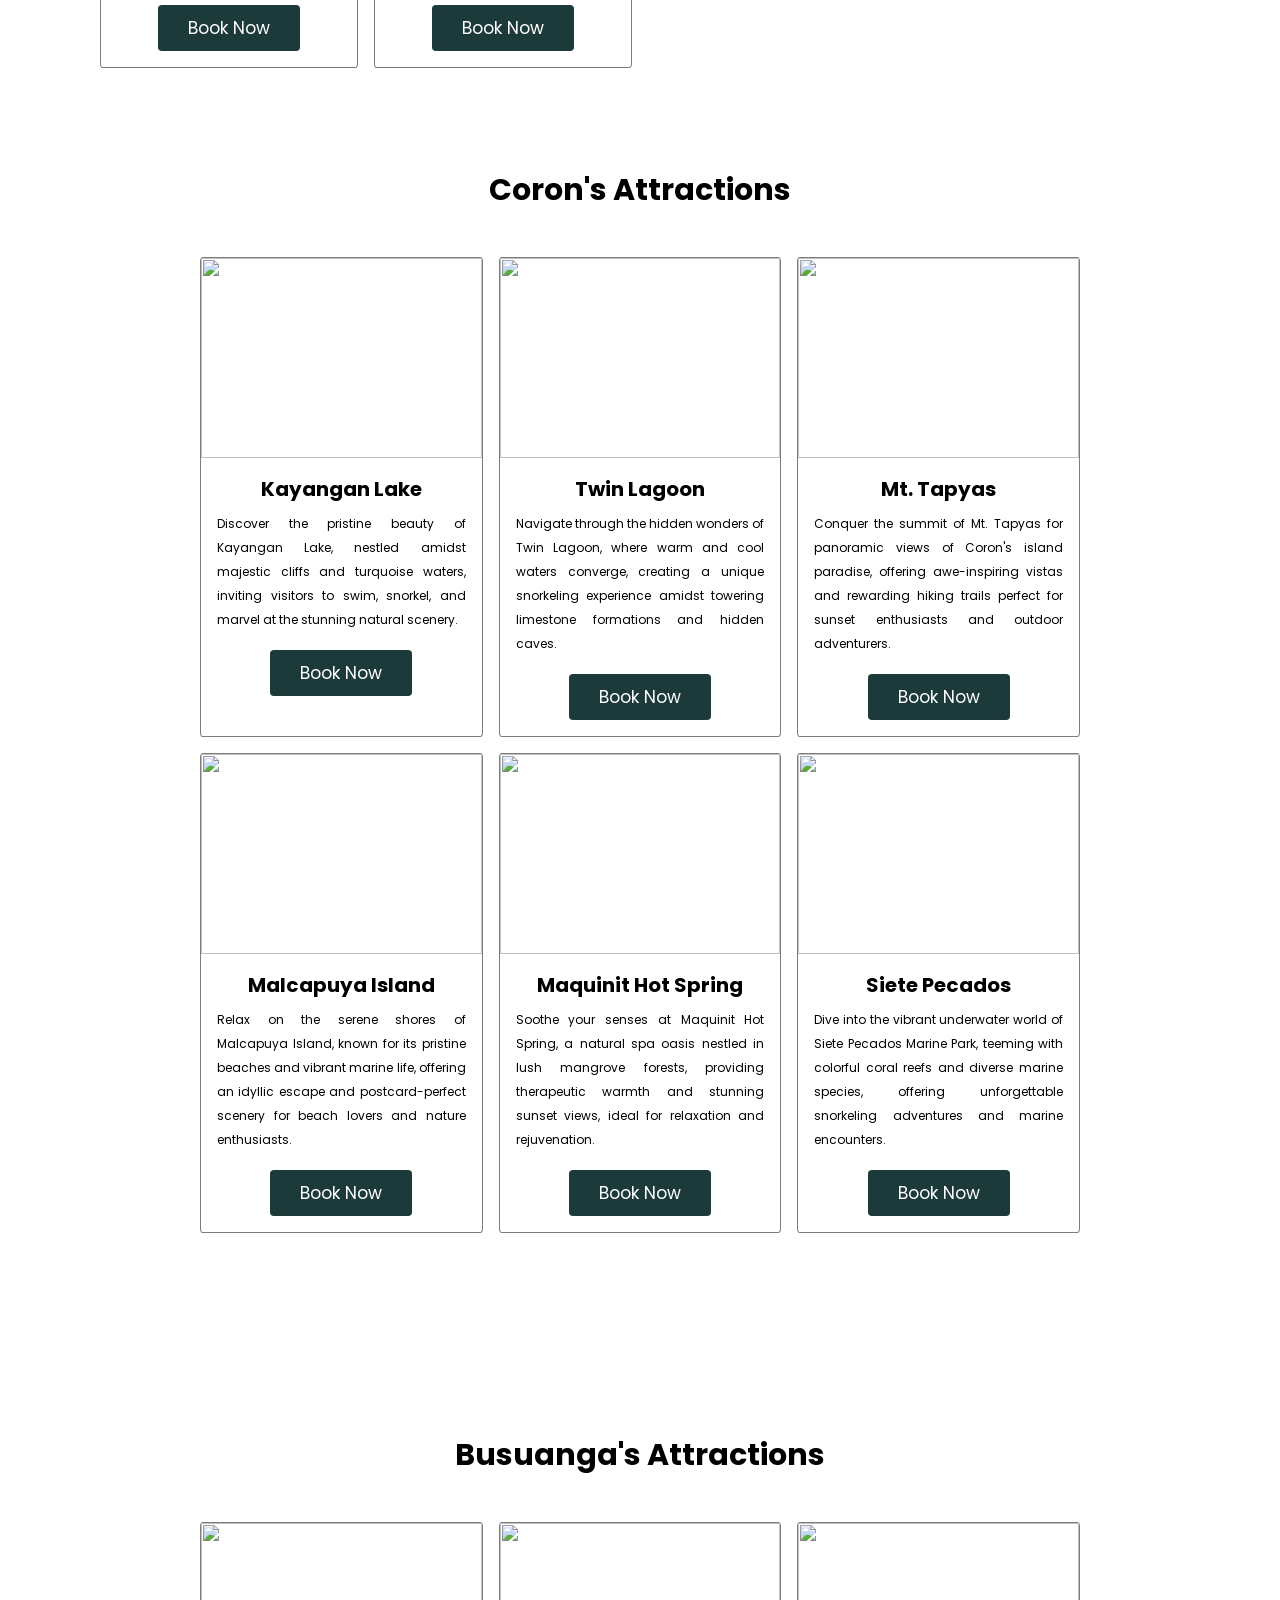
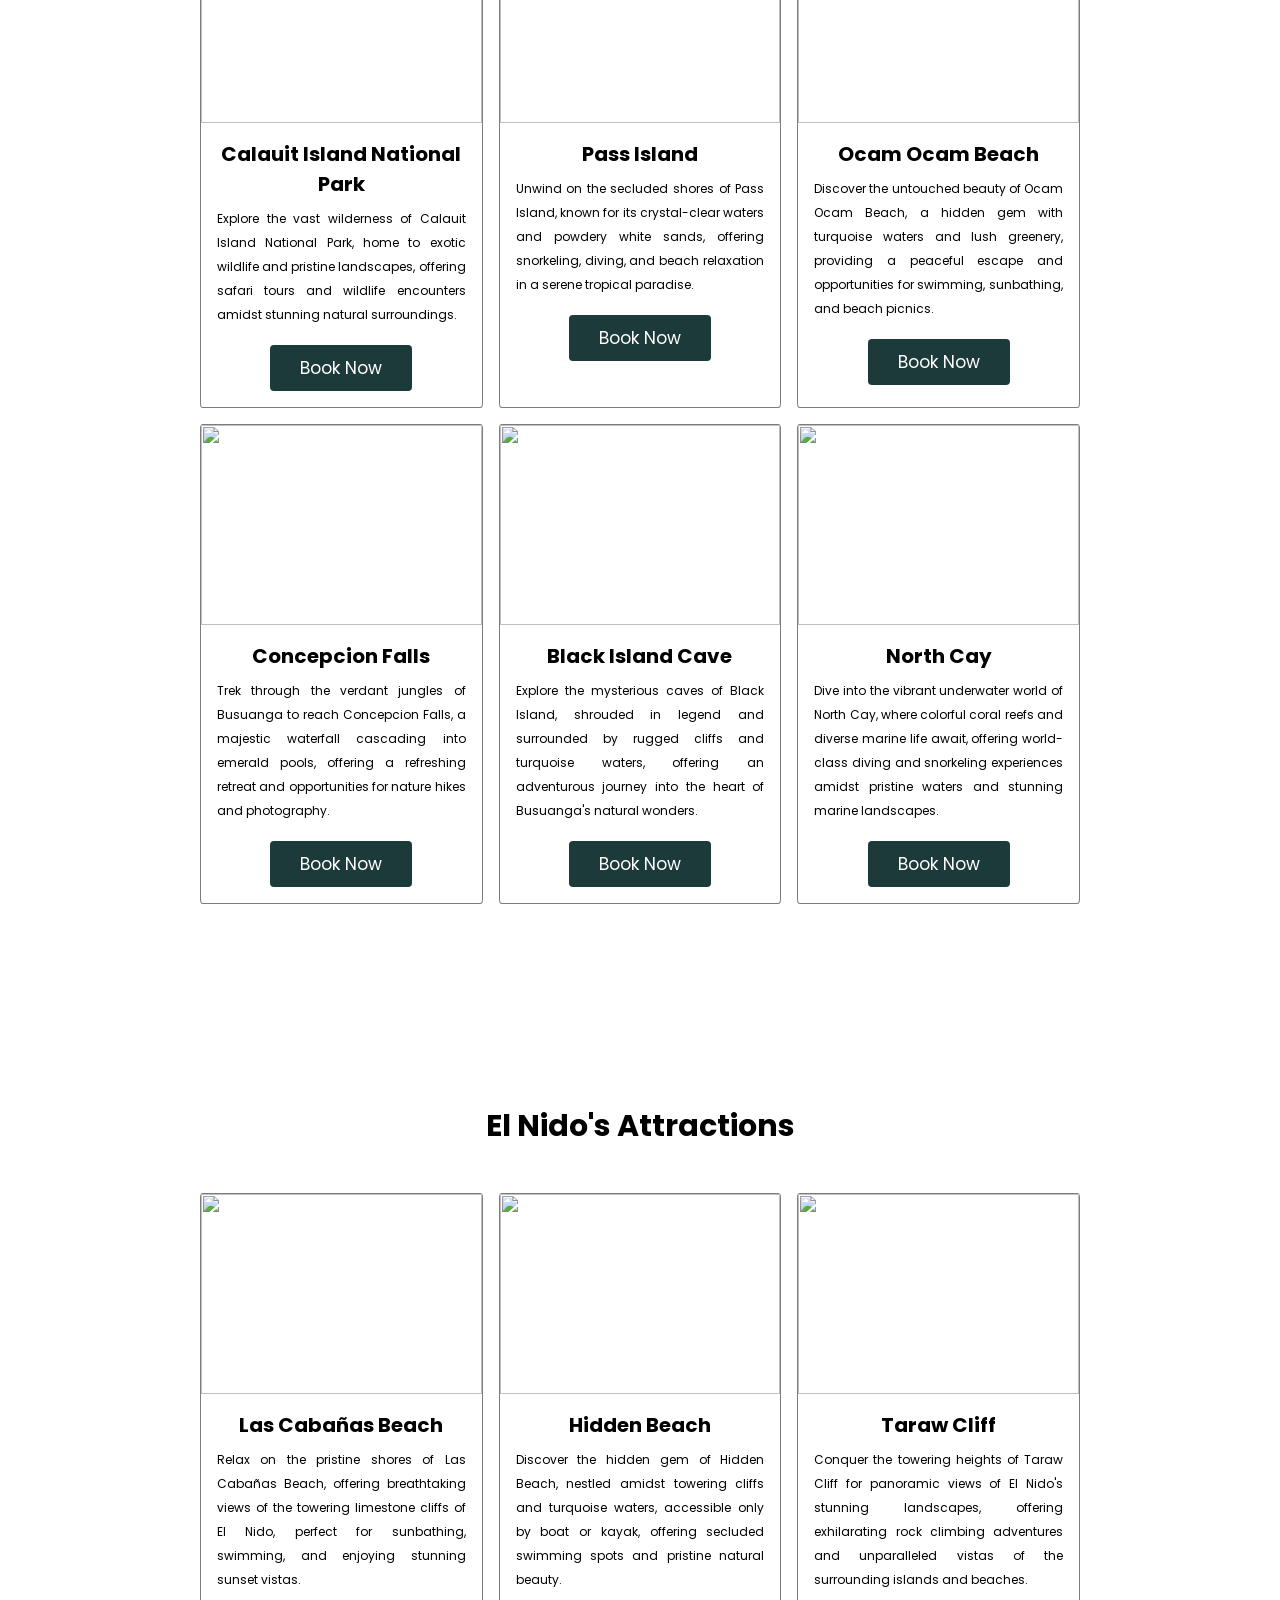
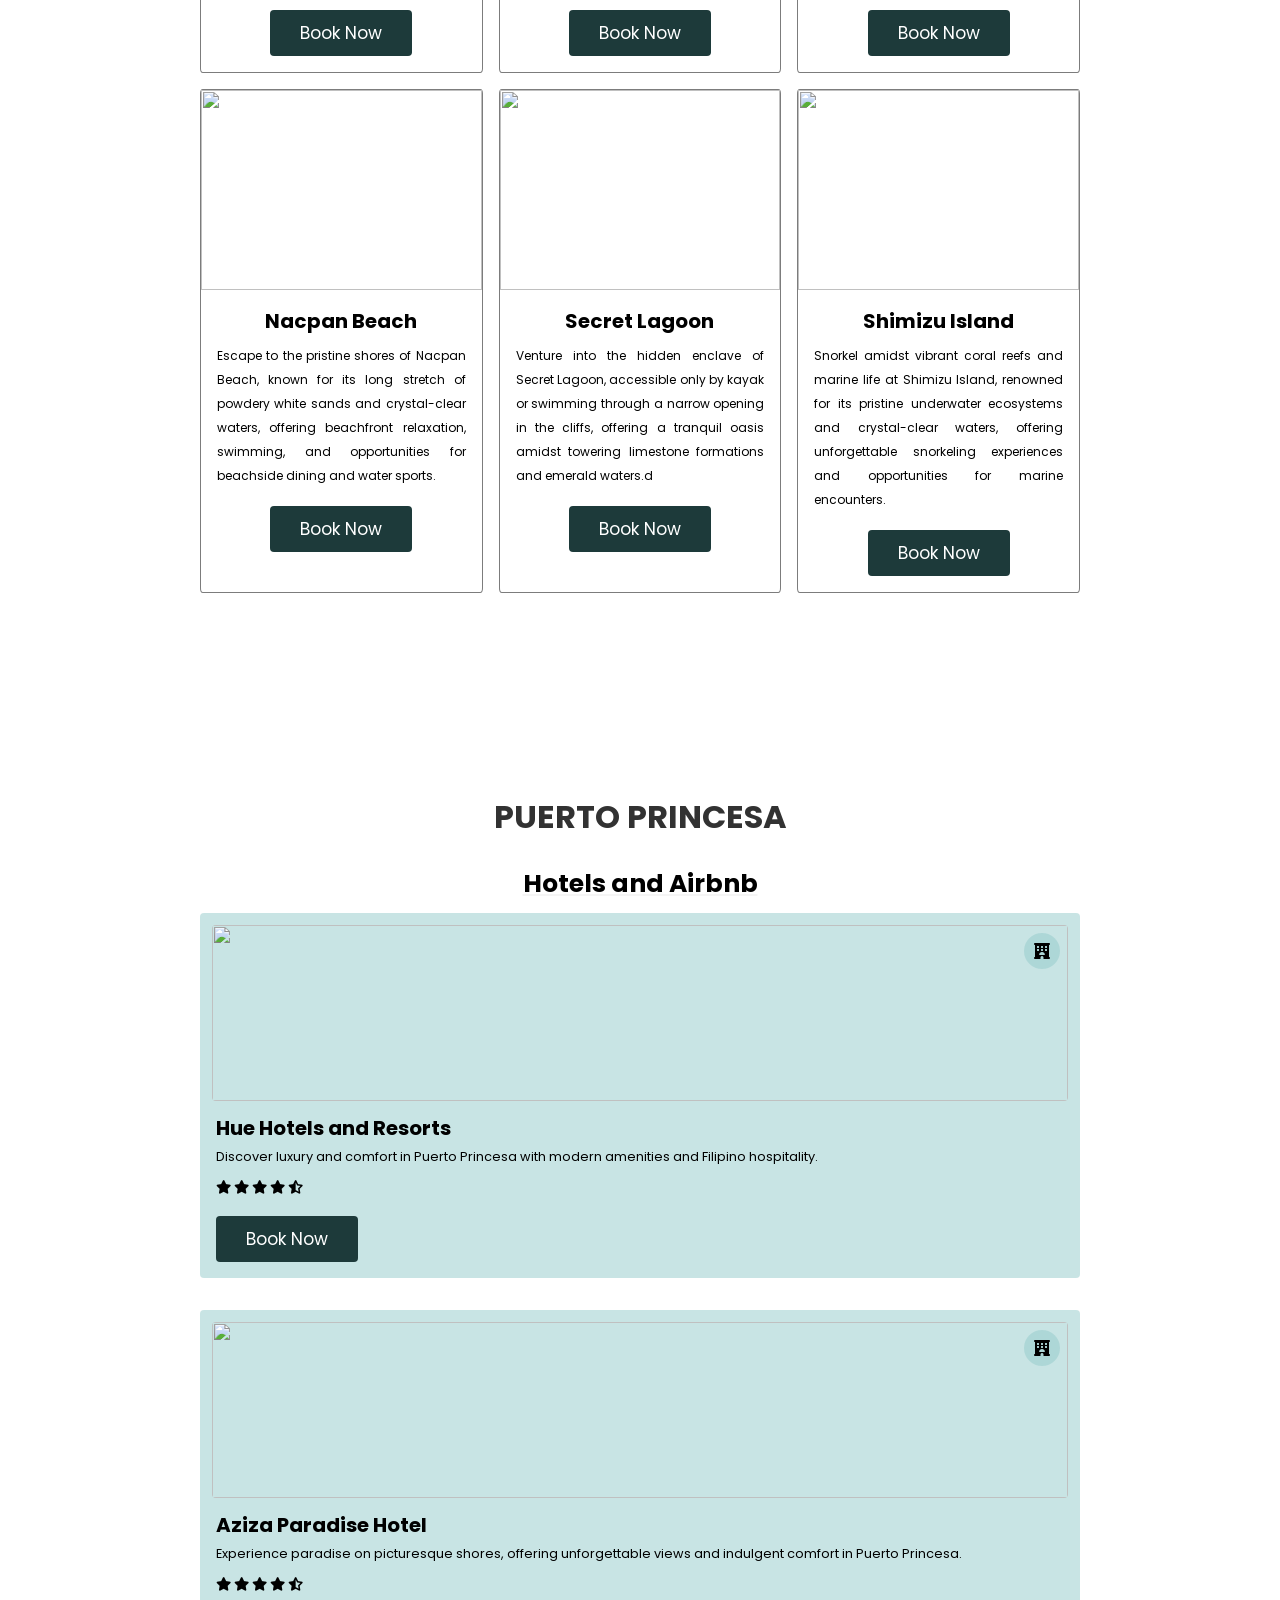
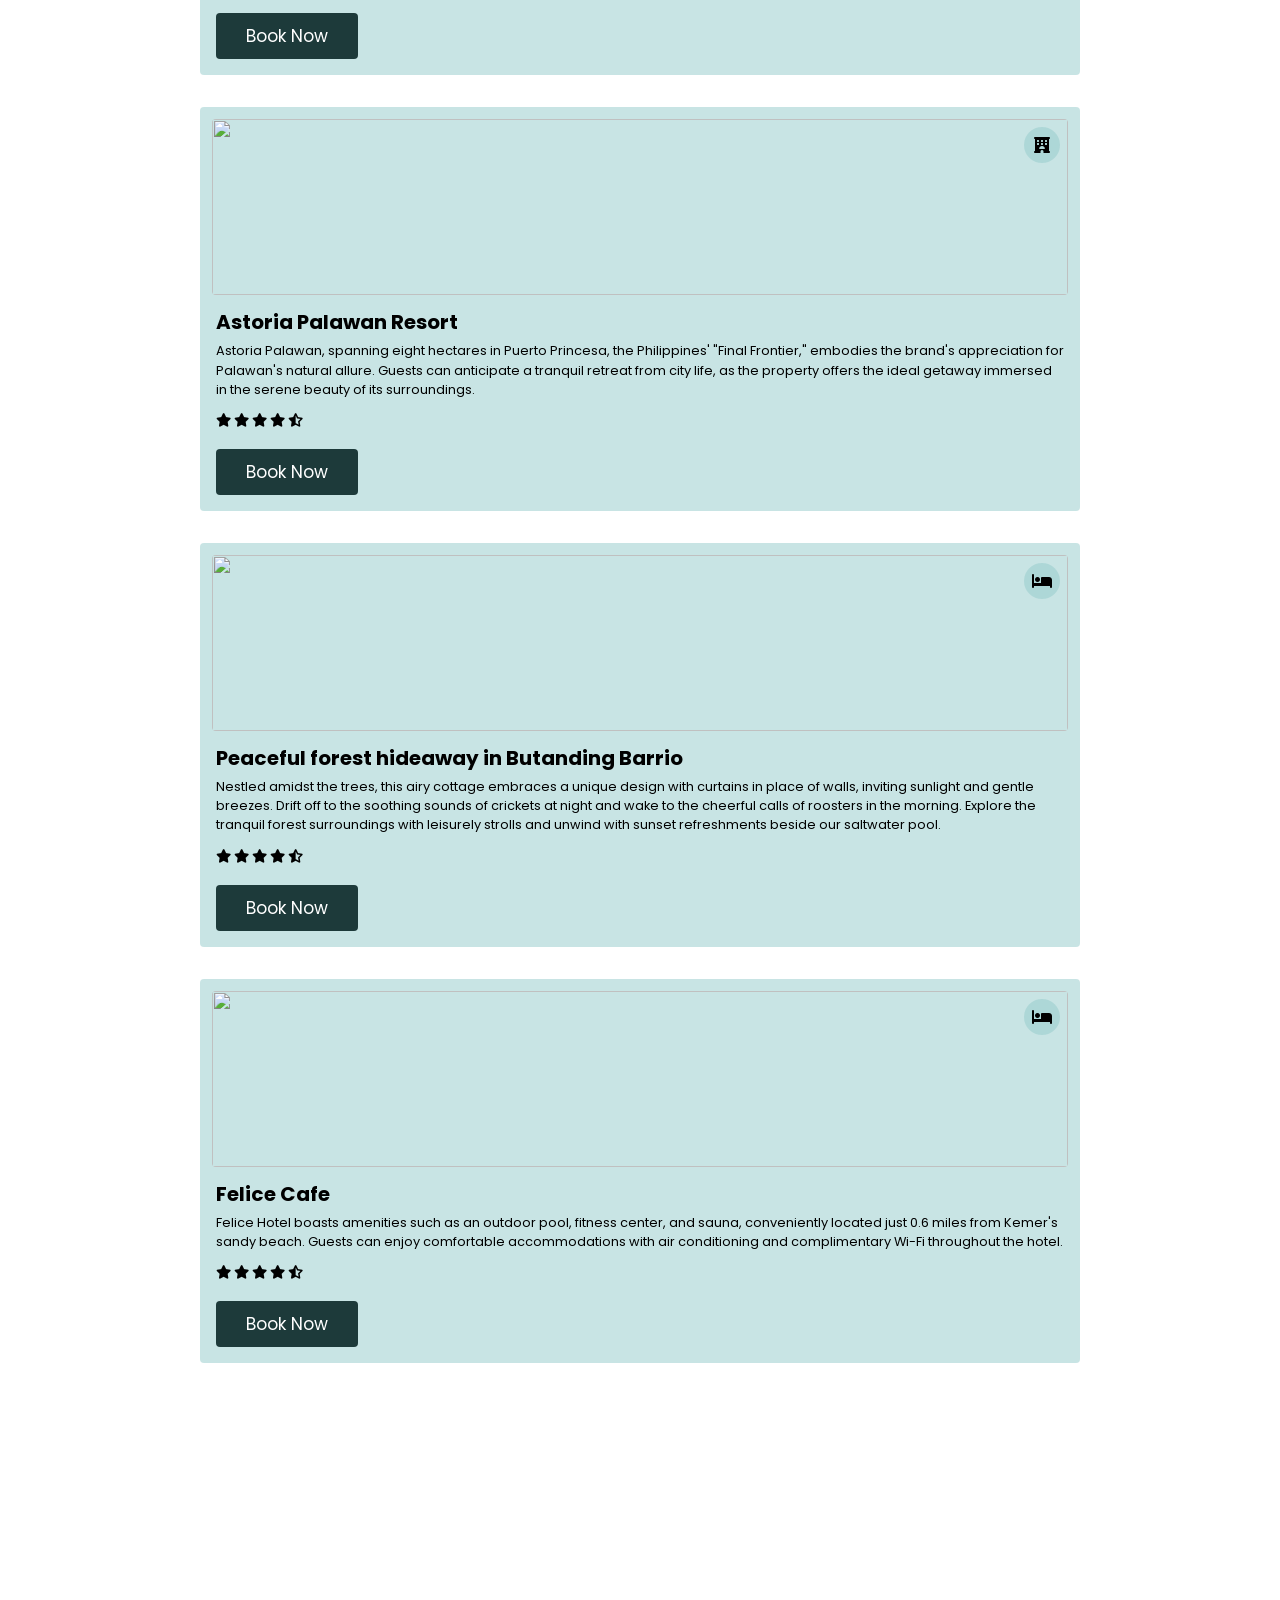
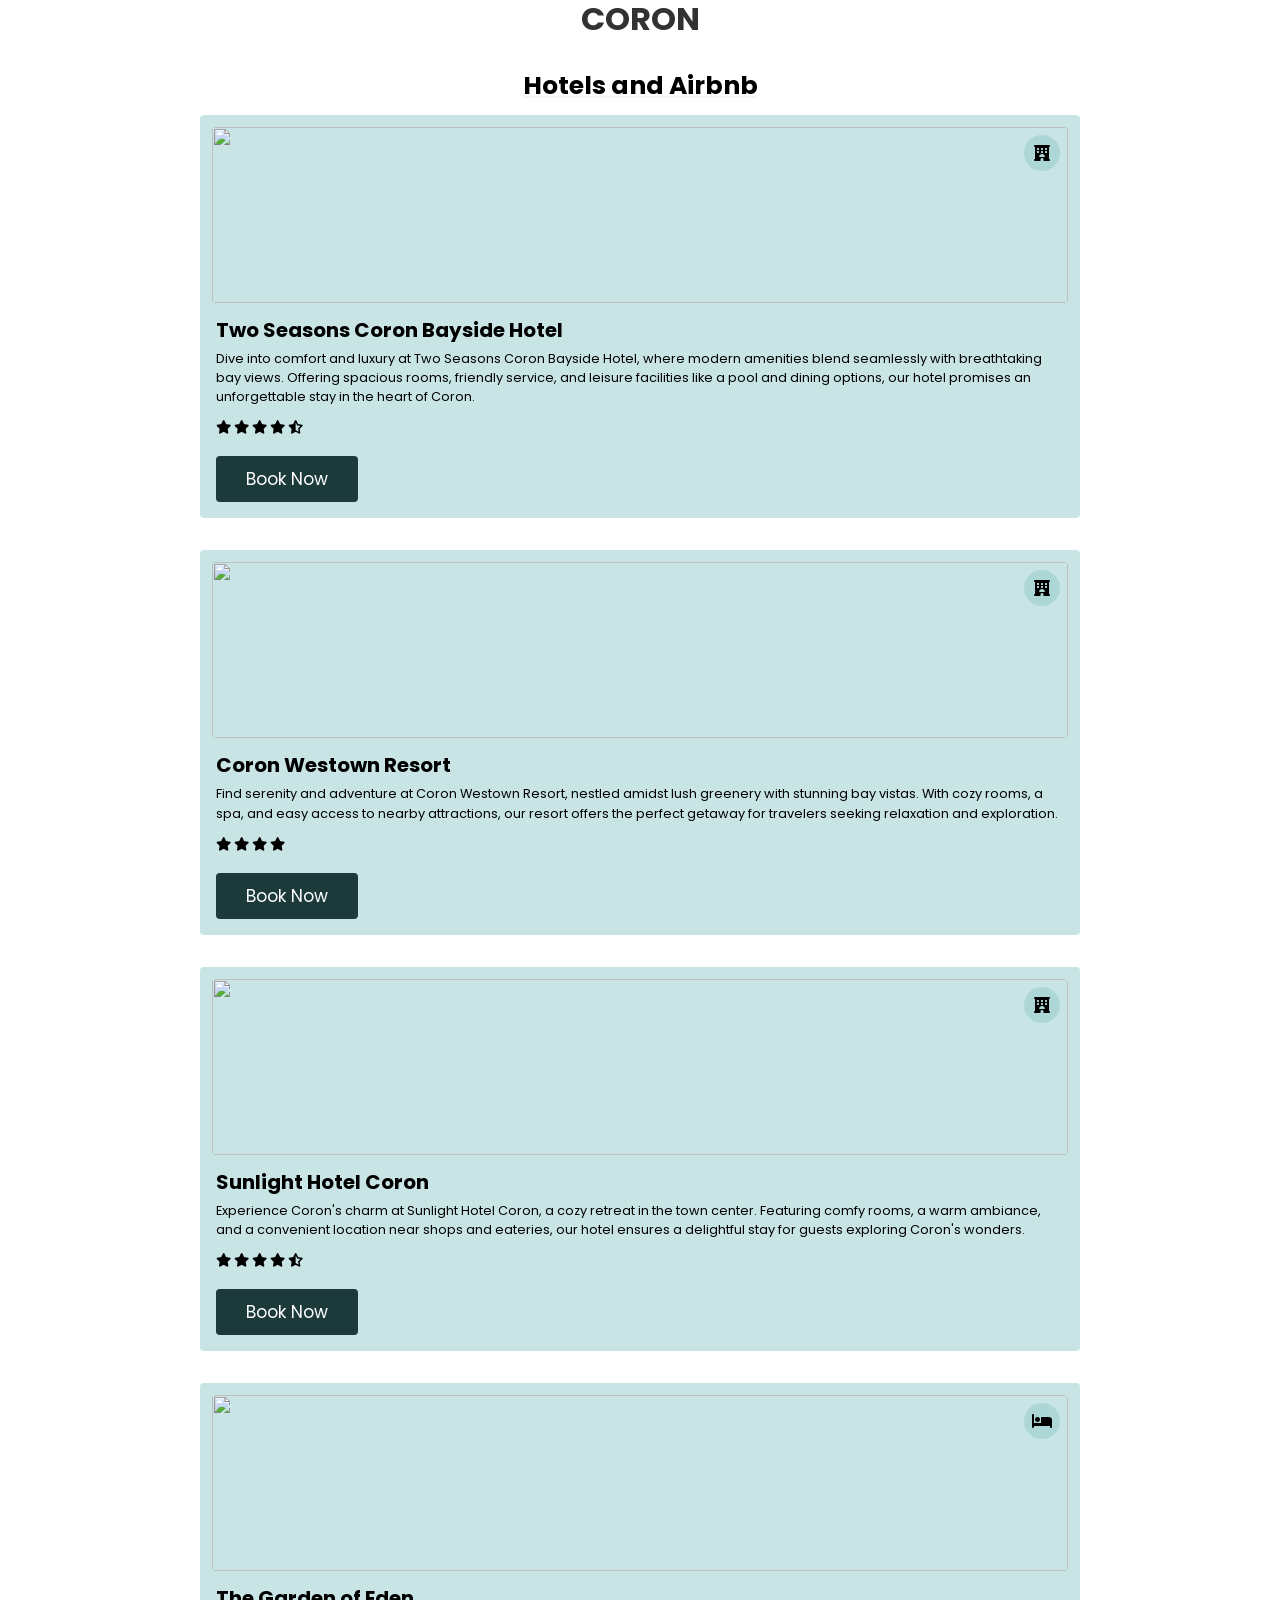
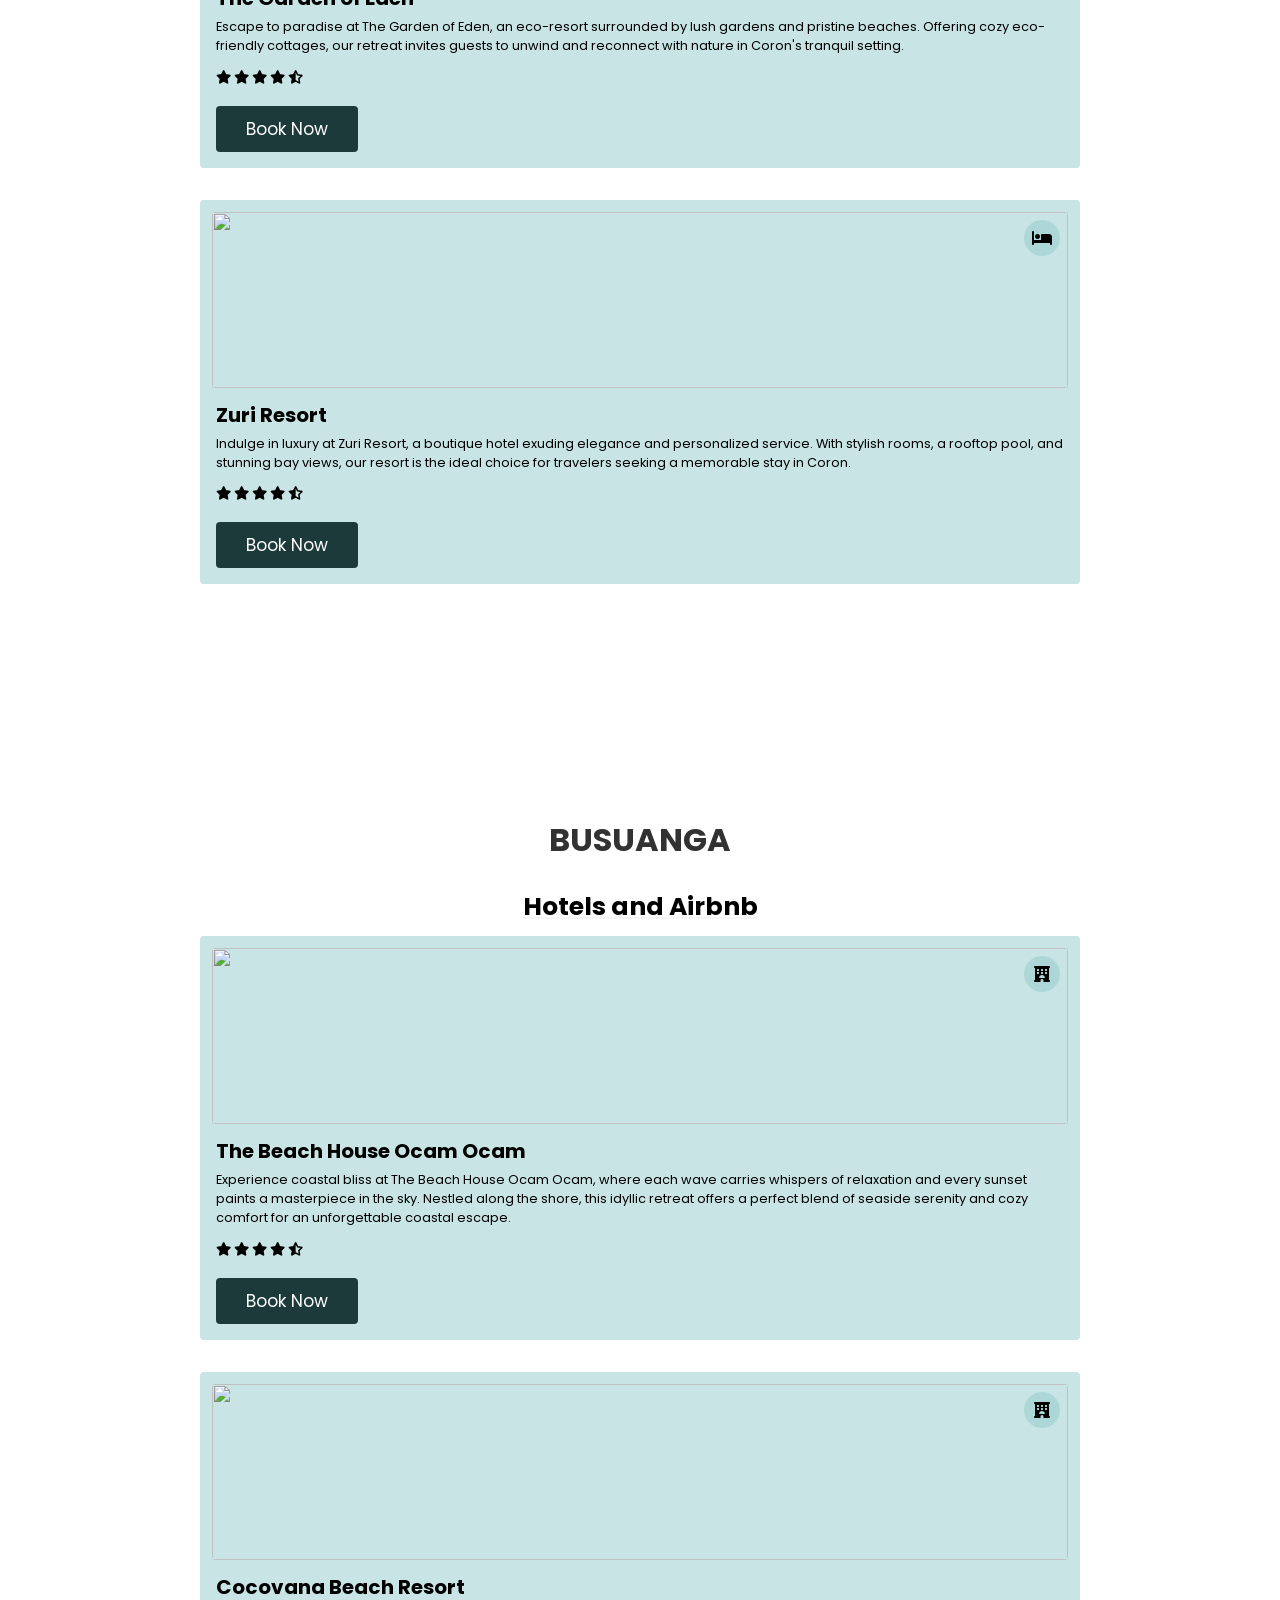
==== commit 1f8ce6cd: "Update index.html" ====
--- a/index.html
+++ b/index.html
@@ -521,7 +521,7 @@
             <div class="box-container3">
                 <div class="box3">
                     <div class="image3">
-                        <img src="https://i.ibb.co/jTJcCJ4/pp-underground.jpg">
+                        <img src="https://i.postimg.cc/brmL2802/Calauit-safari.jpg">
                     </div>
                     <div class="BP_att_con">
                         <h3>Calauit Island National Park</h3>
@@ -532,7 +532,7 @@
     
                 <div class="box3">
                     <div class="image3">
-                        <img src="https://i.ibb.co/RpqHSWV/PP-tubba.jpg">
+                        <img src="https://i.postimg.cc/Xv521RWT/pass.jpg">
                     </div>
                     <div class="BP_att_con">
                         <h3>Pass Island</h3>
@@ -543,7 +543,7 @@
     
                 <div class="box3">
                     <div class="image3">
-                        <img src="https://i.ibb.co/xFZZLWp/PP-honda.jpg">
+                        <img src="https://i.postimg.cc/RZysRMk7/ocam.avif">
                     </div>
                     <div class="BP_att_con">
                         <h3>Ocam Ocam Beach</h3>
@@ -554,7 +554,7 @@
     
                 <div class="box3">
                     <div class="image3">
-                        <img src="https://i.ibb.co/HqRx9R2/PP-firefly.jpg">
+                        <img src="https://i.postimg.cc/J7xpFcw4/concepcion.jpg">
                     </div>
                     <div class="BP_att_con">
                         <h3>Concepcion Falls</h3>
@@ -565,7 +565,7 @@
     
                 <div class="box3">
                     <div class="image3">
-                        <img src="https://i.ibb.co/7nxYvGJ/PP-ugong.webp">
+                        <img src="https://i.postimg.cc/85BZNLj4/black.webp">
                     </div>
                     <div class="BP_att_con">
                         <h3>Black Island Cave</h3>
@@ -576,7 +576,7 @@
     
                 <div class="box3">
                     <div class="image3">
-                        <img src="https://i.ibb.co/31kLqv1/PP-bay.jpg">
+                        <img src="https://i.postimg.cc/5NPkX5pk/north.jpg">
                     </div>
                     <div class="BP_att_con">
                         <h3>North Cay</h3>
@@ -596,7 +596,7 @@
             <div class="box-container4">
                 <div class="box4">
                     <div class="image4">
-                        <img src="https://i.ibb.co/jTJcCJ4/pp-underground.jpg">
+                        <img src="https://i.postimg.cc/Hnzv4bmn/last.jpg">
                     </div>
                     <div class="EP_att_con">
                         <h3>Las Cabañas Beach</h3>
@@ -607,7 +607,7 @@
     
                 <div class="box4">
                     <div class="image4">
-                        <img src="https://i.ibb.co/RpqHSWV/PP-tubba.jpg">
+                        <img src="https://i.postimg.cc/D0vBZmGT/hidden.jpg">
                     </div>
                     <div class="EP_att_con">
                         <h3>Hidden Beach</h3>
@@ -618,7 +618,7 @@
     
                 <div class="box4">
                     <div class="image4">
-                        <img src="https://i.ibb.co/xFZZLWp/PP-honda.jpg">
+                        <img src="https://i.postimg.cc/RFzgkgVq/tamaraw.jpg">
                     </div>
                     <div class="EP_att_con">
                         <h3>Taraw Cliff</h3>
@@ -629,7 +629,7 @@
     
                 <div class="box4">
                     <div class="image4">
-                        <img src="https://i.ibb.co/HqRx9R2/PP-firefly.jpg">
+                        <img src="https://i.postimg.cc/jdC4kpQZ/nacpan.jpg">
                     </div>
                     <div class="EP_att_con">
                         <h3>Nacpan Beach</h3>
@@ -640,7 +640,7 @@
     
                 <div class="box4">
                     <div class="image4">
-                        <img src="https://i.ibb.co/7nxYvGJ/PP-ugong.webp">
+                        <img src="https://i.postimg.cc/wj74LtGx/secret.jpg">
                     </div>
                     <div class="EP_att_con">
                         <h3>Secret Lagoon</h3>
@@ -651,7 +651,7 @@
     
                 <div class="box4">
                     <div class="image4">
-                        <img src="https://i.ibb.co/31kLqv1/PP-bay.jpg">
+                        <img src="https://i.postimg.cc/VLsVsZ9C/shimizu.jpg">
                     </div>
                     <div class="EP_att_con">
                         <h3>Shimizu Island</h3>
@@ -911,7 +911,7 @@
                 <div class="swiper-wrapper">
                     <div class="swiper-slide slide">
                         <div class="image1">
-                            <img src="https://i.postimg.cc/cJzNyQKL/CP-two.jpg">
+                            <img src="https://i.postimg.cc/gchbkxv8/beach.jpg">
                             <a href="#" class="fas fa-hotel"></a>
                         </div>
                         <div class="content">
@@ -932,7 +932,7 @@
                 <div class="swiper-wrapper">
                     <div class="swiper-slide slide">
                         <div class="image1">
-                            <img src="https://i.postimg.cc/K8J2QXxL/CP-Wes.jpg">
+                            <img src="https://i.postimg.cc/2yhsHtz2/cocovana.jpg">
                             <a href="#" class="fas fa-hotel"></a>
                         </div>
                         <div class="content">
@@ -952,7 +952,7 @@
                 <div class="swiper-wrapper">
                     <div class="swiper-slide slide">
                         <div class="image1">
-                            <img src="https://i.postimg.cc/4dhRJmtb/CP-sun.jpg">
+                            <img src="https://i.postimg.cc/50Ydz0Dc/asia.jpg">
                             <a href="#" class="fas fa-hotel"></a>
                         </div>
                         <div class="content">
@@ -973,7 +973,7 @@
                 <div class="swiper-wrapper">
                     <div class="swiper-slide slide">
                         <div class="image1">
-                            <img src="https://i.postimg.cc/XYVWwNS4/CP-garden.webp">
+                            <img src="https://i.postimg.cc/15xPpG9v/echague.jpg">
                             <a href="#" class="fas fa-bed"></a>
                         </div>
                         <div class="content">
@@ -995,7 +995,7 @@
                 <div class="swiper-wrapper">
                     <div class="swiper-slide slide">
                         <div class="image1">
-                            <img src="https://i.postimg.cc/wBMdGWjr/CP-zuri.jpg">
+                            <img src="https://i.postimg.cc/hjkF1nqX/bus-lodge.jpg">
                             <a href="#" class="fas fa-bed"></a>
                         </div>
                         <div class="content">
@@ -1031,7 +1031,7 @@
                 <div class="swiper-wrapper">
                     <div class="swiper-slide slide">
                         <div class="image1">
-                            <img src="https://i.postimg.cc/cJzNyQKL/CP-two.jpg">
+                            <img src="https://i.postimg.cc/nLwfM7RY/e-garden.jpg">
                             <a href="#" class="fas fa-hotel"></a>
                         </div>
                         <div class="content">
@@ -1052,7 +1052,7 @@
                 <div class="swiper-wrapper">
                     <div class="swiper-slide slide">
                         <div class="image1">
-                            <img src="https://i.postimg.cc/K8J2QXxL/CP-Wes.jpg">
+                            <img src="https://i.postimg.cc/nLLtHTkh/casa.jpg">
                             <a href="#" class="fas fa-hotel"></a>
                         </div>
                         <div class="content">
@@ -1072,7 +1072,7 @@
                 <div class="swiper-wrapper">
                     <div class="swiper-slide slide">
                         <div class="image1">
-                            <img src="https://i.postimg.cc/4dhRJmtb/CP-sun.jpg">
+                            <img src="https://i.postimg.cc/T306MBns/miniloc-island-water.jpg">
                             <a href="#" class="fas fa-hotel"></a>
                         </div>
                         <div class="content">
@@ -1093,7 +1093,7 @@
                 <div class="swiper-wrapper">
                     <div class="swiper-slide slide">
                         <div class="image1">
-                            <img src="https://i.postimg.cc/XYVWwNS4/CP-garden.webp">
+                            <img src="https://i.postimg.cc/Qdh3zjK5/vue.jpg">
                             <a href="#" class="fas fa-bed"></a>
                         </div>
                         <div class="content">
@@ -1115,7 +1115,7 @@
                 <div class="swiper-wrapper">
                     <div class="swiper-slide slide">
                         <div class="image1">
-                            <img src="https://i.postimg.cc/wBMdGWjr/CP-zuri.jpg">
+                            <img src="https://i.postimg.cc/KvnbQ1jx/malaya.jpg">
                             <a href="#" class="fas fa-bed"></a>
                         </div>
                         <div class="content">
@@ -1139,157 +1139,157 @@
         </section>
         <!--El Nido Hotair end-->
 
-        <!--Palawan transpo start-->
-
-        <section class="PP_Transpo" id="Ptrans">
-            <div class="container">
-    
-                <h2 class="h2 section-title">ALL TRANSPORTATIONS SERVICES</h2>
-    
-                <p class="section-text">
-                    Zoom around Puerto Princesa, Palawan with ease! Whether it's tricycles weaving through charming streets, 
-                    island-hopping on bangkas, or cruising in comfy vans, we've got a ride for every adventure. 
-                    Let the journey be as unforgettable as the destination!
+  <!--Palawan transpo start-->
+
+  <section class="PP_Transpo" id="Ptrans">
+    <div class="container">
+        <h2 class="h2 section-title">ALL TRANSPORTATIONS SERVICES</h2>
+
+        <p class="section-text">
+            Zoom around Puerto Princesa, Palawan with ease! Whether it's tricycles weaving through charming streets, 
+            island-hopping on bangkas, or cruising in comfy vans, we've got a ride for every adventure. 
+            Let the journey be as unforgettable as the destination!
+        </p>
+
+        <ul class="service-list grid-list">
+
+            <li>
+              <div class="service-card">
+
+                <div class="card-icon">
+                    <img src="https://i.postimg.cc/Dz3MXzQD/bus-icons-removebg-preview.png" loading="lazy">
+                </div>
+
+                <h3 class="h3 card-title">
+                    <span class="span">01</span> Fear of heights?
+                </h3>
+                
+                <p class="card-text">
+                    Acrophobic? Fear not, as you explore the enchanting beauty of Puerto Princesa and Busuanga, Palawan, 
+                    where the transportation options are not only convenient but also provide stunning landscapes that will 
+                    captivate you without triggering any fear of heights.
                 </p>
-    
-                <ul class="service-list grid-list">
-    
-                    <li>
-                      <div class="service-card">
-    
-                        <div class="card-icon">
-                            <img src="https://i.postimg.cc/902qm230/bus-icon-removebg-preview.png" width="80" height="60" loading="lazy" alt="Truck">
-                        </div>
-    
-                        <h3 class="h3 card-itle">
-                            <span class="span">01</span> Fear of heights?
-                        </h3>
-                        
-                        <p class="card-text">
-                            Acrophobic? Fear not, as you explore the enchanting beauty of Puerto Princesa and Busuanga, Palawan, 
-                            where the transportation options are not only convenient but also provide stunning landscapes that will 
-                            captivate you without triggering any fear of heights.
-                        </p>
-    
-                        <a href="#" class="btn-link">
-                            <ion-icon name="chevron-forward" aria-hidden="true"></ion-icon>
-    
-                            <span class="span">Visit Here</span>
-                        </a>
-    
-                      </div>      
-                    </li>
-    
-                    <li>
-                        <div class="service-card">
-      
-                          <div class="card-icon">
-                              <img src="https://i.postimg.cc/W17q2zTk/ferry-icon-removebg-preview.png" width="70" height="60" loading="lazy">
-                          </div>
-      
-                          <h3 class="h3 card-itle">
-                              <span class="span">02</span> Amaxophobic?
-                          </h3>
-                          
-                          <p class="card-text">
-                            Ammaxophobic? Fear not the ferry! Glide through the crystal-clear waters of Puerto Princesa, Palawan, aboard our comfortable ferries. 
-                            Embrace the sea breeze, savor scenic views, and let the worry-free journey enhance your tropical escapade. 
-                            Your adventure begins on the waves!
-                          </p>
-      
-                          <a href="#" class="btn-link">
-                              <ion-icon name="chevron-forward" aria-hidden="true"></ion-icon>
-      
-                              <span class="span">Visit Here</span>
-                          </a>
-      
-                        </div>      
-                      </li>
-    
-                      <li>
-                        <div class="service-card">
-      
-                          <div class="card-icon">
-                              <img src="https://i.postimg.cc/fTJMVFwR/airplane-icon-removebg-preview.png" width="60" height="60" loading="lazy">
-                          </div>
-      
-                          <h3 class="h3 card-itle">
-                              <span class="span">03</span> Not on the sea?
-                          </h3>
-                          
-                          <p class="card-text">
-                            Thalassophobic? No need to fret! Take a leap into the skies above Puerto Princesa, Palawan, 
-                            as airplanes become your winged chariots over the vast seas. 
-                            Leave your fears behind and let the azure horizons unfold, transforming your journey into a thrilling 
-                            adventure high above the waves!
-                          </p>
-      
-                          <a href="#" class="btn-link">
-                              <ion-icon name="chevron-forward" aria-hidden="true"></ion-icon>
-      
-                              <span class="span">Visit Here</span>
-                          </a>
-      
-                        </div>      
-                      </li>
-    
-                      <li>
-                        <div class="service-card">
-      
-                          <div class="card-icon">
-                              <img src="https://i.postimg.cc/d1w2Pj4P/diving-icon-removebg-preview.png" width="50" height="60" loading="lazy">
-                          </div>
-      
-                          <h3 class="h3 card-itle">
-                              <span class="span">04</span> I'm under the water! 
-                          </h3>
-                          
-                          <p class="card-text">
-                            Dive into Coron, Palawan, where every underwater descent becomes your transportation to a world of 
-                            vibrant coral gardens and breathtaking marine life. 
-                            Swap wheels for fins, and let the currents guide you through an aquatic adventure like no other. 
-                          </p>
-      
-                          <a href="#" class="btn-link">
-                              <ion-icon name="chevron-forward" aria-hidden="true"></ion-icon>
-      
-                              <span class="span">Visit Here</span>
-                          </a>
-      
-                        </div>      
-                      </li>
-    
-                      <li>
-                        <div class="service-card">
-      
-                          <div class="card-icon">
-                              <img src="https://i.postimg.cc/kgMrYQFz/motor-icon-removebg-preview.png" width="63" height="60" loading="lazy">
-                          </div>
-      
-                          <h3 class="h3 card-itle">
-                              <span class="span">05</span> Goes brrt brrt! 
-                          </h3>
-                          
-                          <p class="card-text">
-                            Rev up your El Nido adventure! Embrace the freedom of motorcycling through the stunning landscapes of Palawan's gem. 
-                            Roam pristine beaches, conquer scenic viewpoints, and let the wind be your guide. 
-                            In El Nido, every twist of the throttle unlocks a new chapter of your tropical exploration. 
-                            Unleash the thrill, embrace the ride
-                          </p>
-      
-                          <a href="#" class="btn-link">
-                              <ion-icon name="chevron-forward" aria-hidden="true"></ion-icon>
-      
-                              <span class="span">Visit Here</span>
-                          </a>
-      
-                        </div>      
-                      </li>
-    
-                </ul>
-    
-            </div>
-        </section>
+
+                <a href="#" class="btn-link">
+                    <ion-icon name="chevron-forward" aria-hidden="true"></ion-icon>
+
+                    <span class="span">Visit Here</span>
+                </a>
+
+              </div>      
+            </li>
+
+            <li>
+                <div class="service-card">
+
+                  <div class="card-icon">
+                      <img src="https://i.postimg.cc/7Pg5s95C/ferry-icons-removebg-preview.png" loading="lazy">
+                  </div>
+
+                  <h3 class="h3 card-title">
+                      <span class="span">02</span> Amaxophobic?
+                  </h3>
+                  
+                  <p class="card-text">
+                    Ammaxophobic? Fear not the ferry! Glide through the crystal-clear waters of Puerto Princesa, Palawan, aboard our comfortable ferries. 
+                    Embrace the sea breeze, savor scenic views, and let the worry-free journey enhance your tropical escapade. 
+                    Your adventure begins on the waves!
+                  </p>
+
+                  <a href="#" class="btn-link">
+                      <ion-icon name="chevron-forward" aria-hidden="true"></ion-icon>
+
+                      <span class="span">Visit Here</span>
+                  </a>
+
+                </div>      
+              </li>
+
+              <li>
+                <div class="service-card">
+
+                  <div class="card-icon">
+                      <img src="https://i.postimg.cc/G3BT3n36/airplane-icons-removebg-preview.png" loading="lazy">
+                  </div>
+
+                  <h3 class="h3 card-title">
+                      <span class="span">03</span> Not on the sea?
+                  </h3>
+                  
+                  <p class="card-text">
+                    Thalassophobic? No need to fret! Take a leap into the skies above Puerto Princesa, Palawan, 
+                    as airplanes become your winged chariots over the vast seas. 
+                    Leave your fears behind and let the azure horizons unfold, transforming your journey into a thrilling 
+                    adventure high above the waves!
+                  </p>
+
+                  <a href="#" class="btn-link">
+                      <ion-icon name="chevron-forward" aria-hidden="true"></ion-icon>
+
+                      <span class="span">Visit Here</span>
+                  </a>
+
+                </div>      
+              </li>
+
+              <li>
+                <div class="service-card">
+
+                  <div class="card-icon">
+                      <img src="https://i.postimg.cc/sg821wjK/diving-icons-removebg-preview.png" loading="lazy">
+                  </div>
+
+                  <h3 class="h3 card-title">
+                      <span class="span">04</span> I'm under the water! 
+                  </h3>
+                  
+                  <p class="card-text">
+                    Dive into Coron, Palawan, where every underwater descent becomes your transportation to a world of 
+                    vibrant coral gardens and breathtaking marine life. 
+                    Swap wheels for fins, and let the currents guide you through an aquatic adventure like no other. 
+                  </p>
+
+                  <a href="#" class="btn-link">
+                      <ion-icon name="chevron-forward" aria-hidden="true"></ion-icon>
+
+                      <span class="span">Visit Here</span>
+                  </a>
+
+                </div>      
+              </li>
+
+              <li>
+                <div class="service-card">
+
+                  <div class="card-icon">
+                      <img src="https://i.postimg.cc/6pyMdLRy/motor-icons-removebg-preview.png" loading="lazy">
+                  </div>
+
+                  <h3 class="h3 card-title">
+                      <span class="span">05</span> Goes brrt brrt! 
+                  </h3>
+                  
+                  <p class="card-text">
+                    Rev up your El Nido adventure! Embrace the freedom of motorcycling through the stunning landscapes of Palawan's gem. 
+                    Roam pristine beaches, conquer scenic viewpoints, and let the wind be your guide. 
+                    In El Nido, every twist of the throttle unlocks a new chapter of your tropical exploration. 
+                    Unleash the thrill, embrace the ride
+                  </p>
+
+                  <a href="#" class="btn-link">
+                      <ion-icon name="chevron-forward" aria-hidden="true"></ion-icon>
+
+                      <span class="span">Visit Here</span>
+                  </a>
+
+                </div>      
+              </li>
+
+        </ul>
+
+    </div>
+</section>
+
 
         <!--Puerto Vehicle Rentals start-->
         <section class="PP_Rental" id="Pvehicle">
@@ -1366,7 +1366,6 @@
                 </div>
             </div>
         </section>
-        
 
         <!--Puerto fd start-->
 
@@ -1688,9 +1687,34 @@
       </section>              
        <!--El Nido fd end-->
 
+       <!--About us start-->
+       <section class="about" id="about">    
+        <div class="main">
+          <div class="about-text">
+          <h1> About Us </h1>
+          <p>Welcome to Traveloure - your ultimate guide to the enchanting destinations of Palawan!  We understand the need for an easy-to-navigate platform that caters to your travel interests. Our website is designed with simplicity and functionality in mind,
+            ensuring you have a seamless experience exploring the wonders of Puerto Princesa, Coron, Busuanga, and El Nido.
+            The moment you land on our site, you'll be greeted by a captivating logo and an intuitive navigation bar featuring Home, Categories, and About sections.
+             The search bar is there to assist you in finding the perfect spots, accommodations, and activities in Palawan.
+            Our Categories section is where the adventure begins! Dive into the heart of Puerto Princesa, where you can discover attractions, 
+            find cozy hotels or Airbnbs, secure reliable transportation, rent vehicles, and indulge in the local food scene. The same exciting options await you in the equally mesmerizing cities of Coron, Busuanga, and El Nido.
+            Each city is presented with its unique charm through stunning images and comprehensive categories like Attractions, Hotels/Airbnb, 
+            Transport, Vehicle Rentals, and Food & Dining. Whether you're a thrill-seeker, nature enthusiast, or foodie, Traveloure has you covered.
+            Embrace the spirit of exploration and click on the enticing images to unveil a world of possibilities. Plan your journey effortlessly, 
+            making memories that will last a lifetime. Sign up and log in to customize your travel experience, save your favorite spots, and stay updated on exclusive offers.
+            Traveloure is not just a website, it's your digital companion in discovering the hidden gems of Palawan. Click the "Know More About" 
+            button, and let the adventure begin!
+            
+            </p>
+          </div>
+        </div>
+      </section>  
+
+       <!--About us end-->
+
        <!--Contact Page-->
 
-    <div class="contact-container">
+    <div class="contact-container" id="contact">
         <h1><br>CONNECT WITH US</h1>
         <p>We would love to respond to your queries and help you succeed.<br>Feel free to get in touch with us.</p>
         <div class="contact-box">
--- a/styles.css
+++ b/styles.css
@@ -179,6 +179,29 @@
     display: none;
 }
 
+/* Search bar autocomplete feature */
+#autocomplete-list {
+    background-color: #FFFFFF;
+    border: 1px solid #CCCCCC;
+    box-sizing: border-box;
+    max-height: 150px;
+    overflow-y: auto;
+    position: absolute;
+    top: 100%;
+    width: 35rem;
+
+    /* display: none; */
+}
+
+#autocomplete-list div {
+    cursor: pointer;
+    padding: 10px;
+}
+
+#autocomplete-list div:hover {
+    background-color: #E9E9E9;
+}
+
 .video-background {
     position: absolute;
     width: 100%;
@@ -781,14 +804,16 @@
 }
 
 .about-section h2 {
+    color: var(--text-color-1);
     font-size: 20px;
     margin-bottom: 20px;
 }
 
 .about-section p {
+    margin: 40px;
     text-align: justify;
     font-size: 18px;
-    color: #333;
+    color: var(--text-color-1);
 }
   /*end know more about*/
 
@@ -1549,13 +1574,15 @@
     transition: var(--transition);
 }
 
+
+
 /*Vehicle starts*/
 .wrapper {
-    background: rgb(255, 144, 53);
+    background: var(--bg-color-1);
 }
 
 .inner-wrapper {
-    width: 100%; /* Adjusted width for better visibility */
+    width: 100%; 
     margin: 0 auto;
     color: #FFF;
     padding: 40px;
@@ -1583,8 +1610,8 @@
 }
 
 .desc {
-    padding: 0 50px; /* Adjusted padding for better alignment */
-    text-align: left; /* Align text to the left */
+    padding: 0 50px; 
+    text-align: left; 
 }
 
 
@@ -1618,79 +1645,7 @@
 }
 
 .btn a:hover {
-    background-color: #0056b3;
-}
-
-/*Vehicle starts*/
-.wrapper {
-    background: rgb(255, 144, 53);
-}
-
-.inner-wrapper {
-    width: 100%; /* Adjusted width for better visibility */
-    margin: 0 auto;
-    color: #FFF;
-    padding: 40px;
-    font-size: 15px;
-    text-align: justify;
-}
-
-.inner-wrapper h1 {
-    padding: 20px;
-    text-align: center;
-    font-size: 300;
-}
-
-.about {
-    display: flex;
-    justify-content: center;
-    align-items: center;
-    flex-wrap: wrap; 
-}
-
-.col-6 img{
-    width: 50%;
-            height: auto;
-            object-fit: cover;
-}
-
-.desc {
-    padding: 0 50px; /* Adjusted padding for better alignment */
-    text-align: left; /* Align text to the left */
-}
-
-
-.desc h1 {
-    padding: 20px;
-}
-
-.desc ul {
-    padding-left: 20px; 
-}
-
-.desc ul li {
-    text-align: left;
-    font-size: 10px; 
-}
-
-.vehicle_btn {
-    text-align: left; 
-}
-
-.vehicle_btn a {
-    display: inline-block;
-    margin-top: 10px;
-    background: var(--bg-color-7);
-    color: var(--text-color-4);
-    padding: 10px 30px;
-    border-radius: .5rem;
-    cursor: pointer;
-    font-size: 17px;
-    box-shadow: var(--box-shadow);
-}
-
-.btn a:hover {
-    background-color: #0056b3;
+    background: var(--bg-color-1);
 }
 
 
@@ -1706,7 +1661,7 @@
   .section__header {
     font-size: 3rem;
     font-weight: 600;
-    color: var(--text-dark);
+    color: var(--text-color-1);
     text-align: center;
   }
   
@@ -1719,6 +1674,15 @@
     display: flex;
   }
   
+  body {
+    font-family: "Poppins", sans-serif;
+    font-size: 13px;
+  }
+  
+  .icon {
+    color: var(--text-color-1);
+    font-size: 55px;
+  }
   
   .popular__grid {
     margin-top: 4rem;
@@ -1754,69 +1718,9 @@
   .popular__content p {
     color: var(--text-color-1);
   }
+/*Puerto fd end*/
 
 /*Coron fd start*/
-section__container {
-    max-width: var(--max-width);
-    margin: auto;
-    padding: 5rem 1rem;
-  }
-  
-  .section__header {
-    font-size: 3rem;
-    font-weight: 600;
-    color: var(--text-dark);
-    text-align: center;
-  }
-  
-  a {
-    text-decoration: none;
-  }
-  
-  img {
-    width: 100%;
-    display: flex;
-  }
-
-.popular__grid {
-    margin-top: 4rem;
-    display: grid;
-    grid-template-columns: repeat(3, 1fr);
-    gap: 2rem;
-  }
-  
-  .popular__card {
-    overflow: hidden;
-    border-radius: 1rem;
-    box-shadow: 5px 5px 20px rgba(0, 0, 0, 0.1);
-  }
-  
-  .popular__content {
-    padding: 1rem;
-  }
-  
-  .popular__card__header {
-    display: flex;
-    align-items: center;
-    justify-content: space-between;
-    gap: 1rem;
-    margin-bottom: 0.5rem;
-  }
-  
-  .popular__card__header h4 {
-    font-size: 1.2rem;
-    font-weight: 600;
-    color: var(--text-color-1);
-  }
-  
-  .popular__content p {
-    color: var(--text-color-1);
-  }
-
-/*Coron fd end*/
-
-/*Busuanga fd start*/
-
 .section__container {
     max-width: var(--max-width);
     margin: auto;
@@ -1826,7 +1730,7 @@
   .section__header {
     font-size: 3rem;
     font-weight: 600;
-    color: var(--text-dark);
+    color: var(--text-color-1);
     text-align: center;
   }
   
@@ -1837,6 +1741,16 @@
   img {
     width: 100%;
     display: flex;
+  }
+  
+  body {
+    font-family: "Poppins", sans-serif;
+    font-size: 13px;
+  }
+  
+  .icon {
+    color: var(--text-color-1);
+    font-size: 50px;
   }
   
   .popular__grid {
@@ -1873,6 +1787,70 @@
   .popular__content p {
     color: var(--text-color-1);
   }
+/*Coron fd end*/
+
+/*Busuanga fd start*/
+
+.section__header {
+    font-size: 3rem;
+    font-weight: 600;
+    color: var(--text-dark);
+    text-align: center;
+  }
+  
+  a {
+    text-decoration: none;
+  }
+  
+  img {
+    width: 100%;
+    display: flex;
+  }
+  
+  body {
+    font-family: "Poppins", sans-serif;
+    font-size: 13px;
+  }
+  
+  .icon {
+    color: var(--text-color-1);
+    font-size: 50px;
+  }
+  
+  .popular__grid {
+    margin-top: 4rem;
+    display: grid;
+    grid-template-columns: repeat(3, 1fr);
+    gap: 2rem;
+  }
+  
+  .popular__card {
+    overflow: hidden;
+    border-radius: 1rem;
+    box-shadow: 5px 5px 20px rgba(0, 0, 0, 0.1);
+  }
+  
+  .popular__content {
+    padding: 1rem;
+  }
+  
+  .popular__card__header {
+    display: flex;
+    align-items: center;
+    justify-content: space-between;
+    gap: 1rem;
+    margin-bottom: 0.5rem;
+  }
+  
+  .popular__card__header h4 {
+    font-size: 1.2rem;
+    font-weight: 600;
+    color: var(--text-color-1);
+  }
+  
+  .popular__content p {
+    color: var(--text-color-1);
+  }
 /*Busuanga fd end*/
 
 
@@ -1886,22 +1864,20 @@
   .section__header {
     font-size: 3rem;
     font-weight: 600;
-    color: var(--text-dark);
-    text-align: center;
-  }
-  
-  a {
-    text-decoration: none;
-  }
+    color: var(--text-color-1);
+    text-align: center;
+  }
+  
   
   img {
     width: 100%;
     display: flex;
   }
-  
-  body {
-    font-family: "Poppins", sans-serif;
-    font-size: 13px;
+
+  
+  .icon {
+    color: var(--text-color-1);
+    font-size: 50px;
   }
   
   .popular__grid {
@@ -1930,7 +1906,7 @@
   }
   
   .popular__card__header h4 {
-    font-size: 1.2rem;
+    font-size: 1rem;
     font-weight: 600;
     color: var(--text-color-1);
   }
@@ -1940,166 +1916,234 @@
   }
 /*Elnido fd end*/
 
-/*about us*/
+/*About Us start*/
 .about{
-        width: 100;
-        padding: 78px 0px;
-        background-color: aqua;
+    width: 100;
+    padding: 78px 0px;
+    background: var(--bg-color-1);
 }
 .about img{
-    height: auto;
-    width: 420px;
+height: auto;
+width: 420px;
 }
 .about-text{
-    width: 550px;
+width: 550px;
 }
 .main{
-    width: 1130px;
-    max-width: 95%;
-    margin: 0 auto;
-    display: flex;
-    align-items: center;
-    justify-content: space-around;
+width: 1130px;
+max-width: 95%;
+margin: 0 auto;
+display: flex;
+align-items: center;
+justify-content: space-around;
 }
 .about-text h1{
-    color: black;
-    font-size: 80px;
-    text-transform: capitalize;
+color: var(--text-color-1);
+font-size: 80px;
+text-transform: capitalize;
+margin-bottom: 20px;
+}
+.about-text p{
+text-align: justify;
+color: var(--text-color-1);
+letter-spacing: 1px;
+line-height: 28px;
+font-size: 18px;
+margin-bottom: 45px;
+}
+
+
+/*Contact page start*/
+.contact-container{
+    font-size: 14px;
+    width: 80%;
+    margin: 50px auto;
+    background-color: var(--bg-color-1);
+}
+
+.contact-box{
+    background: #FFF;
+    display: flex;
+}
+
+.contact-left{
+    flex-basis: 60%;
+    padding: 40px 60px;
+}
+
+.contact-right{
+    flex-basis: 40%;
+    padding: 40px;
+    background: var(--bg-color-1);
+    color: var(--text-color-1);
+}
+
+.contact-container h1{
+    margin-bottom: 10px;
+    text-align: center;
+}
+
+.contact-container p{
+    text-align: center;
+    margin-bottom: 40px;
+}
+
+.input-row{
+    display: flex;
+    justify-content: space-between;
     margin-bottom: 20px;
 }
-.about-text p{
-    color: black;
-    letter-spacing: 1px;
-    line-height: 28px;
+
+
+.input-row .input-group{
+    flex-basis: 45%;
+}
+
+input{
+    width: 100%;
+    border: none;
+    border-bottom: 1px solid #ccc;
+    outline: none;
+    padding-bottom: 5px;
+}
+
+textarea{
+    width: 100%;
+    border: 1px solid #ccc;
+    outline: none;
+    padding: 10px;
+    box-sizing: border-box;
+}
+
+label{
+    margin-bottom: 6px;
+    display: block;
+    color: var(--text-color-1);
+}
+
+button{
+    background: var(--bg-color-1);
+    width: 100px;
+    border: none;
+    outline: none;
+    color: var(--text-color-1);
+    height: 35px;
+    border-radius: 30px;
+    margin-top: 20px;
+    box-shadow: 0px 5px 15px 0px rgba(28, 0, 181, 0.3);
+}
+
+.contact-left h3{
+    color: var(--text-color-1);
+    font-weight: 600;
+    margin-bottom: 30px;
+}
+
+.contact-right h3{
+    font-weight: 600;
+    margin-bottom: 30px;
+}
+
+tr td:first-child{
+    padding-right: 30px;
+}
+
+tr td{
+    padding-top: 20px;
+}
+/*Contact page end*/
+
+
+
+
+/*footer start*/
+
+.inner-footer{
+    margin: 0;
+    padding: 10px;
+    background: var(--bg-color-1);
+}
+
+.social-links{
+    display: flex;
+}
+
+.social-links ul{
+    padding: 10px;
+    display: flex;
+    width: 400px;
+    height: 70px;
+    margin: auto;
+}
+
+.social-items{
+    list-style: none;
+}
+
+.social-items a{
+    padding: 10px 20px;
+    font-size: 25px;
+    color: var(--text-color-1);
+    transition: all .25s;
+    background: var(--bg-color-1);
+    margin: 12px;
+    border-radius: 90%;
+}
+
+.social-items a i{
+    color: #000;
+    opacity: 0.9;
+}
+
+.social-items a i:hover{
+    color: #6cccc6;
+    transition: 0.5s;
+}
+
+.quick-links{
+    display: flex;
+    width: 400px;
+    height: 50px;
+    margin: auto;
+}
+
+.quick-links ul{
+    display: flex;
+}
+
+.quick-links ul li{
+    padding: 0px 15px;
+    font-size: 15px;
+}
+
+.quick-links a{
+    color: var(--text-color-1)
+}
+
+
+.quick-items{
+    list-style: none;
+}
+
+.quick-items a{
+    text-decoration: none;
+    color: var(--text-color-1);
+    transition: all .25s;
+}
+
+
+.quick-items a:hover{
+    color: #3f3f3f;
+}
+
+
+.outer-footer{
+    padding: 15px;
+    text-align: center;
+    color: #fff;
     font-size: 18px;
-    margin-bottom: 45px;
-}
-
-
-/*footer start*/
-
-footer {
-    background: var(--bg-color-1);
-    padding-top: 25px;
-}
-
-.container {
-    max-width: 1140px;
-    margin: auto;
-    display: flex;
-    justify-content: center;
-    flex-wrap: wrap;
-}
-
-.footer-content{
-    width: 100%;
-    max-width: 400px;
-    margin: 20px auto;
-    text-align: center;
-
-
-}
-
-@font-face {
-    font-family: "Playball";
-    src:url("Font-Playball/Playball-Regular.ttf")
-}
-
-.footer-content h3 {
-    font-size: 24px;
-    margin-bottom: 15px;
-    text-align: center;
-    color: var(--text-color-1);
-    font-family: Playball;
-}
-
-
-.footer-content p{
-    width: 100;
-    padding: 10px;
-    font-size: 14px;
-    color: var(--text-color-1);
-}
-
-.footer-content p i {
-    margin-left : 2px;
-}
-
-.footer-content ul {
-    padding: 0;
-}
-
-.list {
-    padding: 0;
-}
-
-.list a {
-    display: block;
-    text-align: center;
-    padding: 7px;
-    text-decoration: none;
-    position: relative;
-    font-size: 14px;
-}
-
-.list a::before {
-    content: '';
-    position: absolute;
-    transform: translate(-50%, -50%);
-    left: 50%;
-    top: 100%;
-    width: 0;
-    height: 2px;
-    background: #333;
-    transition-duration: .5s;
-}
-
-.list a:hover::before {
-    width: 70px;
-}
-
-.social-icons {
-    text-align: center;
-    padding: 1px;
-
-}
-
-.social-icons li {
-    display: inline-block;
-    text-align: center;
-    padding: 5px;
-}
-
-.social-icons i {
-    color: var(--text-color-1);
-    font-size: 30px;
-}
-
-a {
-    text-decoration: none;
-}
-
-a:hover {
-    color: #00FFEF;
-}
-
-.social-icons i:hover {
-    color: #1E90FF;
-}
-
-.bottom-bar {
-    background: #87CEEB;
-    text-align: center;
-    padding: 10px 0;
-    margin-top: 50px;
-}
-
-.bottom-bar p {
-    color: #1560BD;
-    margin: 0;
-    font-size: 14px;
-}
-
+    background-color: #3f3f3f;
+}
 /*footer end*/
 
 
